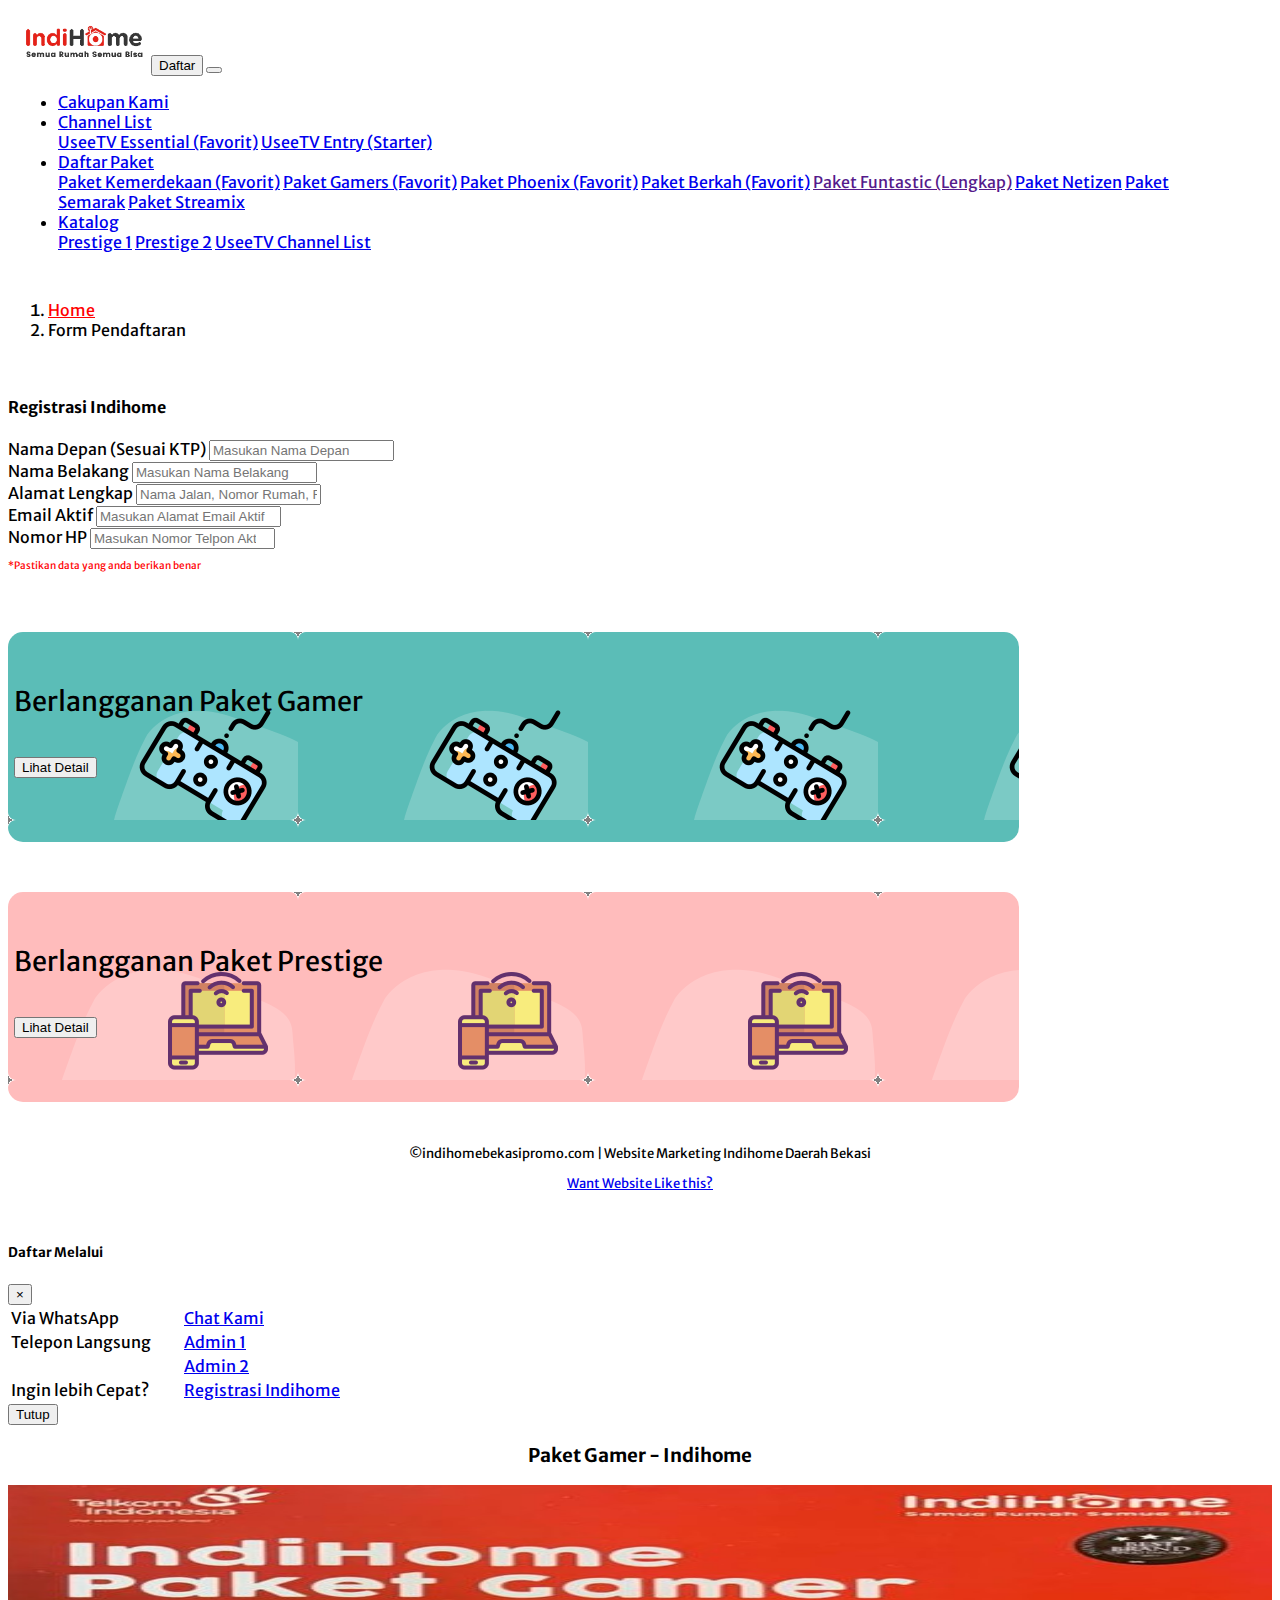
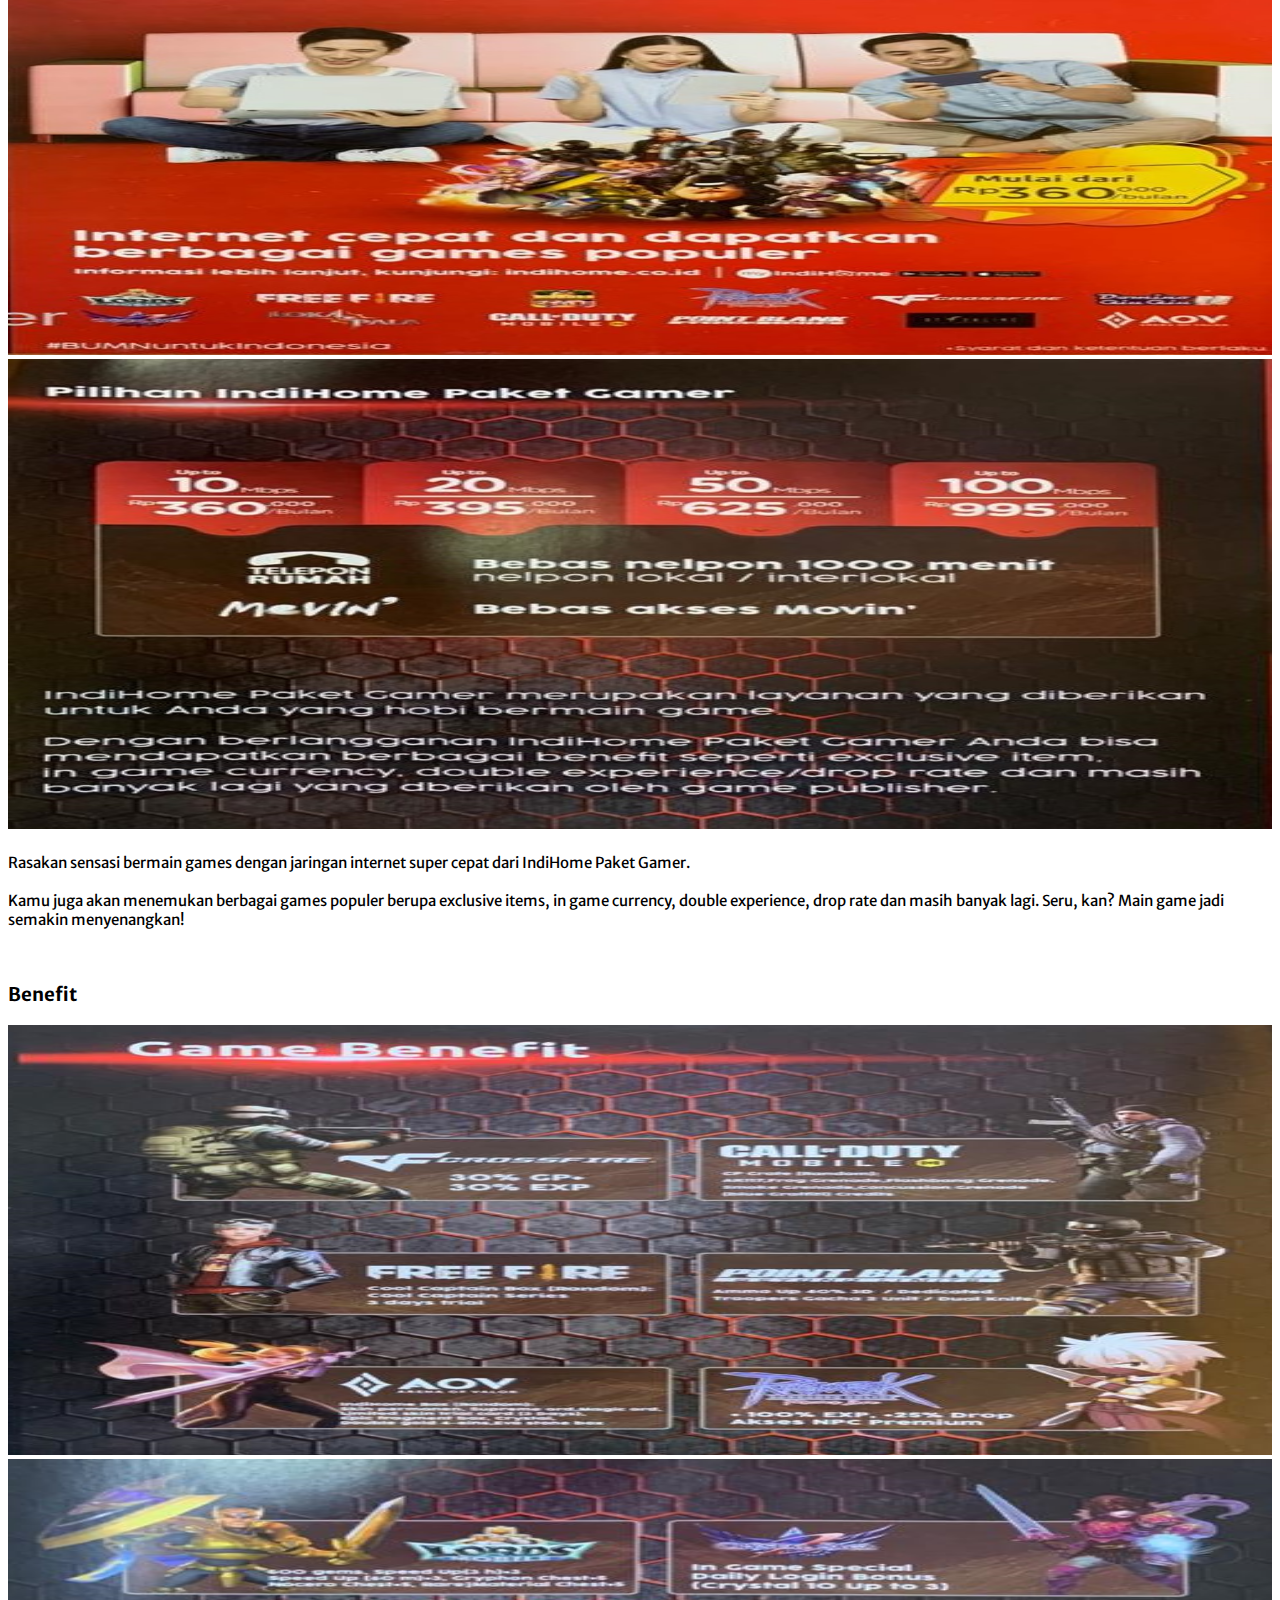
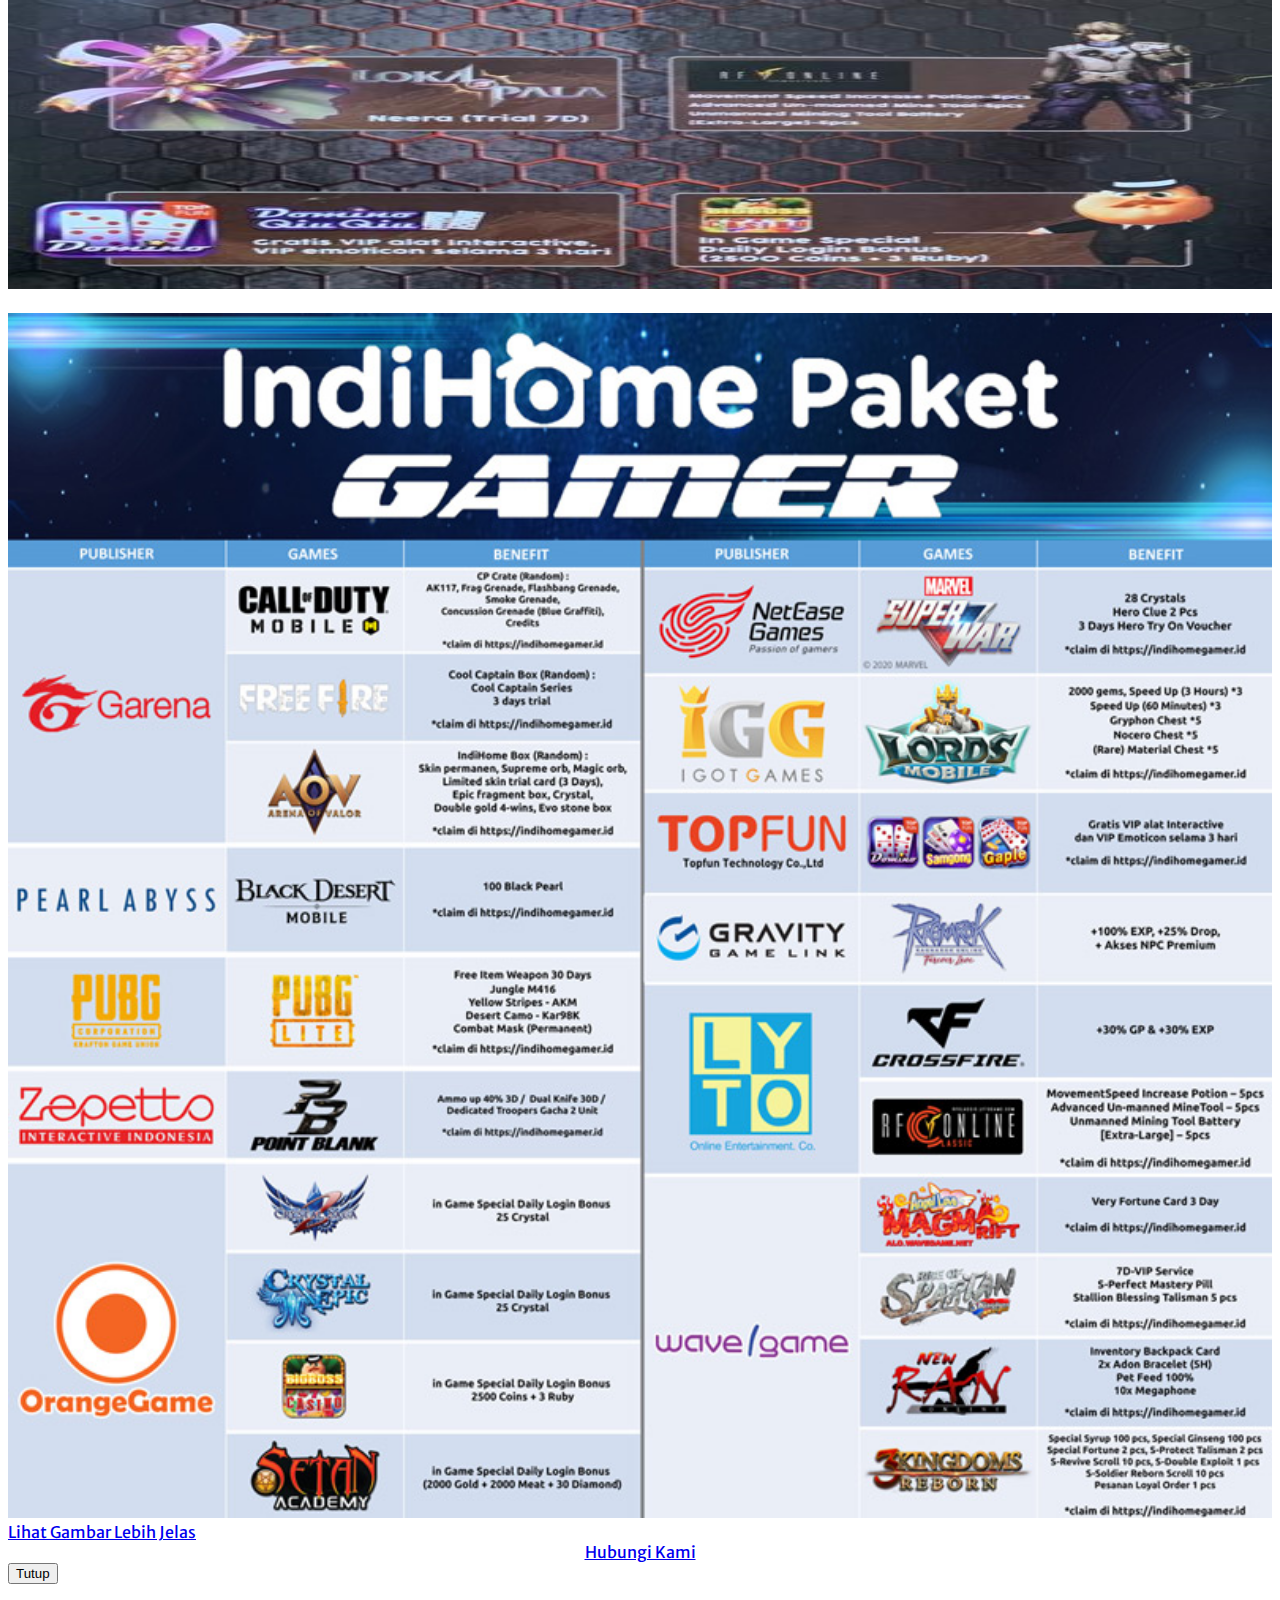
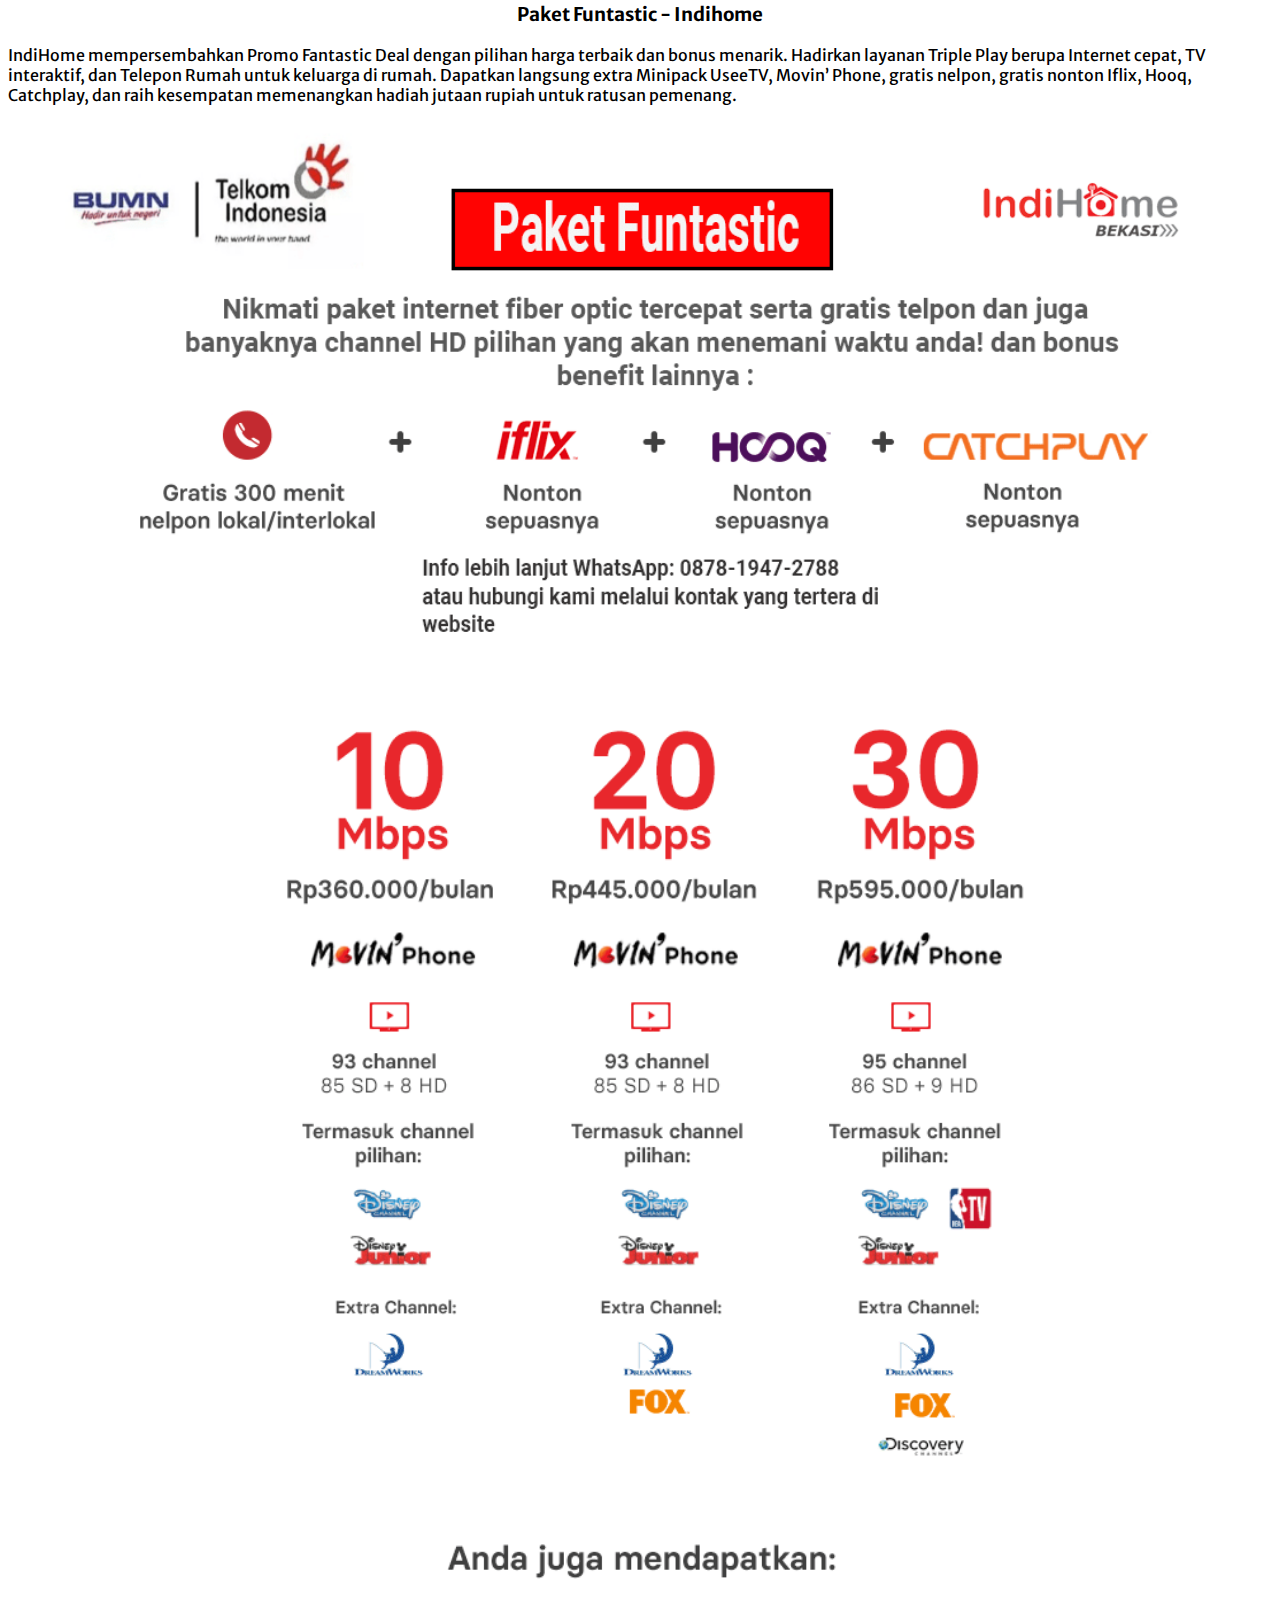
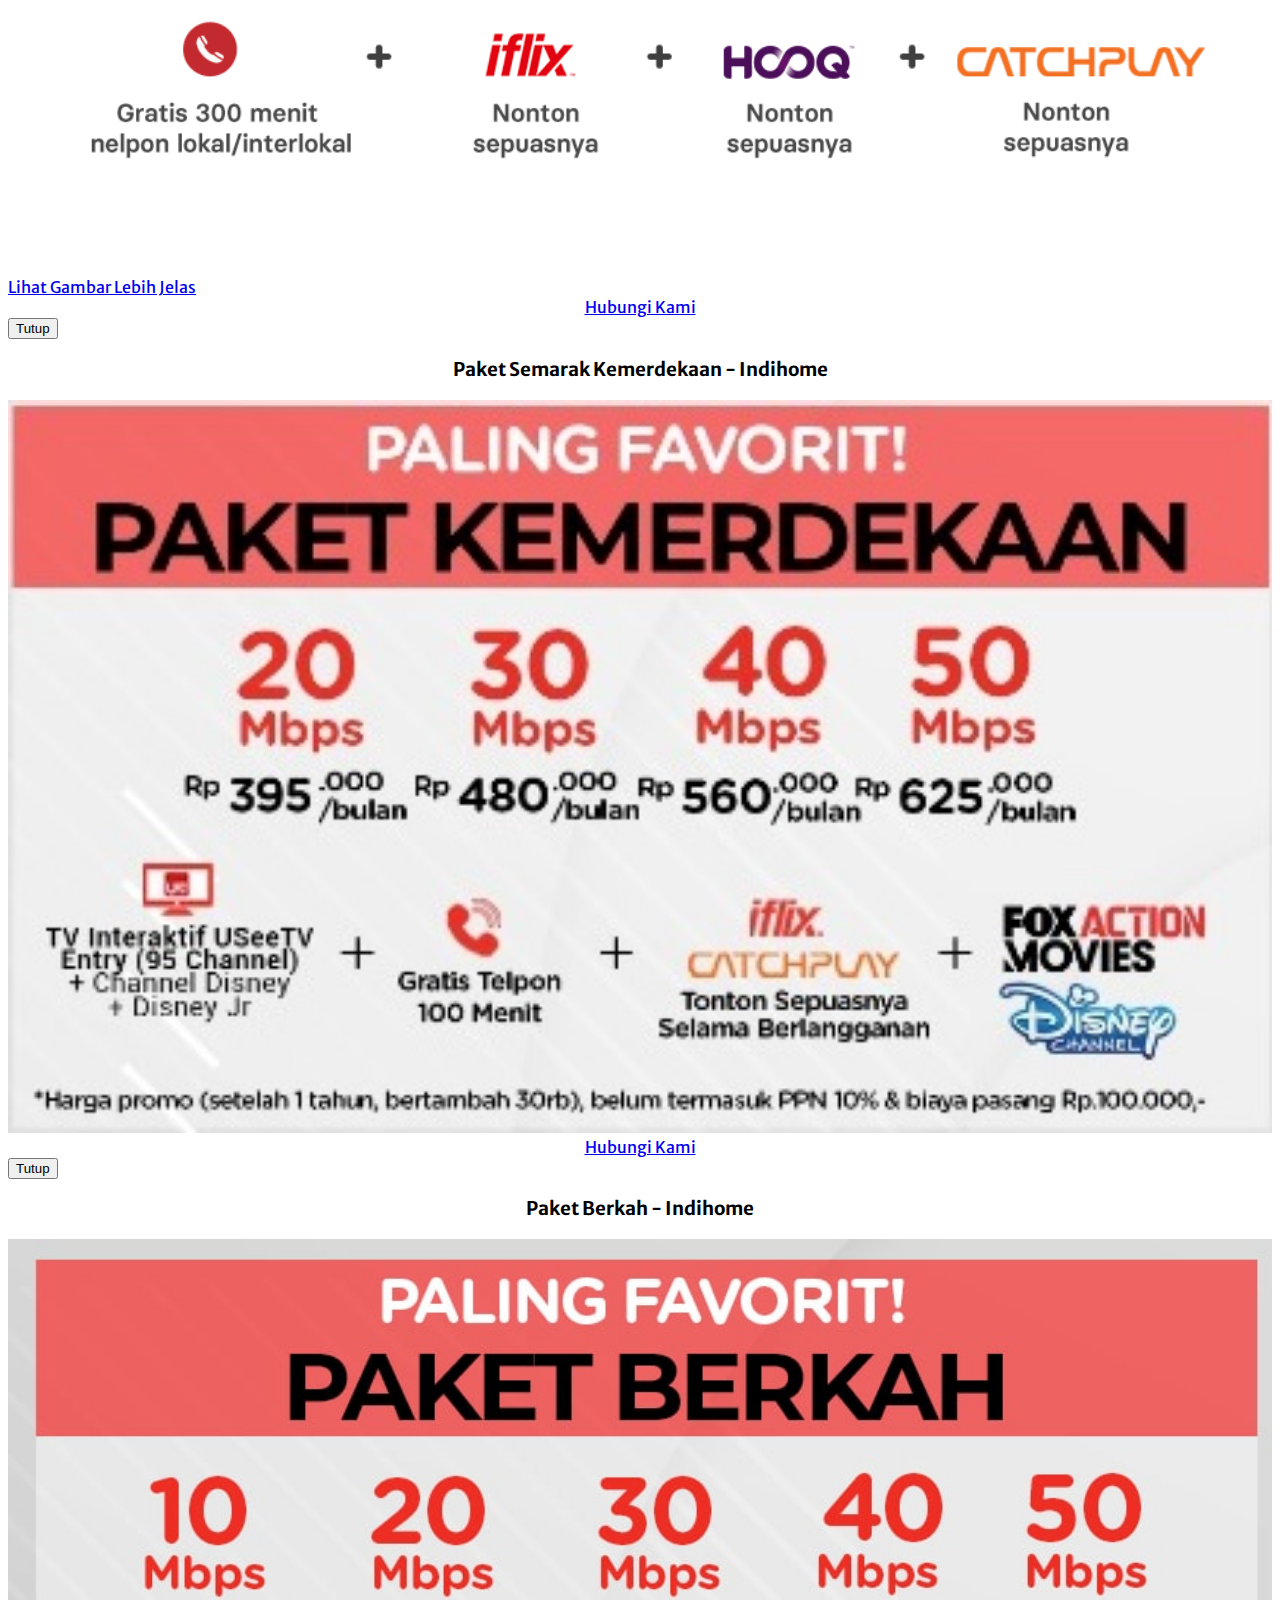
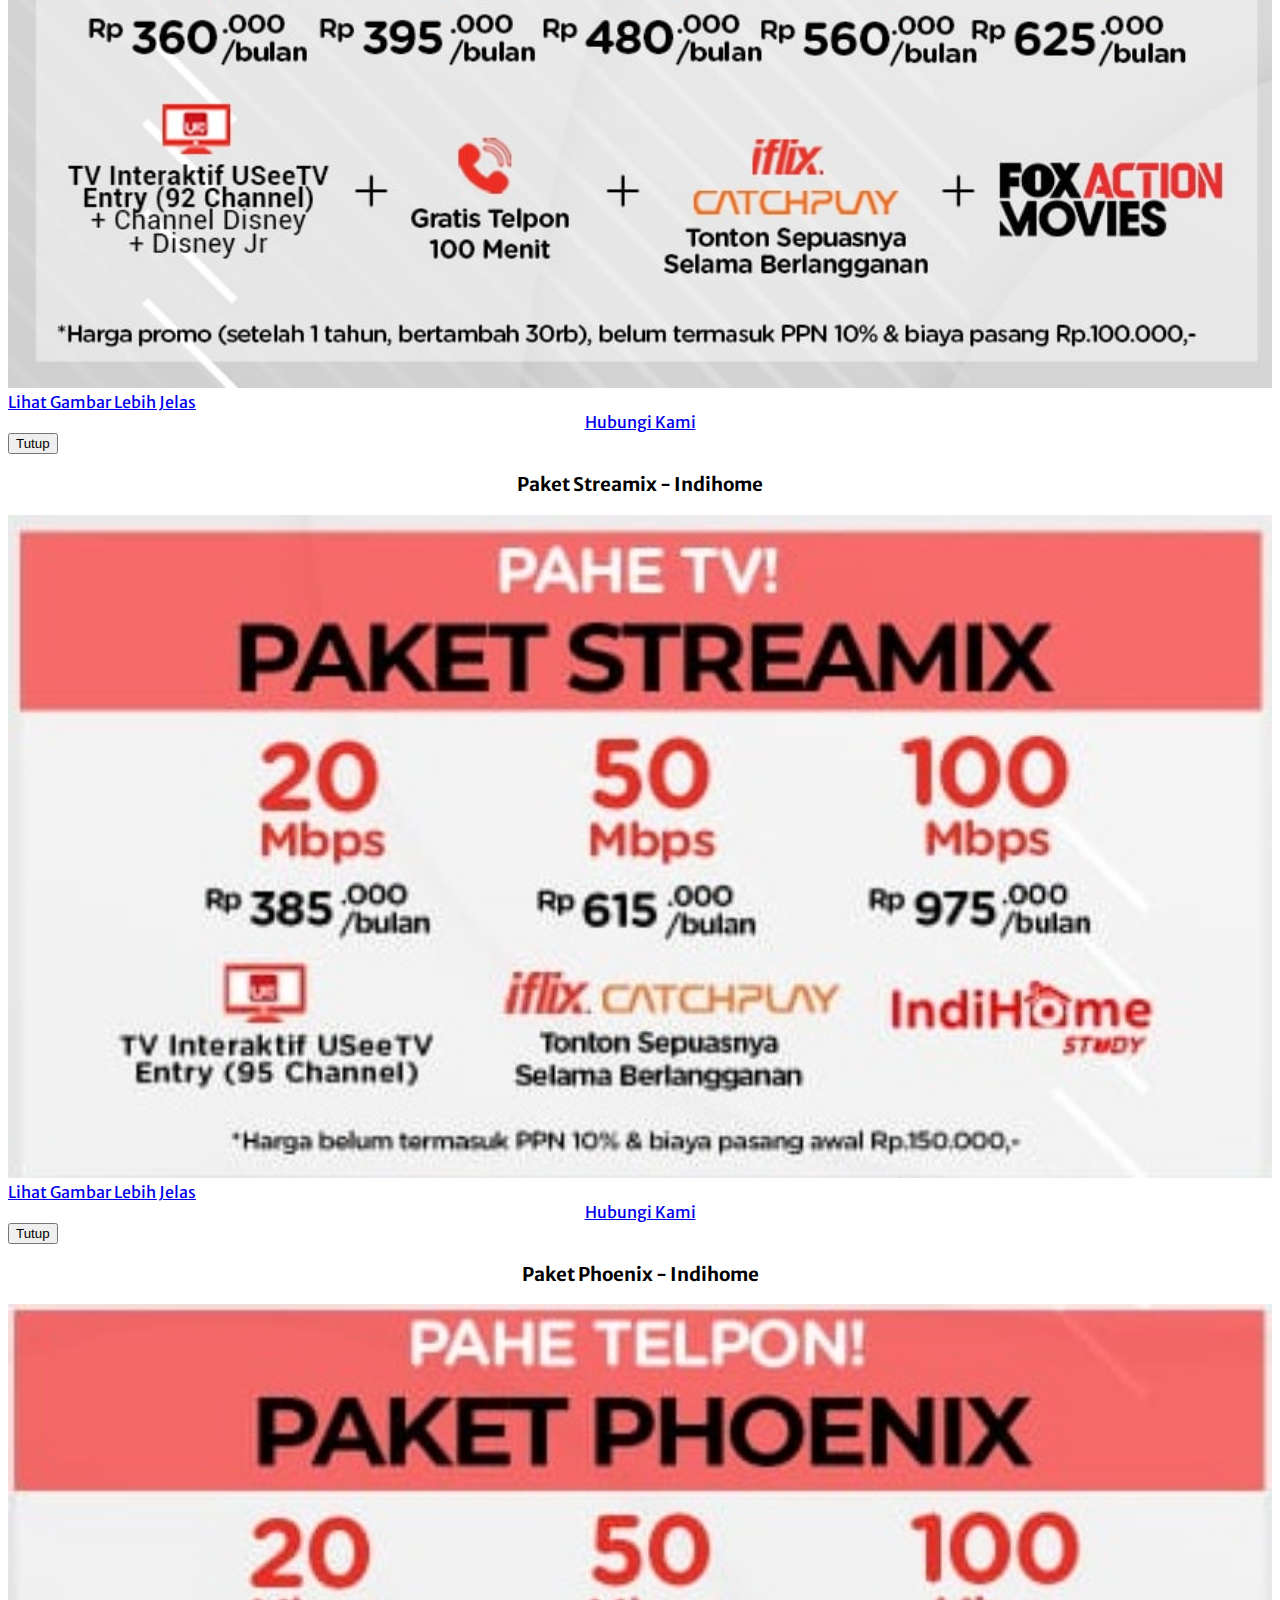
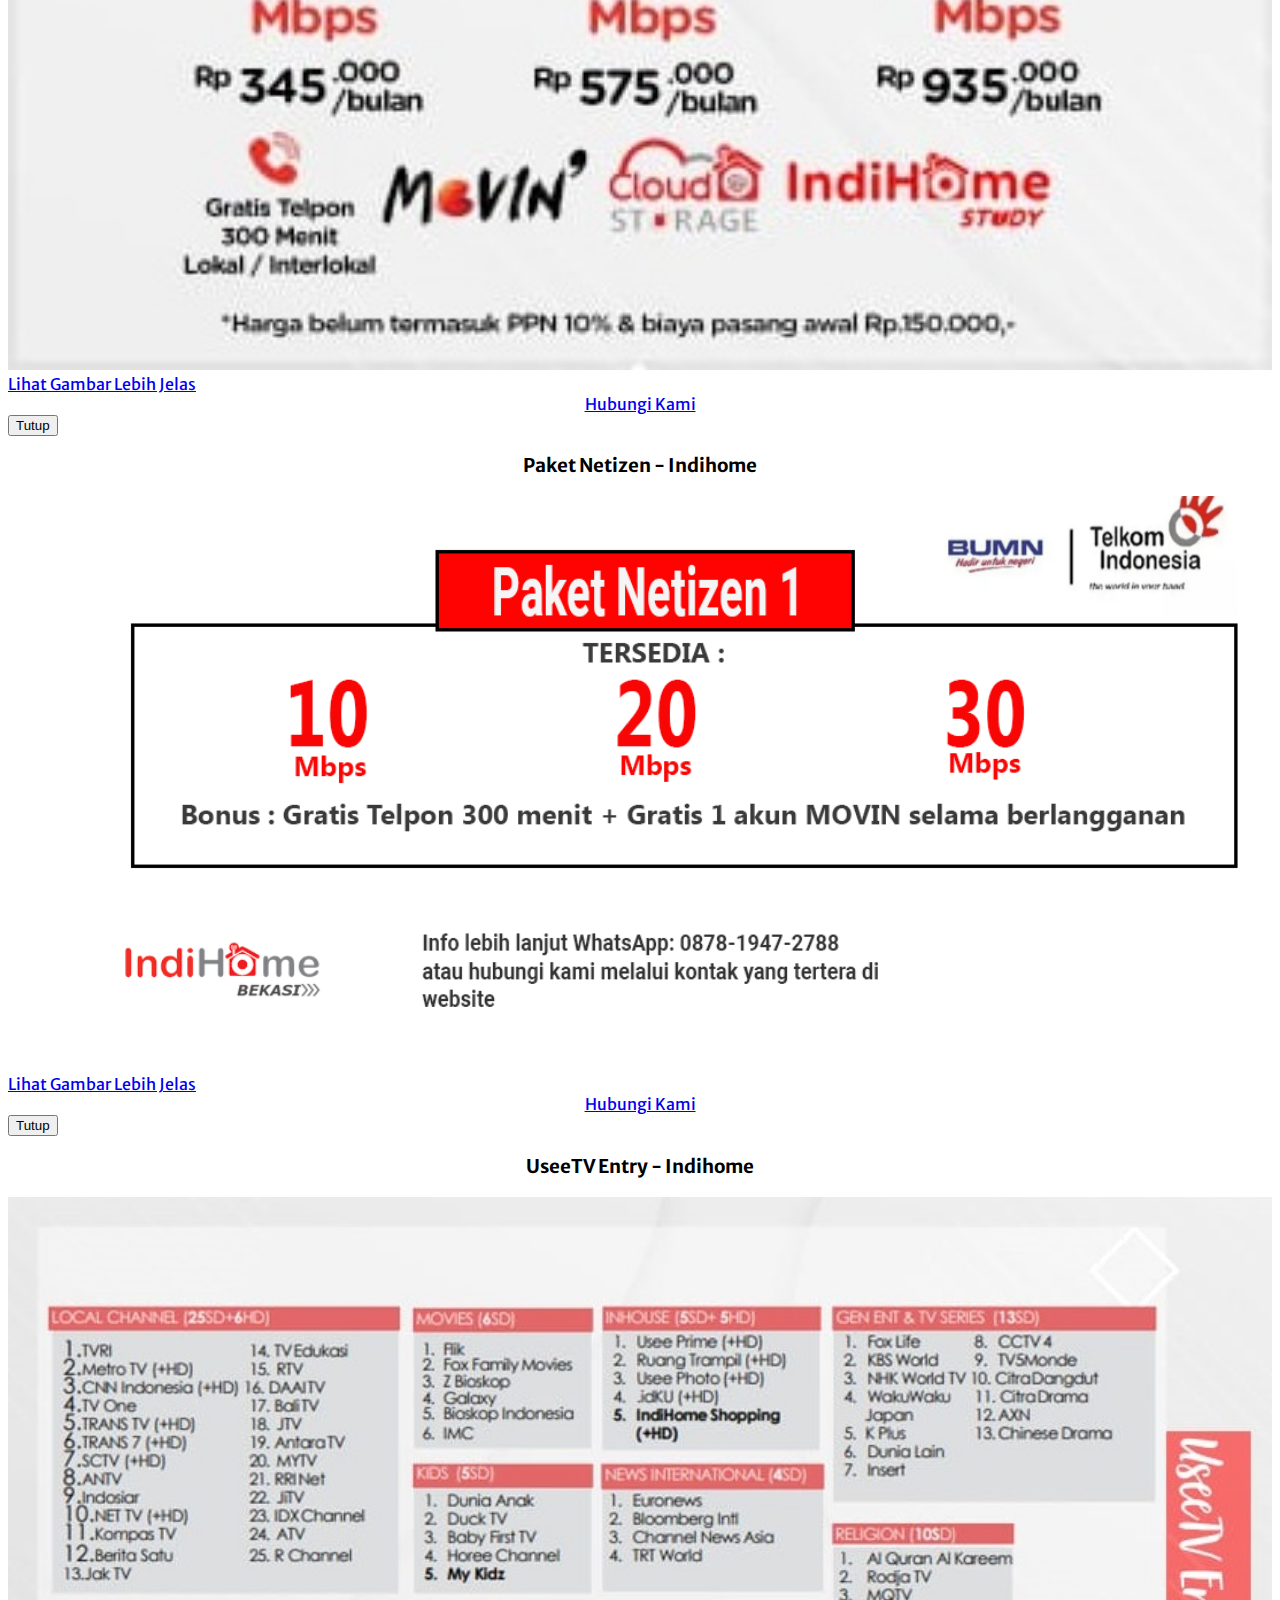
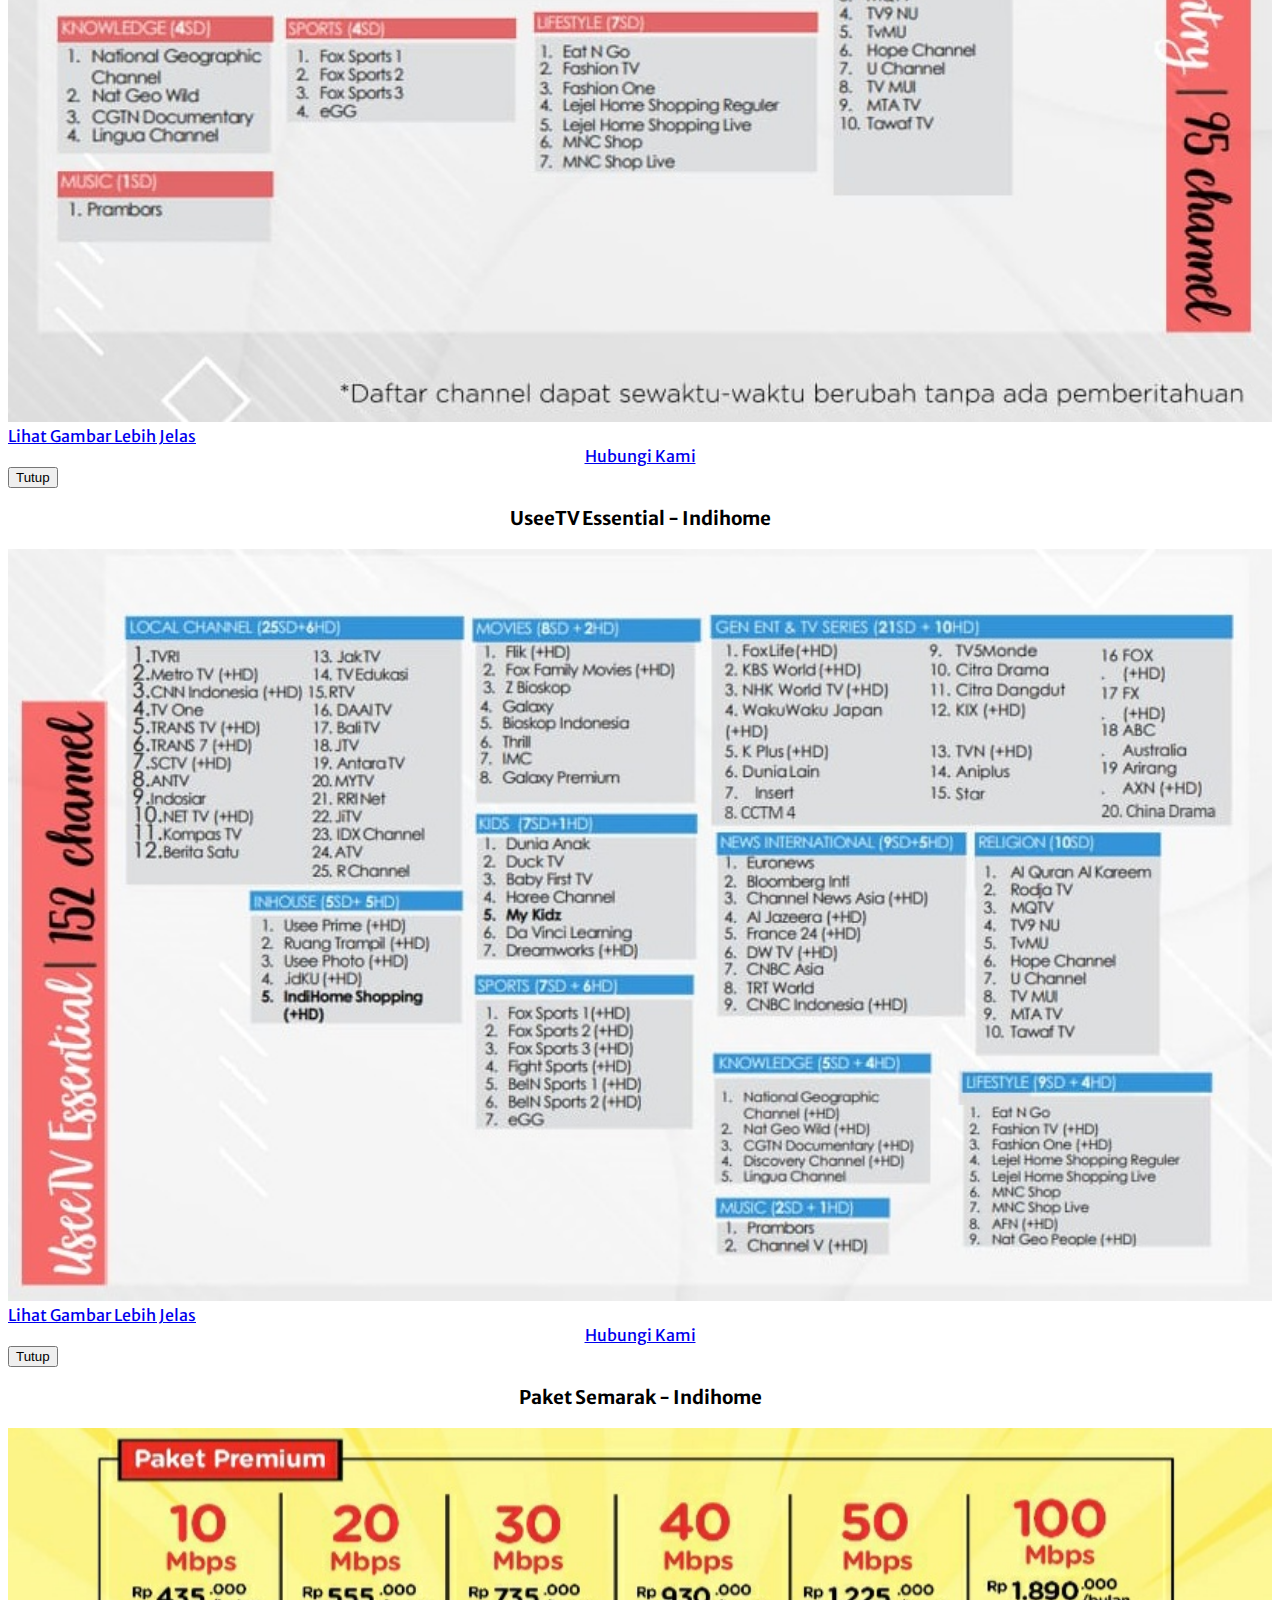
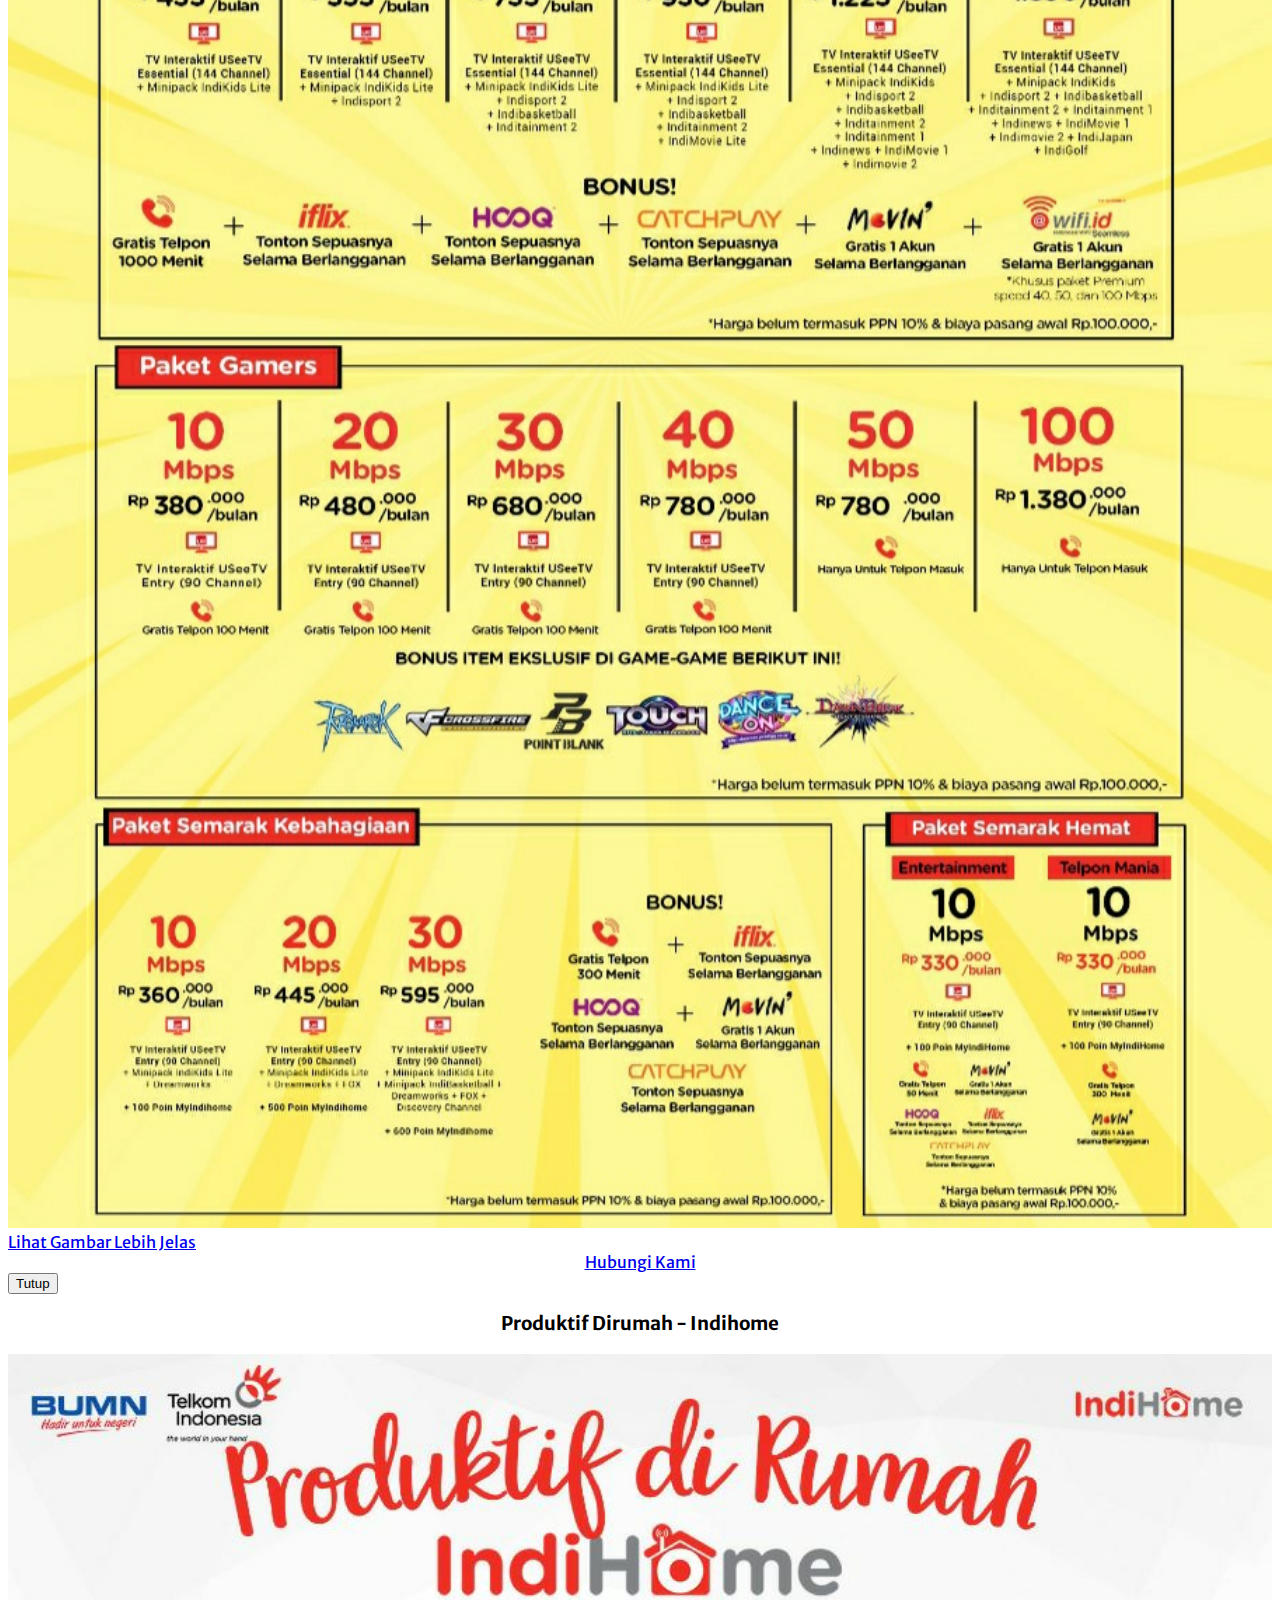
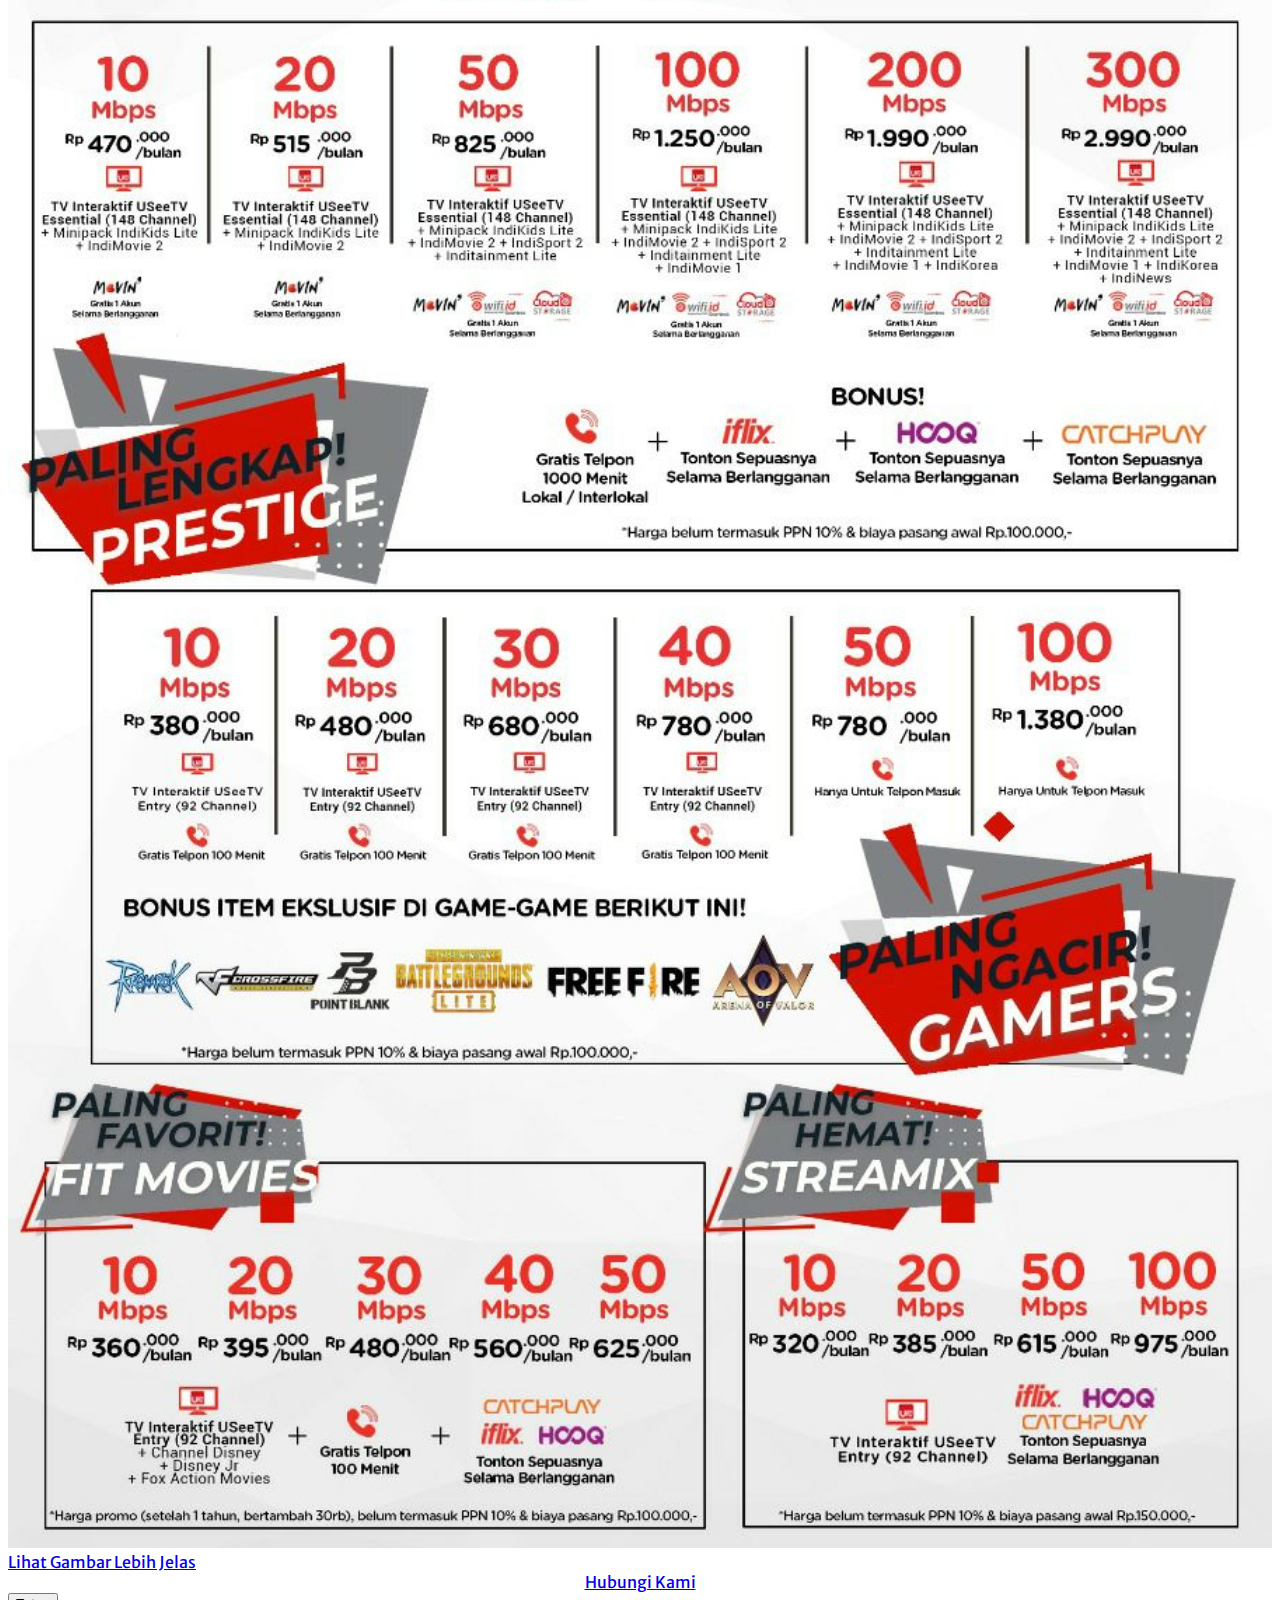
==== form_daftar.html @ 57435abb "Initiate" ====
<!DOCTYPE html>
<html lang="en">
<head>
  <meta charset="utf-8">
    <meta name="viewport" content="width=device-width, initial-scale=1">
    <meta name="keyword" content="promo indihome, indihome, bekasi, internet bekasi, internet indihome, promo internet, promo 2020, promo indihome terbaru">
    <meta name="description" content="Pasang internet Indihome daerah bekasi dan sekitarnya, dapatkan promo menarik dari kami, pasang segera dengan menghubungi kami via WA.">
    <meta name="author" content="Racyharkov">
  <meta name="viewport" content="width=device-width, initial-scale=1.0">
  <link rel="icon" type="image/png" href="assets/images/icons/favicon.png">
  <title>Form Daftar Indihomebekasi | Penyedia Layanan Internet Indihome Tercepat di Bekasi </title>
  <link rel="stylesheet" type="text/css" href="assets/styles/style.css">
  <link rel="stylesheet" href="https://stackpath.bootstrapcdn.com/bootstrap/4.1.3/css/bootstrap.min.css" integrity="sha384-MCw98/SFnGE8fJT3GXwEOngsV7Zt27NXFoaoApmYm81iuXoPkFOJwJ8ERdknLPMO" crossorigin="anonymous">

  <!-- Global site tag (gtag.js) - Google Analytics -->
  <script async src="https://www.googletagmanager.com/gtag/js?id=UA-177371817-2"></script>
  <script>
    window.dataLayer = window.dataLayer || [];
    function gtag(){dataLayer.push(arguments);}
    gtag('js', new Date());

    gtag('config', 'UA-177371817-2');
  </script>

</head>
<body>

  <nav class="shadow navbar navbar-expand-lg navbar-light sticky-top" style="background-color: white; padding: 2px 10px;">
      <a class="navbar-brand ml-3 mb-2" href="index.html"><img src="assets/images/logoindihome-new-black.png" width="130px"></a>
      <button type="button" class="btn btn-danger ml-auto mr-1 tombol-hubungi" data-toggle="modal" data-target="#modalhubungi">Daftar</button>
      <button class="navbar-toggler" type="button" data-toggle="collapse" data-target="#navbar">
          <span class="navbar-toggler-icon"></span>
      </button>
      <div class="collapse navbar-collapse flex-grow-0" id="navbar" style="margin-right: 5%;">
          <ul class="navbar-nav mr-auto mt-2 mt-lg-0">
            <li class="nav-item active mr-2 ml-2 labellokasi">
              <a class="nav-link" href="#aboutussection">Cakupan Kami</a>
            </li>
            <li class="nav-item active dropdown mr-2 ml-2">
               <a class="nav-link dropdown-toggle" href="#" id="navbarDropdown" role="button" data-toggle="dropdown" aria-haspopup="true" aria-expanded="false">
                  Channel List
               </a>
                <div class="dropdown-menu" aria-labelledby="navbarDropdown">
                  <a class="dropdown-item" href="#" data-toggle="modal" data-target=".modaluseetvessential">UseeTV Essential (Favorit)</a>
                  <a class="dropdown-item" href="#" data-toggle="modal" data-target=".modaluseetventry">UseeTV Entry (Starter)</a>
                </div>
            </li>
            <li class="nav-item active dropdown mr-2 ml-2">
               <a class="nav-link dropdown-toggle" href="#" id="navbarDropdown" role="button" data-toggle="dropdown" aria-haspopup="true" aria-expanded="false">
                  Daftar Paket
               </a>
                <div class="dropdown-menu" aria-labelledby="navbarDropdown">
                  <a class="dropdown-item" href="#" data-toggle="modal" data-target=".modalpaketkemerdekaan">Paket Kemerdekaan (Favorit)</a>
          <a class="dropdown-item" href="#" data-toggle="modal" data-target=".modaldtlpaketgamer">Paket Gamers (Favorit)</a>
                  <a class="dropdown-item" href="#" data-toggle="modal" data-target=".modalpaketphoenix">Paket Phoenix (Favorit)</a>
                  <a class="dropdown-item" href="#" data-toggle="modal" data-target=".modalpaketberkah">Paket Berkah (Favorit)</a>
                  <a class="dropdown-item" href="" data-toggle="modal" data-target=".modalpaketfuntastic">Paket Funtastic (Lengkap)</a>
                  <a class="dropdown-item" href="#" data-toggle="modal" data-target=".modalpaketnetizen">Paket Netizen</a>
                  <a class="dropdown-item" href="#" data-toggle="modal" data-target=".modalpaketsemarak">Paket Semarak</a>
                  <a class="dropdown-item" href="#" data-toggle="modal" data-target=".modalpaketstreamix">Paket Streamix</a>
                </div>
            </li>
            <li class="nav-item active dropdown mr-2 ml-2">
               <a class="nav-link dropdown-toggle" href="#" id="navbarDropdown" role="button" data-toggle="dropdown" aria-haspopup="true" aria-expanded="false">
                  Katalog
               </a>
                <div class="dropdown-menu" aria-labelledby="navbarDropdown">
                  <a class="dropdown-item" href="download/5_6246730254983889181.jpeg">Prestige 1</a>
          <a class="dropdown-item" href="download/paket-prestige-3.pdf">Prestige 2</a>
                  <a class="dropdown-item" href="download/5_6246730254983889182.jpeg">UseeTV Channel List</a>
                </div>
            </li>
          </ul>
        </div>
    </nav>
  <!--END OF NAVIGASI BAR-->
  <div class="container">
    <div class="row">
      <div class="col-md-8">
      <nav aria-label="breadcrumb" style="margin-top: 30px;">
          <ol class="breadcrumb">
            <li class="breadcrumb-item"><a href="index.html" style="color: red;">Home</a></li>
            <li class="breadcrumb-item active" aria-current="page">Form Pendaftaran</li>
          </ol>
      </nav>
      <br>
        <div class="container">
      <div class="card mt-2">
          <div class="card-header">
            <h4>Registrasi Indihome</h4>
          </div>
          <div class="card-body">

            <form>
              <div class="form-row">
                <div class="form-group col-md-6">
                  <label for="inputNamadepan">Nama Depan (Sesuai KTP)</label>
                  <input type="text" class="form-control" id="inputNamadepan" name="inputNamadepan" placeholder="Masukan Nama Depan" required>
                </div>
                <div class="form-group col-md-6">
                  <label for="inputNamabelakang">Nama Belakang</label>
                  <input type="text" class="form-control" id="inputNamabelakang" name="inputNamabelakang" placeholder="Masukan Nama Belakang" required>
                </div>
              </div>
              <div class="form-group">
                <label for="inputAddress1">Alamat Lengkap</label>
                <input type="text" class="form-control" id="inputAddress1" name="inputAddress1" placeholder="Nama Jalan, Nomor Rumah, RT/RW" required>
              </div>
              <div class="form-row">
                <div class="form-group col-md-6">
                  <label for="inputEmail">Email Aktif</label>
                  <input type="email" class="form-control" id="inputEmail" name="inputEmail" placeholder="Masukan Alamat Email Aktif" required>
                </div>
                <div class="form-group col-md-6">
                  <label for="inputNomortelp">Nomor HP</label>
                  <input type="number" class="form-control" id="inputNomortelp" name="inputNomortelp" placeholder="Masukan Nomor Telpon Aktif/WhatsaApp/dll. yang bisa dihubungi" required>
                </div>
              </div>
              <p style="color: red; font-size: 10px;">*Pastikan data yang anda berikan benar</p>
              <a class="btn btn-danger" style="color: white;" onclick="sendtoWhatsapp()">Kirim</a>
            </form>
          </div>
      </div>
  </div>
      </div>
      <div class="col-md-4">
        <div class="container contain-side" style="background: url('assets/images/200x270/mini-banner-2-raw.png'); margin-top: 30px;
  background-color: gray;
  height: 210px;
  width: 80% !important;
  border-radius: 15px;">
				<div class="ctn" style="display: inline-block;
  outline: none;
  margin: 10px auto 10px auto;
  padding: 15px 6px 15px 6px;
  font-size: 27px;">
					<p>Berlangganan Paket Gamer</p>
					<button class="btn btn-danger" data-toggle="modal" data-target=".modaldtlpaketgamer">Lihat Detail</button>
				</div>
		  </div>
		  <br>
		  <div class="container contain-side" style="background: url('assets/images/200x270/mini-banner-1-raw.png');
  background-color: gray;
  height: 210px;
  width: 80% !important;
  border-radius: 15px;">
			  <div class="ctn" style="display: inline-block;
  outline: none;
  margin: 10px auto 10px auto;
  padding: 15px 6px 15px 6px;
  font-size: 27px;">
				  <p>Berlangganan Paket Prestige</p>
				  <button class="btn btn-danger" data-toggle="modal" data-target=".modaldtlpaketprestige">Lihat Detail</button>
			  </div>            
		  </div>
      </div>
    </div>
    
  </div>



  <div class="footer" style="text-align: center; font-size: 13px; padding: 30px 20px;">
    <p>©indihomebekasipromo.com | Website Marketing Indihome Daerah Bekasi</p>
    <a href="https://www.rach-nh.xyz">Want Website Like this?</a>
  </div>


   <!--AREA MODAL-->


<div class="modal fade" id="modalhubungi" tabindex="-1" role="dialog" aria-labelledby="labelmodalhubungi" aria-hidden="true">
  <div class="modal-dialog" role="document">
    <div class="modal-content">
      <div class="modal-header">
        <h5 class="modal-title" id="labelmodalhubungi">Daftar Melalui</h5>
        <button type="button" class="close" data-dismiss="modal" aria-label="Close">
          <span aria-hidden="true">&times;</span>
        </button>
      </div>
      <div class="modal-body">
        <table class="contact-list">
          <tr>
            <td>Via WhatsApp</td>
            <td style="padding-left: 30px;"><a href="https://api.whatsapp.com/send?phone=6282246465011&text=Halo%2C+saya+ingin+pasang+Indihome+di+daerah+.+.+." class="btn btn-success"><span><i class="fab fa-fw fa-whatsapp"></i></span>Chat Kami</a></td>
          </tr>
          <tr>
            <td>Telepon Langsung</td>
            <td style="padding-left: 30px;"><a href="tel:082246465011" class="btn btn-primary"><span><i class="fas fa-fw fa-phone"></i></span>Admin 1</a></td>
          </tr>
          <tr>
            <td></td>
            <td style="padding-left: 30px;"><a href="tel:087819472788" class="btn btn-primary"><span><i class="fas fa-fw fa-phone"></i></span>Admin 2</a></td>
          </tr>
          <tr>
            <td>Ingin lebih Cepat?</td>
            <td style="padding-left: 30px;"><a href="form_daftar.html" class="btn btn-danger"><span><i class="fas fa-fw fa-clipboard"></i></span>Registrasi Indihome</a></td>
          </tr>
        </table>
      </div>
      <div class="modal-footer">
        <button type="button" class="btn btn-secondary" data-dismiss="modal">Tutup</button>
      </div>
    </div>
  </div>
</div>

<div class="modal fade modaldtlpaketgamer" tabindex="-1" role="dialog" aria-labelledby="myLargeModalLabel" aria-hidden="true">
  <div class="modal-dialog modal-lg">
    <div class="modal-content">
      <div class="modal-header">
        <h3 class="modal-title" align="center">Paket Gamer - Indihome</h3>
      </div>
      <div class="modal-body">
      <div class="row">
        <div class="col-sm-6">
        <img src="assets/images/paket-gamers-2.jpg" height="470" width="100%">
      </div>
      <div class="col-sm-6">
        <img src="assets/images/paket-gamers-1.jpg" height="470" width="100%">
      </div>
      </div>          
        <p style="font-size: 15px; margin-top: 20px;">Rasakan sensasi bermain games dengan jaringan internet super cepat dari IndiHome Paket Gamer.
        <br>
        <br>
        Kamu juga akan menemukan berbagai games populer berupa exclusive items, in game currency, double experience, drop rate dan masih banyak lagi. Seru, kan? Main game jadi semakin menyenangkan!</p>
    <br>
        <h3>Benefit</h3>
    <div class="row">
      <div class="col-sm-6">
        <img src="assets/images/gamers-benefit-2.png" height="430" width="100%">
      </div>
      <div class="col-sm-6">
        <img src="assets/images/gamers-benefit-1.png" height="430" width="100%">
      </div>
    </div>
    <br>
        <img src="assets/images/Tabel-HSI-010720.jpg" width="100%">
        <a href="assets/images/Tabel-HSI-010720.jpg" style="margin-top: 10px;">Lihat Gambar Lebih Jelas</a>
        <br>
        <center>
        <a href="tel:082246465011" class="btn btn-primary" style="margin-top: 12px;"><span><i class="fas fa-fw fa-phone"></i></span>Hubungi Kami</a>
        </center>
      </div>
      <div class="modal-footer">
        <button type="button" class="btn btn-secondary" data-dismiss="modal">Tutup</button>
      </div>
    </div>
  </div>
</div>



<div class="modal fade modalpaketfuntastic" tabindex="-1" role="dialog" aria-labelledby="myLargeModalLabel" aria-hidden="true">
  <div class="modal-dialog modal-lg">
    <div class="modal-content">
      <div class="modal-header">
        <h3 class="modal-title" align="center">Paket Funtastic - Indihome</h3>
      </div>
      <div class="modal-body">
        <p>
          IndiHome mempersembahkan Promo Fantastic Deal dengan pilihan harga terbaik dan bonus menarik. Hadirkan layanan Triple Play berupa Internet cepat, TV interaktif, dan Telepon Rumah untuk keluarga di rumah. Dapatkan langsung extra Minipack UseeTV, Movin’ Phone, gratis nelpon, gratis nonton Iflix, Hooq, Catchplay, dan raih kesempatan memenangkan hadiah jutaan rupiah untuk ratusan pemenang.
        </p>
        <img src="assets/images/daftar-paket/paketfuntastic-min.png" width="100%">
          <br>
        <img src="assets/images/paket-funtastic-price-min.png" width="100%">
        <a href="assets/images/paket-funtastic-price.png" style="margin-top: 10px;">Lihat Gambar Lebih Jelas</a>
        <br>
        <center>
        <a href="tel:082246465011" class="btn btn-primary" style="margin-top: 12px;"><span><i class="fas fa-fw fa-phone"></i></span>Hubungi Kami</a>
        </center>
      </div>
      <div class="modal-footer">
        <button type="button" class="btn btn-secondary" data-dismiss="modal">Tutup</button>
      </div>
    </div>
  </div>
</div>

<div class="modal fade modalpaketkemerdekaan" tabindex="-1" role="dialog" aria-labelledby="myLargeModalLabel" aria-hidden="true">
  <div class="modal-dialog modal-lg">
    <div class="modal-content">
      <div class="modal-header">
        <h3 class="modal-title" align="center">Paket Semarak Kemerdekaan - Indihome</h3>
      </div>
      <div class="modal-body">
        <img src="assets/images/daftar-paket/paketkemerdekaan.jpg" width="100%">
        <br>
        <center>
        <a href="tel:082246465011" class="btn btn-primary" style="margin-top: 12px;"><span><i class="fas fa-fw fa-phone"></i></span>Hubungi Kami</a>
        </center>
      </div>
      <div class="modal-footer">
        <button type="button" class="btn btn-secondary" data-dismiss="modal">Tutup</button>
      </div>
    </div>
  </div>
</div>

<div class="modal fade modalpaketberkah" tabindex="-1" role="dialog" aria-labelledby="myLargeModalLabel" aria-hidden="true">
  <div class="modal-dialog modal-lg">
    <div class="modal-content">
      <div class="modal-header">
        <h3 class="modal-title" align="center">Paket Berkah - Indihome</h3>
      </div>
      <div class="modal-body">
        <img src="assets/images/daftar-paket/paketberkah-min.jpg" width="100%">
        <a href="assets/images/paketberkah.jpg" style="margin-top: 10px;">Lihat Gambar Lebih Jelas</a>
        <br>
        <center>
        <a href="tel:082246465011" class="btn btn-primary" style="margin-top: 12px;"><span><i class="fas fa-fw fa-phone"></i></span>Hubungi Kami</a>
        </center>
      </div>
      <div class="modal-footer">
        <button type="button" class="btn btn-secondary" data-dismiss="modal">Tutup</button>
      </div>
    </div>
  </div>
</div>

<div class="modal fade modalpaketstreamix" tabindex="-1" role="dialog" aria-labelledby="myLargeModalLabel" aria-hidden="true">
  <div class="modal-dialog modal-lg">
    <div class="modal-content">
      <div class="modal-header">
        <h3 class="modal-title" align="center">Paket Streamix - Indihome</h3>
      </div>
      <div class="modal-body">
        <img src="assets/images/daftar-paket/paketstreamix-min.jpg" width="100%">
        <a href="assets/images/paketstreamix.jpg" style="margin-top: 10px;">Lihat Gambar Lebih Jelas</a>
        <br>
        <center>
        <a href="tel:082246465011" class="btn btn-primary" style="margin-top: 12px;"><span><i class="fas fa-fw fa-phone"></i></span>Hubungi Kami</a>
        </center>
      </div>
      <div class="modal-footer">
        <button type="button" class="btn btn-secondary" data-dismiss="modal">Tutup</button>
      </div>
    </div>
  </div>
</div>

<div class="modal fade modalpaketphoenix" tabindex="-1" role="dialog" aria-labelledby="myLargeModalLabel" aria-hidden="true">
  <div class="modal-dialog modal-lg">
    <div class="modal-content">
      <div class="modal-header">
        <h3 class="modal-title" align="center">Paket Phoenix - Indihome</h3>
      </div>
      <div class="modal-body">
        <img src="assets/images/daftar-paket/paketphoenix-min.jpg" width="100%">
        <a href="assets/images/paketphoenix.jpg" style="margin-top: 10px;">Lihat Gambar Lebih Jelas</a>
        <br>
        <center>
        <a href="tel:082246465011" class="btn btn-primary" style="margin-top: 12px;"><span><i class="fas fa-fw fa-phone"></i></span>Hubungi Kami</a>
        </center>
      </div>
      <div class="modal-footer">
        <button type="button" class="btn btn-secondary" data-dismiss="modal">Tutup</button>
      </div>
    </div>
  </div>
</div>

<div class="modal fade modalpaketnetizen" tabindex="-1" role="dialog" aria-labelledby="myLargeModalLabel" aria-hidden="true">
  <div class="modal-dialog modal-lg">
    <div class="modal-content">
      <div class="modal-header">
        <h3 class="modal-title" align="center">Paket Netizen - Indihome</h3>
      </div>
      <div class="modal-body">
        <img src="assets/images/daftar-paket/paketnetizen-min.png" width="100%">
        <a href="assets/images/paketnetizen.png" style="margin-top: 10px;">Lihat Gambar Lebih Jelas</a>
        <br>
        <center>
        <a href="tel:082246465011" class="btn btn-primary" style="margin-top: 12px;"><span><i class="fas fa-fw fa-phone"></i></span>Hubungi Kami</a>
        </center>
      </div>
      <div class="modal-footer">
        <button type="button" class="btn btn-secondary" data-dismiss="modal">Tutup</button>
      </div>
    </div>
  </div>
</div>

<div class="modal fade modaluseetventry" tabindex="-1" role="dialog" aria-labelledby="myLargeModalLabel" aria-hidden="true">
  <div class="modal-dialog modal-lg">
    <div class="modal-content">
      <div class="modal-header">
        <h3 class="modal-title" align="center">UseeTV Entry - Indihome</h3>
      </div>
      <div class="modal-body">
        <img src="assets/images/daftar-paket/useeTV_Entry-min.jpg" width="100%">
        <a href="assets/images/useeTV_Entry.jpg" style="margin-top: 10px;">Lihat Gambar Lebih Jelas</a>
        <br>
        <center>
        <a href="tel:082246465011" class="btn btn-primary" style="margin-top: 12px;"><span><i class="fas fa-fw fa-phone"></i></span>Hubungi Kami</a>
        </center>
      </div>
      <div class="modal-footer">
        <button type="button" class="btn btn-secondary" data-dismiss="modal">Tutup</button>
      </div>
    </div>
  </div>
</div>

<div class="modal fade modaluseetvessential" tabindex="-1" role="dialog" aria-labelledby="myLargeModalLabel" aria-hidden="true">
  <div class="modal-dialog modal-lg">
    <div class="modal-content">
      <div class="modal-header">
        <h3 class="modal-title" align="center">UseeTV Essential - Indihome</h3>
      </div>
      <div class="modal-body">
        <img src="assets/images/daftar-paket/useeTV_Essential-min.jpg" width="100%">
        <a href="assets/images/useeTV_Essential.jpg" style="margin-top: 10px;">Lihat Gambar Lebih Jelas</a>
        <br>
        <center>
        <a href="tel:082246465011" class="btn btn-primary" style="margin-top: 12px;"><span><i class="fas fa-fw fa-phone"></i></span>Hubungi Kami</a>
        </center>
      </div>
      <div class="modal-footer">
        <button type="button" class="btn btn-secondary" data-dismiss="modal">Tutup</button>
      </div>
    </div>
  </div>
</div>

<div class="modal fade modalpaketsemarak" tabindex="-1" role="dialog" aria-labelledby="myLargeModalLabel" aria-hidden="true">
  <div class="modal-dialog modal-lg">
    <div class="modal-content">
      <div class="modal-header">
        <h3 class="modal-title" align="center">Paket Semarak - Indihome</h3>
      </div>
      <div class="modal-body">
        <img src="assets/images/paketsemarak.jpeg" width="100%">
        <a href="assets/images/paketsemarak.jpeg" style="margin-top: 10px;">Lihat Gambar Lebih Jelas</a>
        <br>
        <center>
        <a href="tel:082246465011" class="btn btn-primary" style="margin-top: 12px;"><span><i class="fas fa-fw fa-phone"></i></span>Hubungi Kami</a>
        </center>
      </div>
      <div class="modal-footer">
        <button type="button" class="btn btn-secondary" data-dismiss="modal">Tutup</button>
      </div>
    </div>
  </div>
</div>

<div class="modal fade modalpaketproduktif" tabindex="-1" role="dialog" aria-labelledby="myLargeModalLabel" aria-hidden="true">
  <div class="modal-dialog modal-lg">
    <div class="modal-content">
      <div class="modal-header">
        <h3 class="modal-title" align="center">Produktif Dirumah - Indihome</h3>
      </div>
      <div class="modal-body">
        <img src="assets/images/paketproduktifdirumah.jpeg" width="100%">
        <a href="assets/images/paketproduktifdirumah.jpeg" style="margin-top: 10px;">Lihat Gambar Lebih Jelas</a>
        <br>
        <center>
        <a href="tel:082246465011" class="btn btn-primary" style="margin-top: 12px;"><span><i class="fas fa-fw fa-phone"></i></span>Hubungi Kami</a>
        </center>
      </div>
      <div class="modal-footer">
        <button type="button" class="btn btn-secondary" data-dismiss="modal">Tutup</button>
      </div>
    </div>
  </div>
</div>

<div class="modal fade modaldtlpaketprestige" tabindex="-1" role="dialog" aria-labelledby="myLargeModalLabel" aria-hidden="true">
  <div class="modal-dialog modal-lg">
    <div class="modal-content">
      <div class="modal-header">
        <h3 class="modal-title" align="center">Paket Prestige - Indihome</h3>
      </div>
      <div class="modal-body">
        <img src="assets/images/daftar-paket/paketprestige-min.jpg" width="100%">
        <h4 style="margin-top: 16px;">Indihome Paket Prestige</h4>
        <p style="margin-top: 10px;">
        Bikin momen bersama keluarga di rumah jadi makin seru dengan IndiHome Paket Prestige. Nikmati internet super cepat dengan pilihan paket hingga 300Mbps, tayangan TV Interaktif terlengkap dan bebas nelpon dengan telepon rumah 1000 menit. Dapatkan juga berbagai bonus menarik seperti channel-channel TV populer, Iflix dan Catchplay+. Tunggu apalagi, segera berlangganan IndiHome Paket Prestige dan rasakan sensasi internetan dengan jaringan super cepat dan berbagai macam keunggulan lainnya bersama IndiHome.
        </p>
        <a href="assets/images/paketprestige.jpg" style="margin-top: 10px;">Lihat Gambar Lebih Jelas</a>
        <br>
        <center>
        <a href="tel:082246465011" class="btn btn-primary" style="margin-top: 12px;"><span><i class="fas fa-fw fa-phone"></i></span>Hubungi Kami</a>
        </center>
      </div>
      <div class="modal-footer">
         <button type="button" class="btn btn-secondary" data-dismiss="modal">Tutup</button>
      </div>
    </div>
  </div>
</div>

    <!---->


  <script src="https://code.jquery.com/jquery-3.3.1.slim.min.js" integrity="sha384-q8i/X+965DzO0rT7abK41JStQIAqVgRVzpbzo5smXKp4YfRvH+8abtTE1Pi6jizo" crossorigin="anonymous"></script>
  <script src="https://stackpath.bootstrapcdn.com/bootstrap/4.1.3/js/bootstrap.min.js" integrity="sha384-ChfqqxuZUCnJSK3+MXmPNIyE6ZbWh2IMqE241rYiqJxyMiZ6OW/JmZQ5stwEULTy" crossorigin="anonymous"></script>
      <script type="text/javascript">


    //This will be called when the link is clicked
    function sendtoWhatsapp()
    {
          var tbemail = document.getElementById("inputEmail").value;
          var tbnamadepan = document.getElementById("inputNamadepan").value;
          var tbnamabelakang = document.getElementById("inputNamabelakang").value;
          var tbalamat = document.getElementById("inputAddress1").value;
          var tbnomortelp = document.getElementById("inputNomortelp").value;
        
        if(tbnamadepan.length == 0 && tbnamabelakang.length == 0 && tbalamat.length == 0 && tbnomortelp.length == 0 && tbemail.length == 0)
        {
          alert("Cek input anda kembali");
          return false;
        }
        else
        {
        var message    = encodeURIComponent( "Saya ingin pasang Indihome, berikut data-data yang dibutuhkan \n Nama :" + tbnamadepan + " " + tbnamabelakang + "\n Alamat : " + tbalamat + "\n Email Aktif: " + tbemail + "\n Nomor Telepon : " + tbnomortelp + "\n Mohon konfirmasi ke saya jika menuju ketempat saya, Terima Kasih.");
        var whatsapp_url = "https://api.whatsapp.com/send?phone=6282246465011&text=" + message;
        window.location.href = whatsapp_url;
        }

    }

      

    </script>
</body>
</html>
---- assets/styles/style.css ----
@import url('https://fonts.googleapis.com/css2?family=Merriweather+Sans:ital,wght@0,300;0,400;0,500;0,600;0,700;0,800;1,300;1,400;1,500;1,600;1,700;1,800&display=swap');

*
{
	scroll-behavior: smooth;
}

body
{
  font-family: 'Merriweather Sans', sans-serif;
  overflow-x: hidden;
  display: flex;
  min-height: 100vh;
  flex-direction: column;
}

.welcome-banner
{
	height: auto; 
	background-color: #d52c27; 
	padding: 20px 90px !important;
}

.wabutton
{
	background-color: #28CD46;
	border: 1px solid #28CD46;
	border-radius: 10px;
	color: white;
	padding: 13px 20px;
	margin-right: 30px;
	transition: 0.3s ease-in-out;	
}

.wabutton:hover
{
	background-color: #11C236;
	border: 1px solid #11C236;
	text-decoration: none;
	transition: 0.2s ease-in-out;
	color: white;
}

.unggulanbutton
{
	border-radius: 10px;
	border: 1px solid white;
	padding: 13px 20px;
	color: white;
	transition: 0.3s ease-in-out;
}

.unggulanbutton:hover
{
	color: black;
	background-color: white;
	text-decoration: none;
	transition: 0.2s ease-in-out;
}


button .slick-next .slick.arrow, button .slick-next .slick.arrow
{
	visibility: hidden;
}

.slidew
{
	height: 320px !important; 
	width: auto; 
	background-color: white; 
	text-align: center;
	outline: none;
	position: relative;
	background-color: gray;
}

.slidew:hover img
{
	clear: both;
	opacity: 0.2;
	transform: scale(1.4);
	transition: 0.3s ease-in-out;
	margin: 0;
}

.slidew:hover div
{
	top: 20px;
	transition: 0.5s ease-in-out;
}

.slidew img
{
	position: absolute;
	transition: 0.5s ease-in-out;
	height: 100%;
	width: auto;
}

.slidew div
{
	padding-top: 40px;
	padding-right: 4rem;
	text-align: left;
	position: absolute; 
	bottom: 50px;
	left: 30px;
	top: 100%;
	transition: 0.3s ease-in-out;
}

.slidew div a
{
	border: 1px solid white;
	border-radius: 20px;
	background-color: transparent;
	color: white;
	padding: 5px 30px;
	text-decoration: none;
	transition: 0.4s ease-in-out;
	outline: none;
}

.slidew div a:hover
{
	transition: 0.3s ease-in-out;
	border: 1px solid #D52C27;
	background-color: #D52C27;
	color: white;
}

.contain-side
{
 /* background: url('images/paketsemarak.jpeg');
  background-repeat: no-repeat;
  background-size: cover;*/
  margin-top: 30px;
  background-color: gray;
  height: 210px;
  width: 80% !important;
  border-radius: 15px;
}

.ctn
{
  display: inline-block;
  outline: none;
  margin: 10px auto 10px auto;
  padding: 15px 6px 15px 6px;
  font-size: 27px;
}

@media screen and (max-width: 870px)
{
	.welcome-banner
	{
		padding: 20px 15px !important;
	}
}
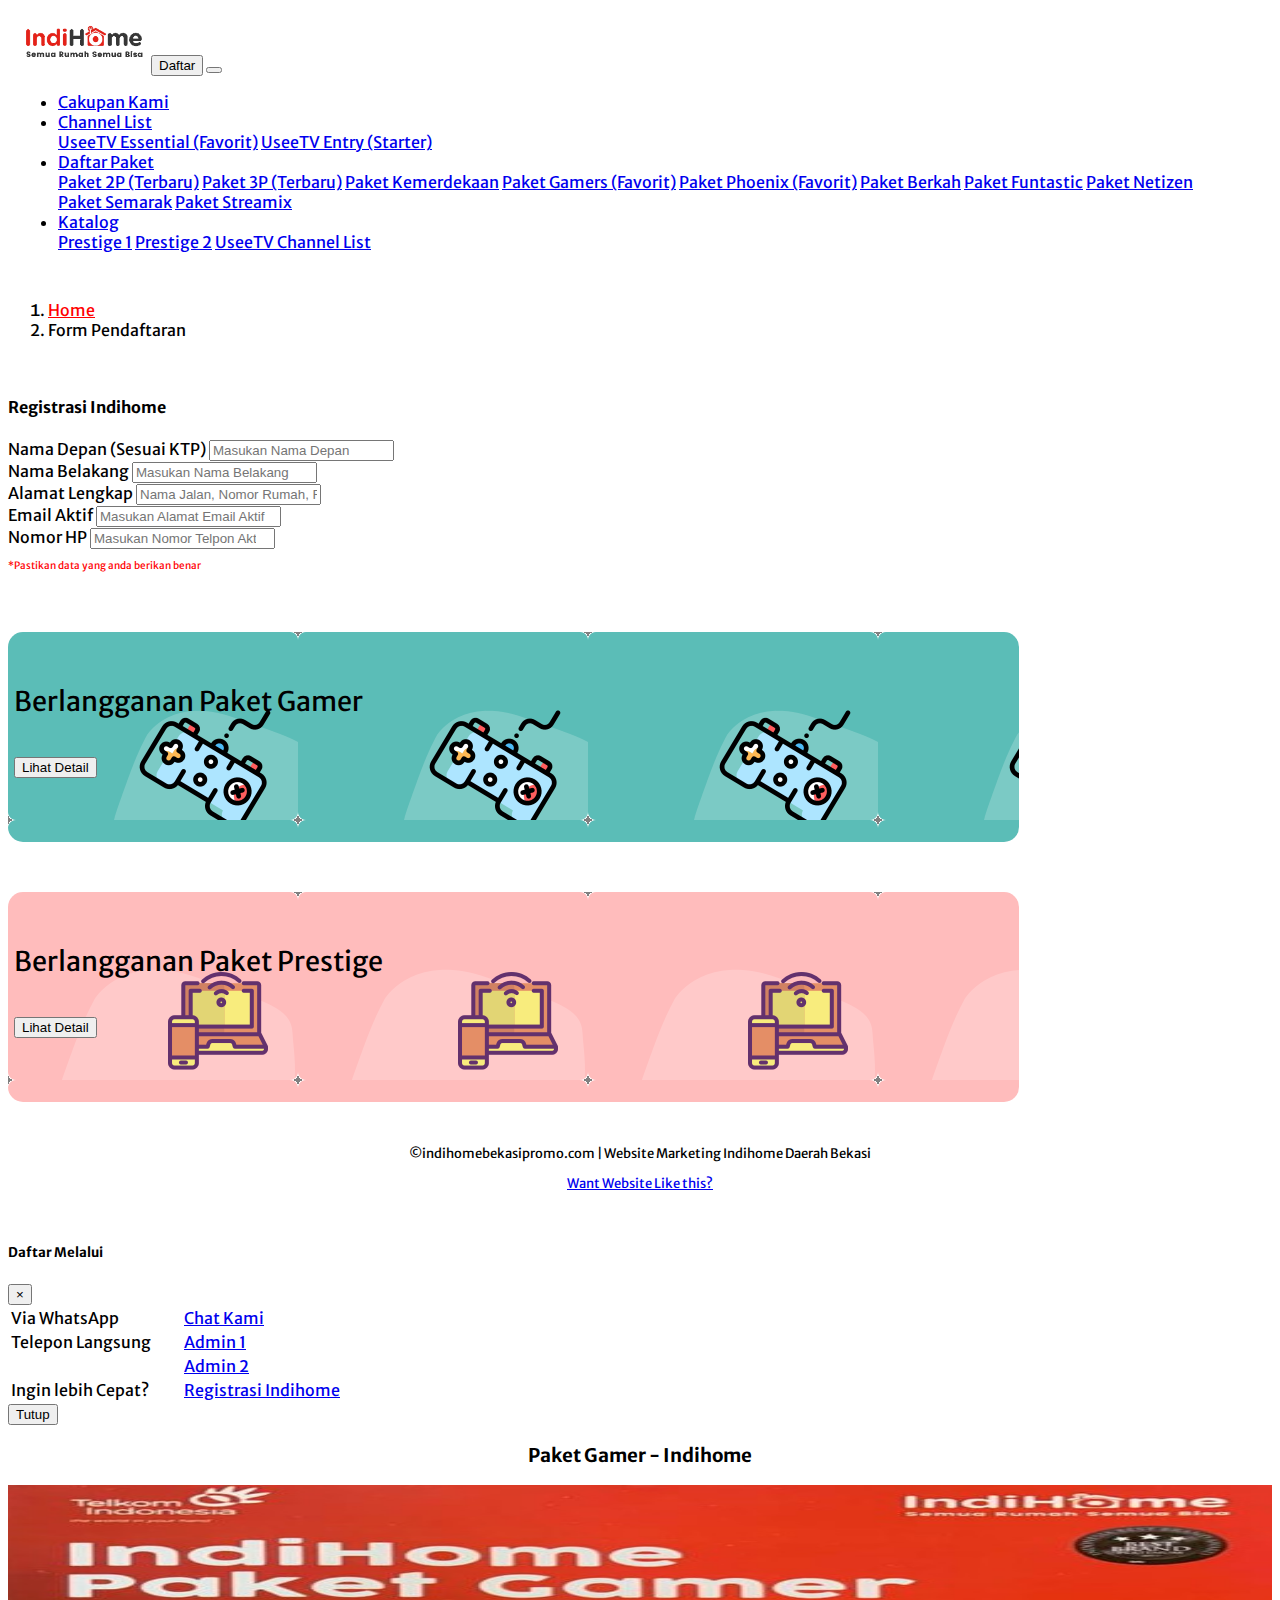
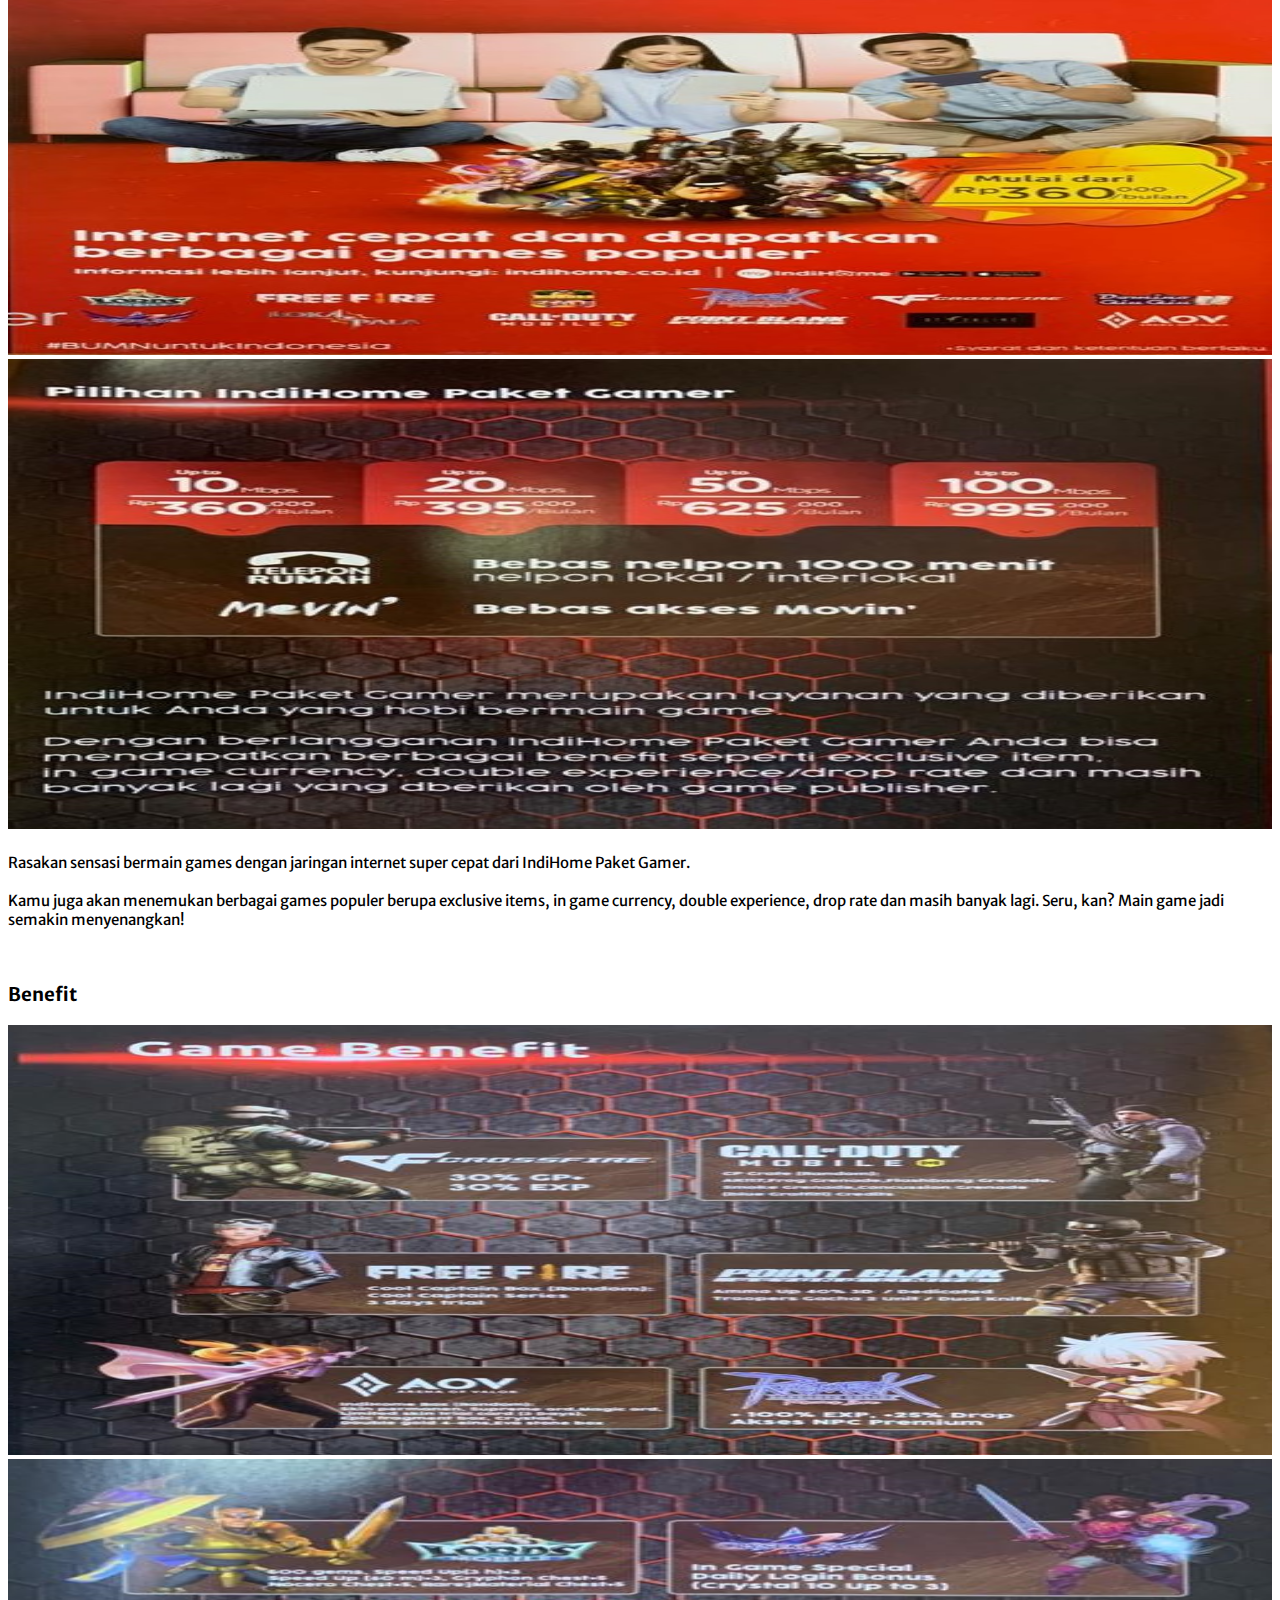
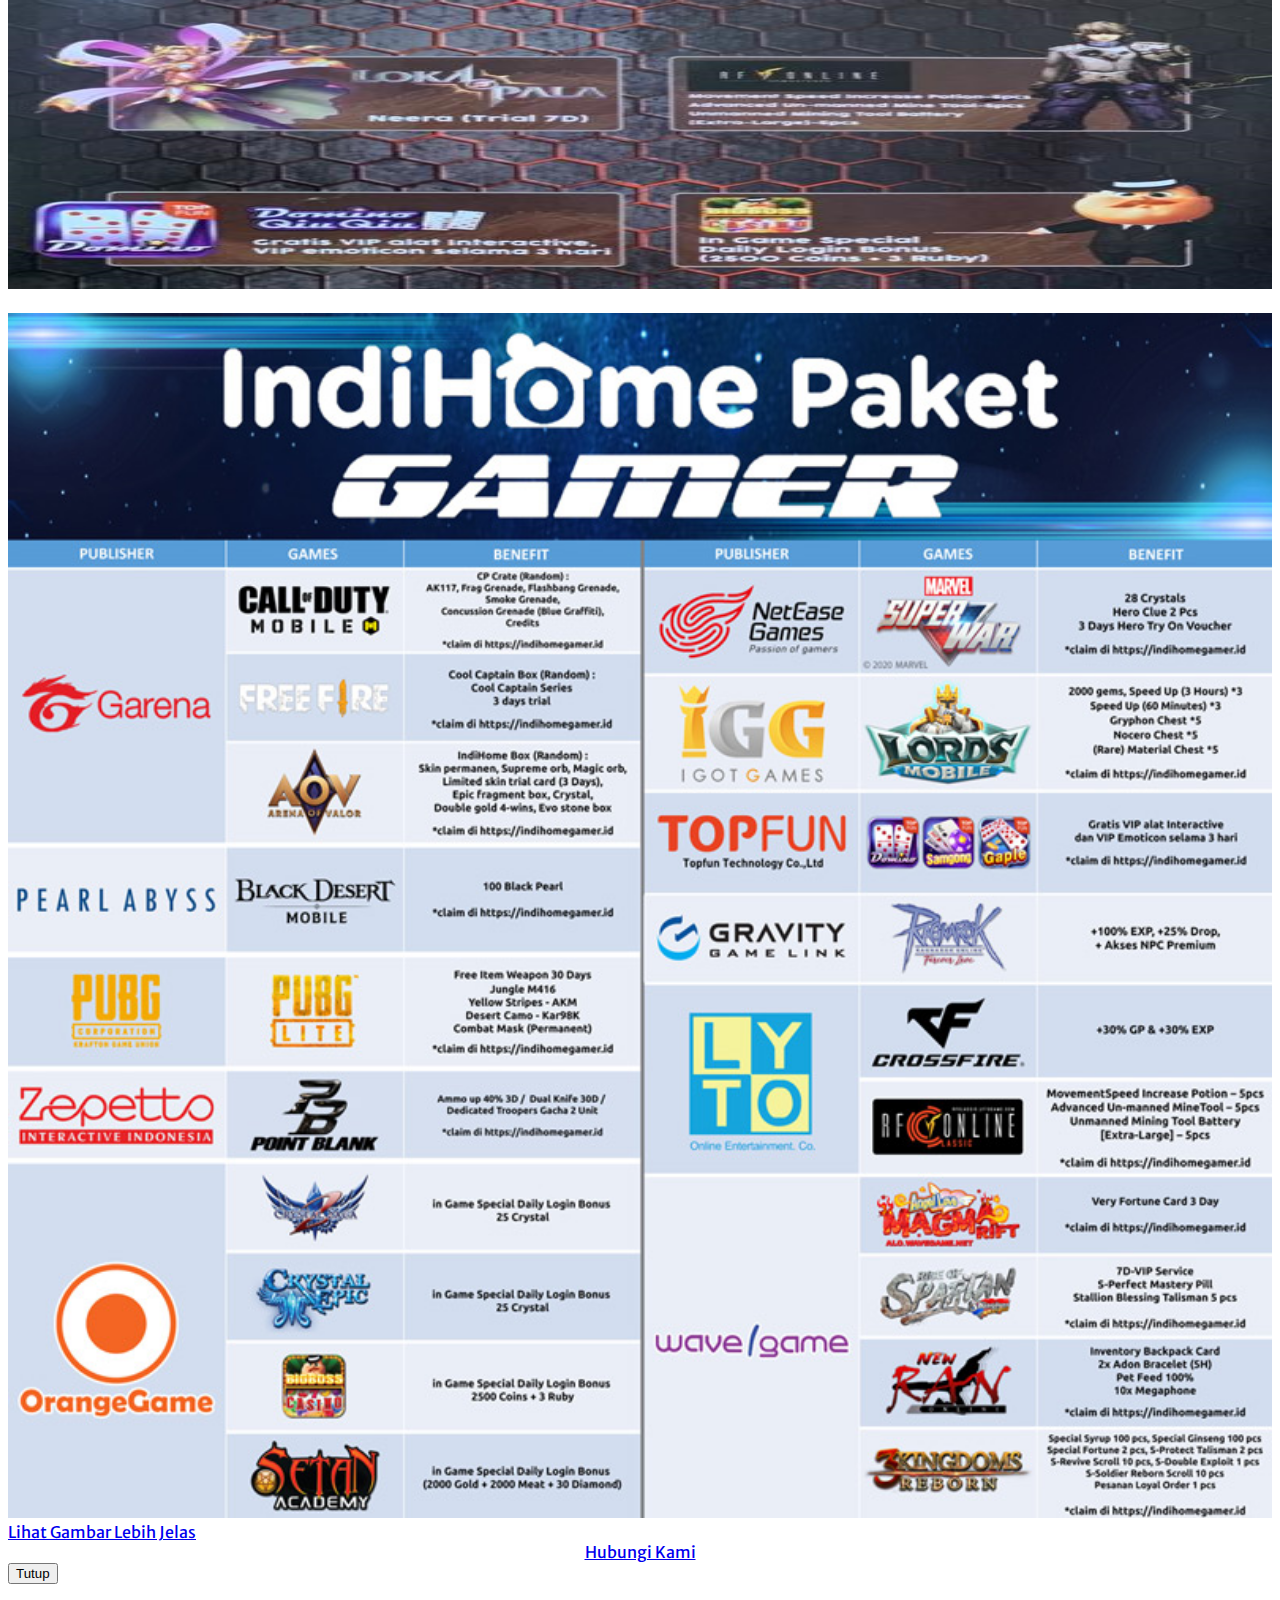
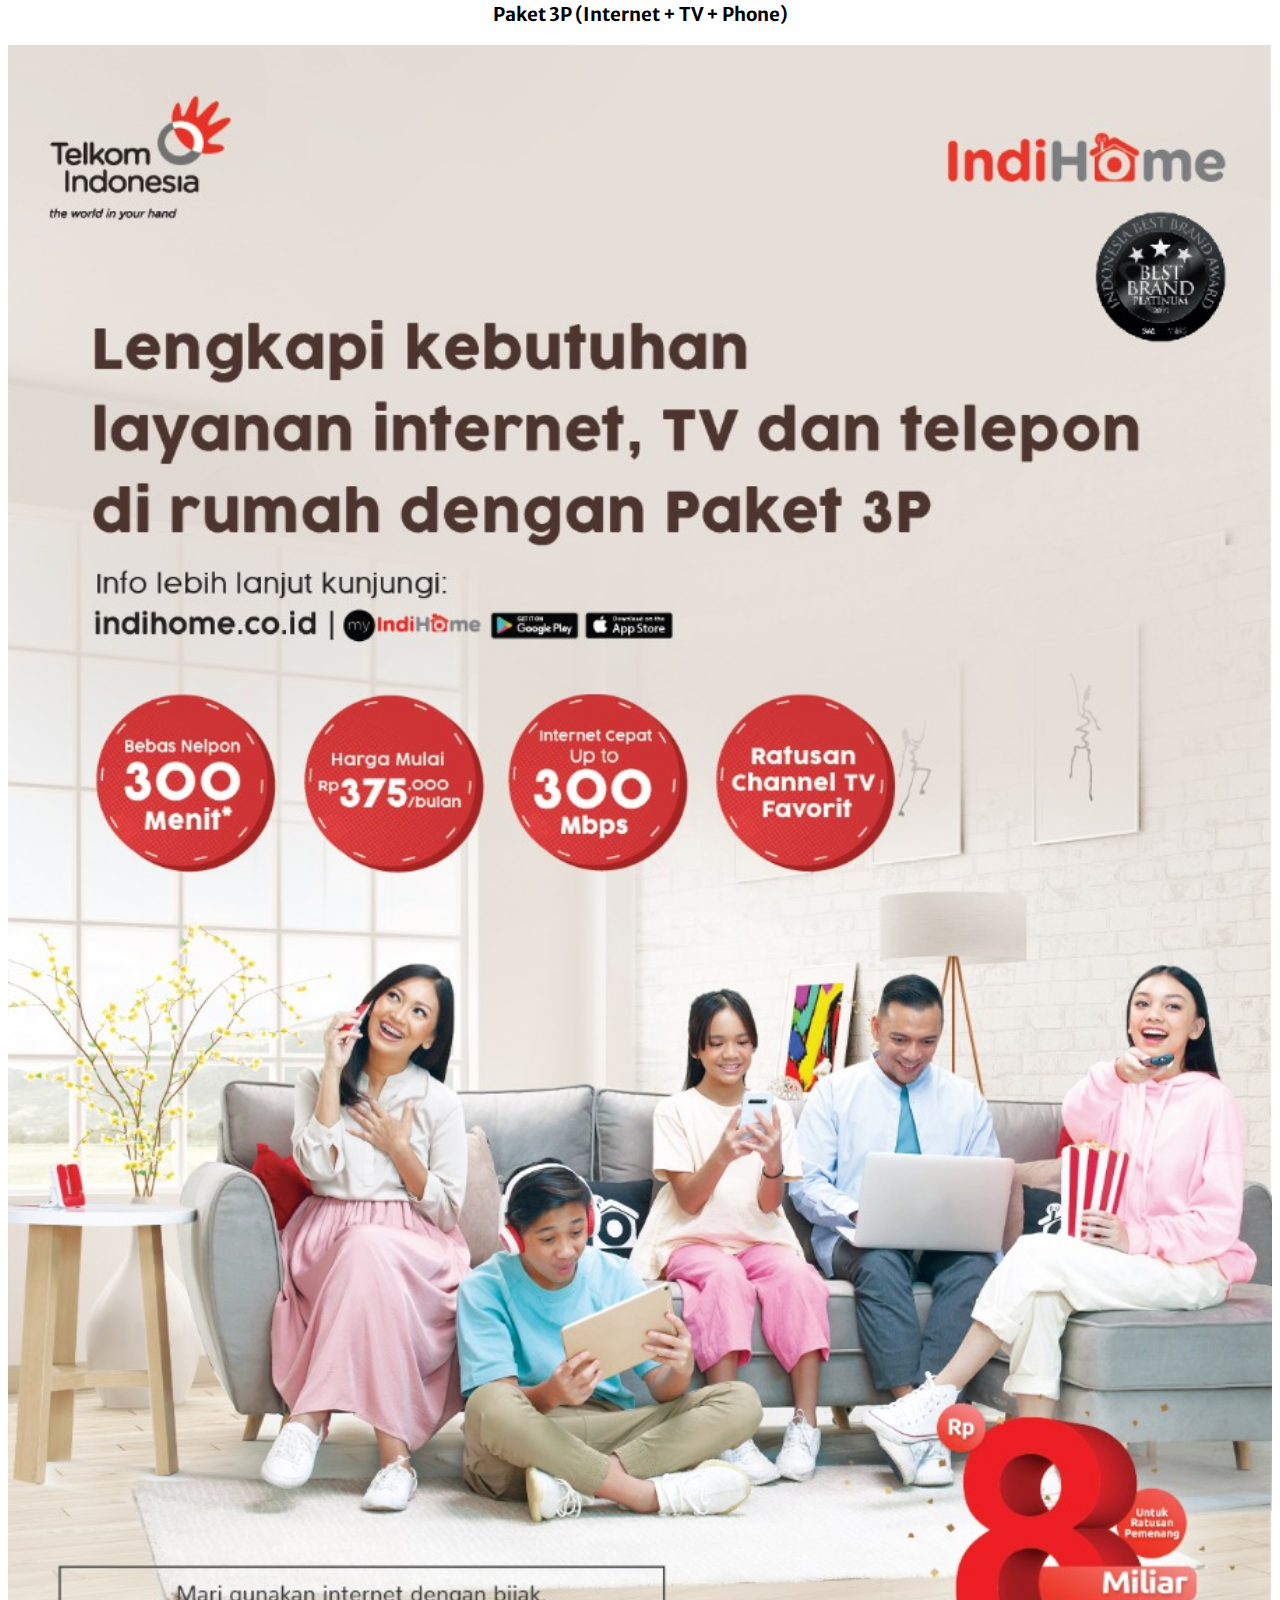
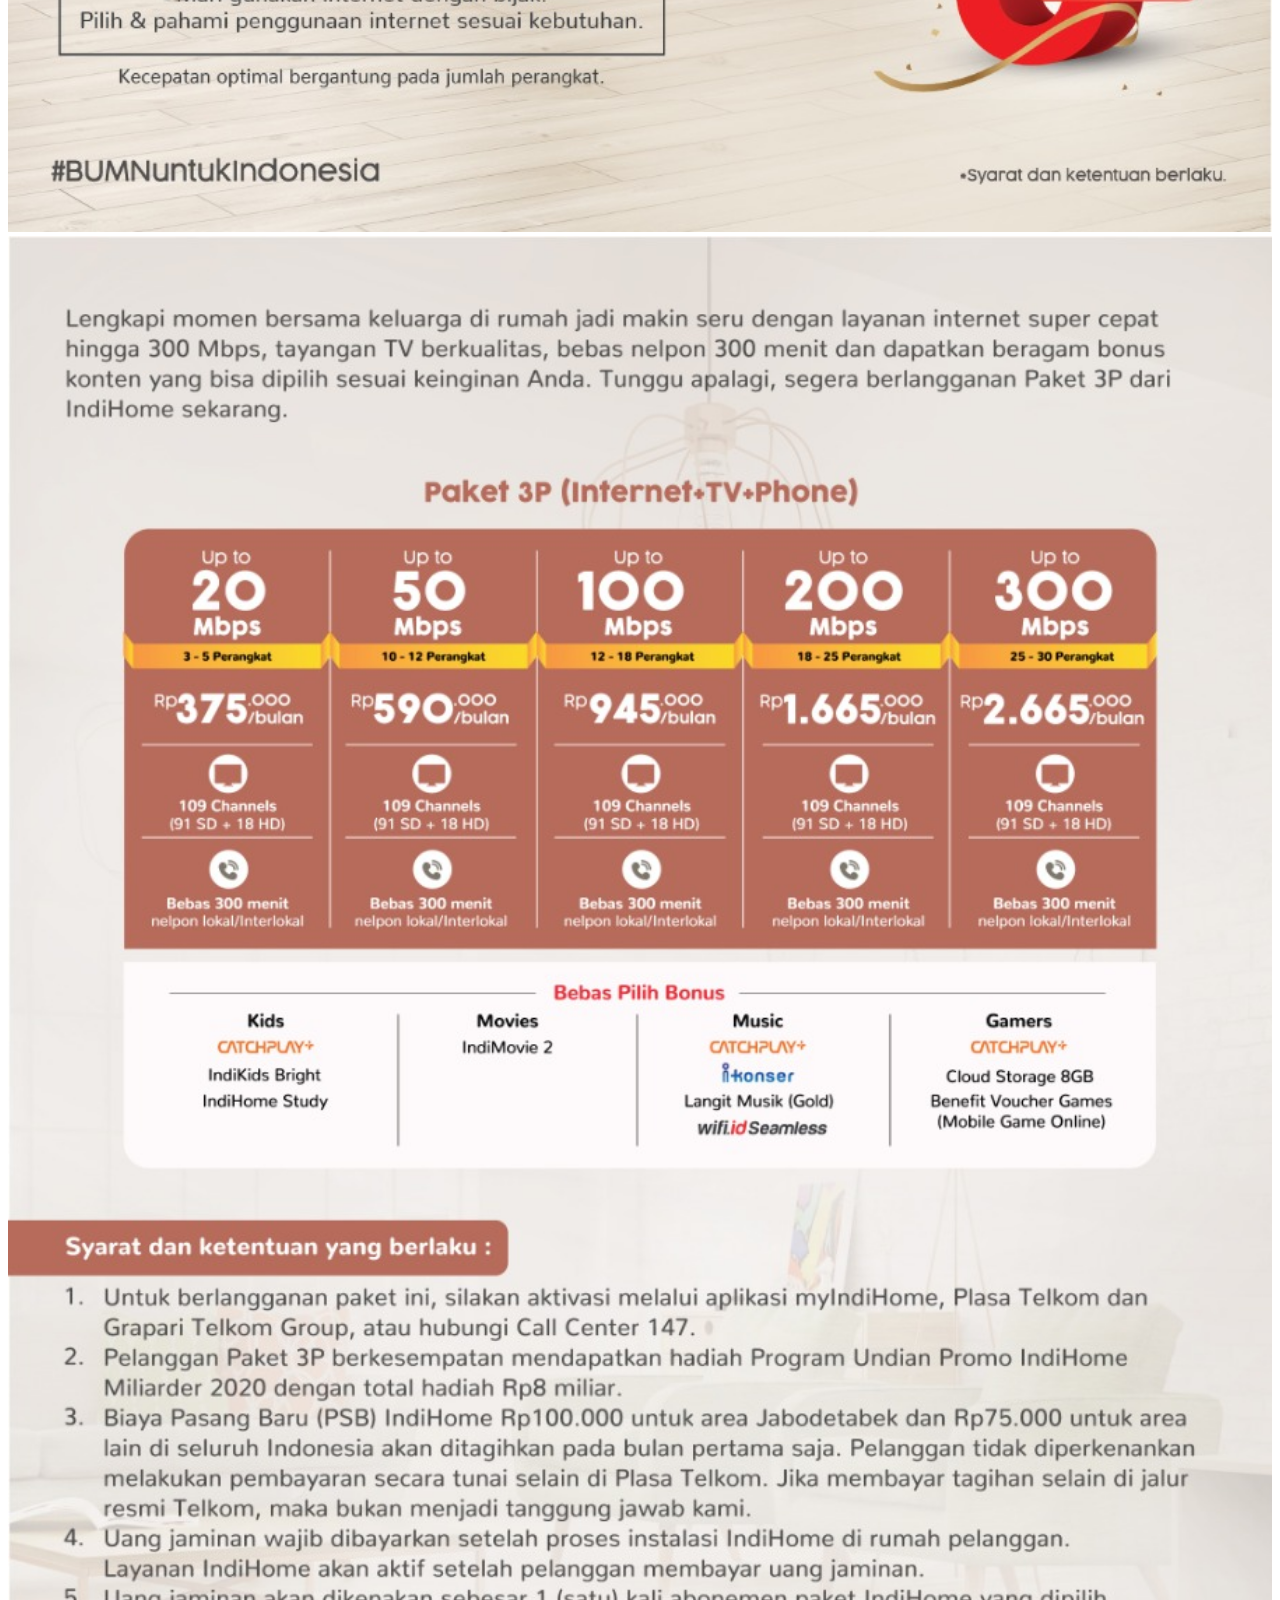
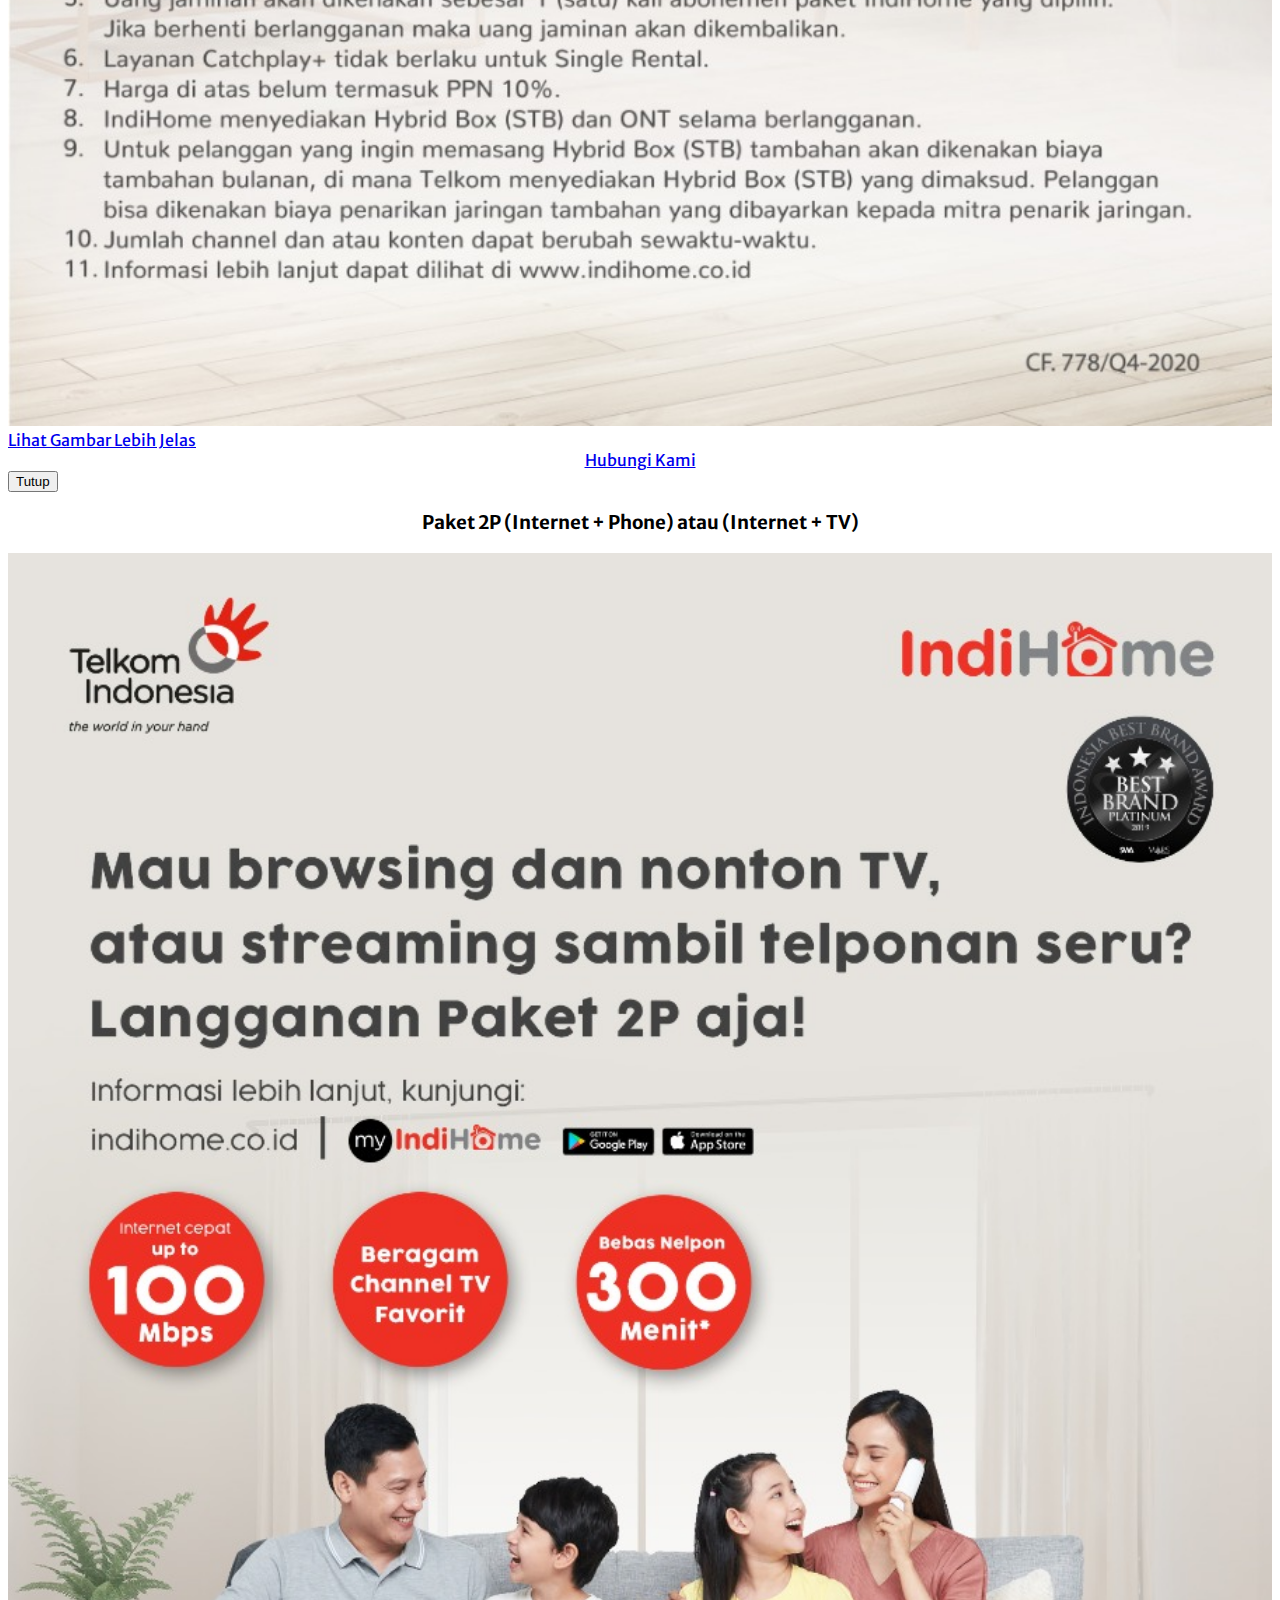
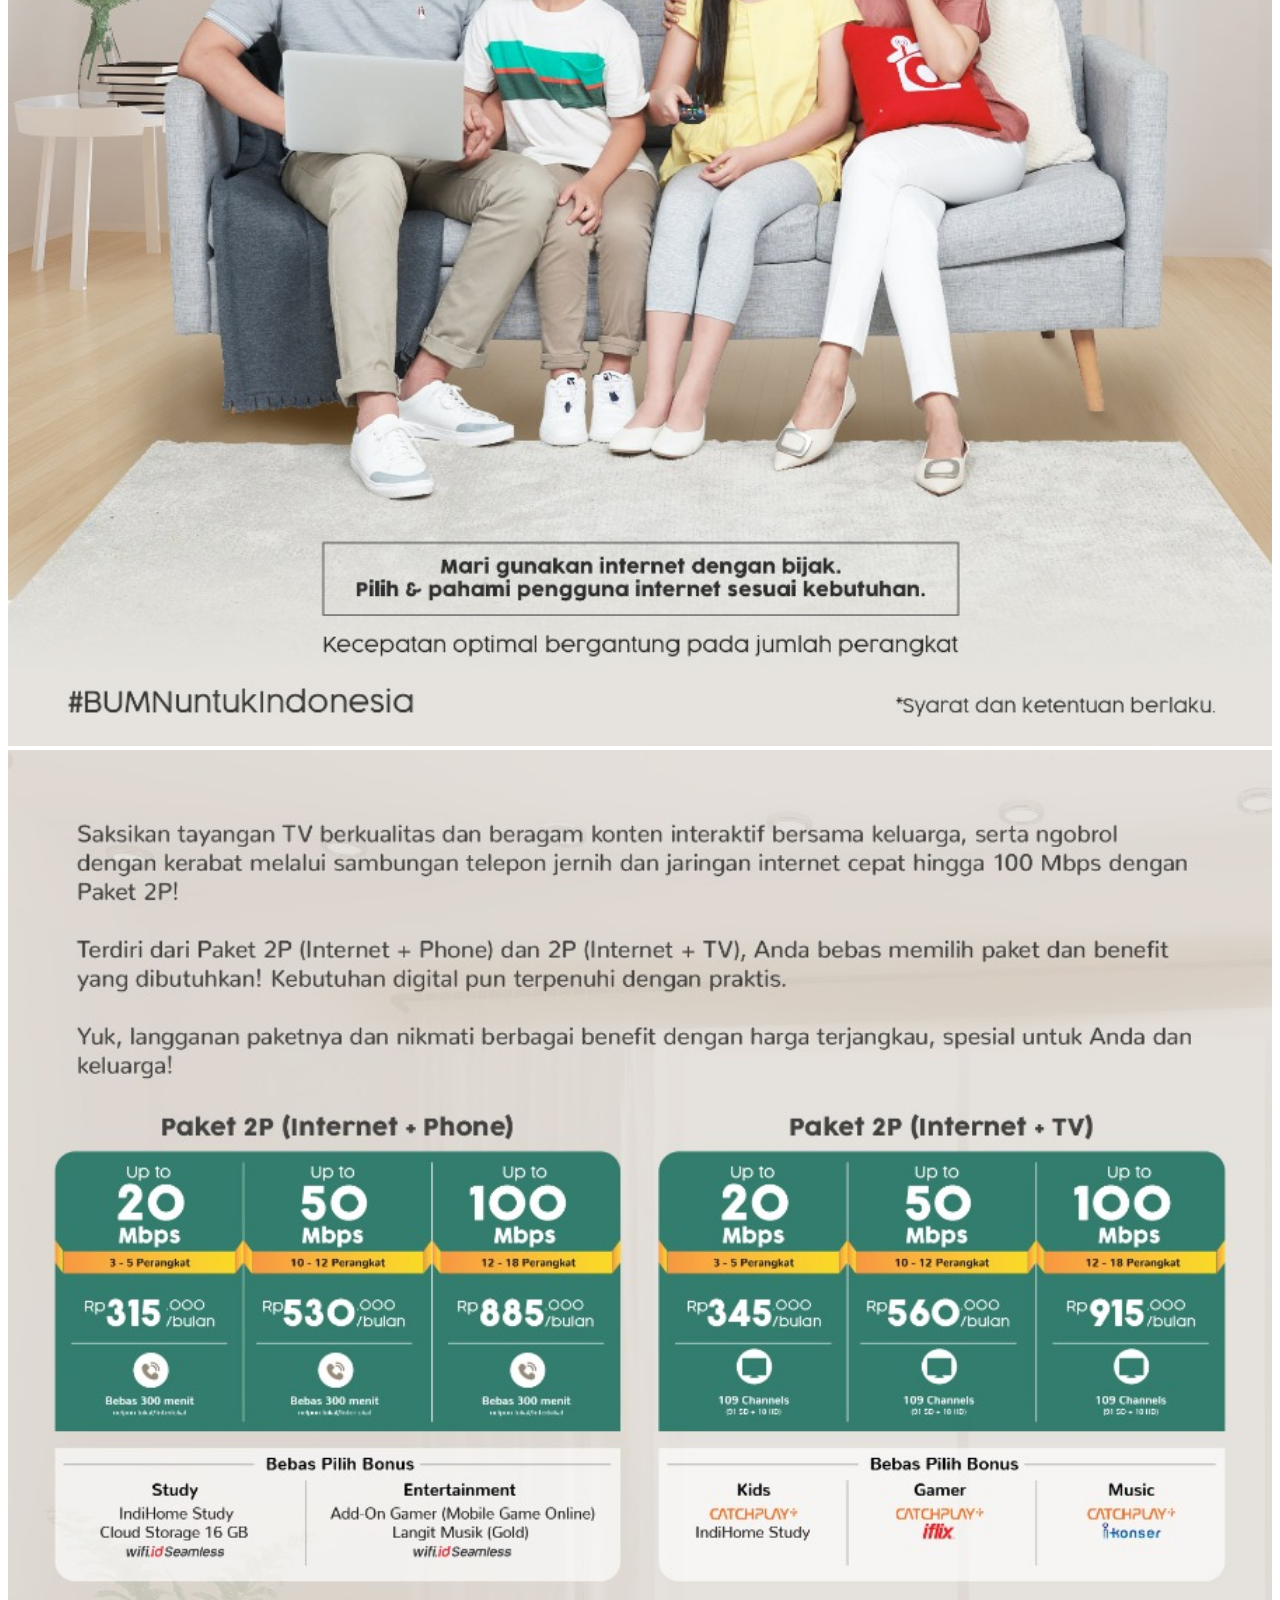
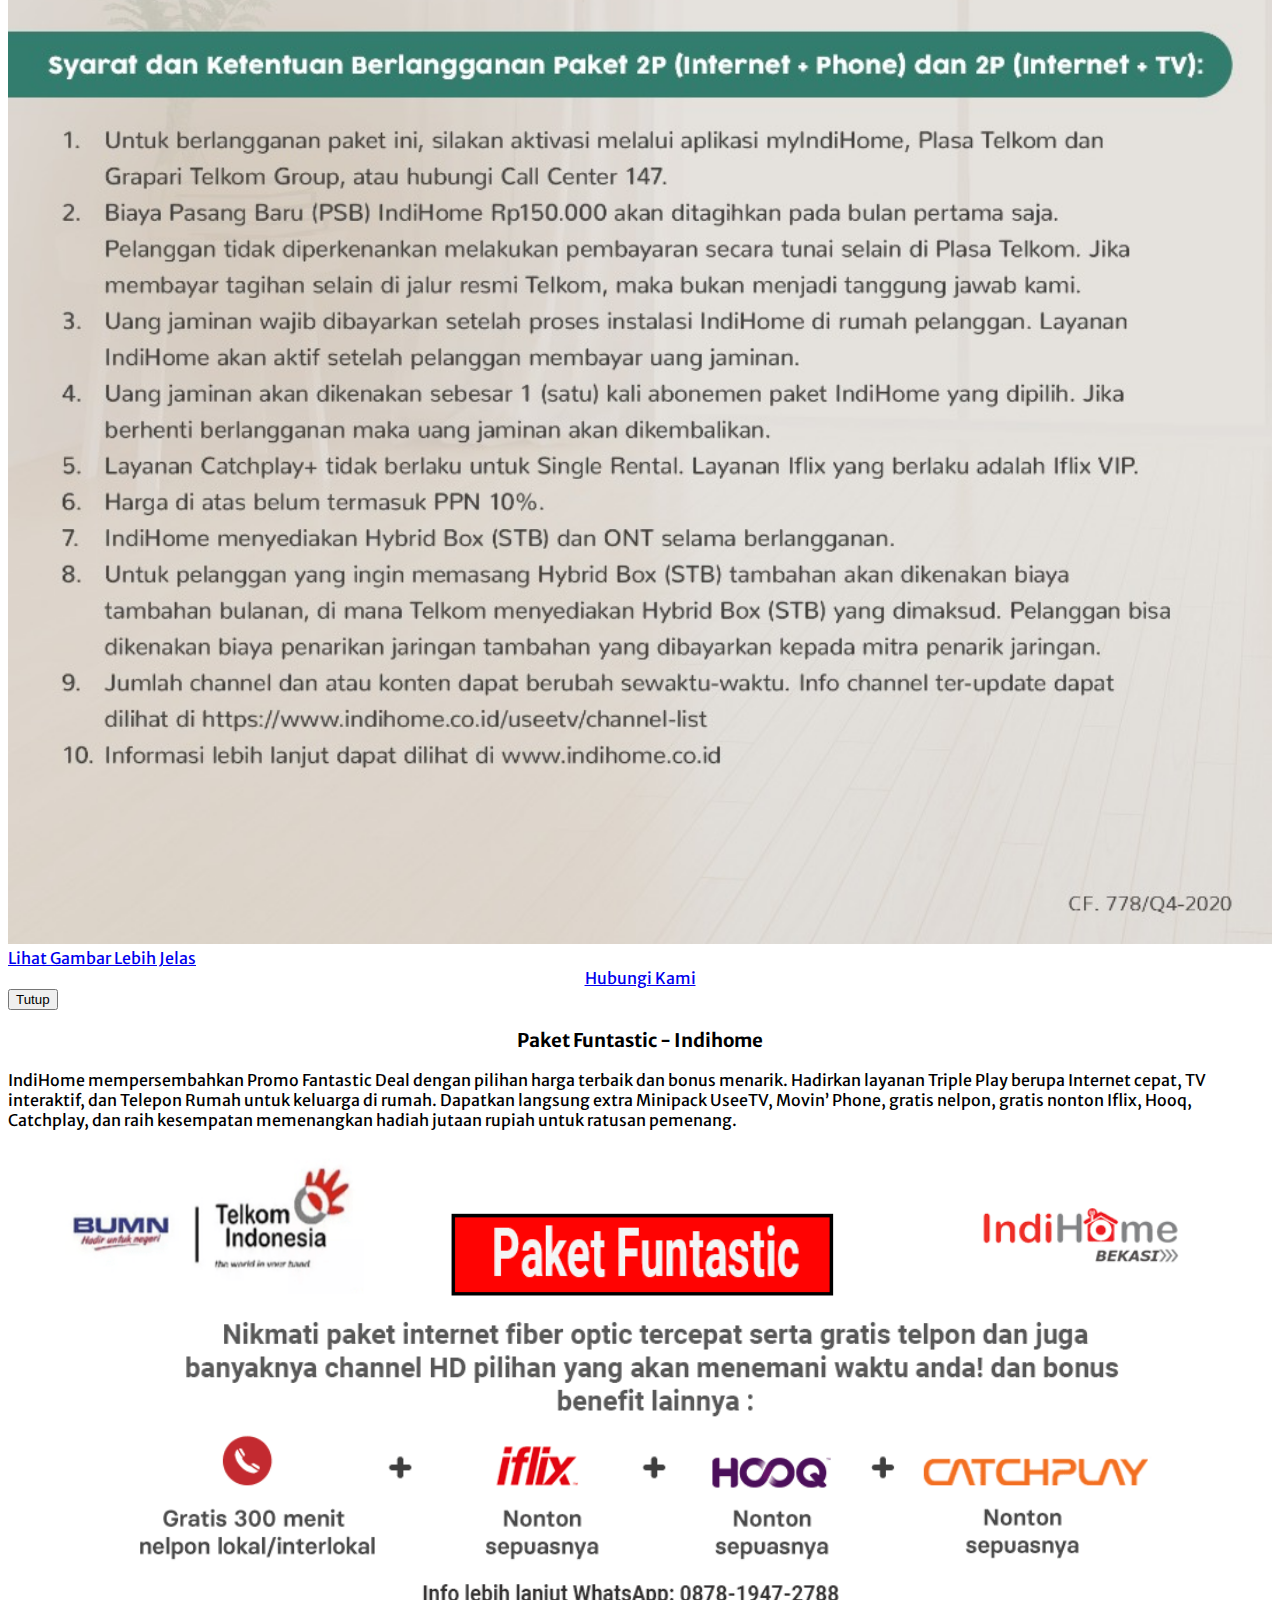
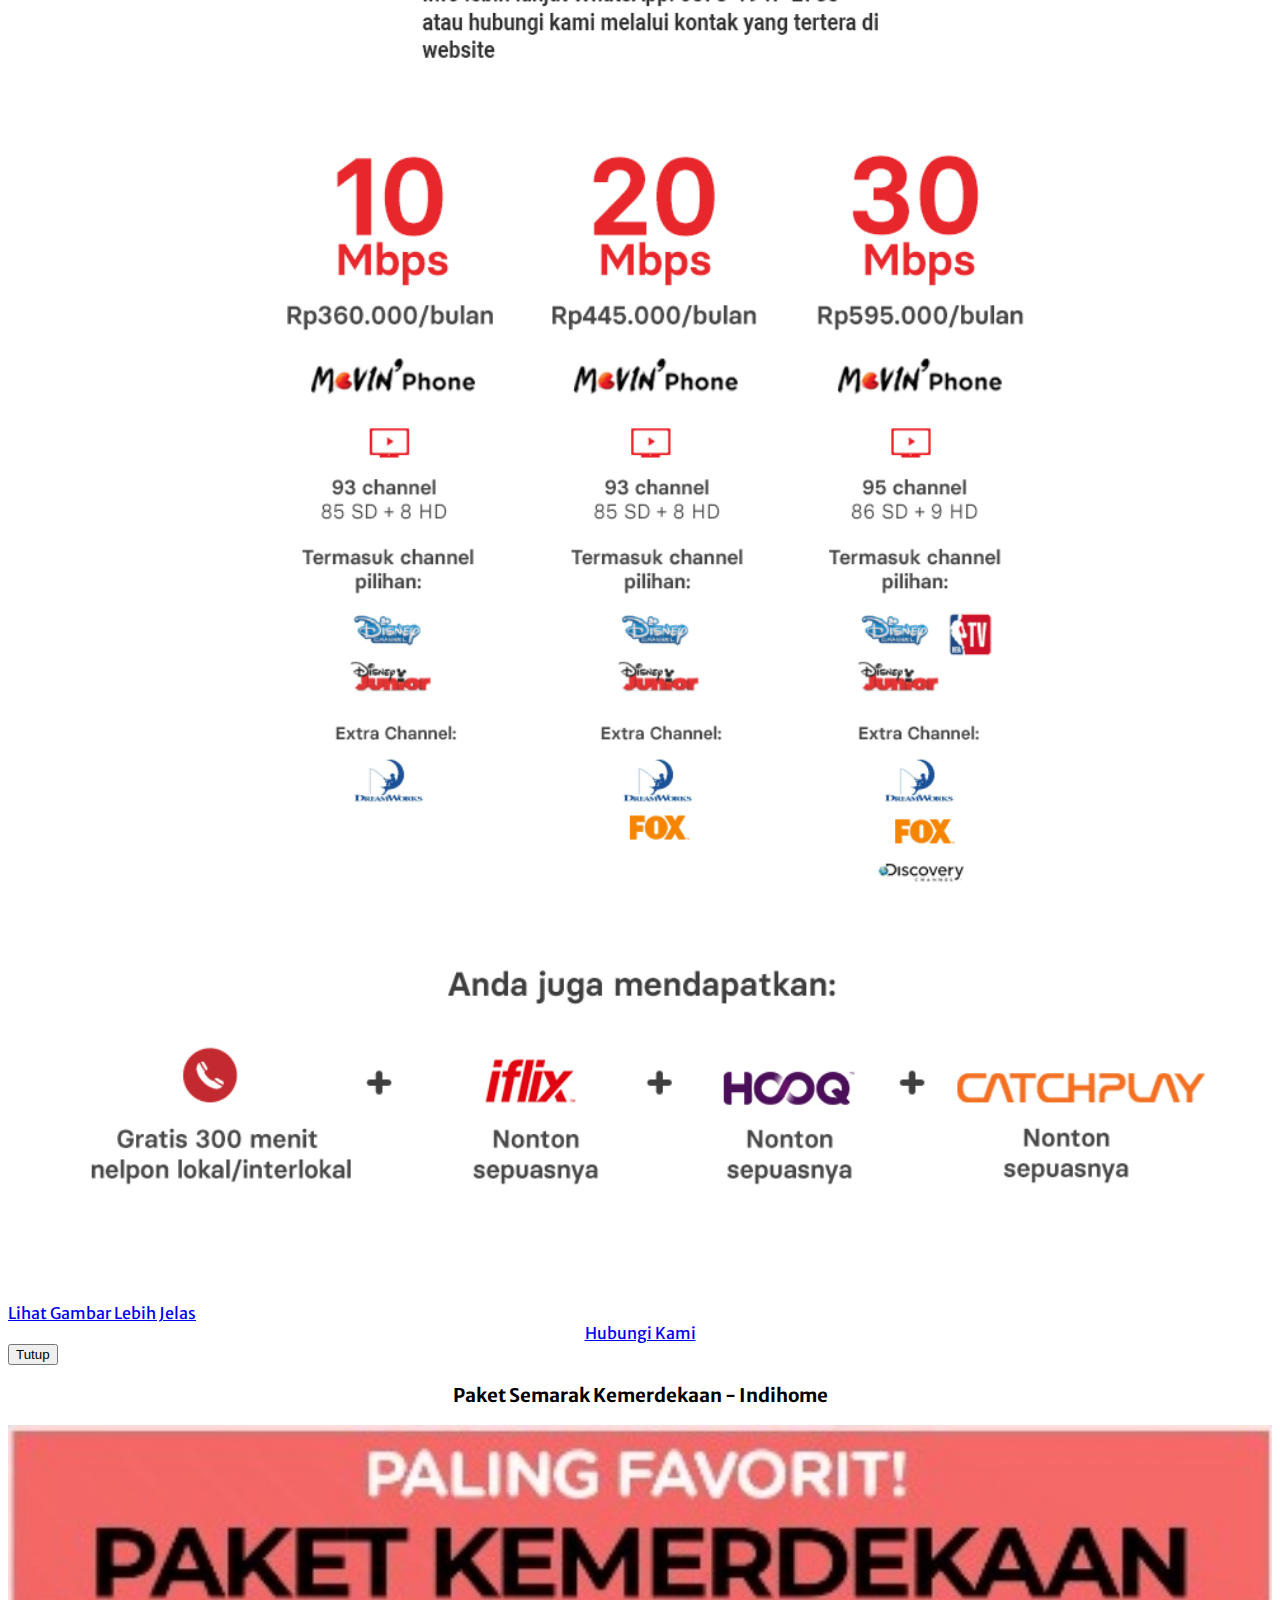
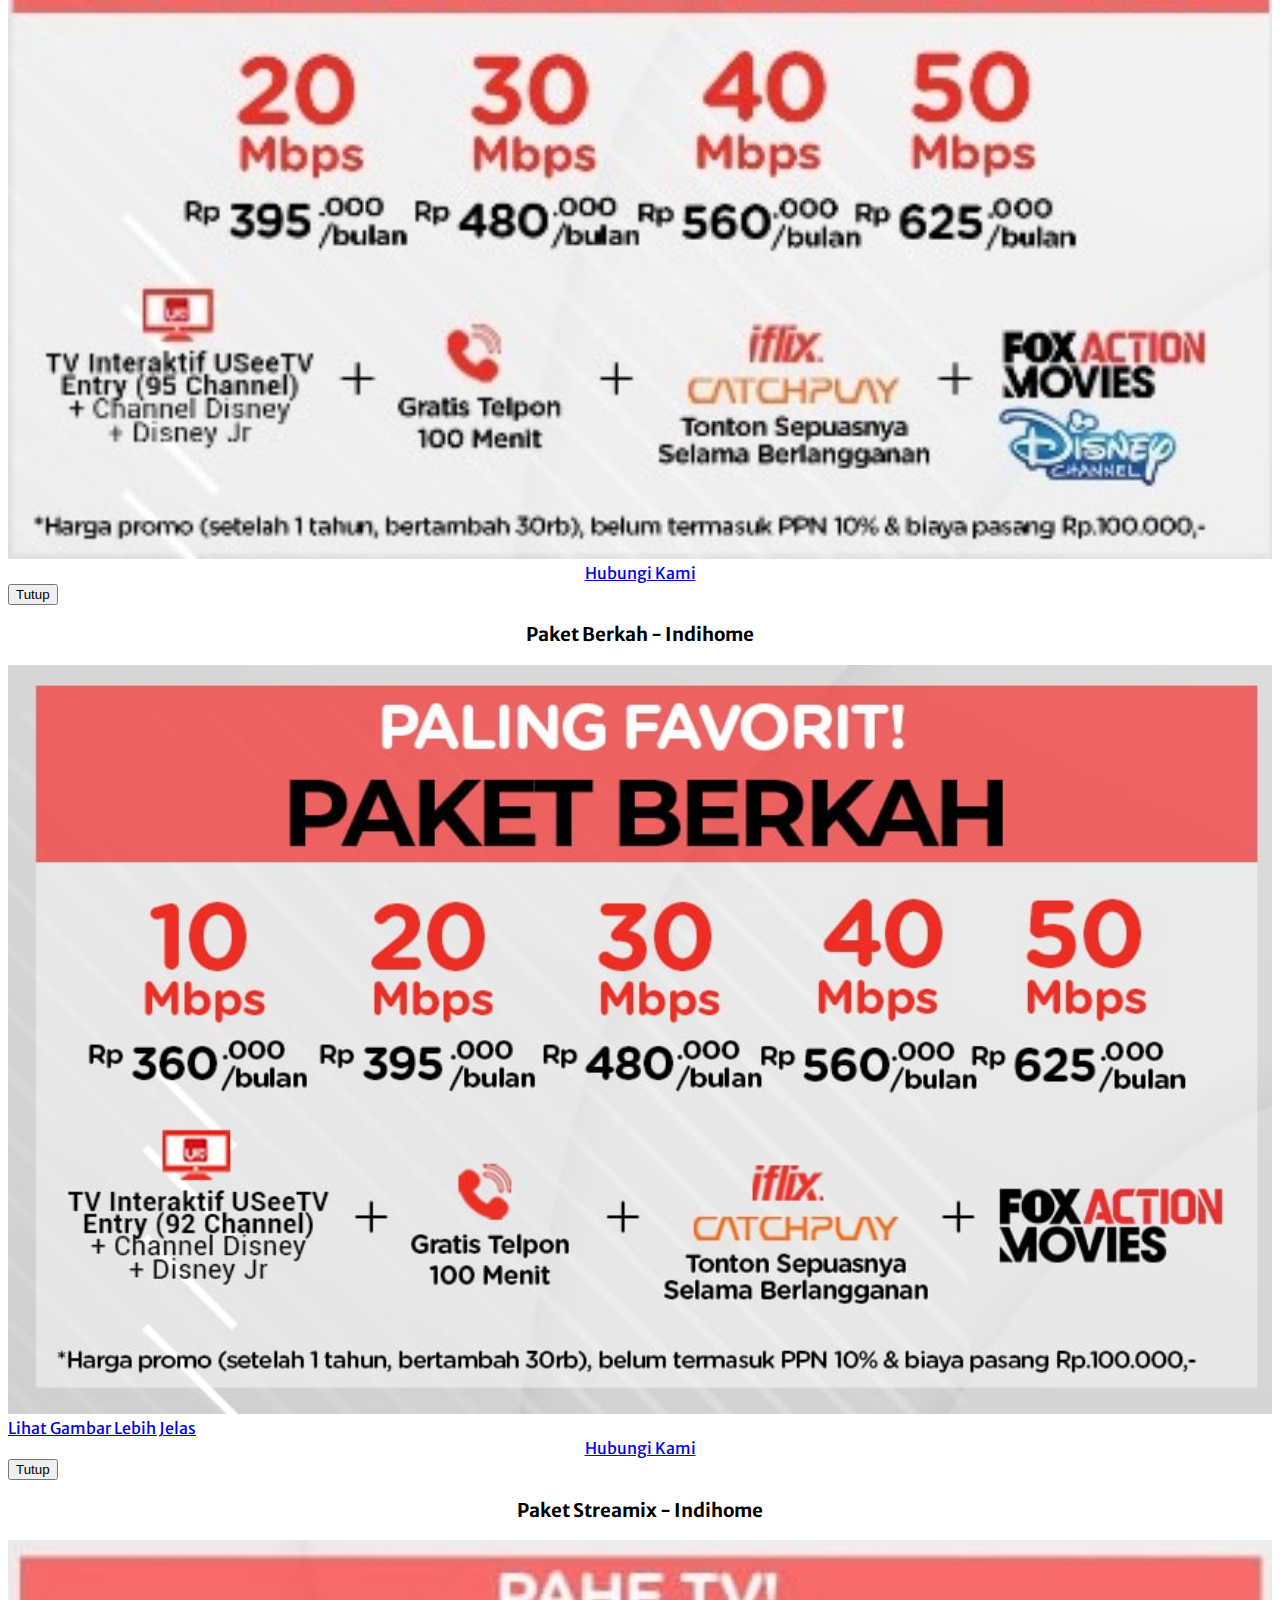
==== commit 9ac3762c: "Tambah Menu Paket" ====
--- a/form_daftar.html
+++ b/form_daftar.html
@@ -50,11 +50,13 @@
                   Daftar Paket
                </a>
                 <div class="dropdown-menu" aria-labelledby="navbarDropdown">
-                  <a class="dropdown-item" href="#" data-toggle="modal" data-target=".modalpaketkemerdekaan">Paket Kemerdekaan (Favorit)</a>
-          <a class="dropdown-item" href="#" data-toggle="modal" data-target=".modaldtlpaketgamer">Paket Gamers (Favorit)</a>
+                  <a class="dropdown-item" href="#" data-toggle="modal" data-target=".modaldtlpaket2p">Paket 2P (Terbaru)</a>
+                  <a class="dropdown-item" href="#" data-toggle="modal" data-target=".modaldtlpaket3p">Paket 3P (Terbaru)</a>
+                  <a class="dropdown-item" href="#" data-toggle="modal" data-target=".modalpaketkemerdekaan">Paket Kemerdekaan</a>
+                  <a class="dropdown-item" href="#" data-toggle="modal" data-target=".modaldtlpaketgamer">Paket Gamers (Favorit)</a>
                   <a class="dropdown-item" href="#" data-toggle="modal" data-target=".modalpaketphoenix">Paket Phoenix (Favorit)</a>
-                  <a class="dropdown-item" href="#" data-toggle="modal" data-target=".modalpaketberkah">Paket Berkah (Favorit)</a>
-                  <a class="dropdown-item" href="" data-toggle="modal" data-target=".modalpaketfuntastic">Paket Funtastic (Lengkap)</a>
+                  <a class="dropdown-item" href="#" data-toggle="modal" data-target=".modalpaketberkah">Paket Berkah</a>
+                  <a class="dropdown-item" href="#" data-toggle="modal" data-target=".modalpaketfuntastic">Paket Funtastic</a>
                   <a class="dropdown-item" href="#" data-toggle="modal" data-target=".modalpaketnetizen">Paket Netizen</a>
                   <a class="dropdown-item" href="#" data-toggle="modal" data-target=".modalpaketsemarak">Paket Semarak</a>
                   <a class="dropdown-item" href="#" data-toggle="modal" data-target=".modalpaketstreamix">Paket Streamix</a>
@@ -249,6 +251,49 @@
   </div>
 </div>
 
+<div class="modal fade modaldtlpaket3p" tabindex="-1" role="dialog" aria-labelledby="myLargeModalLabel" aria-hidden="true">
+  <div class="modal-dialog modal-lg">
+    <div class="modal-content">
+      <div class="modal-header">
+        <h3 class="modal-title" align="center">Paket 3P (Internet + TV + Phone)</h3>
+      </div>
+      <div class="modal-body">
+        <img src="assets/images/daftar-paket/paket3pintro.jpeg" width="100%">
+        <img src="assets/images/daftar-paket/paket3pdetail.jpeg" width="100%">
+        <a href="assets/images/daftar-paket/paket3pdetail.jpeg" style="margin-top: 10px;">Lihat Gambar Lebih Jelas</a>
+        <br>
+        <center>
+        <a href="tel:082246465011" class="btn btn-primary" style="margin-top: 12px;"><span><i class="fas fa-fw fa-phone"></i></span>Hubungi Kami</a>
+        </center>
+      </div>
+      <div class="modal-footer">
+        <button type="button" class="btn btn-secondary" data-dismiss="modal">Tutup</button>
+      </div>
+    </div>
+  </div>
+</div>
+
+<div class="modal fade modaldtlpaket2p" tabindex="-1" role="dialog" aria-labelledby="myLargeModalLabel" aria-hidden="true">
+  <div class="modal-dialog modal-lg">
+    <div class="modal-content">
+      <div class="modal-header">
+        <h3 class="modal-title" align="center">Paket 2P (Internet + Phone) atau (Internet + TV)</h3>
+      </div>
+      <div class="modal-body">
+        <img src="assets/images/daftar-paket/paket2pintro.jpeg" width="100%">
+        <img src="assets/images/daftar-paket/paket2pdetail.jpeg" width="100%">
+        <a href="assets/images/daftar-paket/paket2pdetail.jpeg" style="margin-top: 10px;">Lihat Gambar Lebih Jelas</a>
+        <br>
+        <center>
+        <a href="tel:082246465011" class="btn btn-primary" style="margin-top: 12px;"><span><i class="fas fa-fw fa-phone"></i></span>Hubungi Kami</a>
+        </center>
+      </div>
+      <div class="modal-footer">
+        <button type="button" class="btn btn-secondary" data-dismiss="modal">Tutup</button>
+      </div>
+    </div>
+  </div>
+</div>
 
 
 <div class="modal fade modalpaketfuntastic" tabindex="-1" role="dialog" aria-labelledby="myLargeModalLabel" aria-hidden="true">
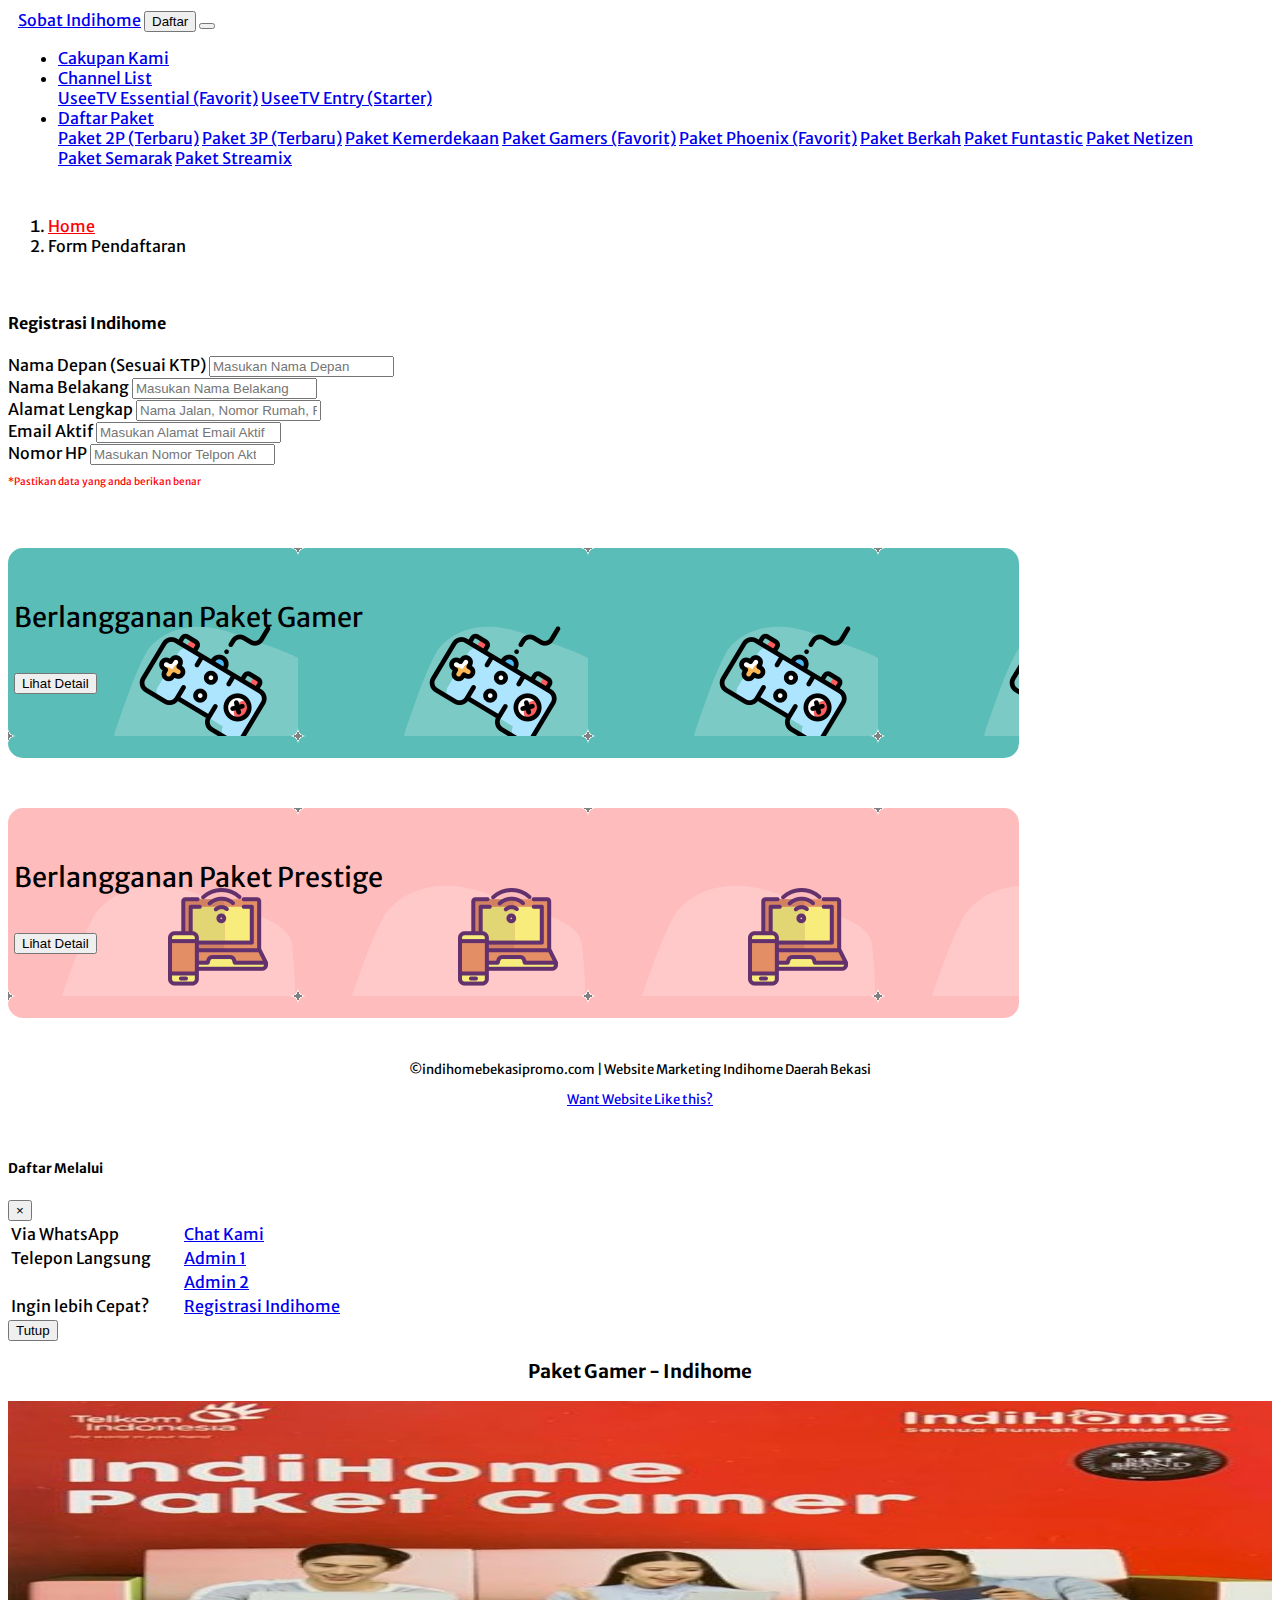
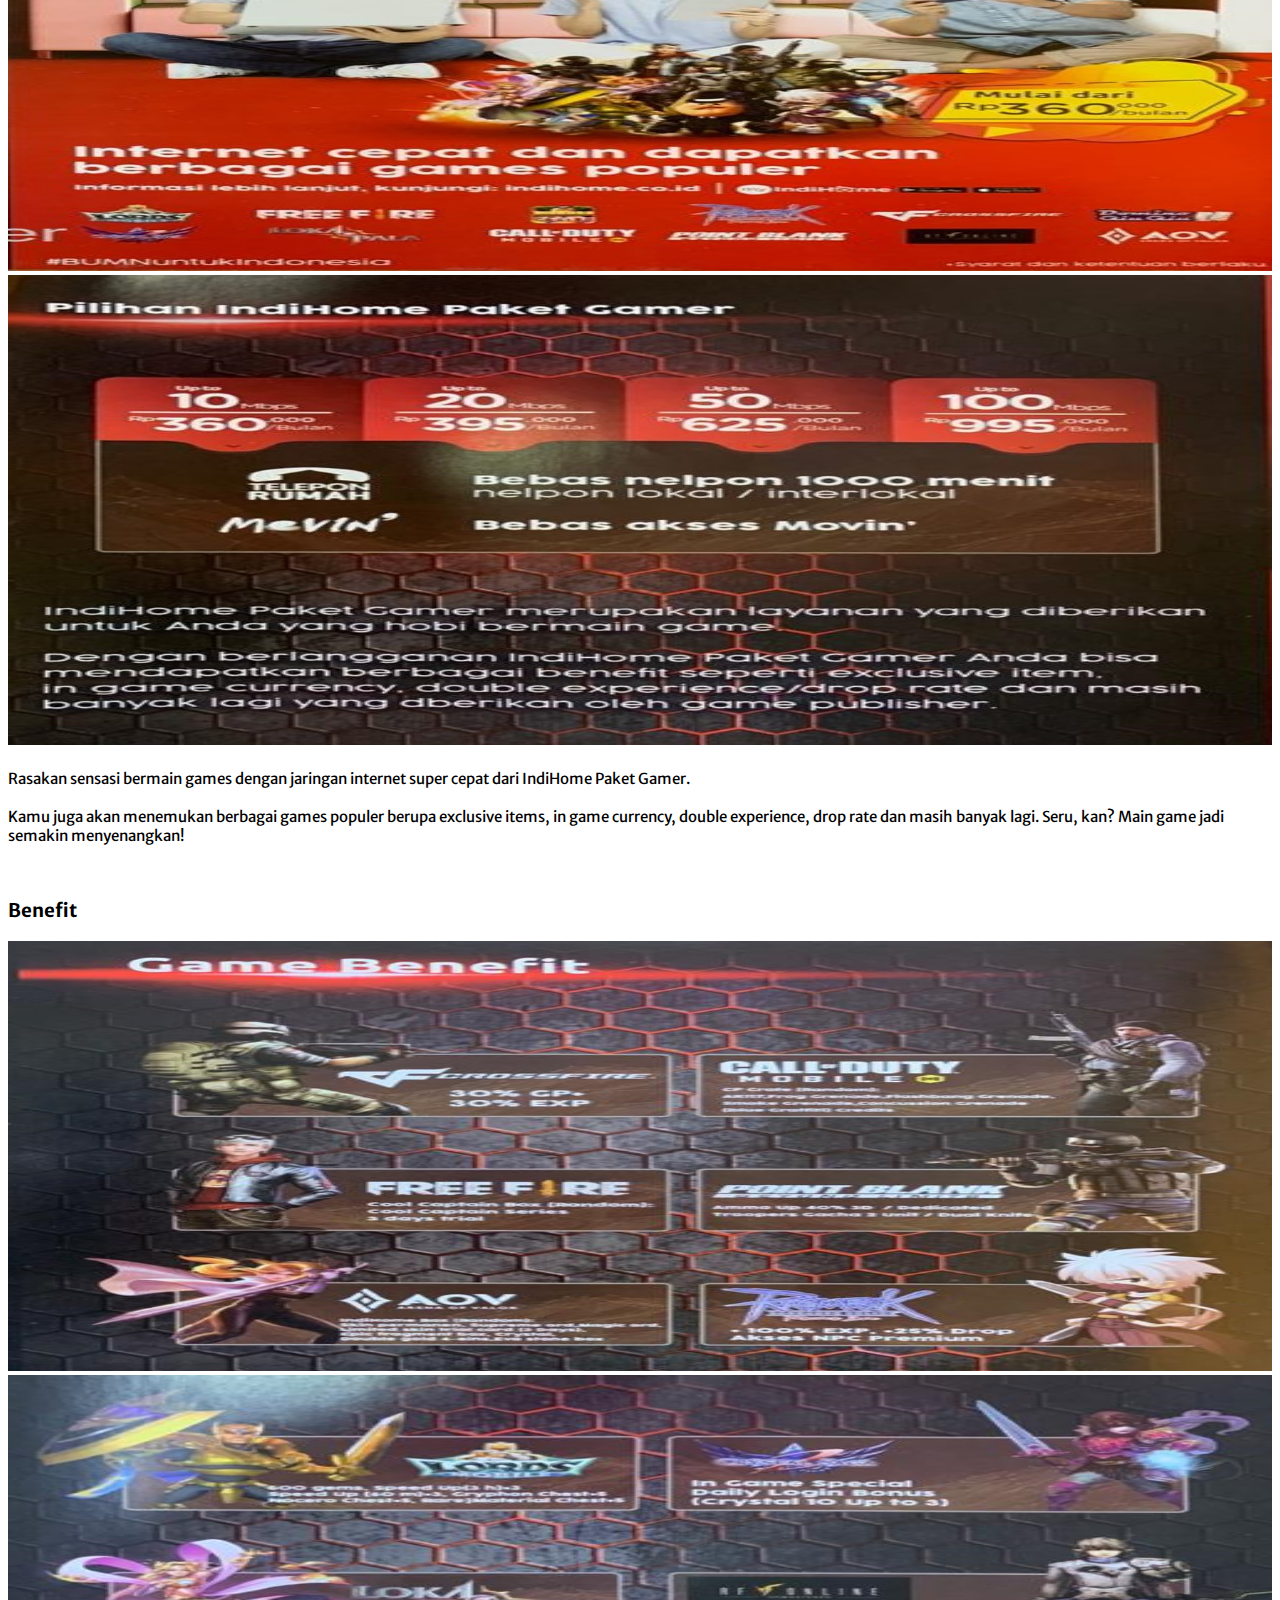
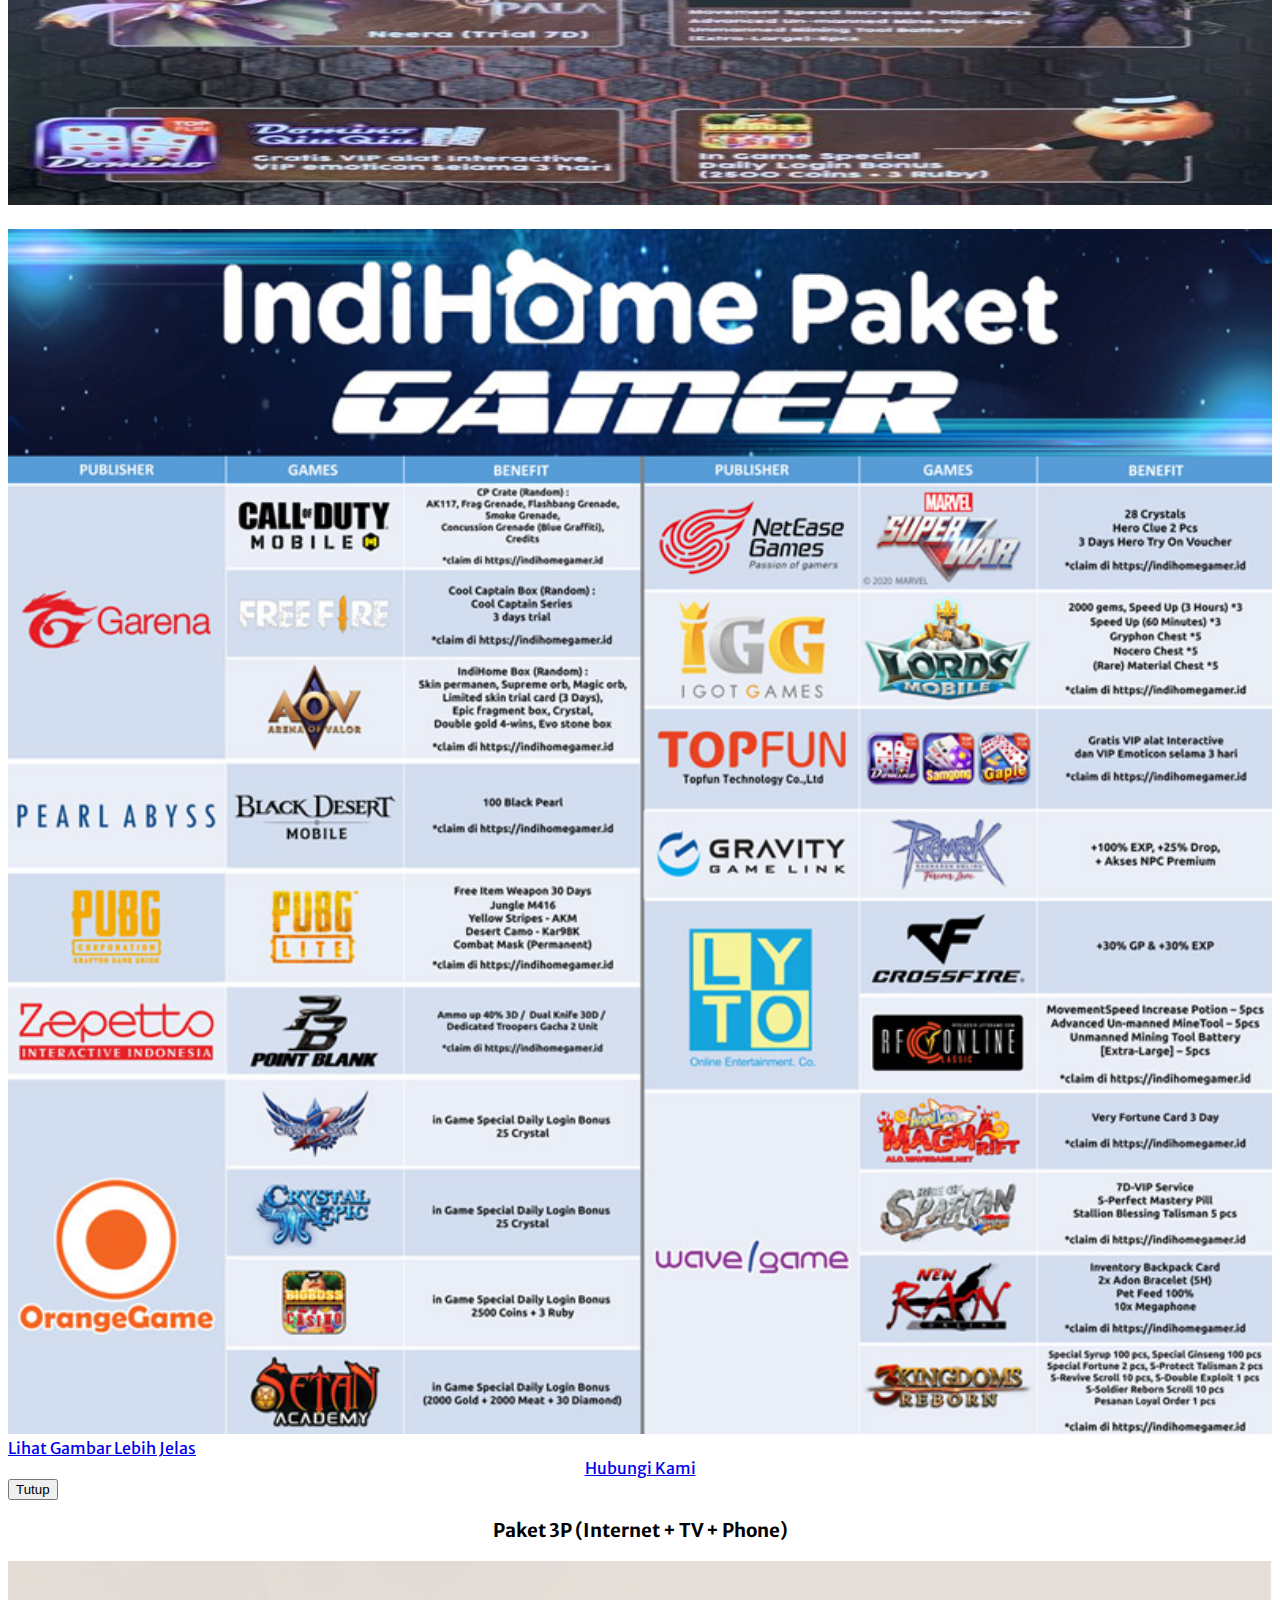
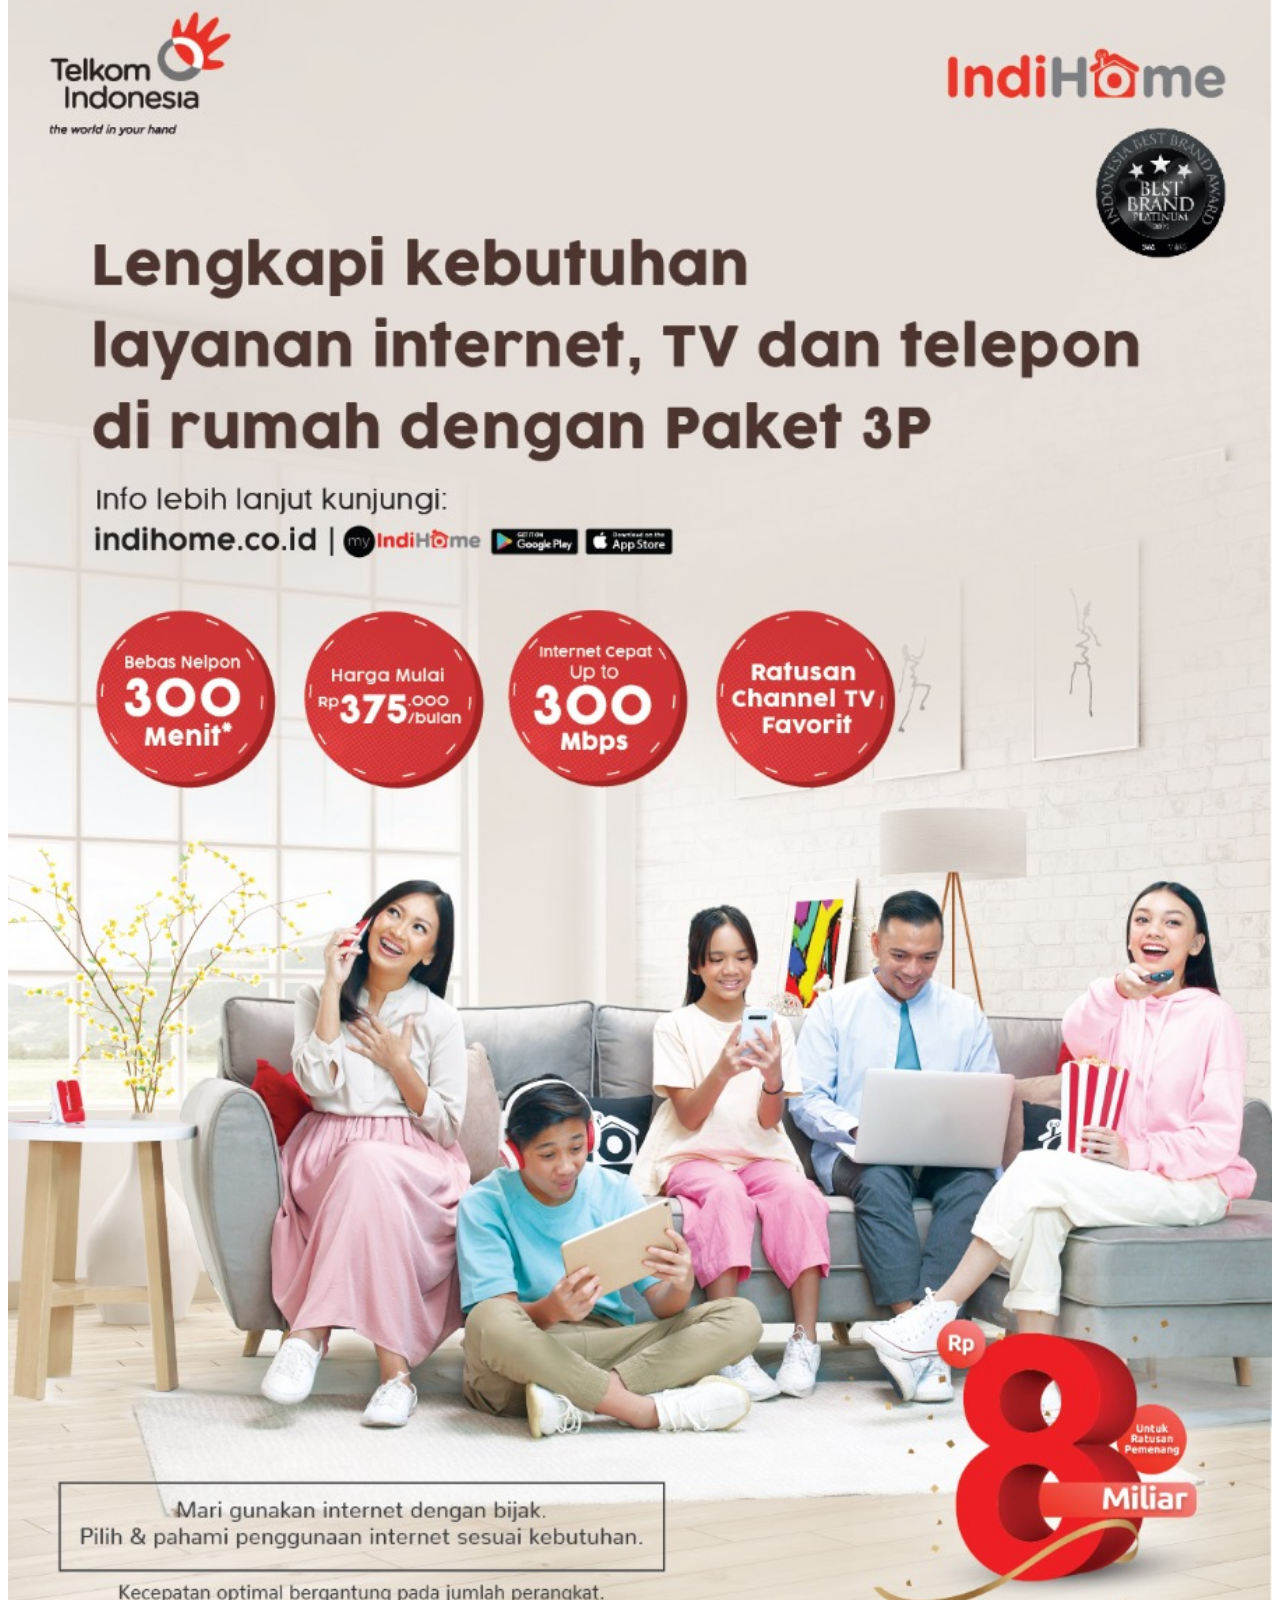
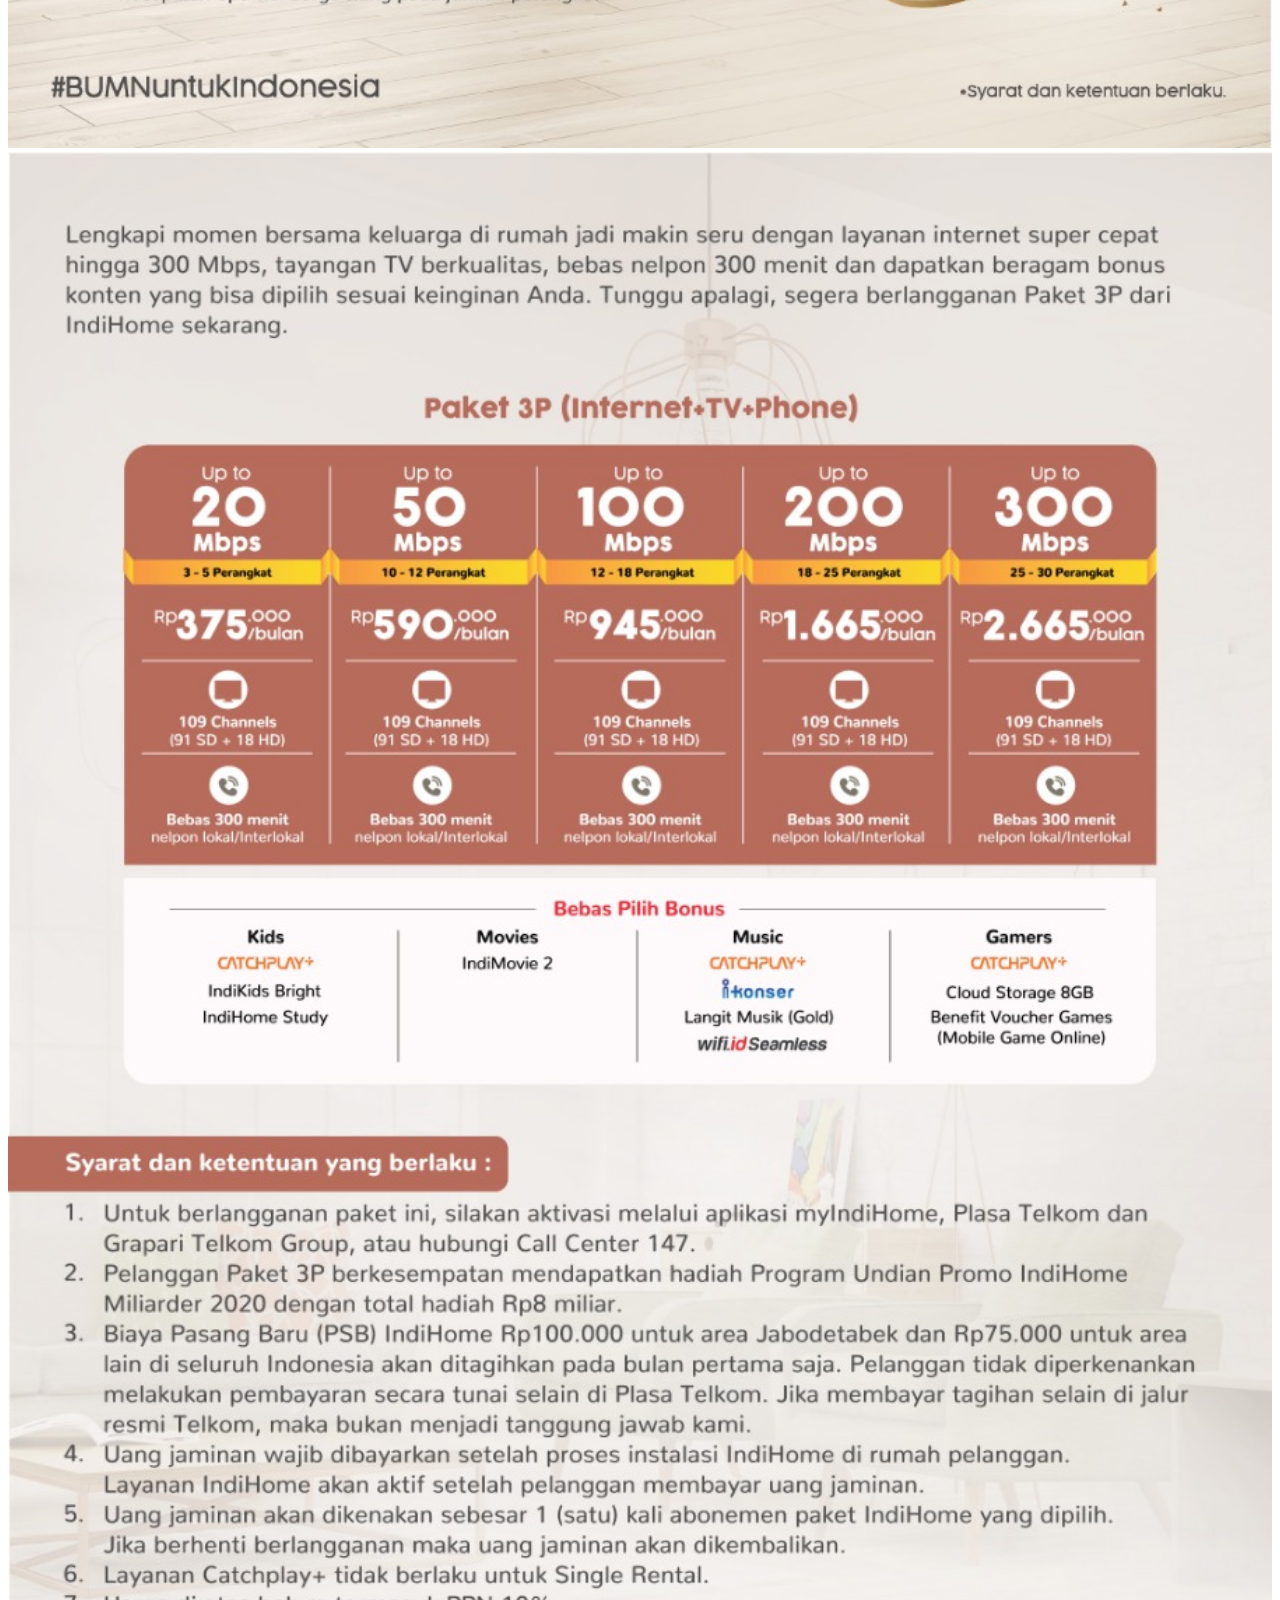
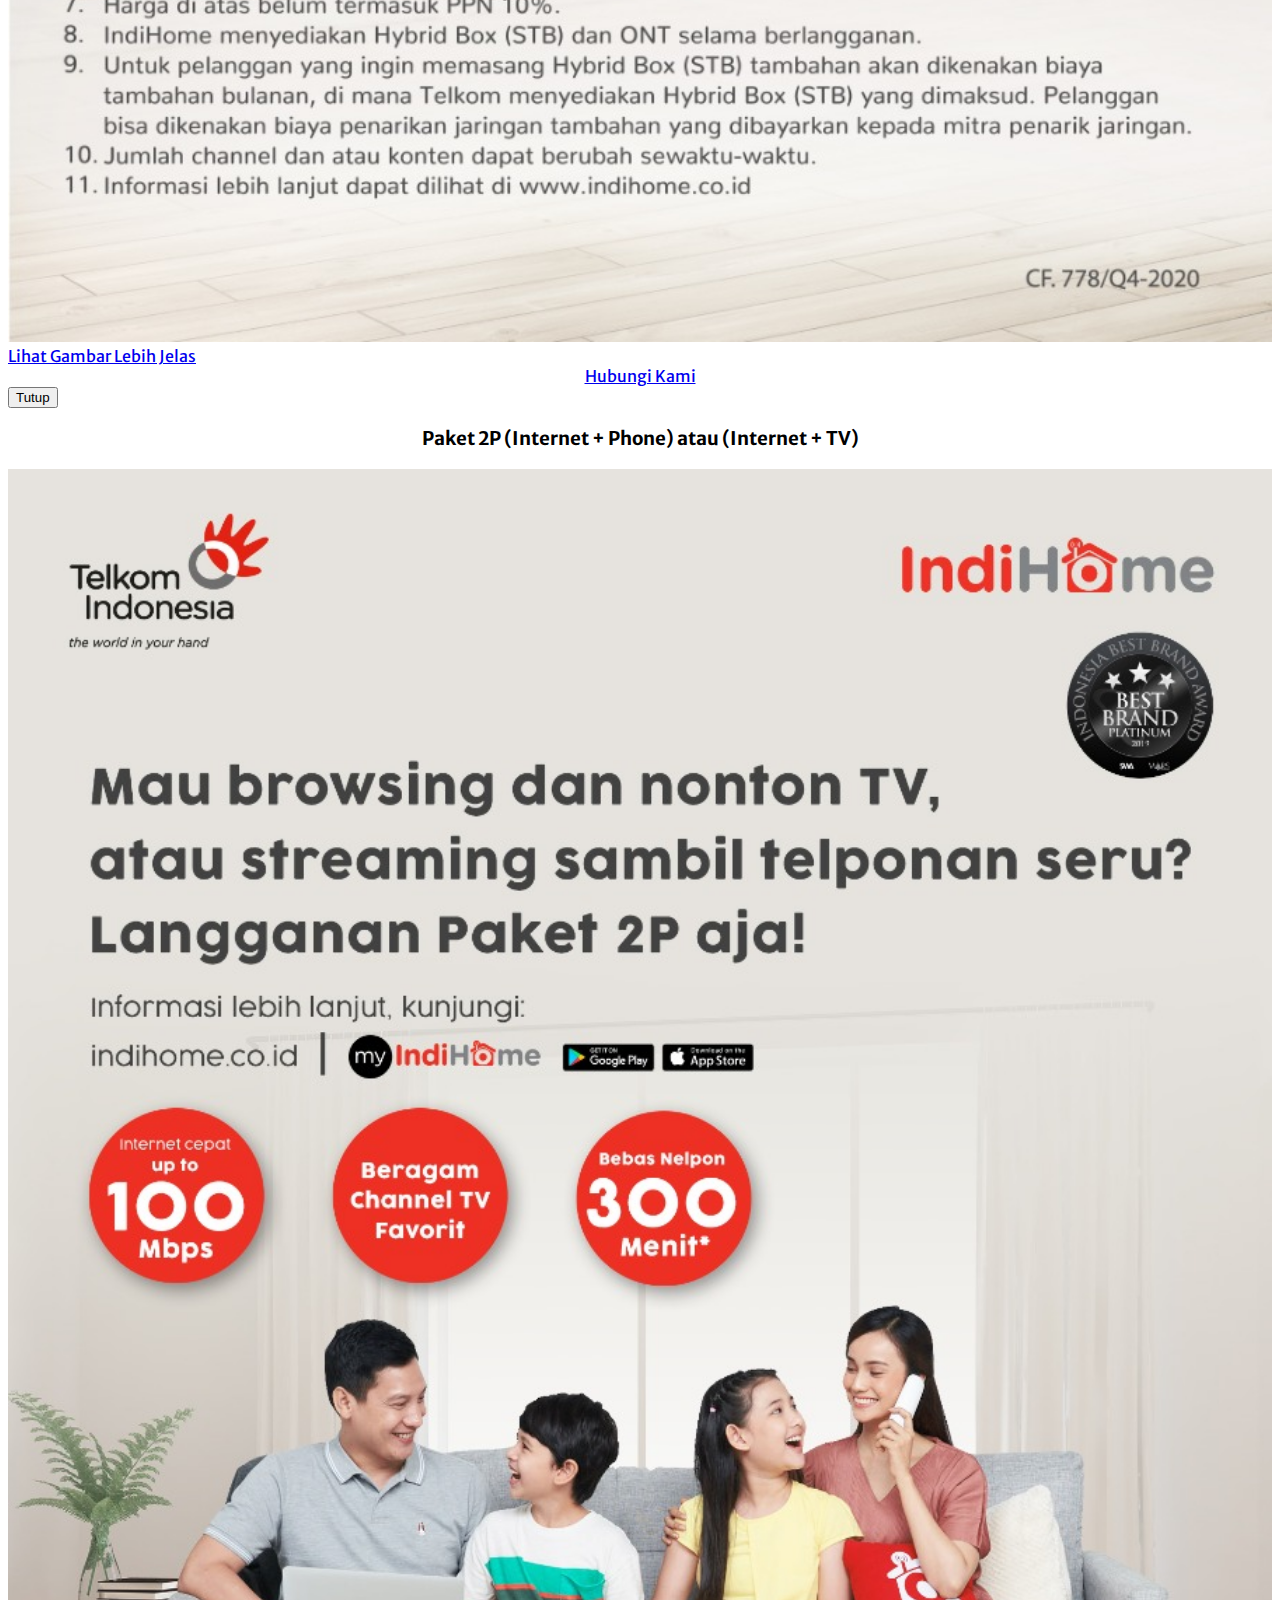
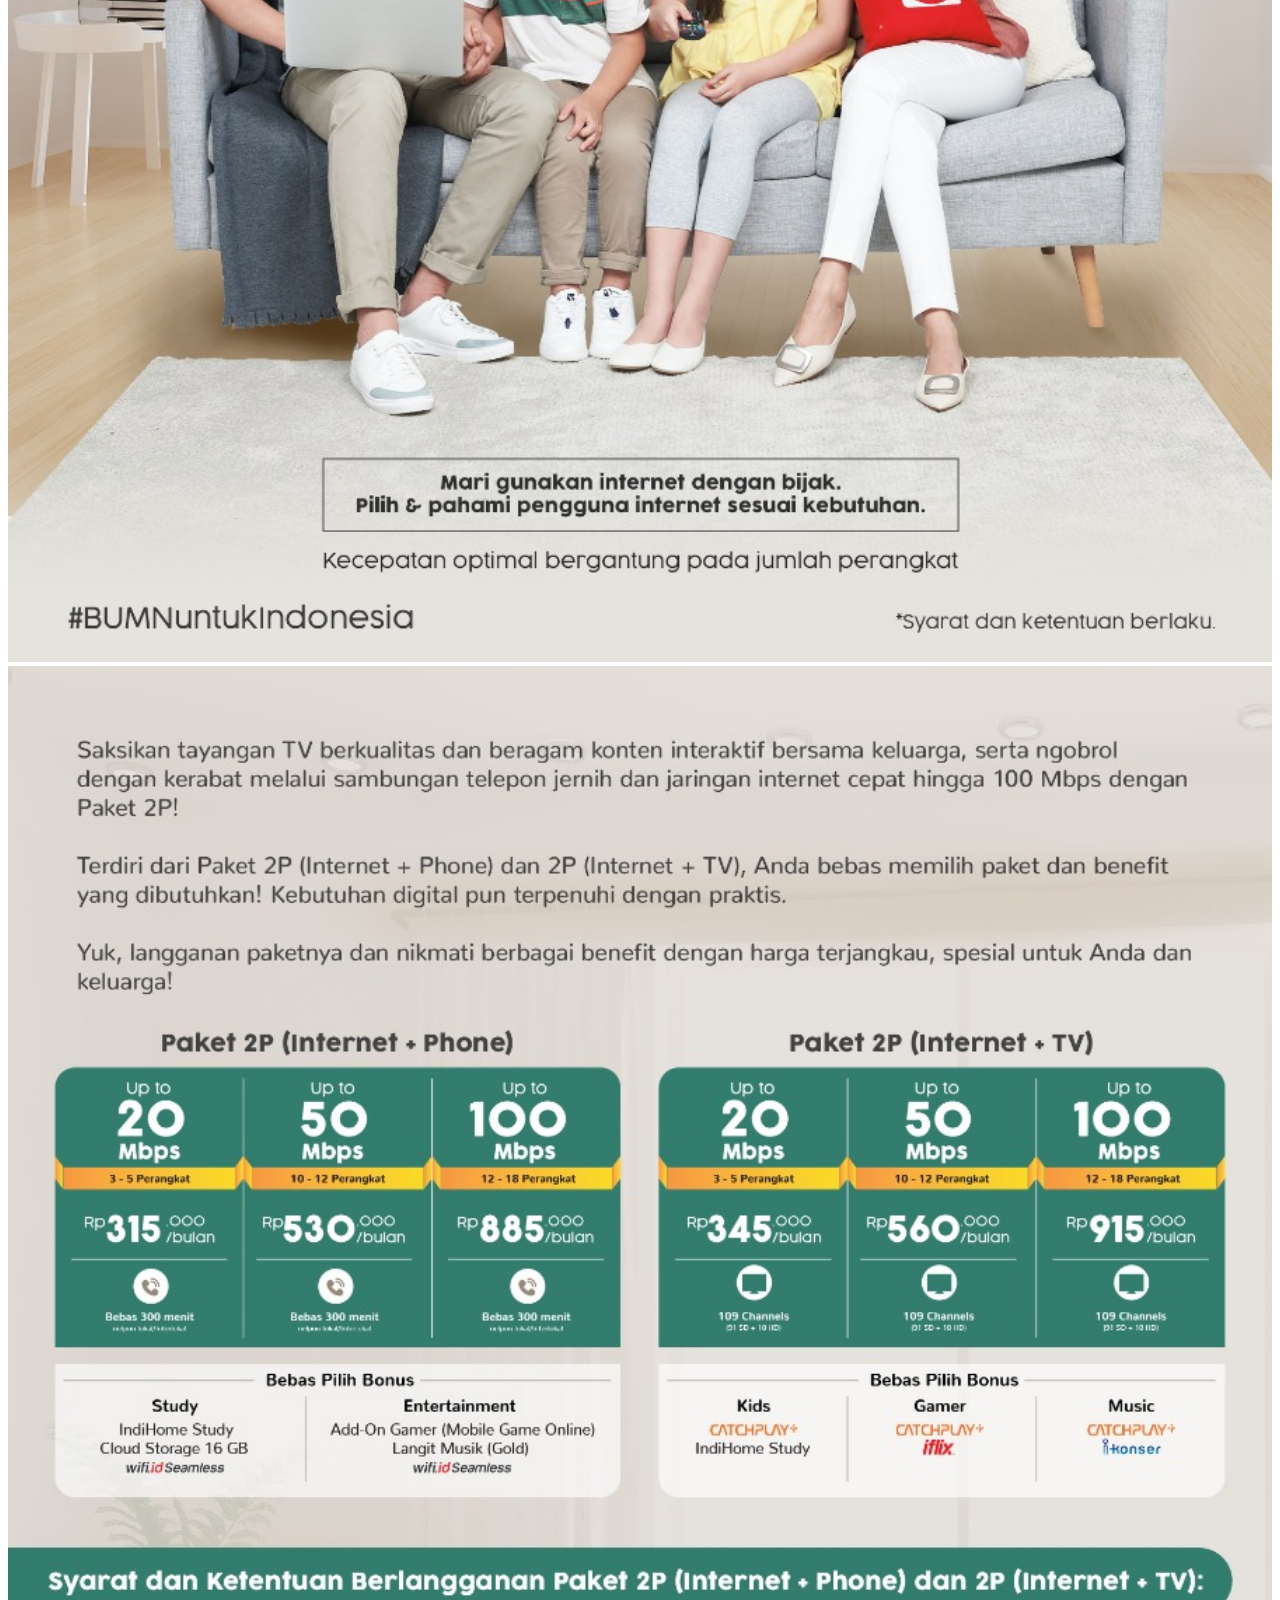
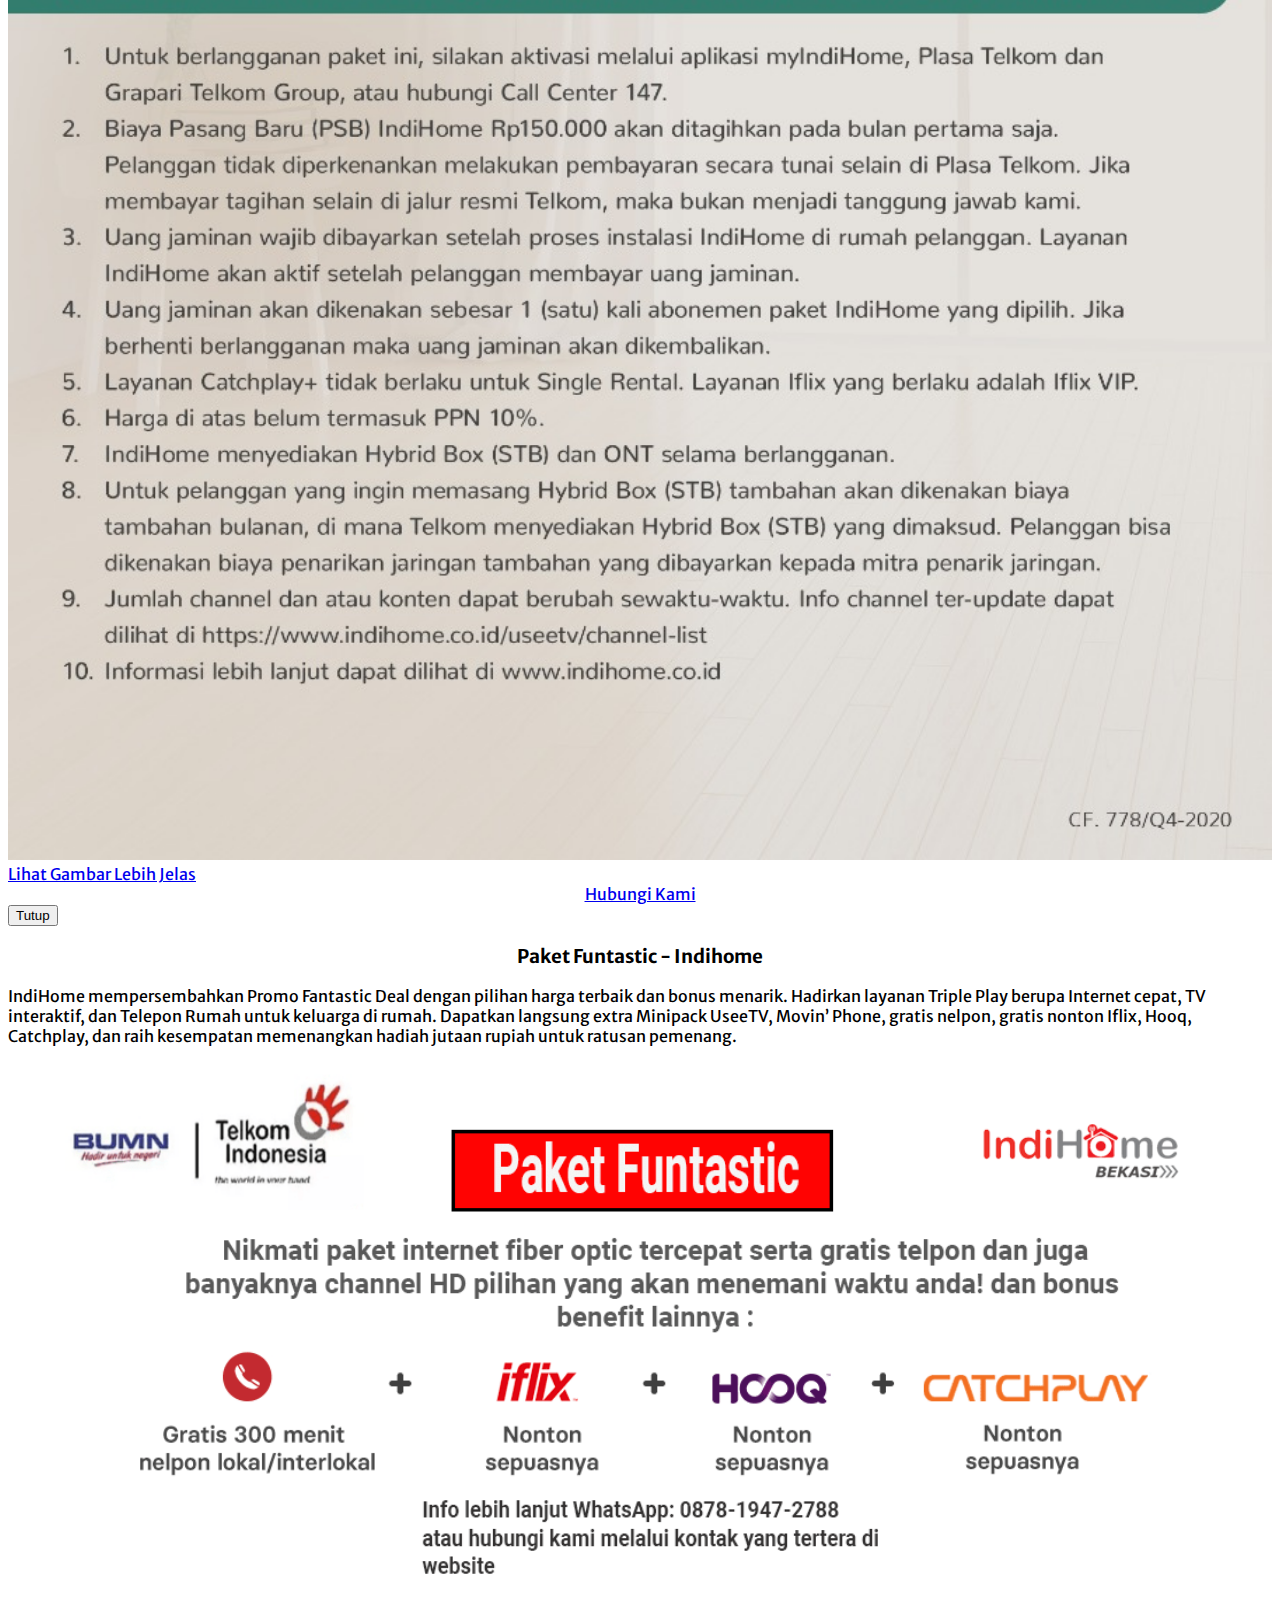
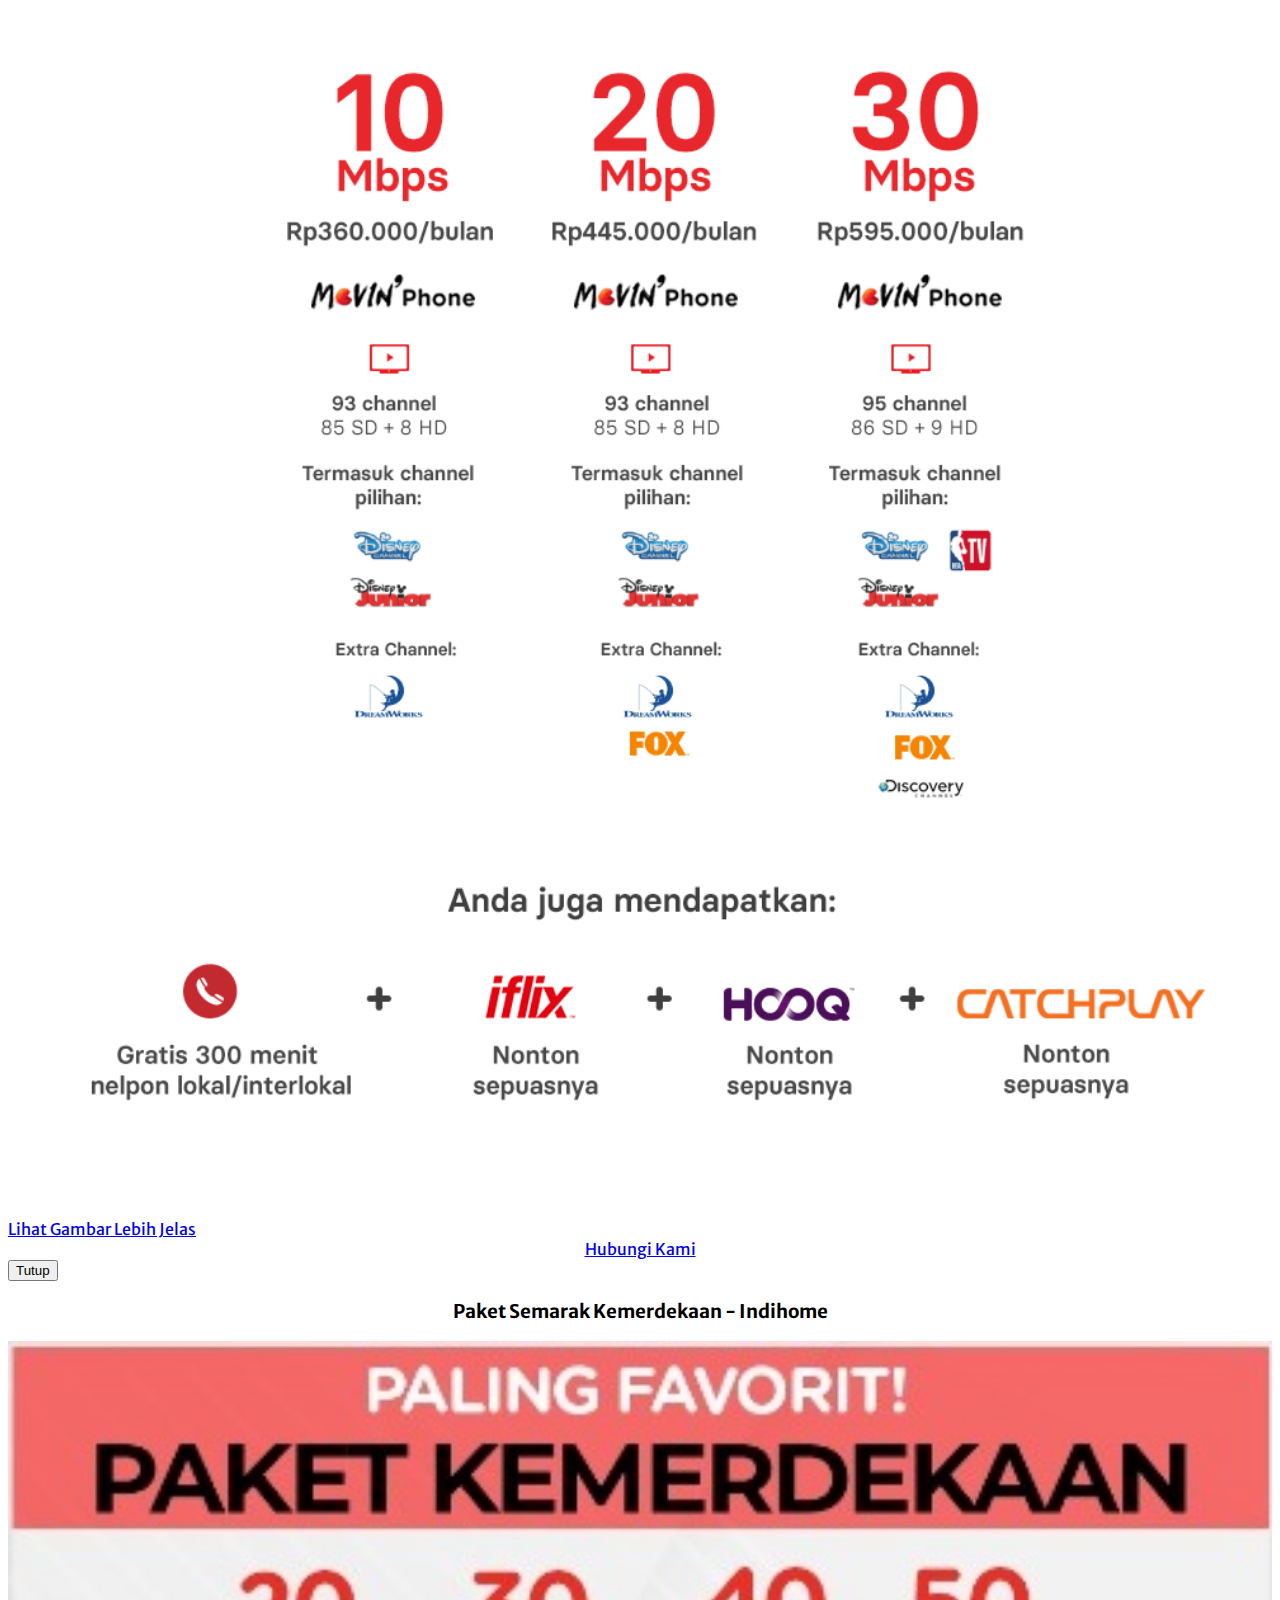
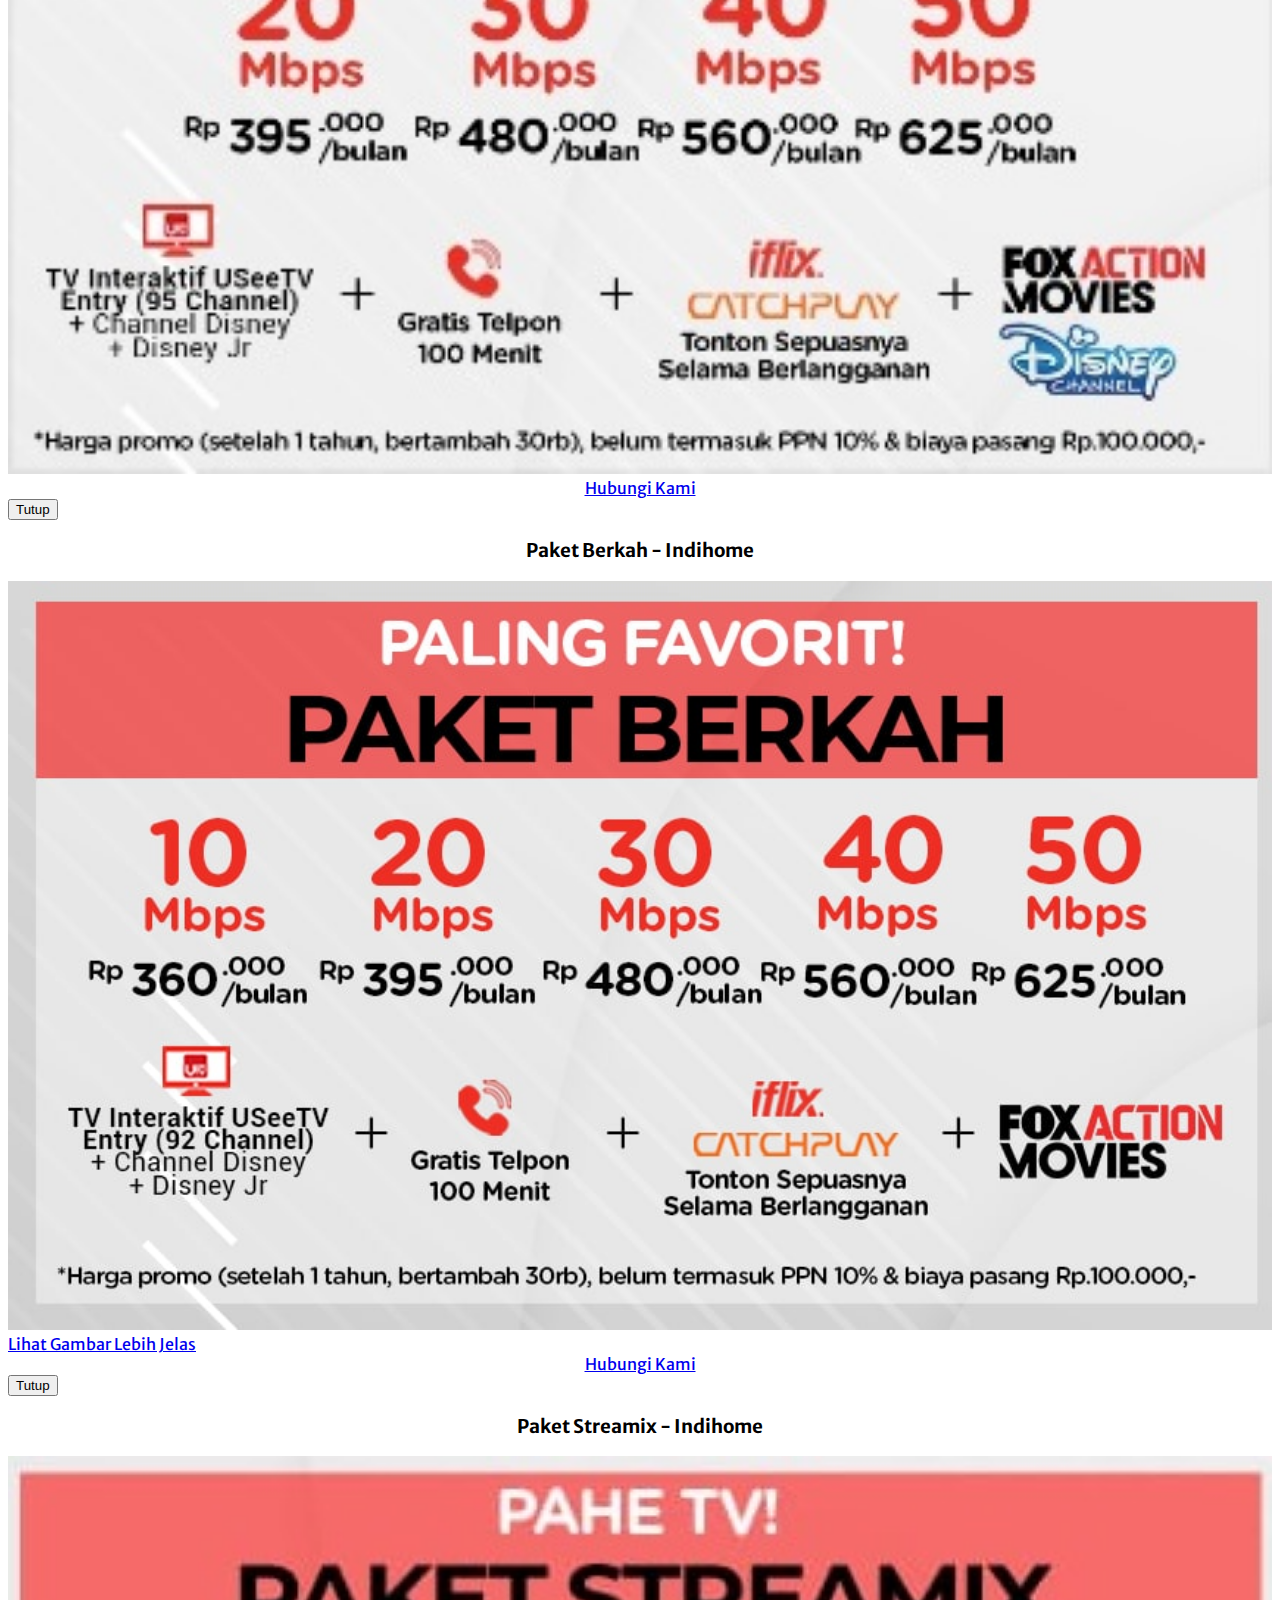
==== commit f56d5198: "Penyederhanaan" ====
--- a/form_daftar.html
+++ b/form_daftar.html
@@ -26,7 +26,7 @@
 <body>
 
   <nav class="shadow navbar navbar-expand-lg navbar-light sticky-top" style="background-color: white; padding: 2px 10px;">
-      <a class="navbar-brand ml-3 mb-2" href="index.html"><img src="assets/images/logoindihome-new-black.png" width="130px"></a>
+      <a class="navbar-brand ml-3 mb-2" href="index.html">Sobat Indihome</a>
       <button type="button" class="btn btn-danger ml-auto mr-1 tombol-hubungi" data-toggle="modal" data-target="#modalhubungi">Daftar</button>
       <button class="navbar-toggler" type="button" data-toggle="collapse" data-target="#navbar">
           <span class="navbar-toggler-icon"></span>
@@ -62,16 +62,6 @@
                   <a class="dropdown-item" href="#" data-toggle="modal" data-target=".modalpaketstreamix">Paket Streamix</a>
                 </div>
             </li>
-            <li class="nav-item active dropdown mr-2 ml-2">
-               <a class="nav-link dropdown-toggle" href="#" id="navbarDropdown" role="button" data-toggle="dropdown" aria-haspopup="true" aria-expanded="false">
-                  Katalog
-               </a>
-                <div class="dropdown-menu" aria-labelledby="navbarDropdown">
-                  <a class="dropdown-item" href="download/5_6246730254983889181.jpeg">Prestige 1</a>
-          <a class="dropdown-item" href="download/paket-prestige-3.pdf">Prestige 2</a>
-                  <a class="dropdown-item" href="download/5_6246730254983889182.jpeg">UseeTV Channel List</a>
-                </div>
-            </li>
           </ul>
         </div>
     </nav>
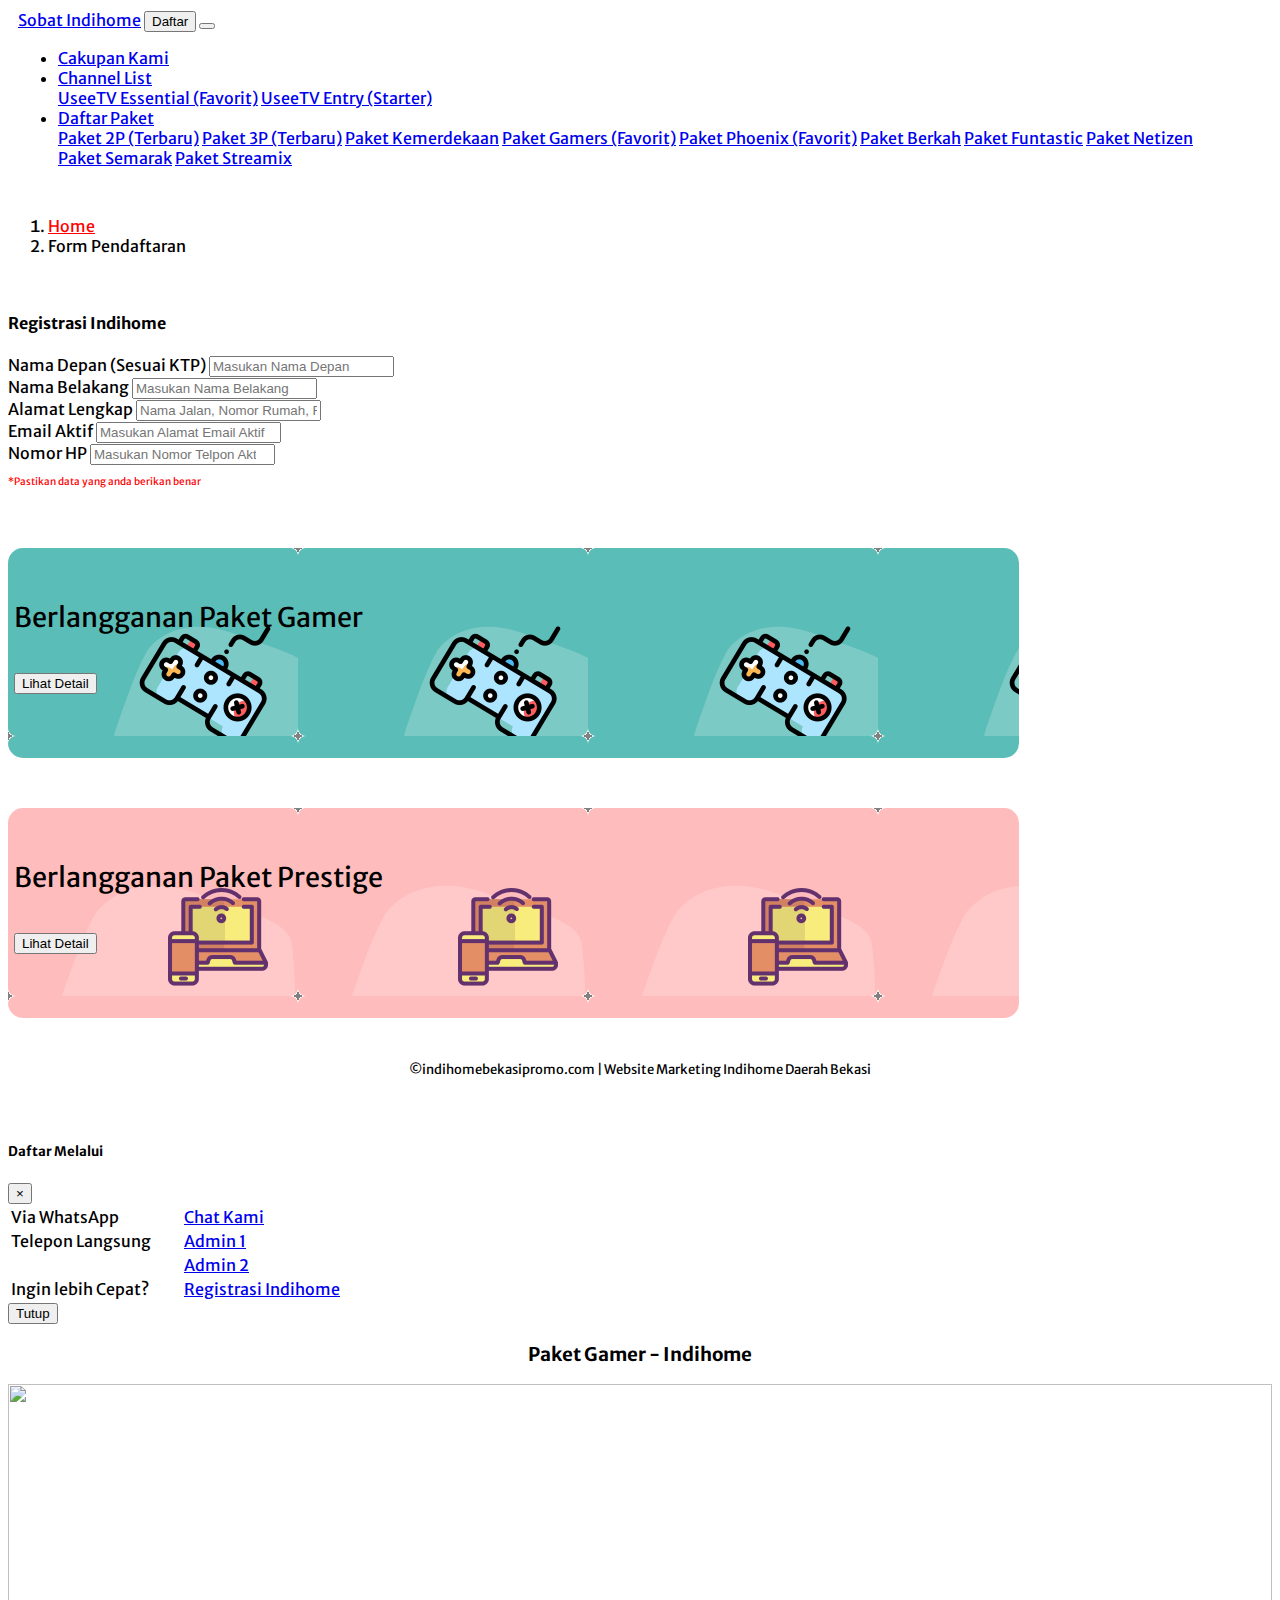
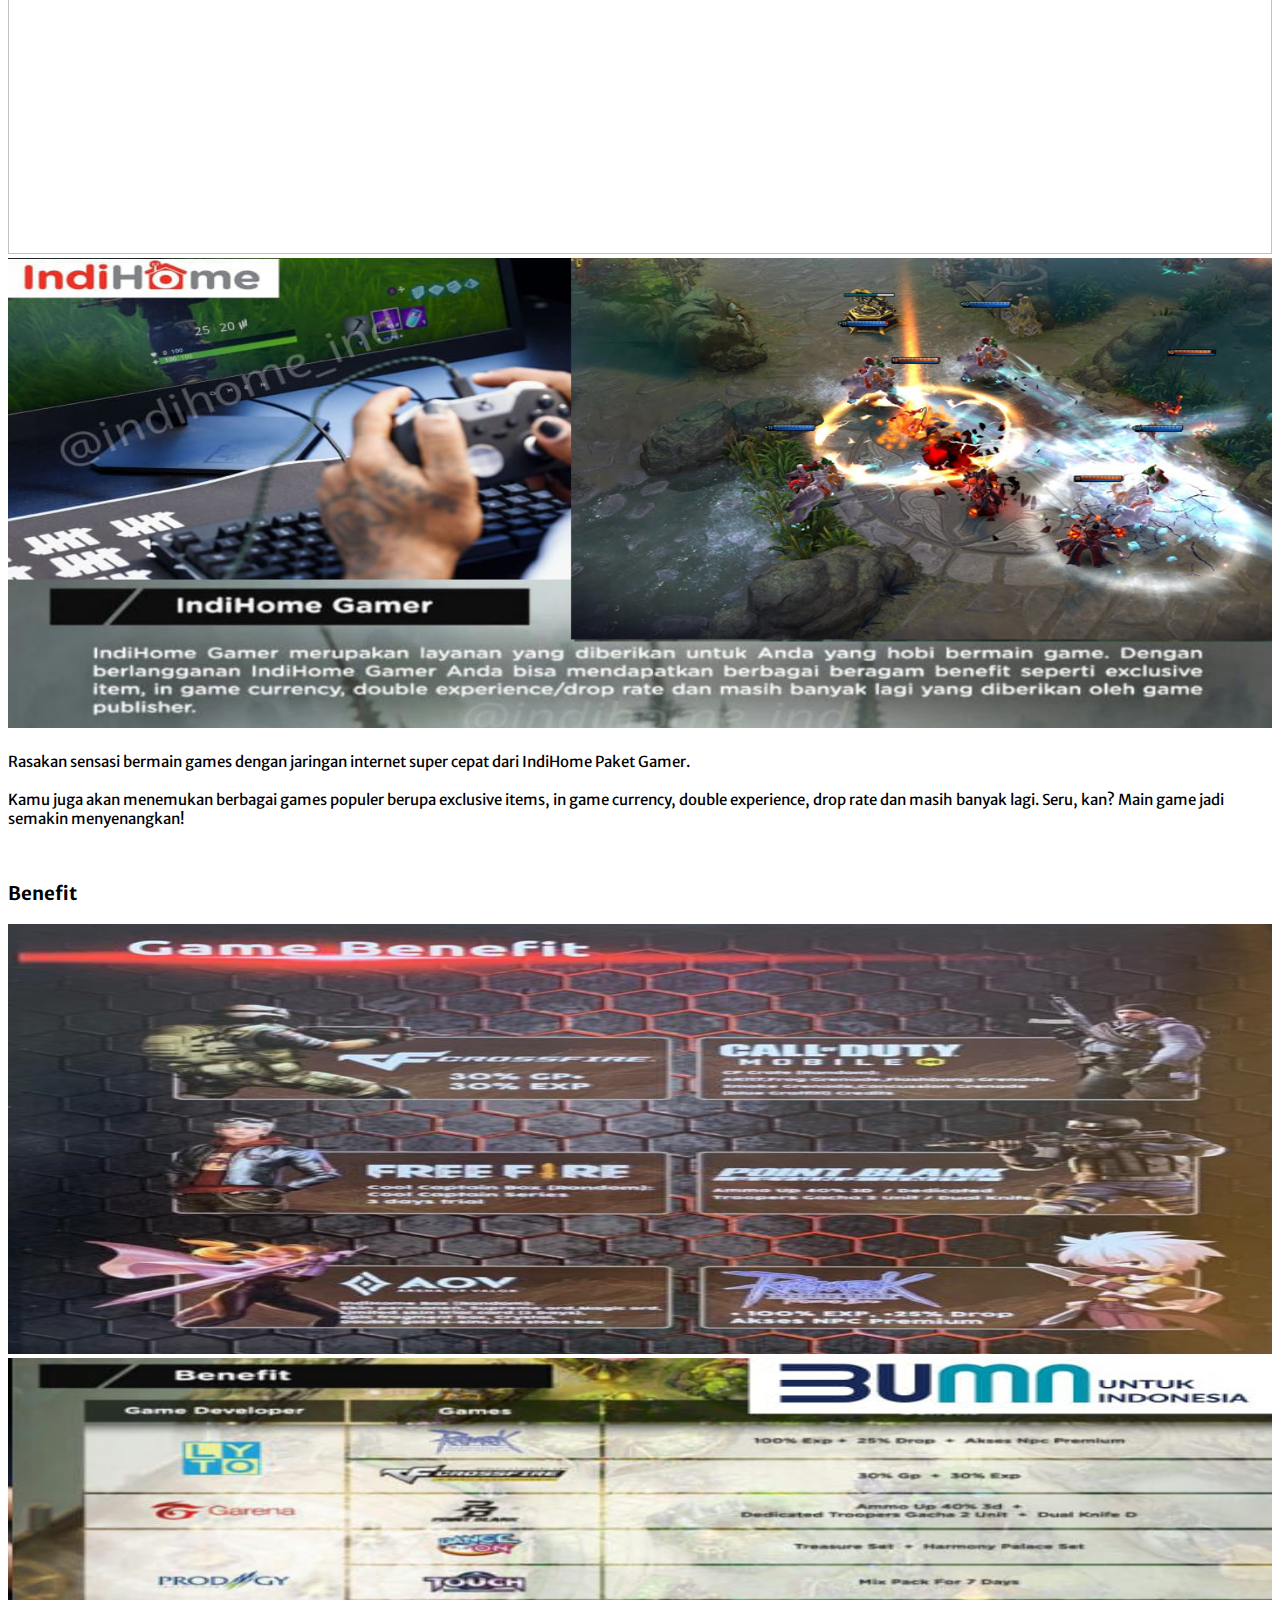
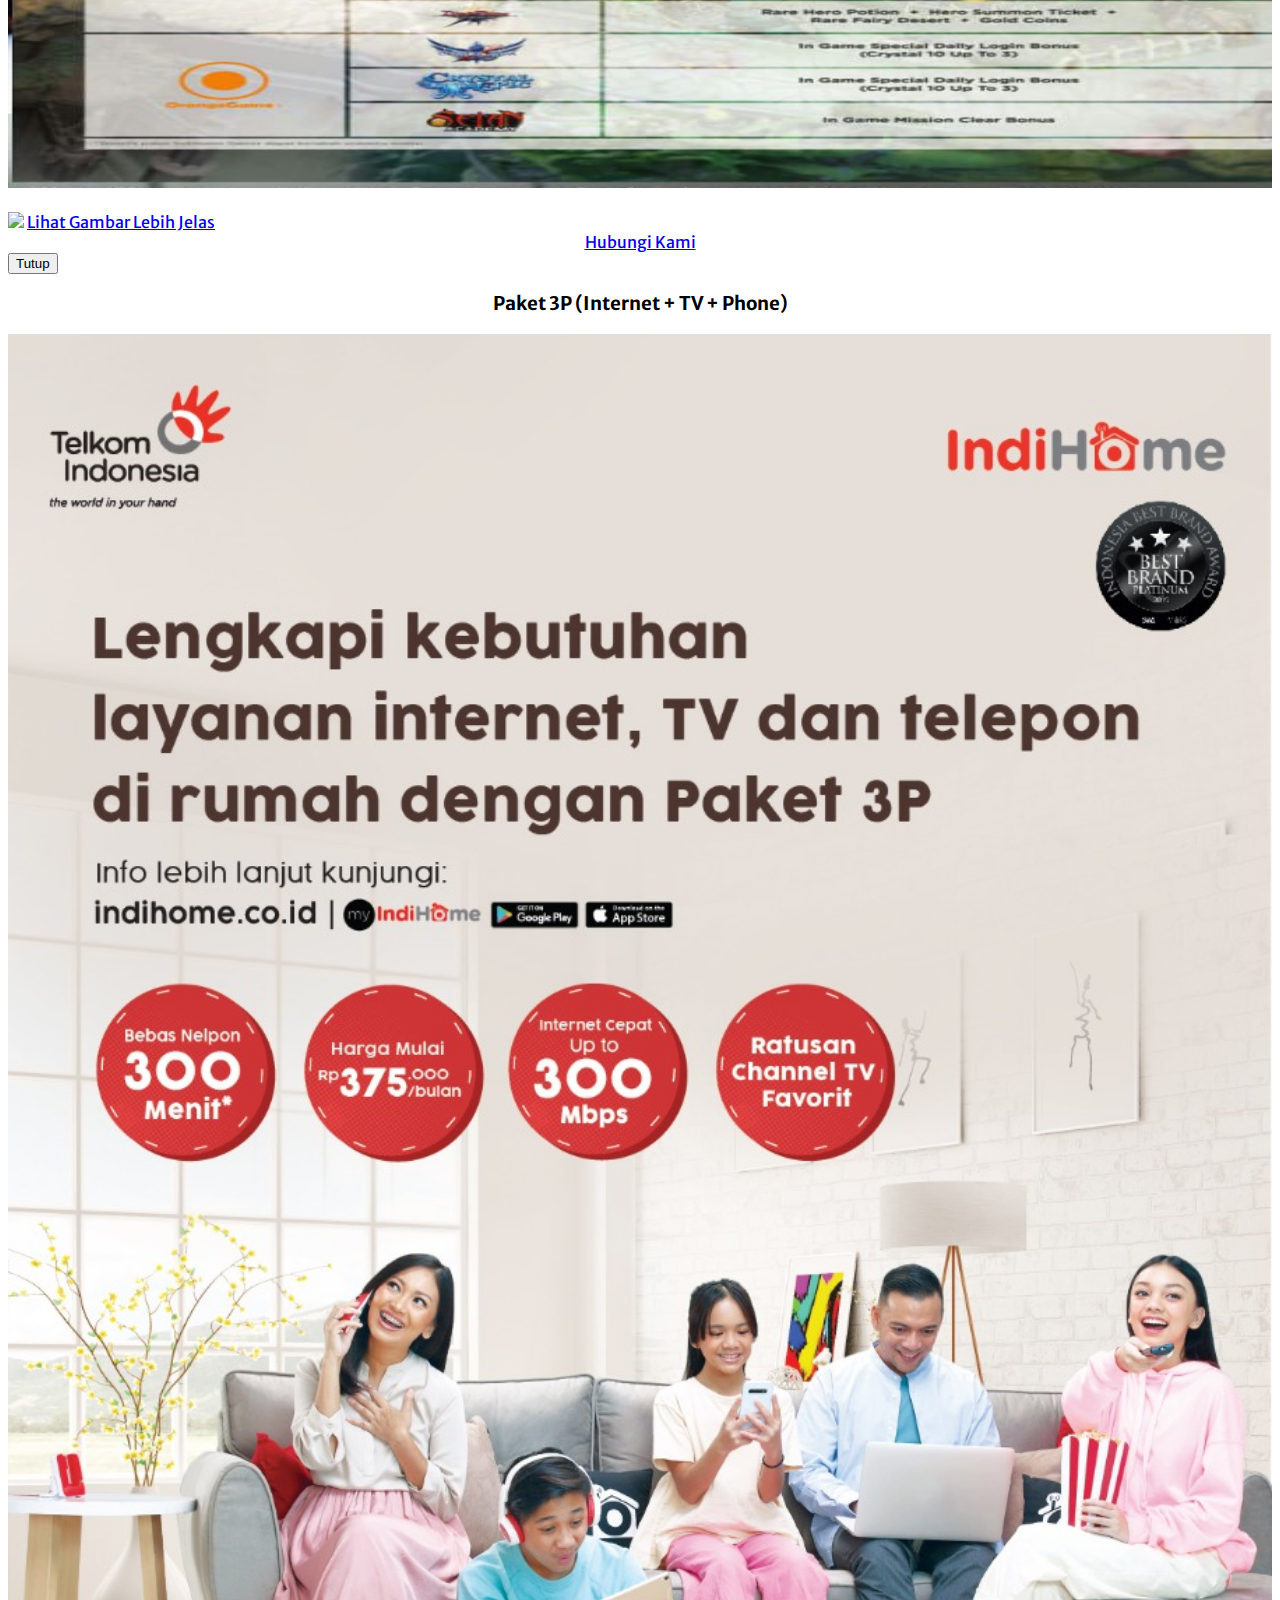
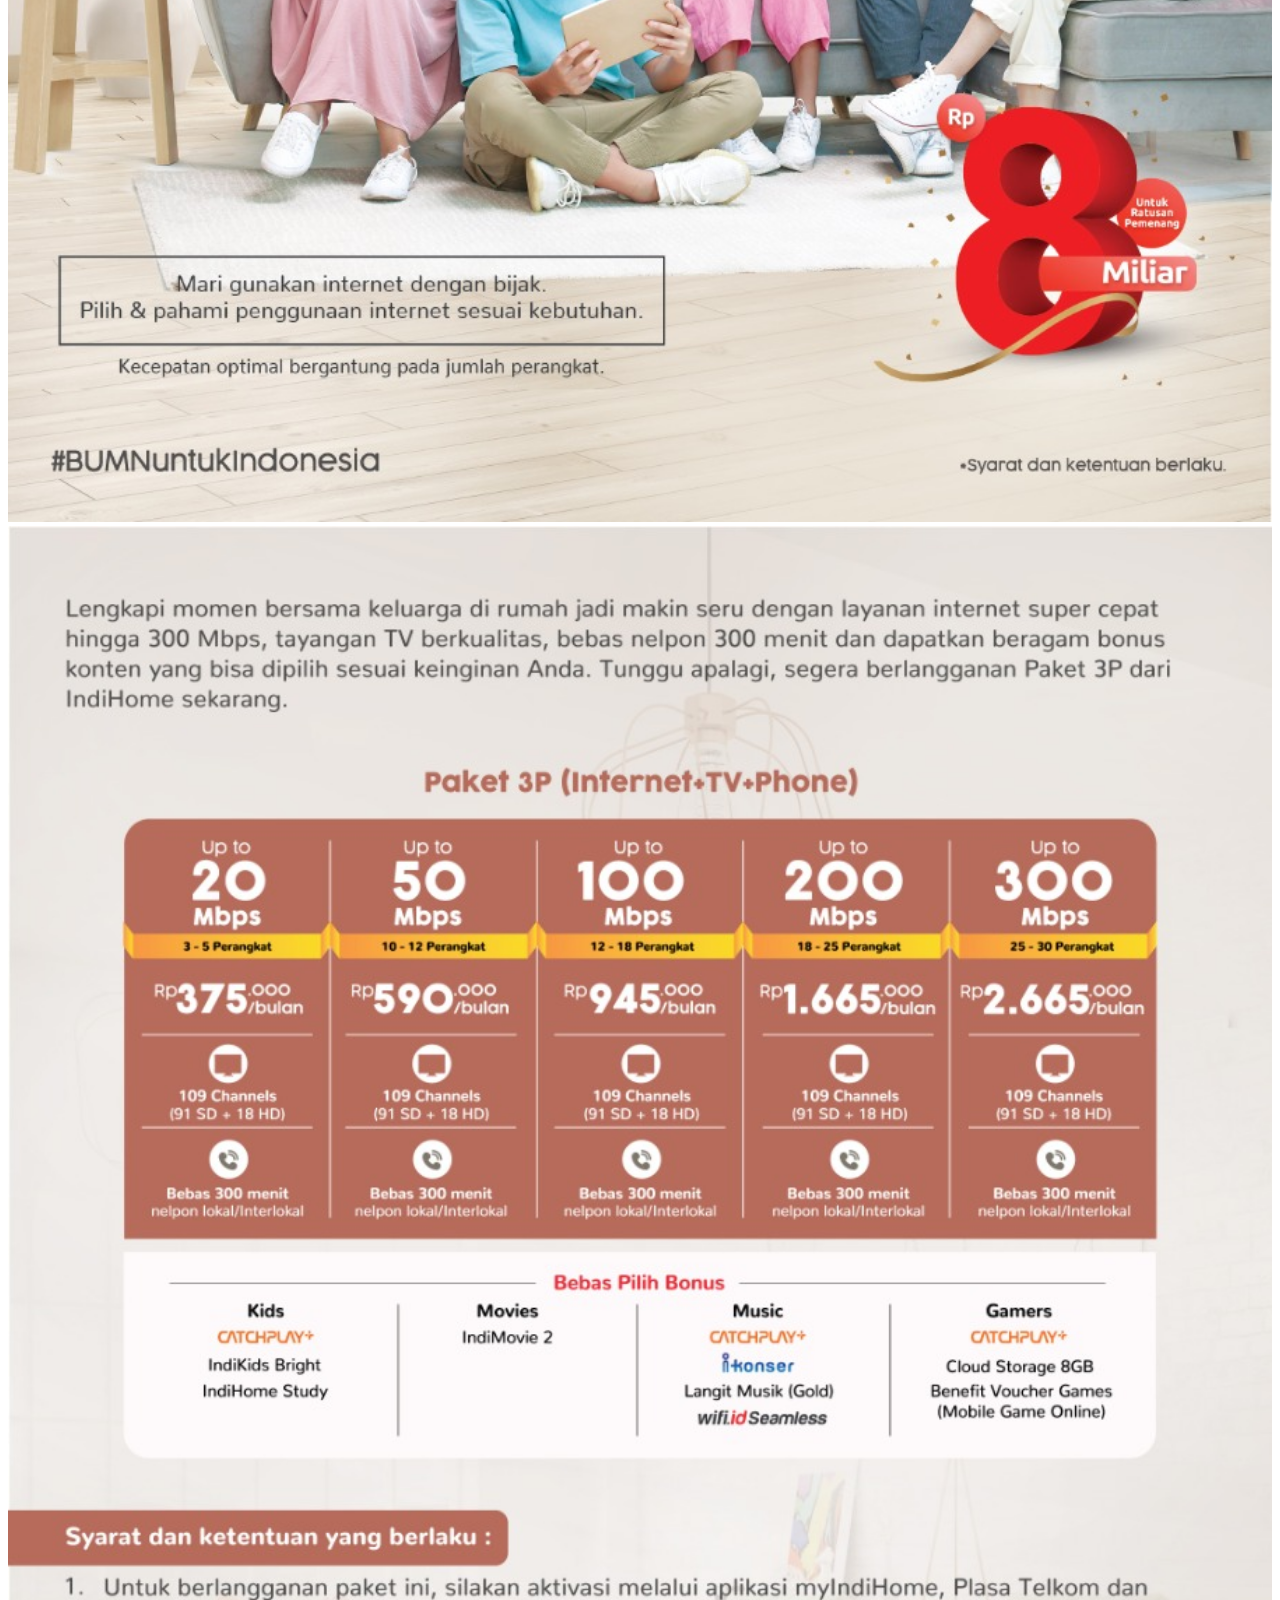
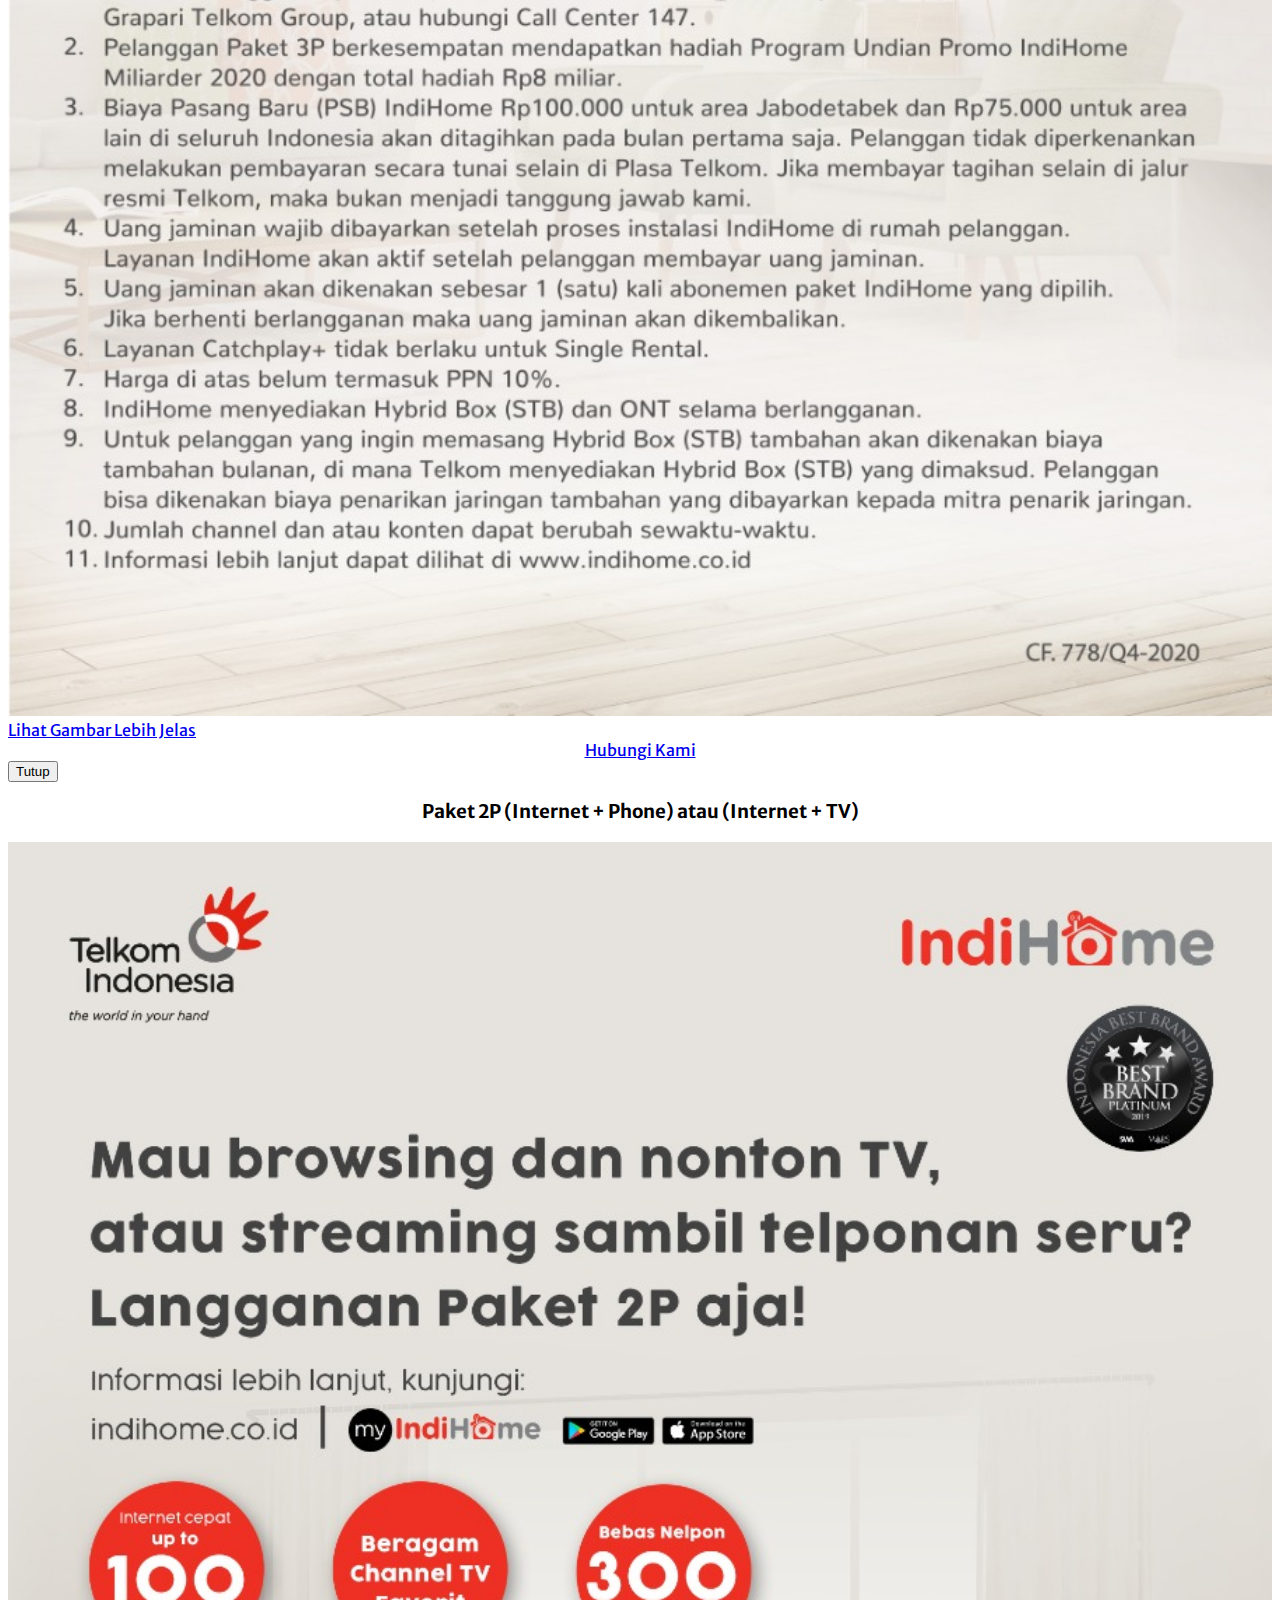
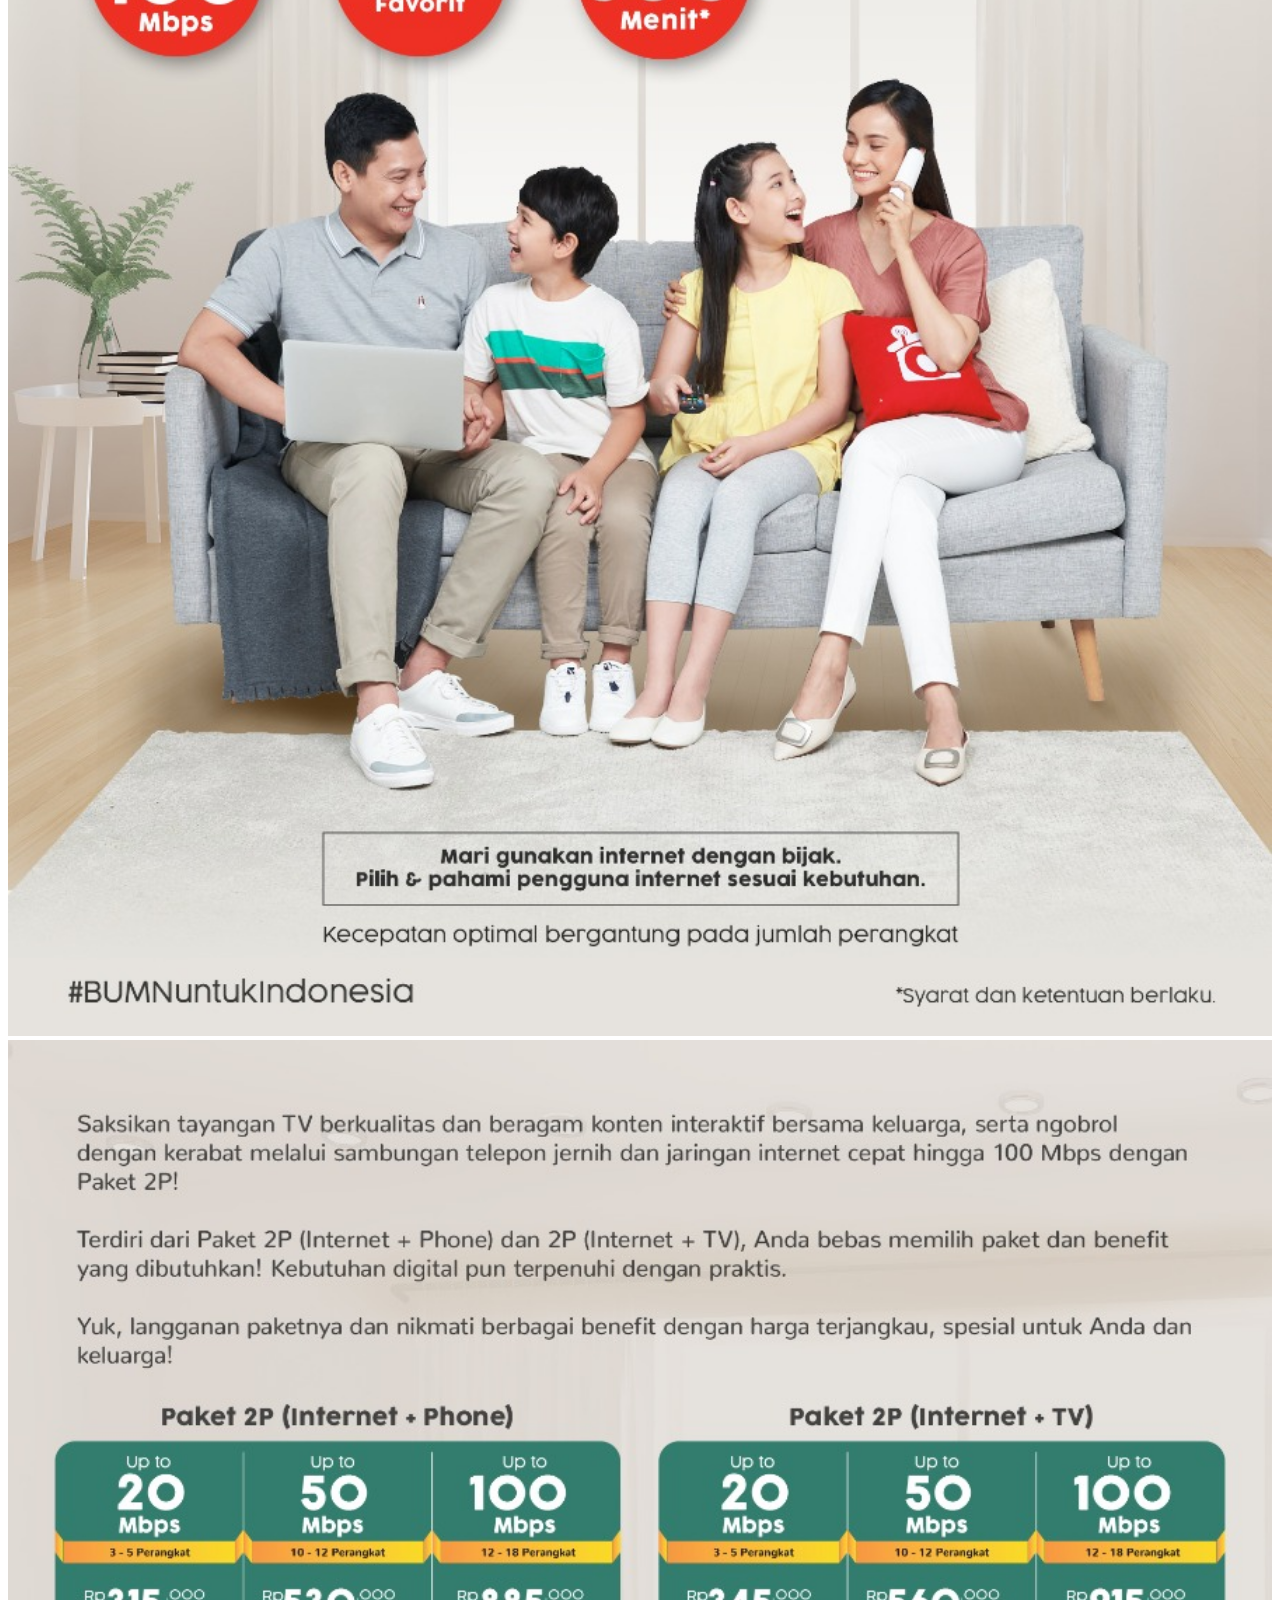
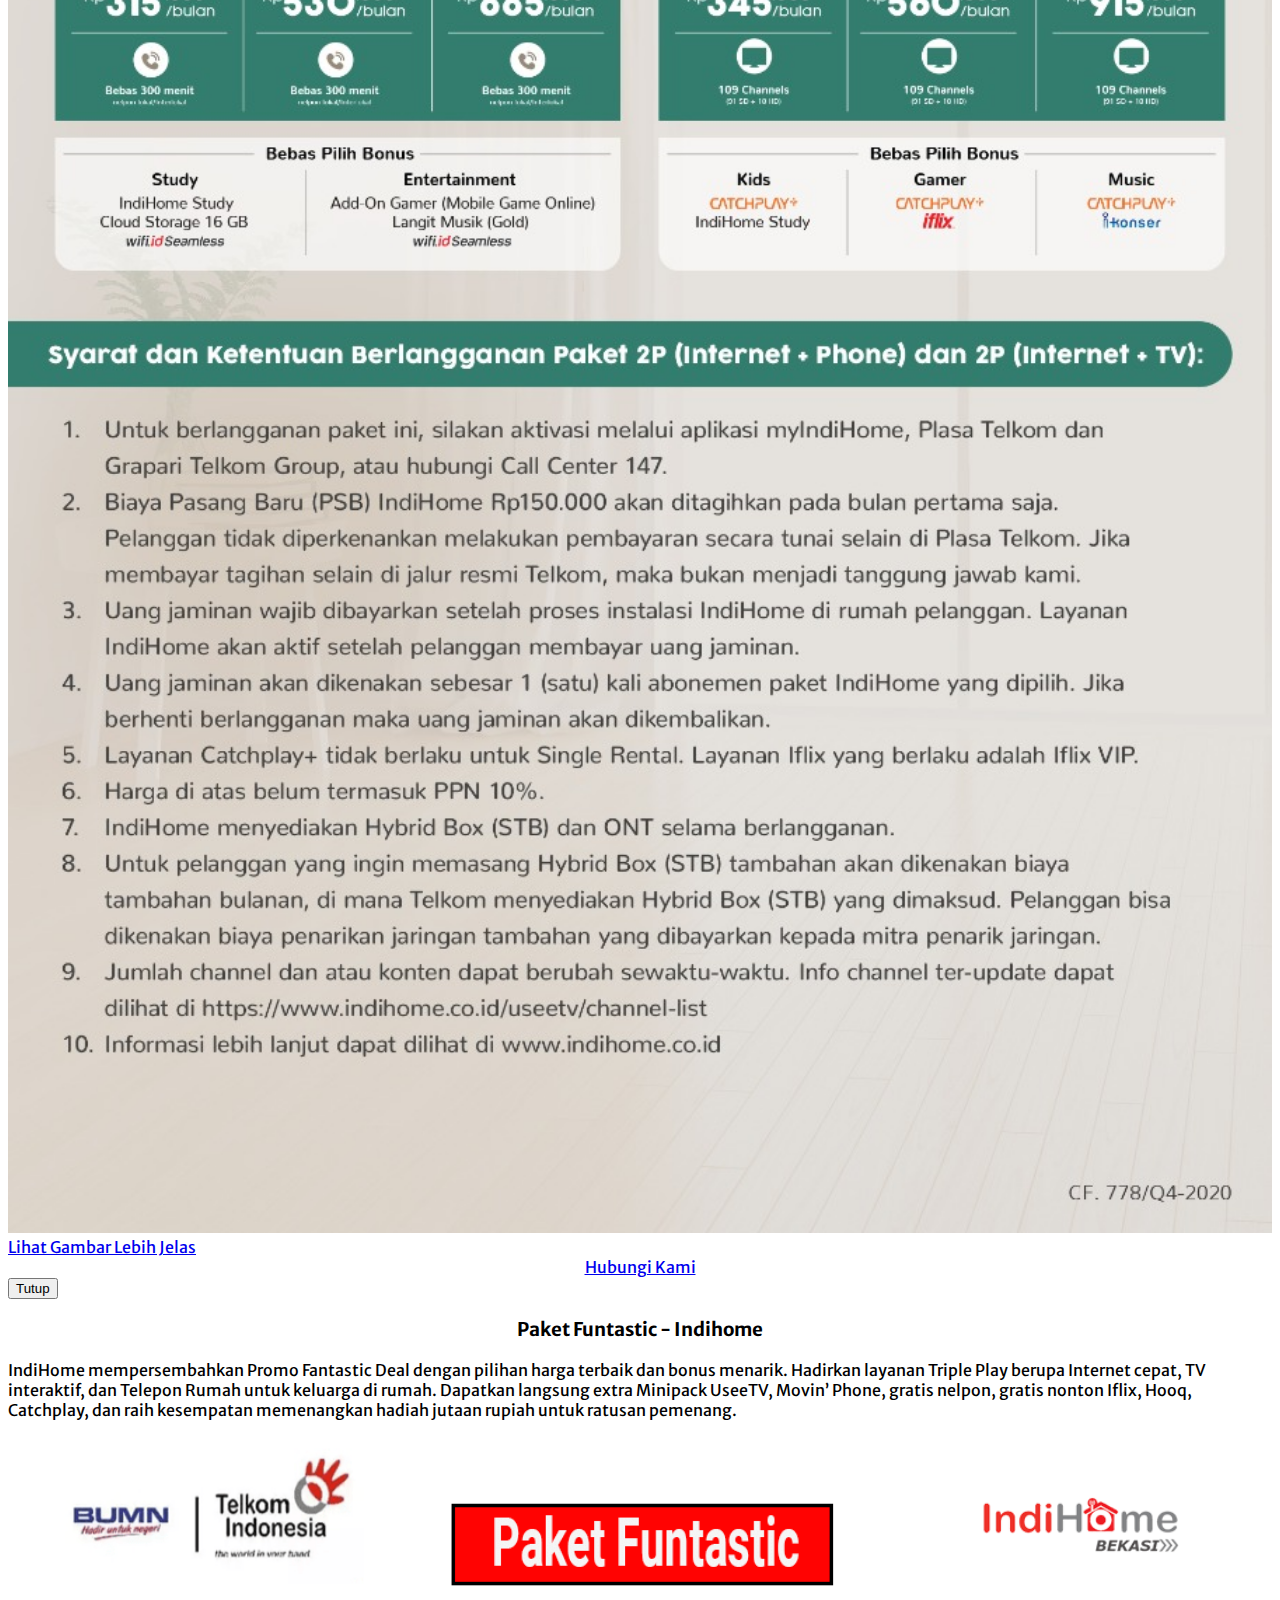
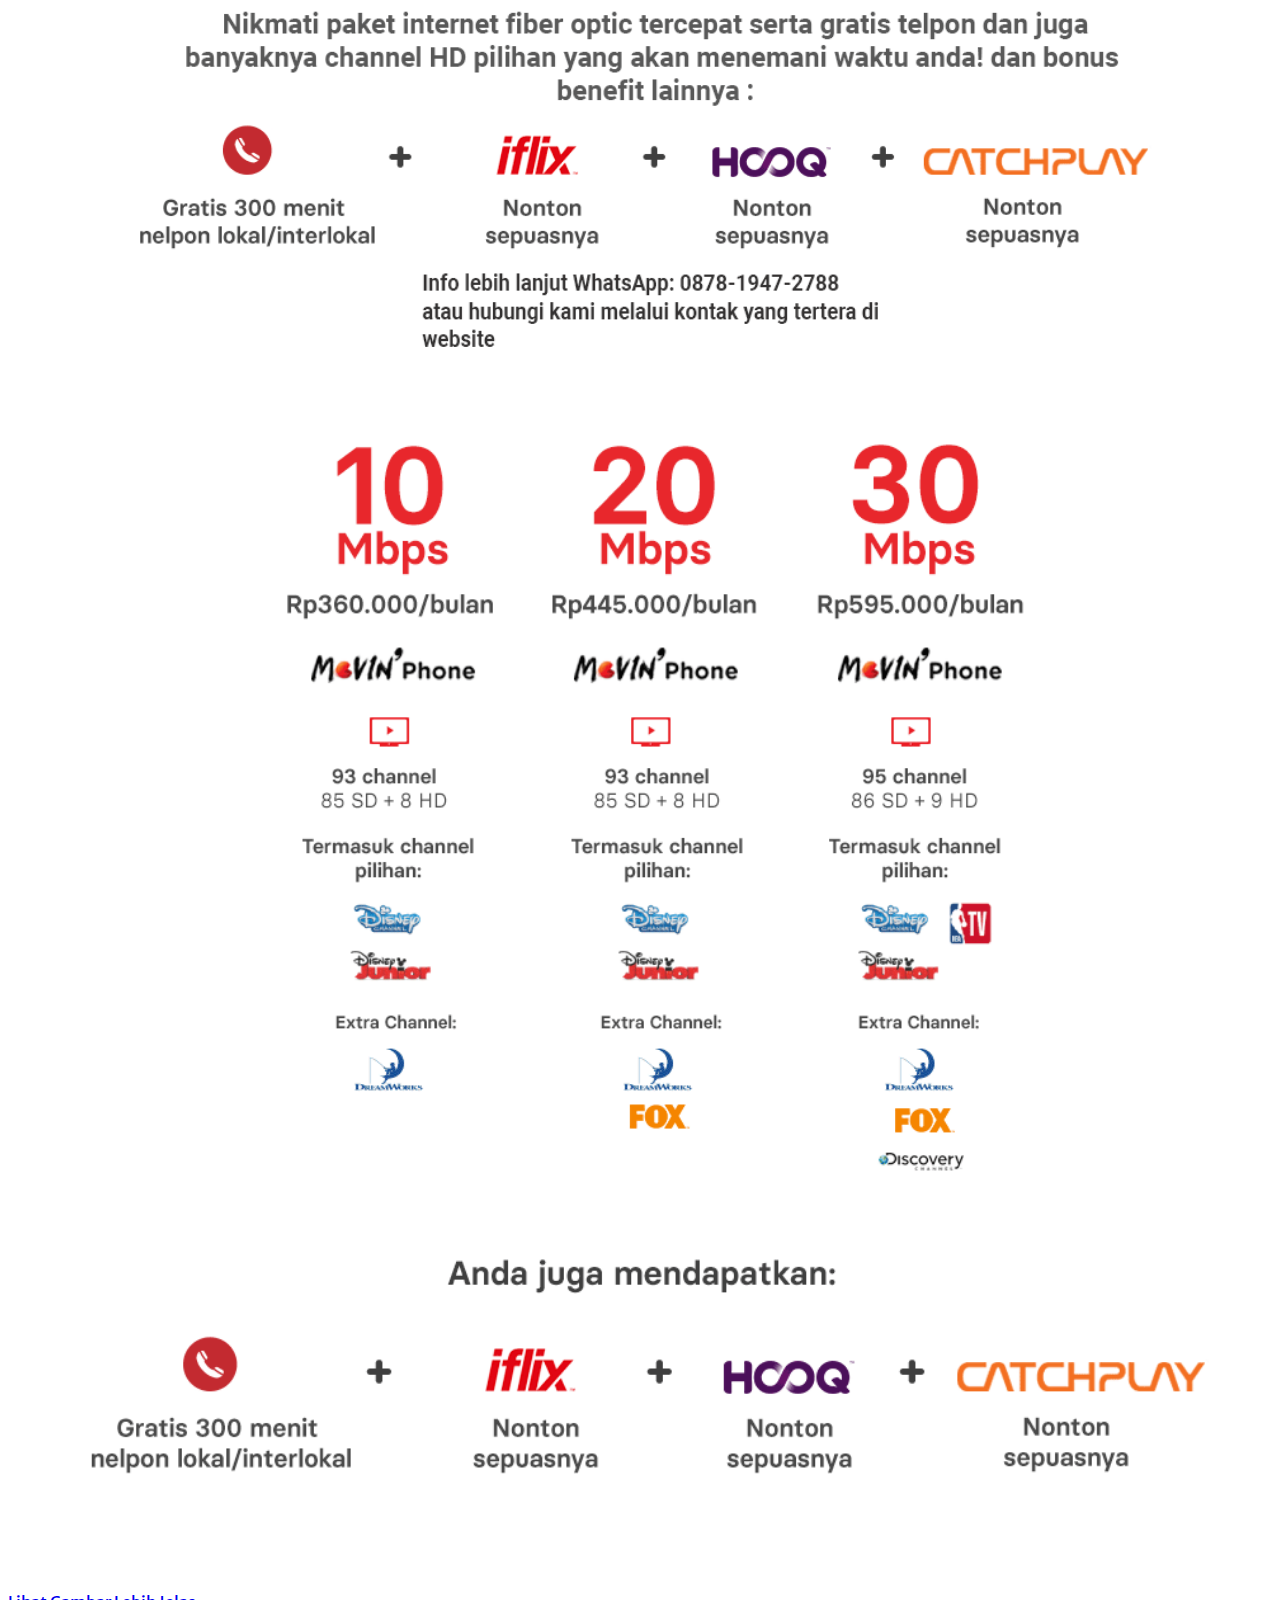
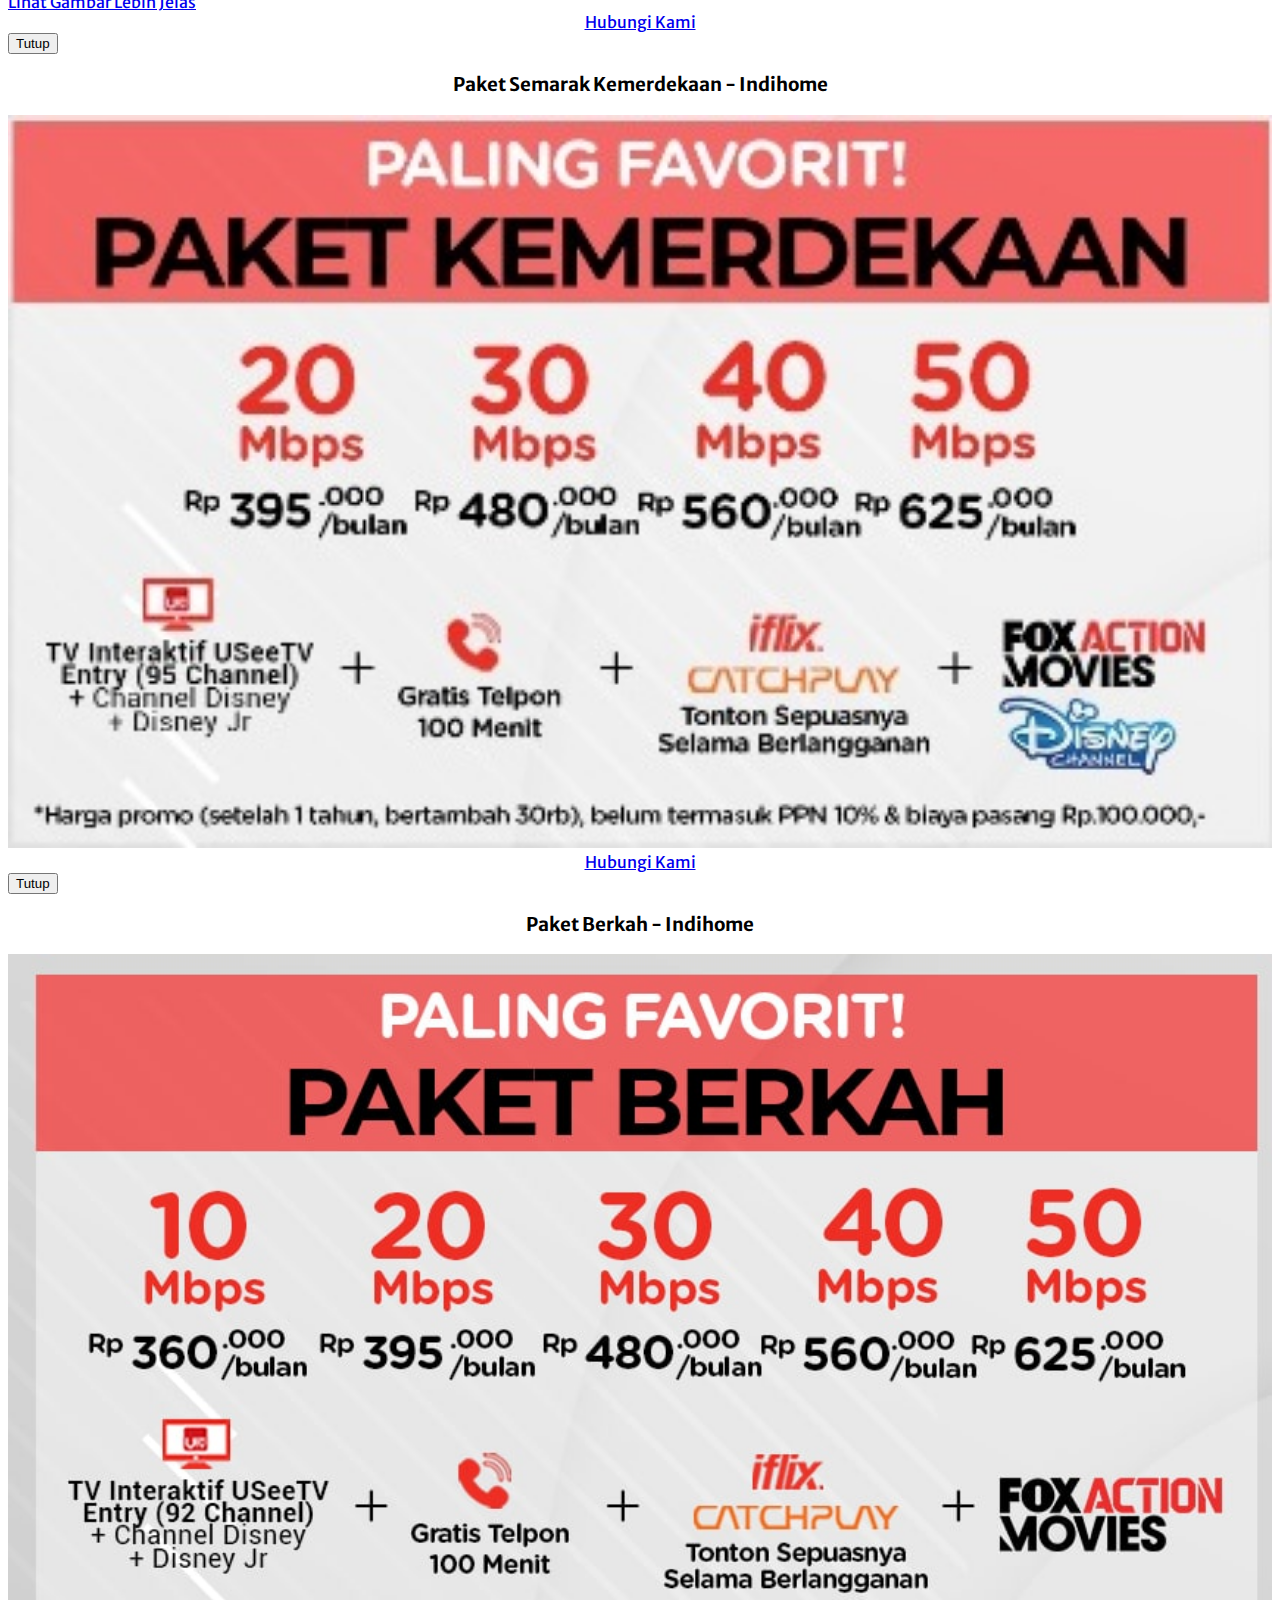
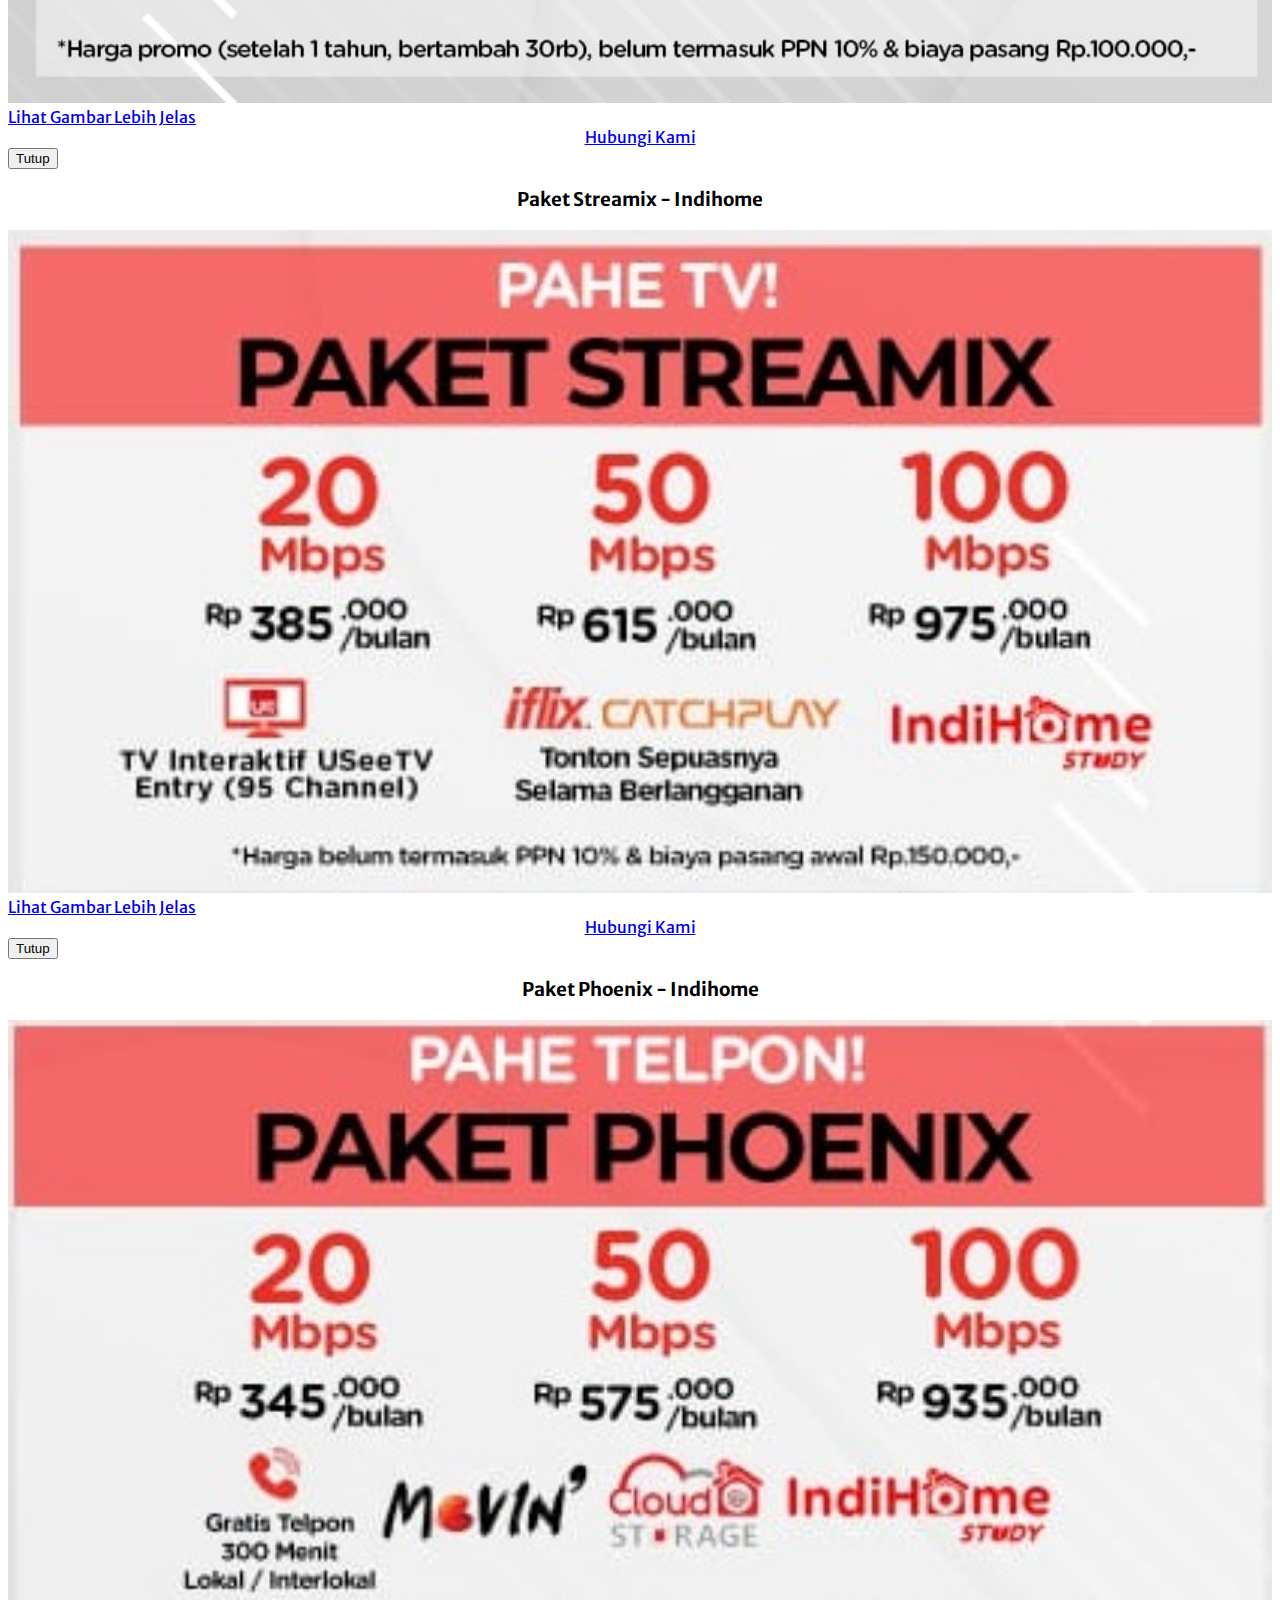
==== commit 3fcdf1aa: "fix v2" ====
--- a/form_daftar.html
+++ b/form_daftar.html
@@ -7,20 +7,12 @@
     <meta name="description" content="Pasang internet Indihome daerah bekasi dan sekitarnya, dapatkan promo menarik dari kami, pasang segera dengan menghubungi kami via WA.">
     <meta name="author" content="Racyharkov">
   <meta name="viewport" content="width=device-width, initial-scale=1.0">
-  <link rel="icon" type="image/png" href="assets/images/icons/favicon.png">
+ 
   <title>Form Daftar Indihomebekasi | Penyedia Layanan Internet Indihome Tercepat di Bekasi </title>
   <link rel="stylesheet" type="text/css" href="assets/styles/style.css">
   <link rel="stylesheet" href="https://stackpath.bootstrapcdn.com/bootstrap/4.1.3/css/bootstrap.min.css" integrity="sha384-MCw98/SFnGE8fJT3GXwEOngsV7Zt27NXFoaoApmYm81iuXoPkFOJwJ8ERdknLPMO" crossorigin="anonymous">
 
-  <!-- Global site tag (gtag.js) - Google Analytics -->
-  <script async src="https://www.googletagmanager.com/gtag/js?id=UA-177371817-2"></script>
-  <script>
-    window.dataLayer = window.dataLayer || [];
-    function gtag(){dataLayer.push(arguments);}
-    gtag('js', new Date());
-
-    gtag('config', 'UA-177371817-2');
-  </script>
+  
 
 </head>
 <body>
@@ -154,7 +146,7 @@
 
   <div class="footer" style="text-align: center; font-size: 13px; padding: 30px 20px;">
     <p>©indihomebekasipromo.com | Website Marketing Indihome Daerah Bekasi</p>
-    <a href="https://www.rach-nh.xyz">Want Website Like this?</a>
+   
   </div>
 
 
@@ -174,11 +166,11 @@
         <table class="contact-list">
           <tr>
             <td>Via WhatsApp</td>
-            <td style="padding-left: 30px;"><a href="https://api.whatsapp.com/send?phone=6282246465011&text=Halo%2C+saya+ingin+pasang+Indihome+di+daerah+.+.+." class="btn btn-success"><span><i class="fab fa-fw fa-whatsapp"></i></span>Chat Kami</a></td>
+            <td style="padding-left: 30px;"><a href="https://api.whatsapp.com/send?phone=6282260030908&text=Halo%2C+saya+ingin+pasang+Indihome+di+daerah+.+.+." class="btn btn-success"><span><i class="fab fa-fw fa-whatsapp"></i></span>Chat Kami</a></td>
           </tr>
           <tr>
             <td>Telepon Langsung</td>
-            <td style="padding-left: 30px;"><a href="tel:082246465011" class="btn btn-primary"><span><i class="fas fa-fw fa-phone"></i></span>Admin 1</a></td>
+            <td style="padding-left: 30px;"><a href="tel:082260030908" class="btn btn-primary"><span><i class="fas fa-fw fa-phone"></i></span>Admin 1</a></td>
           </tr>
           <tr>
             <td></td>
@@ -231,7 +223,7 @@
         <a href="assets/images/Tabel-HSI-010720.jpg" style="margin-top: 10px;">Lihat Gambar Lebih Jelas</a>
         <br>
         <center>
-        <a href="tel:082246465011" class="btn btn-primary" style="margin-top: 12px;"><span><i class="fas fa-fw fa-phone"></i></span>Hubungi Kami</a>
+        <a href="tel:082260030908" class="btn btn-primary" style="margin-top: 12px;"><span><i class="fas fa-fw fa-phone"></i></span>Hubungi Kami</a>
         </center>
       </div>
       <div class="modal-footer">
@@ -253,7 +245,7 @@
         <a href="assets/images/daftar-paket/paket3pdetail.jpeg" style="margin-top: 10px;">Lihat Gambar Lebih Jelas</a>
         <br>
         <center>
-        <a href="tel:082246465011" class="btn btn-primary" style="margin-top: 12px;"><span><i class="fas fa-fw fa-phone"></i></span>Hubungi Kami</a>
+        <a href="tel:082260030908" class="btn btn-primary" style="margin-top: 12px;"><span><i class="fas fa-fw fa-phone"></i></span>Hubungi Kami</a>
         </center>
       </div>
       <div class="modal-footer">
@@ -275,7 +267,7 @@
         <a href="assets/images/daftar-paket/paket2pdetail.jpeg" style="margin-top: 10px;">Lihat Gambar Lebih Jelas</a>
         <br>
         <center>
-        <a href="tel:082246465011" class="btn btn-primary" style="margin-top: 12px;"><span><i class="fas fa-fw fa-phone"></i></span>Hubungi Kami</a>
+        <a href="tel:082260030908" class="btn btn-primary" style="margin-top: 12px;"><span><i class="fas fa-fw fa-phone"></i></span>Hubungi Kami</a>
         </center>
       </div>
       <div class="modal-footer">
@@ -302,7 +294,7 @@
         <a href="assets/images/paket-funtastic-price.png" style="margin-top: 10px;">Lihat Gambar Lebih Jelas</a>
         <br>
         <center>
-        <a href="tel:082246465011" class="btn btn-primary" style="margin-top: 12px;"><span><i class="fas fa-fw fa-phone"></i></span>Hubungi Kami</a>
+        <a href="tel:082260030908" class="btn btn-primary" style="margin-top: 12px;"><span><i class="fas fa-fw fa-phone"></i></span>Hubungi Kami</a>
         </center>
       </div>
       <div class="modal-footer">
@@ -322,7 +314,7 @@
         <img src="assets/images/daftar-paket/paketkemerdekaan.jpg" width="100%">
         <br>
         <center>
-        <a href="tel:082246465011" class="btn btn-primary" style="margin-top: 12px;"><span><i class="fas fa-fw fa-phone"></i></span>Hubungi Kami</a>
+        <a href="tel:082260030908" class="btn btn-primary" style="margin-top: 12px;"><span><i class="fas fa-fw fa-phone"></i></span>Hubungi Kami</a>
         </center>
       </div>
       <div class="modal-footer">
@@ -343,7 +335,7 @@
         <a href="assets/images/paketberkah.jpg" style="margin-top: 10px;">Lihat Gambar Lebih Jelas</a>
         <br>
         <center>
-        <a href="tel:082246465011" class="btn btn-primary" style="margin-top: 12px;"><span><i class="fas fa-fw fa-phone"></i></span>Hubungi Kami</a>
+        <a href="tel:082260030908" class="btn btn-primary" style="margin-top: 12px;"><span><i class="fas fa-fw fa-phone"></i></span>Hubungi Kami</a>
         </center>
       </div>
       <div class="modal-footer">
@@ -364,7 +356,7 @@
         <a href="assets/images/paketstreamix.jpg" style="margin-top: 10px;">Lihat Gambar Lebih Jelas</a>
         <br>
         <center>
-        <a href="tel:082246465011" class="btn btn-primary" style="margin-top: 12px;"><span><i class="fas fa-fw fa-phone"></i></span>Hubungi Kami</a>
+        <a href="tel:082260030908" class="btn btn-primary" style="margin-top: 12px;"><span><i class="fas fa-fw fa-phone"></i></span>Hubungi Kami</a>
         </center>
       </div>
       <div class="modal-footer">
@@ -385,7 +377,7 @@
         <a href="assets/images/paketphoenix.jpg" style="margin-top: 10px;">Lihat Gambar Lebih Jelas</a>
         <br>
         <center>
-        <a href="tel:082246465011" class="btn btn-primary" style="margin-top: 12px;"><span><i class="fas fa-fw fa-phone"></i></span>Hubungi Kami</a>
+        <a href="tel:082260030908" class="btn btn-primary" style="margin-top: 12px;"><span><i class="fas fa-fw fa-phone"></i></span>Hubungi Kami</a>
         </center>
       </div>
       <div class="modal-footer">
@@ -406,7 +398,7 @@
         <a href="assets/images/paketnetizen.png" style="margin-top: 10px;">Lihat Gambar Lebih Jelas</a>
         <br>
         <center>
-        <a href="tel:082246465011" class="btn btn-primary" style="margin-top: 12px;"><span><i class="fas fa-fw fa-phone"></i></span>Hubungi Kami</a>
+        <a href="tel:082260030908" class="btn btn-primary" style="margin-top: 12px;"><span><i class="fas fa-fw fa-phone"></i></span>Hubungi Kami</a>
         </center>
       </div>
       <div class="modal-footer">
@@ -427,7 +419,7 @@
         <a href="assets/images/useeTV_Entry.jpg" style="margin-top: 10px;">Lihat Gambar Lebih Jelas</a>
         <br>
         <center>
-        <a href="tel:082246465011" class="btn btn-primary" style="margin-top: 12px;"><span><i class="fas fa-fw fa-phone"></i></span>Hubungi Kami</a>
+        <a href="tel:082260030908" class="btn btn-primary" style="margin-top: 12px;"><span><i class="fas fa-fw fa-phone"></i></span>Hubungi Kami</a>
         </center>
       </div>
       <div class="modal-footer">
@@ -448,7 +440,7 @@
         <a href="assets/images/useeTV_Essential.jpg" style="margin-top: 10px;">Lihat Gambar Lebih Jelas</a>
         <br>
         <center>
-        <a href="tel:082246465011" class="btn btn-primary" style="margin-top: 12px;"><span><i class="fas fa-fw fa-phone"></i></span>Hubungi Kami</a>
+        <a href="tel:082260030908" class="btn btn-primary" style="margin-top: 12px;"><span><i class="fas fa-fw fa-phone"></i></span>Hubungi Kami</a>
         </center>
       </div>
       <div class="modal-footer">
@@ -469,7 +461,7 @@
         <a href="assets/images/paketsemarak.jpeg" style="margin-top: 10px;">Lihat Gambar Lebih Jelas</a>
         <br>
         <center>
-        <a href="tel:082246465011" class="btn btn-primary" style="margin-top: 12px;"><span><i class="fas fa-fw fa-phone"></i></span>Hubungi Kami</a>
+        <a href="tel:082260030908" class="btn btn-primary" style="margin-top: 12px;"><span><i class="fas fa-fw fa-phone"></i></span>Hubungi Kami</a>
         </center>
       </div>
       <div class="modal-footer">
@@ -490,7 +482,7 @@
         <a href="assets/images/paketproduktifdirumah.jpeg" style="margin-top: 10px;">Lihat Gambar Lebih Jelas</a>
         <br>
         <center>
-        <a href="tel:082246465011" class="btn btn-primary" style="margin-top: 12px;"><span><i class="fas fa-fw fa-phone"></i></span>Hubungi Kami</a>
+        <a href="tel:082260030908" class="btn btn-primary" style="margin-top: 12px;"><span><i class="fas fa-fw fa-phone"></i></span>Hubungi Kami</a>
         </center>
       </div>
       <div class="modal-footer">
@@ -515,7 +507,7 @@
         <a href="assets/images/paketprestige.jpg" style="margin-top: 10px;">Lihat Gambar Lebih Jelas</a>
         <br>
         <center>
-        <a href="tel:082246465011" class="btn btn-primary" style="margin-top: 12px;"><span><i class="fas fa-fw fa-phone"></i></span>Hubungi Kami</a>
+        <a href="tel:082260030908" class="btn btn-primary" style="margin-top: 12px;"><span><i class="fas fa-fw fa-phone"></i></span>Hubungi Kami</a>
         </center>
       </div>
       <div class="modal-footer">
@@ -550,7 +542,7 @@
         else
         {
         var message    = encodeURIComponent( "Saya ingin pasang Indihome, berikut data-data yang dibutuhkan \n Nama :" + tbnamadepan + " " + tbnamabelakang + "\n Alamat : " + tbalamat + "\n Email Aktif: " + tbemail + "\n Nomor Telepon : " + tbnomortelp + "\n Mohon konfirmasi ke saya jika menuju ketempat saya, Terima Kasih.");
-        var whatsapp_url = "https://api.whatsapp.com/send?phone=6282246465011&text=" + message;
+        var whatsapp_url = "https://api.whatsapp.com/send?phone=6282260030908&text=" + message;
         window.location.href = whatsapp_url;
         }
 
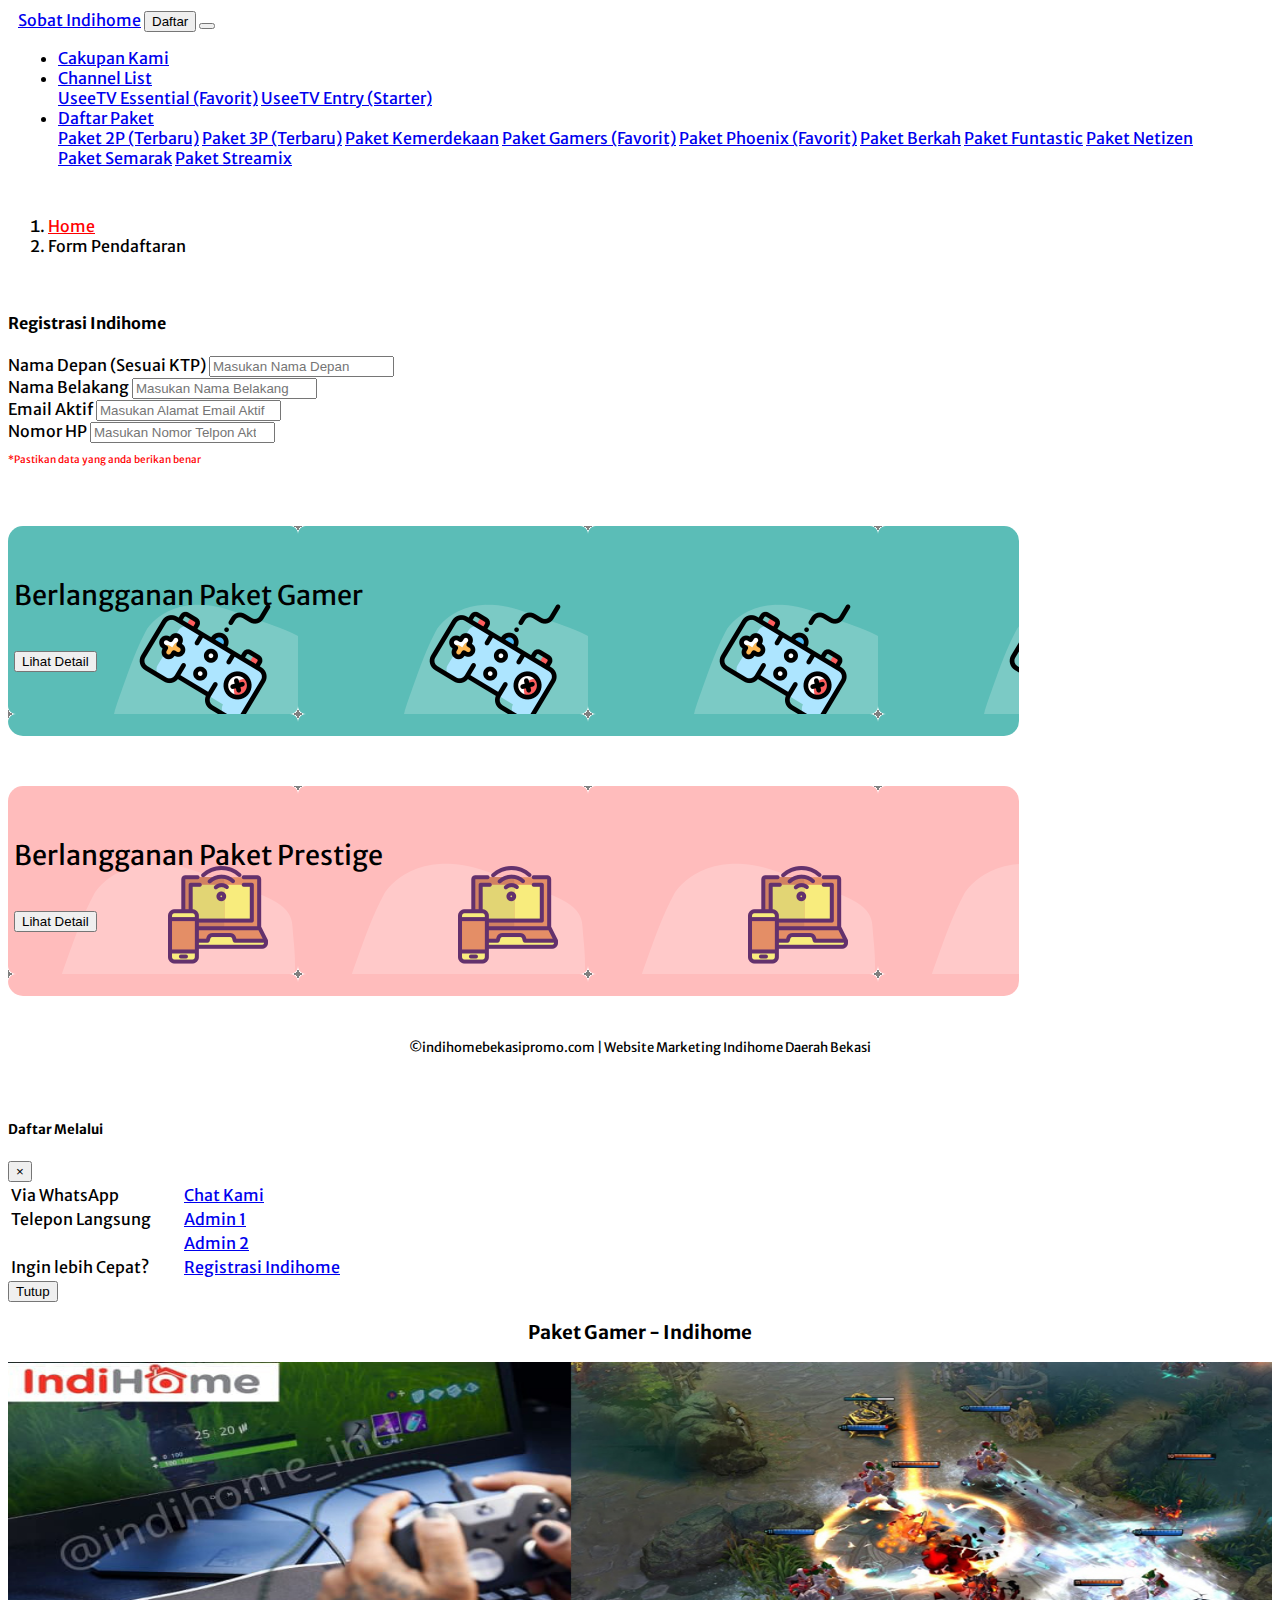
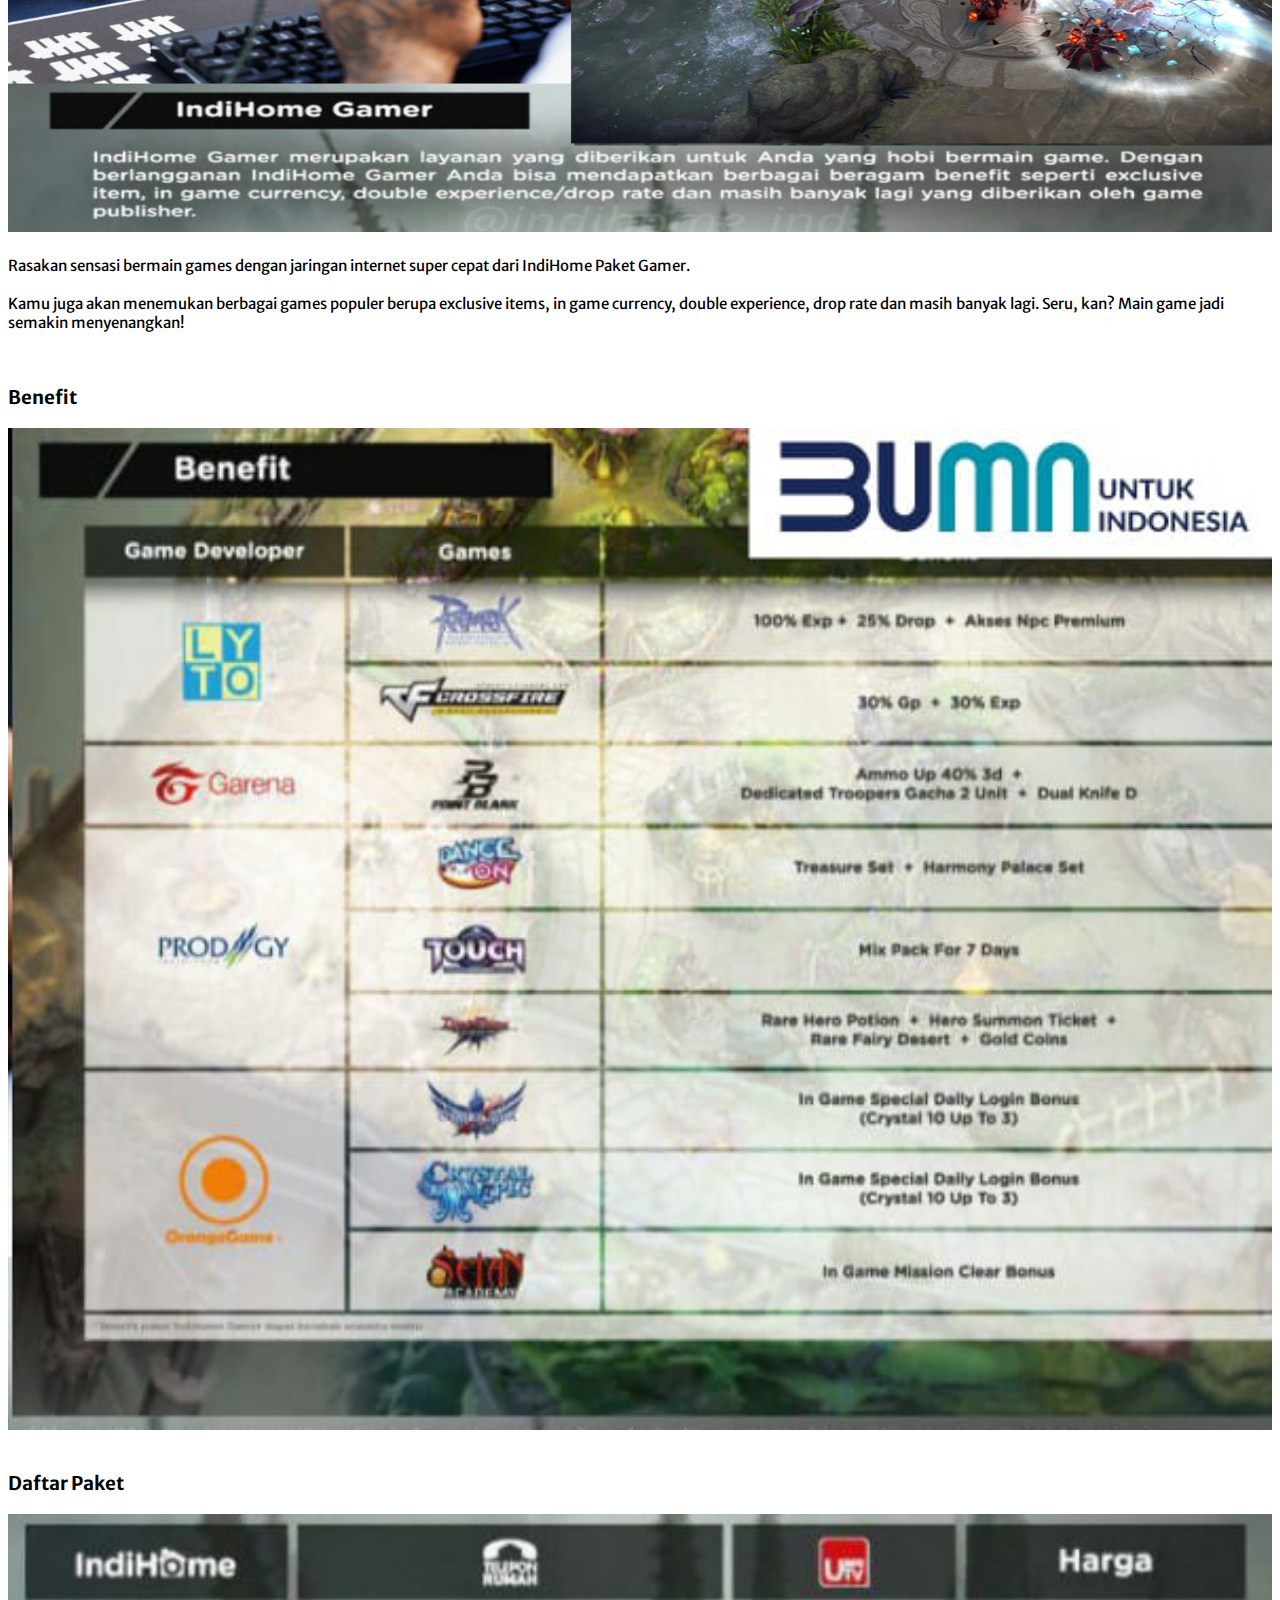
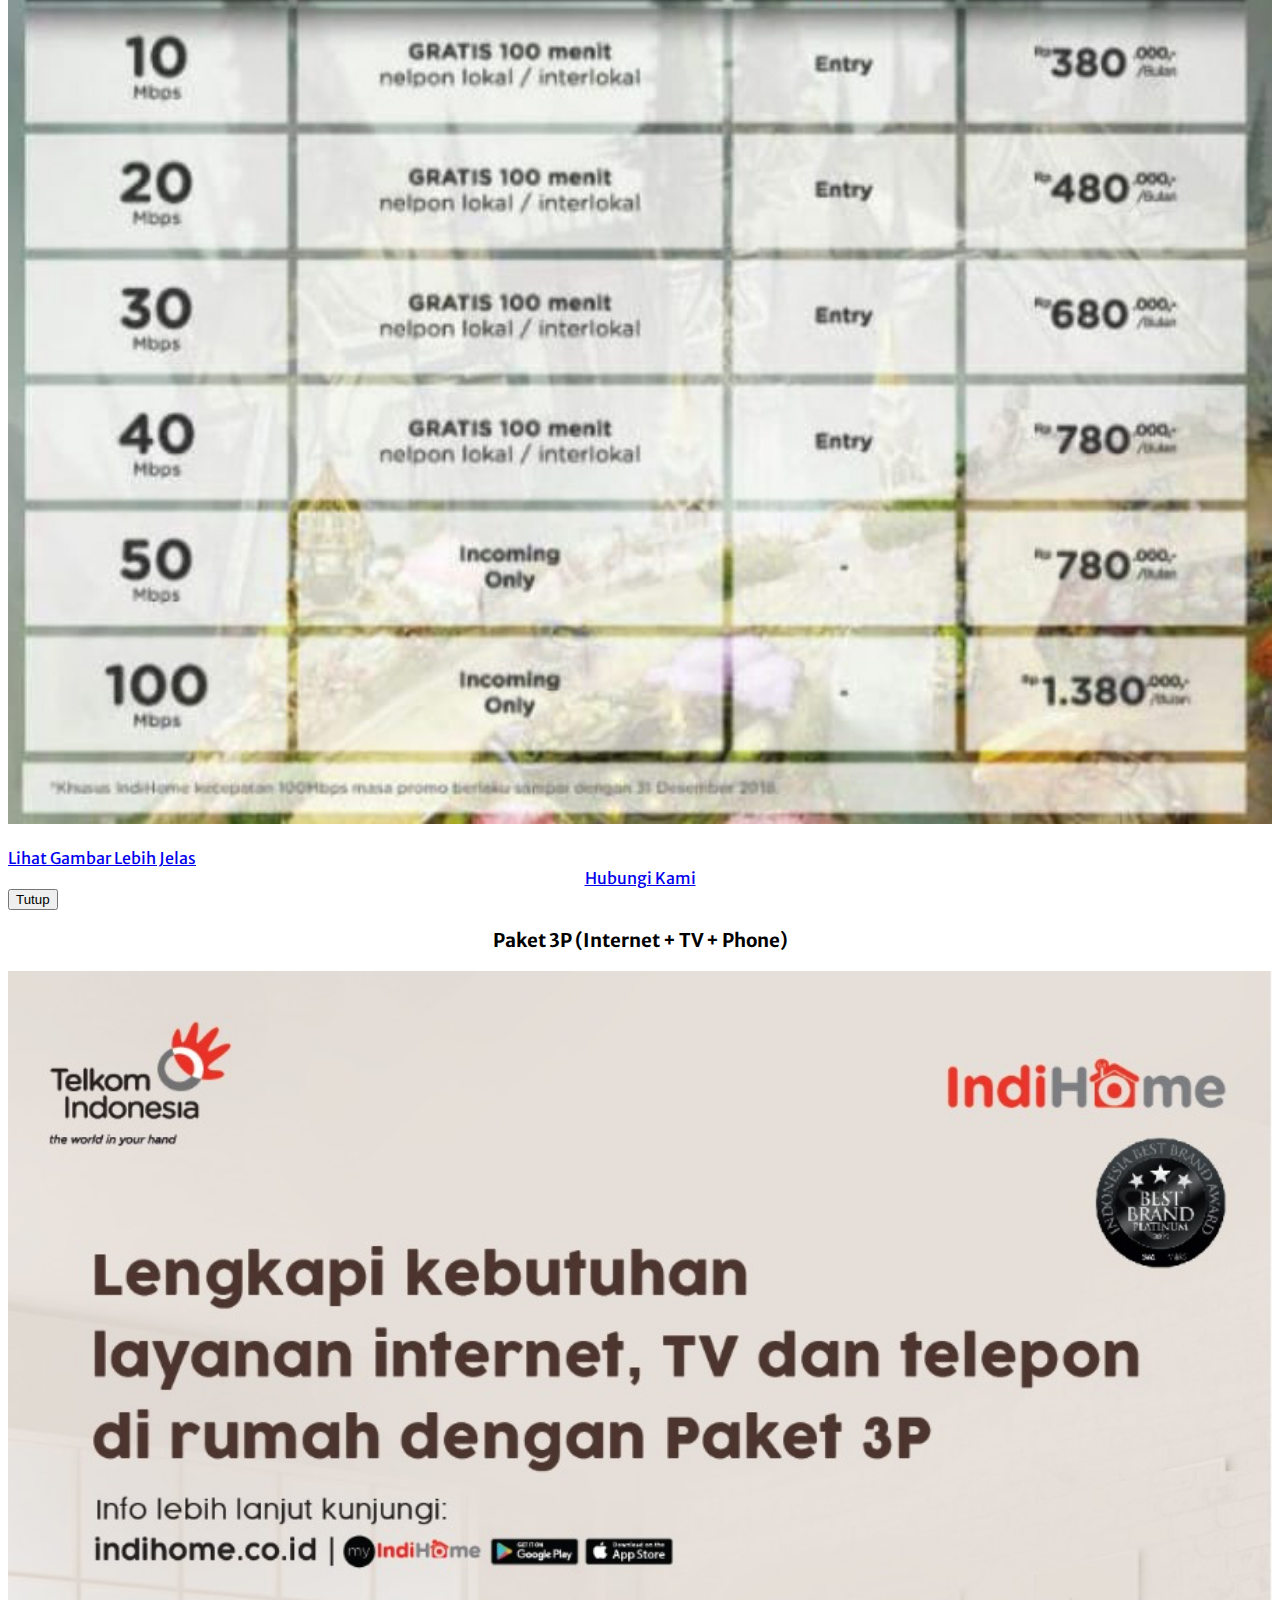
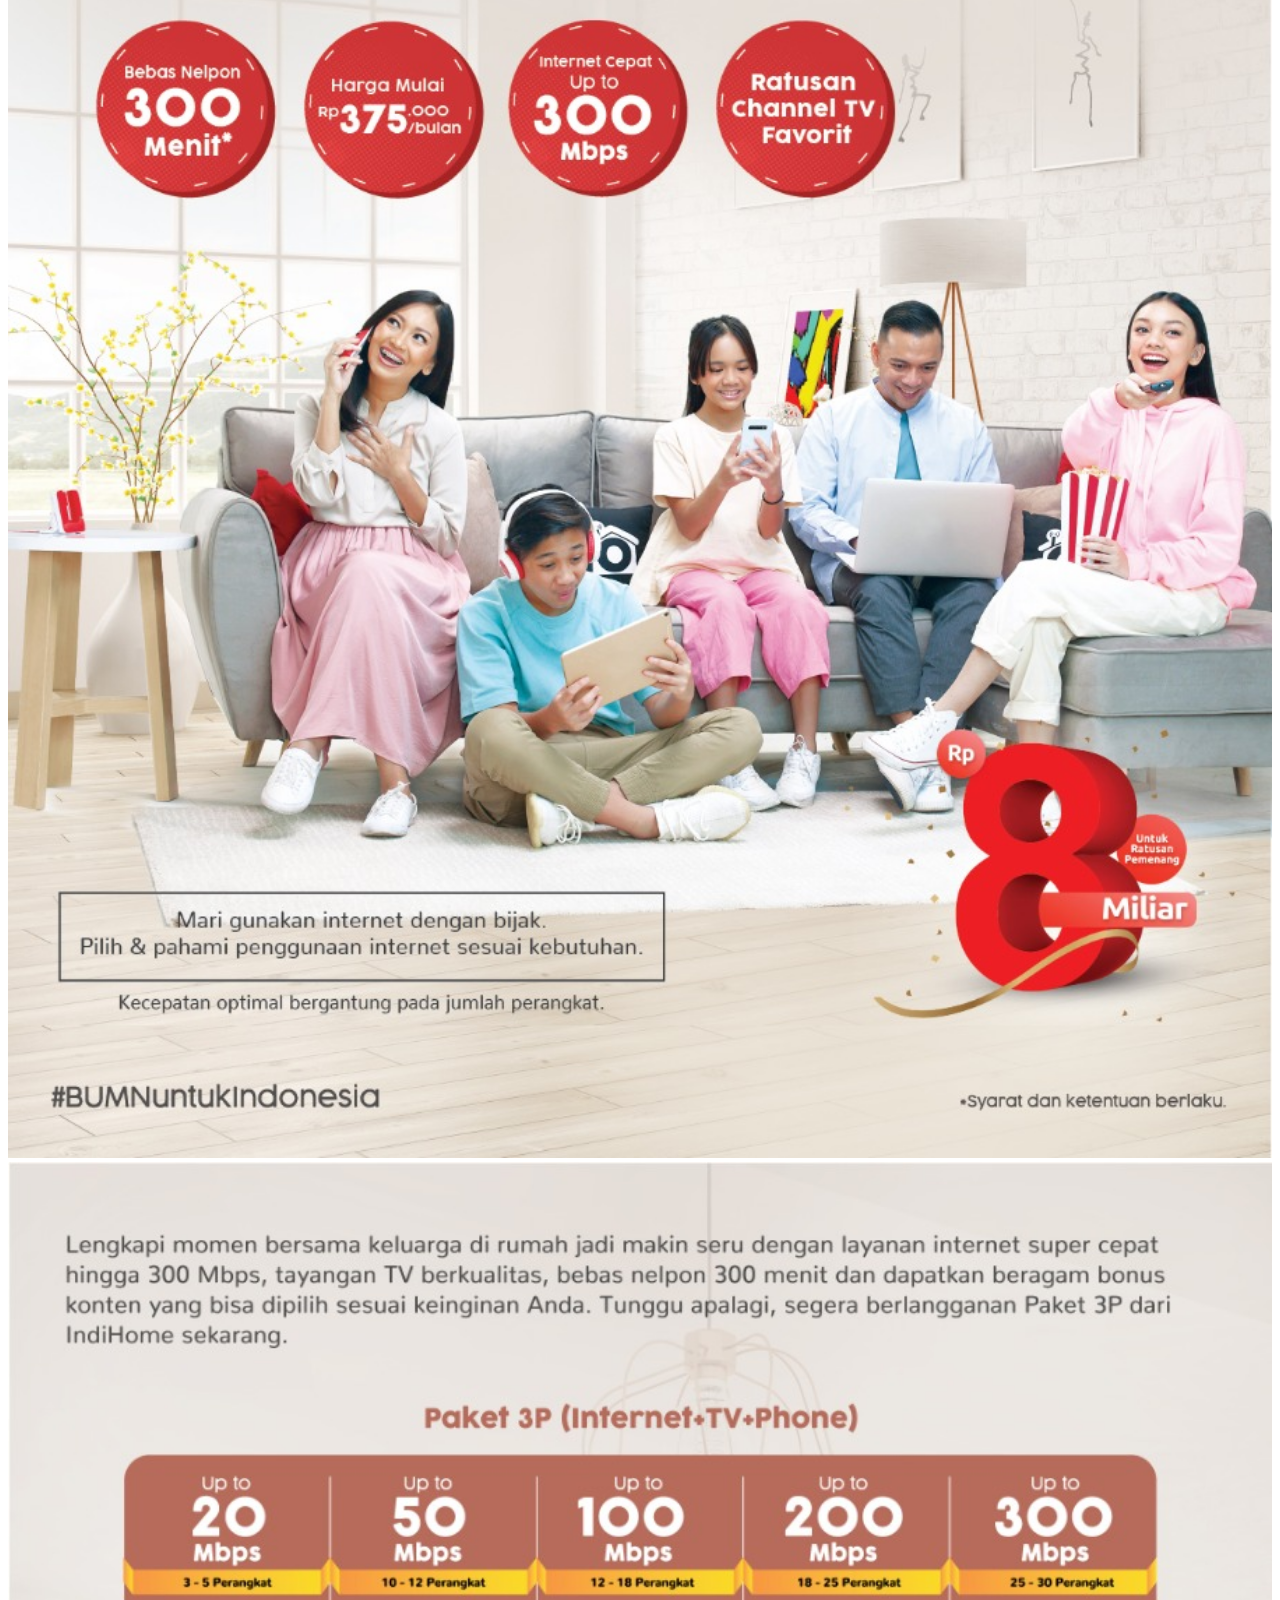
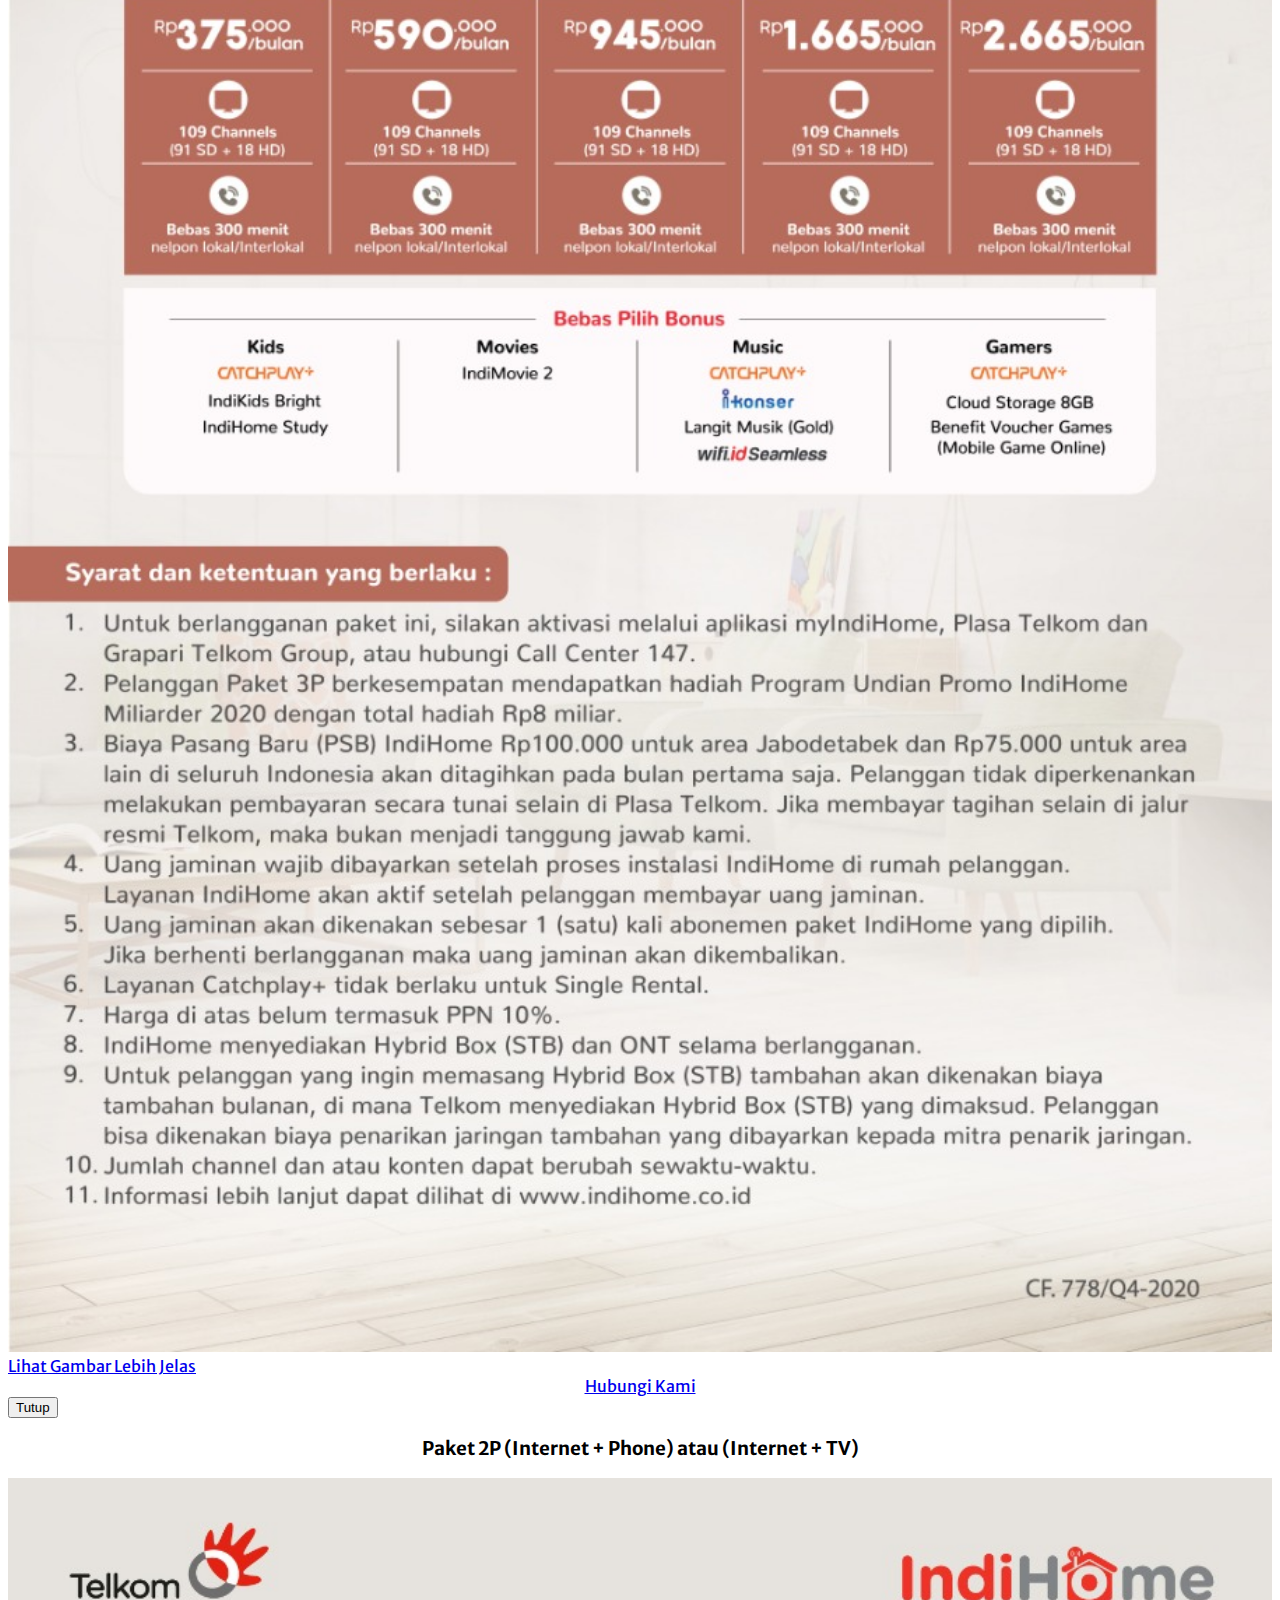
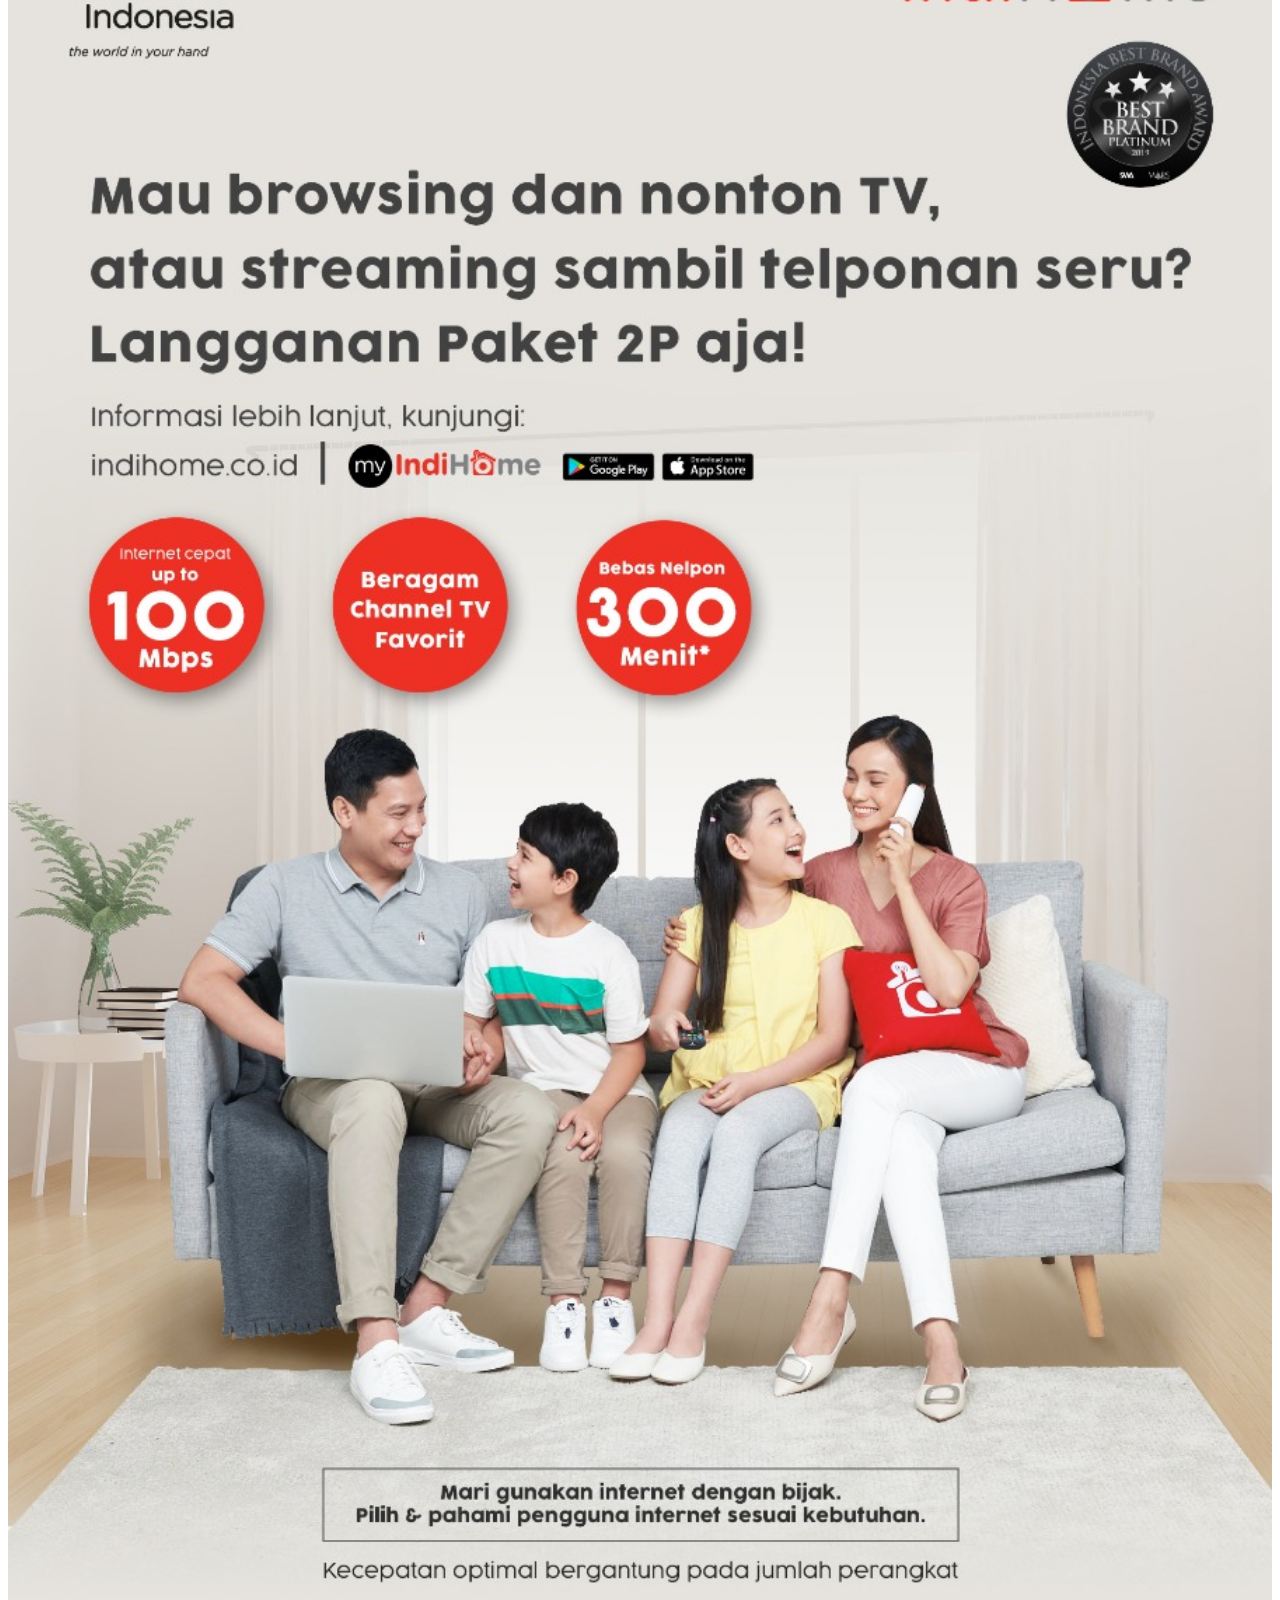
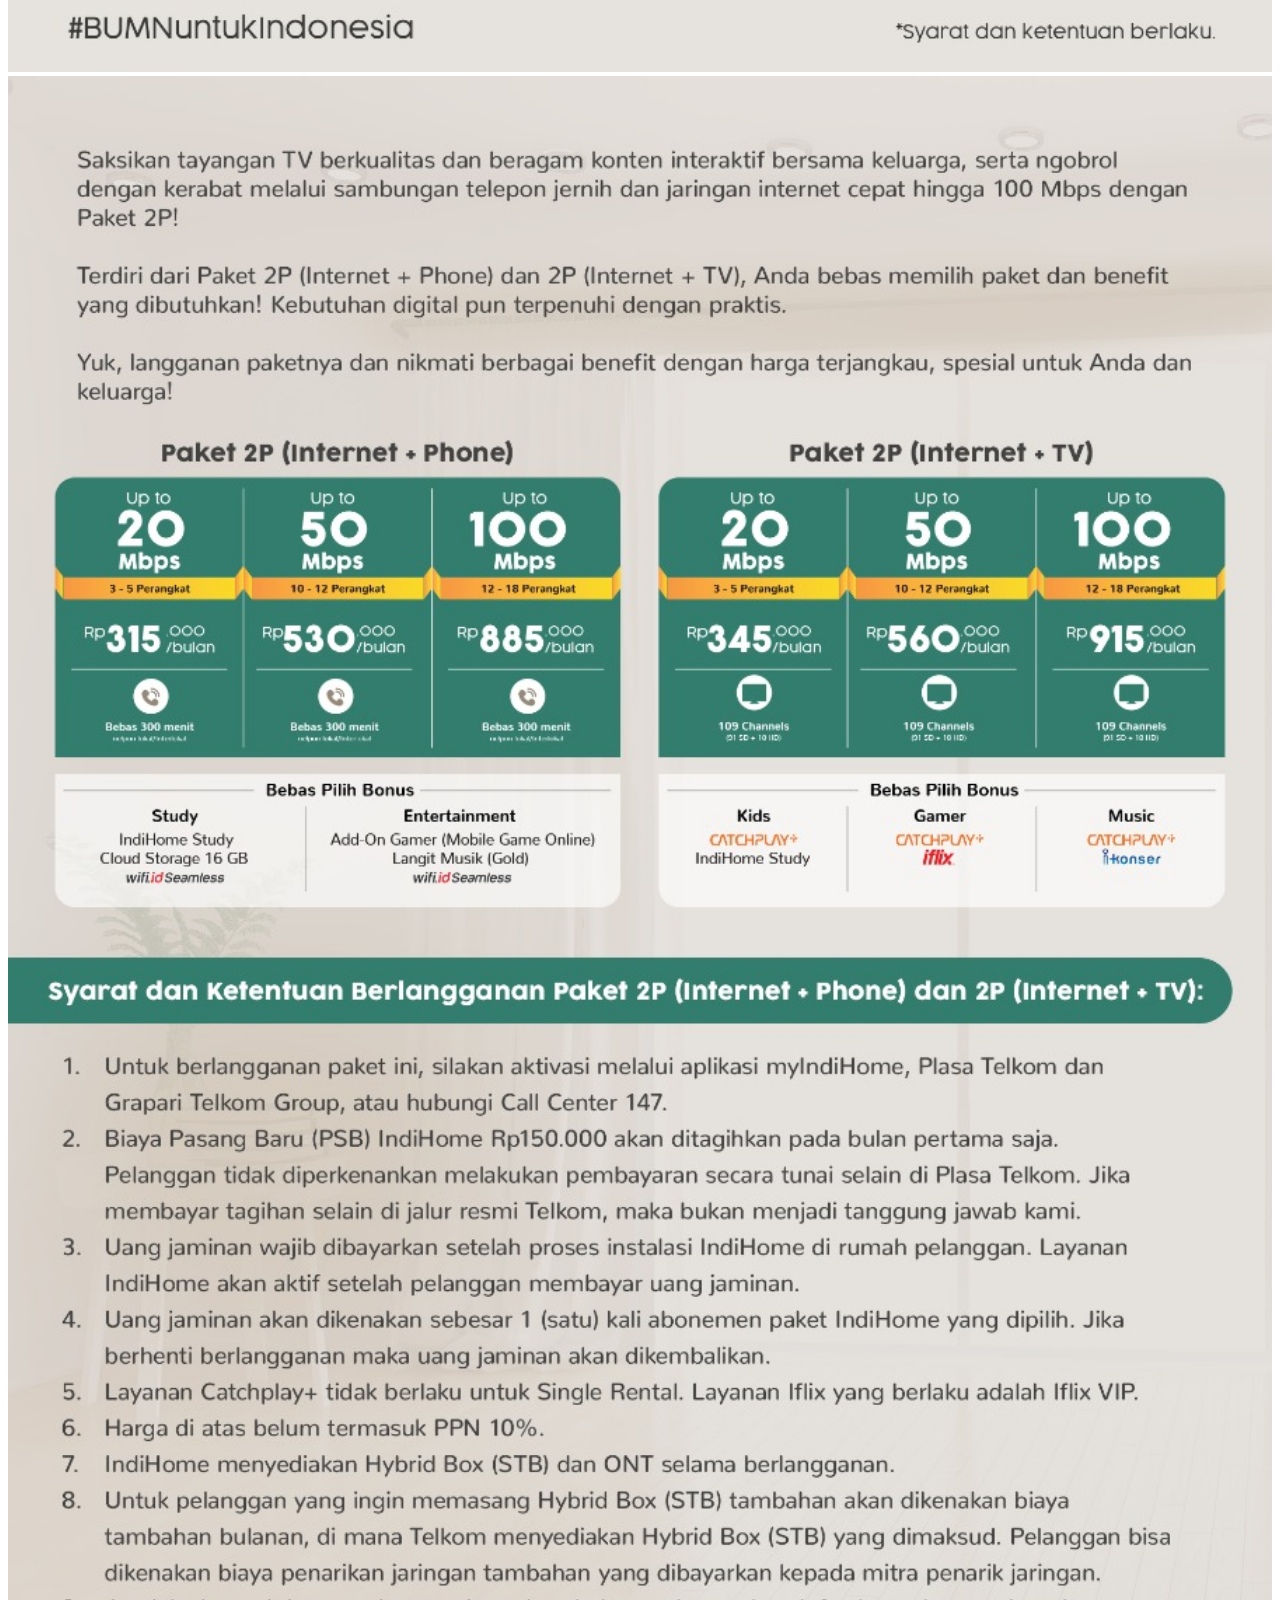
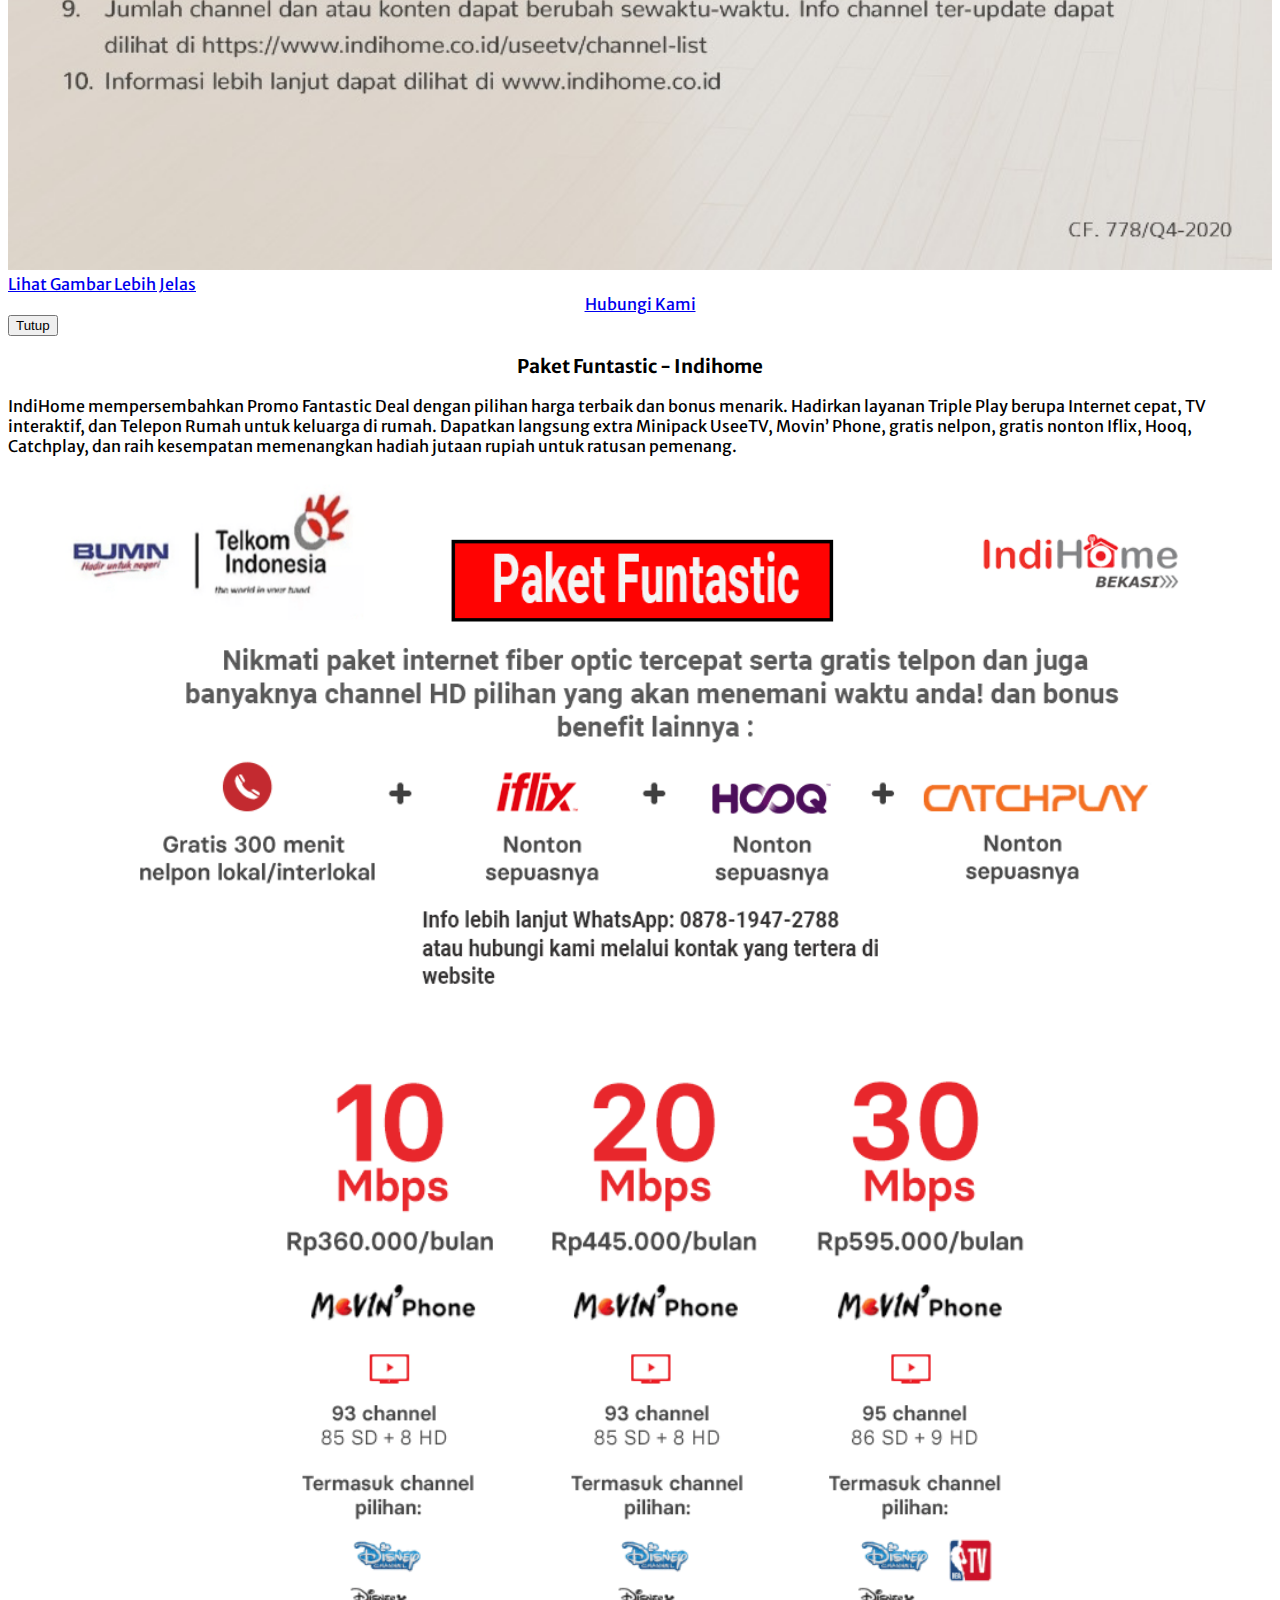
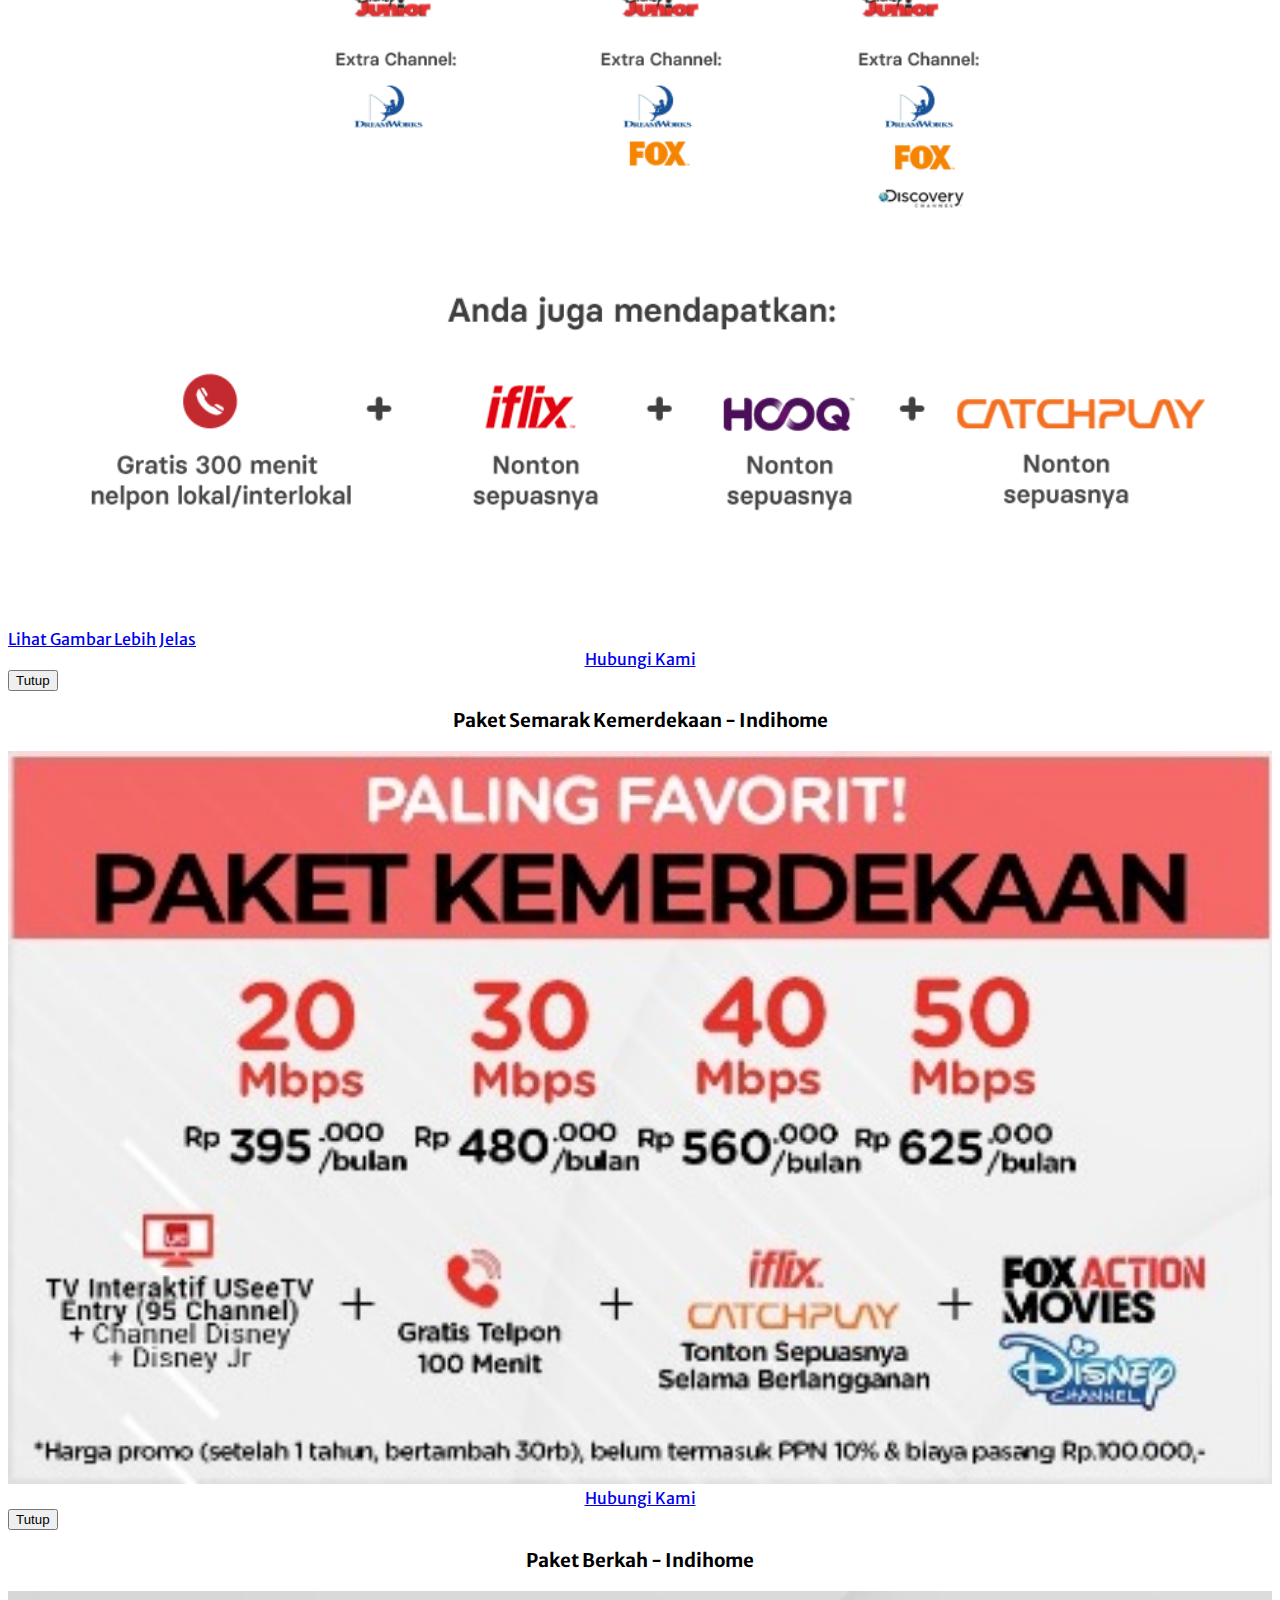
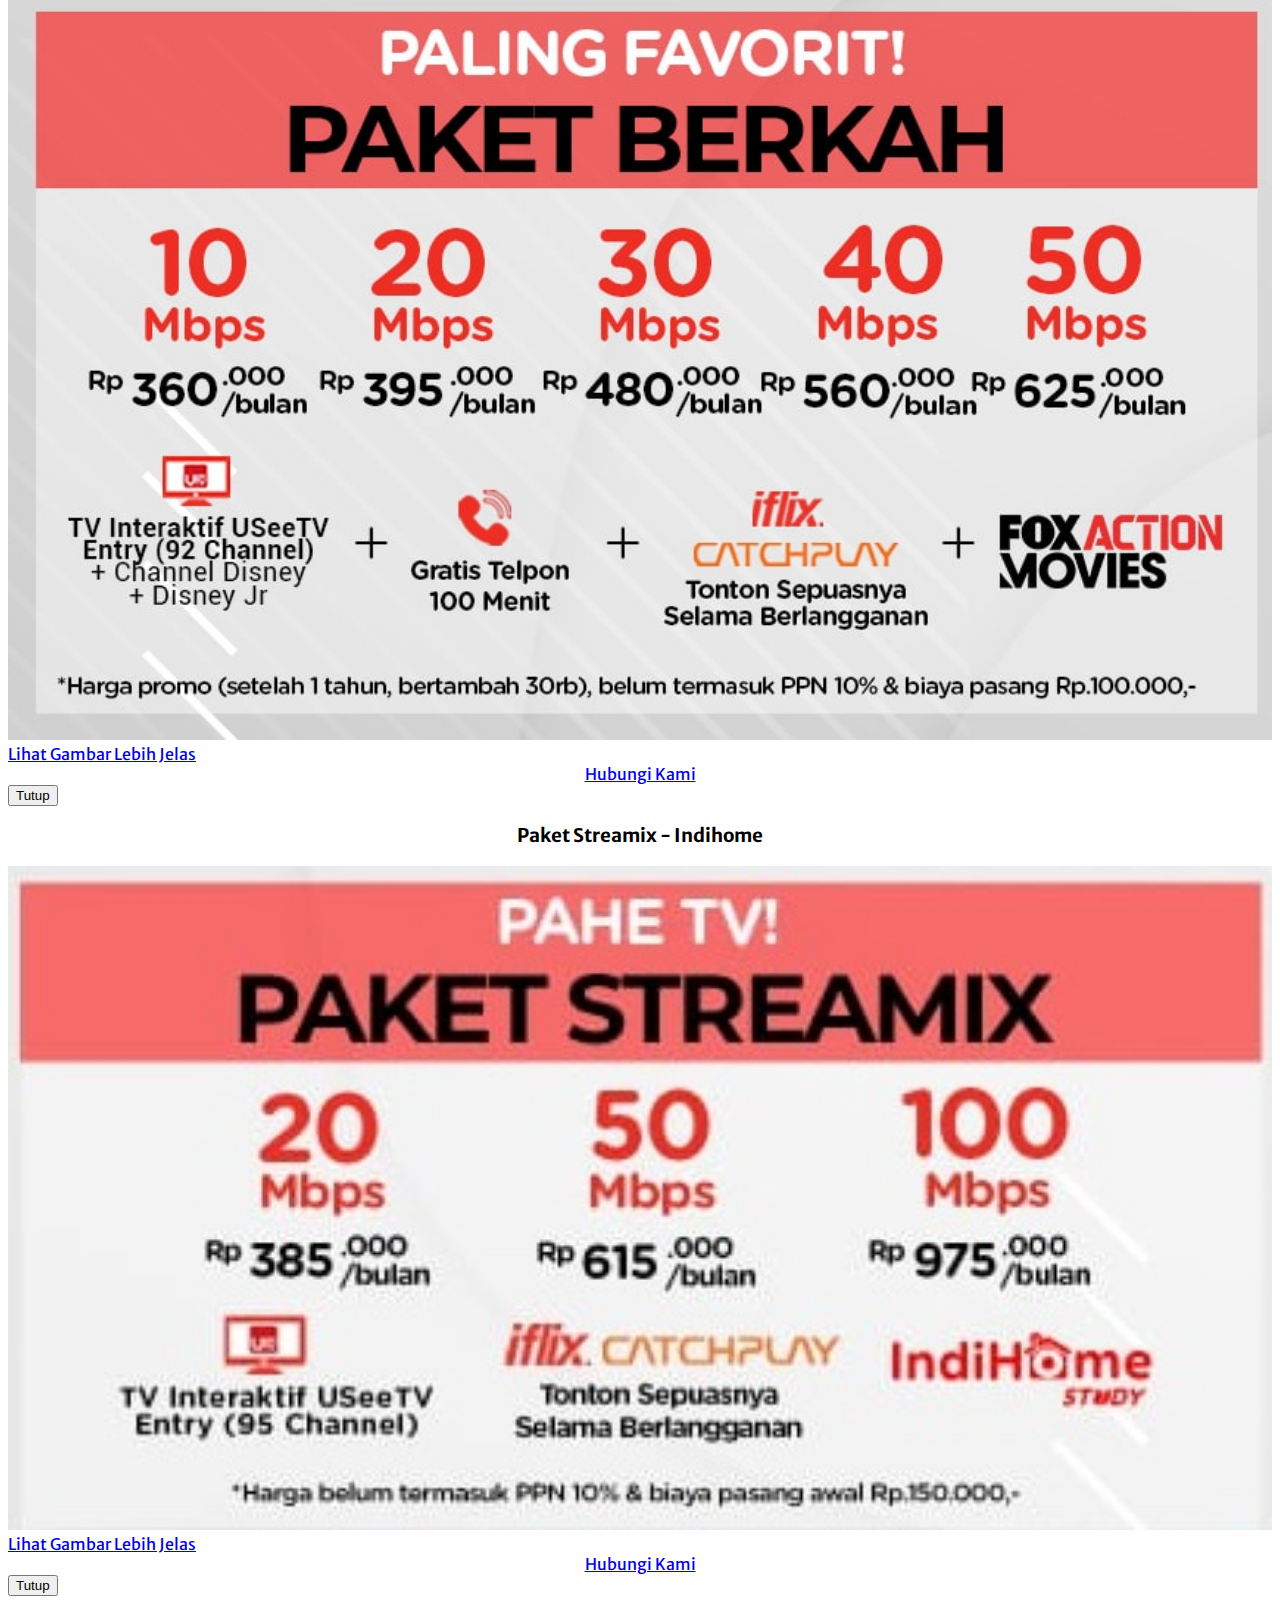
==== commit 5116ca8a: "adding content" ====
--- a/form_daftar.html
+++ b/form_daftar.html
@@ -2,18 +2,19 @@
 <html lang="en">
 <head>
   <meta charset="utf-8">
-    <meta name="viewport" content="width=device-width, initial-scale=1">
-    <meta name="keyword" content="promo indihome, indihome, bekasi, internet bekasi, internet indihome, promo internet, promo 2020, promo indihome terbaru">
-    <meta name="description" content="Pasang internet Indihome daerah bekasi dan sekitarnya, dapatkan promo menarik dari kami, pasang segera dengan menghubungi kami via WA.">
-    <meta name="author" content="Racyharkov">
+  <meta name="viewport" content="width=device-width, initial-scale=1">
+  <meta name="keyword" content="promo indihome, indihome, bekasi, internet bekasi, internet indihome, promo internet, promo 2020, promo indihome terbaru">
+  <meta name="description" content="Pasang internet Indihome daerah bekasi dan sekitarnya, dapatkan promo menarik dari kami, pasang segera dengan menghubungi kami via WA.">
   <meta name="viewport" content="width=device-width, initial-scale=1.0">
  
   <title>Form Daftar Indihomebekasi | Penyedia Layanan Internet Indihome Tercepat di Bekasi </title>
+  <meta property="og:title" content="Marketing Indihome daerah Bekasi" />
+  <meta property="og:url" content="https://www.indihomebekasipromo.com" />
+  <meta property="og:description" content="Pasang internet Indihome daerah bekasi dan sekitarnya, dapatkan promo menarik dari kami, pasang segera dengan menghubungi kami via WA.">
+  <meta property="og:image" content="https://www.indihomebekasipromo.com/assets/images/icons/icon.png">
   <link rel="stylesheet" type="text/css" href="assets/styles/style.css">
   <link rel="stylesheet" href="https://stackpath.bootstrapcdn.com/bootstrap/4.1.3/css/bootstrap.min.css" integrity="sha384-MCw98/SFnGE8fJT3GXwEOngsV7Zt27NXFoaoApmYm81iuXoPkFOJwJ8ERdknLPMO" crossorigin="anonymous">
-
-  
-
+  <link rel="icon" href="assets/images/icons/favicon.png" type="image/png"/>
 </head>
 <body>
 
@@ -86,10 +87,6 @@
                   <input type="text" class="form-control" id="inputNamabelakang" name="inputNamabelakang" placeholder="Masukan Nama Belakang" required>
                 </div>
               </div>
-              <div class="form-group">
-                <label for="inputAddress1">Alamat Lengkap</label>
-                <input type="text" class="form-control" id="inputAddress1" name="inputAddress1" placeholder="Nama Jalan, Nomor Rumah, RT/RW" required>
-              </div>
               <div class="form-row">
                 <div class="form-group col-md-6">
                   <label for="inputEmail">Email Aktif</label>
@@ -196,31 +193,31 @@
         <h3 class="modal-title" align="center">Paket Gamer - Indihome</h3>
       </div>
       <div class="modal-body">
-      <div class="row">
-        <div class="col-sm-6">
-        <img src="assets/images/paket-gamers-2.jpg" height="470" width="100%">
-      </div>
-      <div class="col-sm-6">
-        <img src="assets/images/paket-gamers-1.jpg" height="470" width="100%">
-      </div>
-      </div>          
+		  <div class="row">
+		  	<div class="col">
+				<img src="assets/images/paket-gamers-1.jpg" height="470" width="100%">
+			</div>
+		  </div>        	
         <p style="font-size: 15px; margin-top: 20px;">Rasakan sensasi bermain games dengan jaringan internet super cepat dari IndiHome Paket Gamer.
         <br>
         <br>
         Kamu juga akan menemukan berbagai games populer berupa exclusive items, in game currency, double experience, drop rate dan masih banyak lagi. Seru, kan? Main game jadi semakin menyenangkan!</p>
+		<br>
+    <h3>Benefit</h3>
+		<div class="row">
+			<div class="col">
+				<img src="assets/images/gamers-benefit-1.png" height="auto" width="100%">
+			</div>
+    </div>
     <br>
-        <h3>Benefit</h3>
-    <div class="row">
-      <div class="col-sm-6">
-        <img src="assets/images/gamers-benefit-2.png" height="430" width="100%">
-      </div>
-      <div class="col-sm-6">
-        <img src="assets/images/gamers-benefit-1.png" height="430" width="100%">
-      </div>
-    </div>
-    <br>
-        <img src="assets/images/Tabel-HSI-010720.jpg" width="100%">
-        <a href="assets/images/Tabel-HSI-010720.jpg" style="margin-top: 10px;">Lihat Gambar Lebih Jelas</a>
+    <h3>Daftar Paket</h3>
+		<div class="row">
+			<div class="col">
+				<img src="assets/images/tabel-daftar-paket-gamers.jpg" height="auto" width="100%">
+			</div>
+		</div>
+		<br>
+        <a href="assets/images/ad9j2j2j2.png" style="margin-top: 10px;">Lihat Gambar Lebih Jelas</a>
         <br>
         <center>
         <a href="tel:082260030908" class="btn btn-primary" style="margin-top: 12px;"><span><i class="fas fa-fw fa-phone"></i></span>Hubungi Kami</a>
--- a/assets/styles/style.css
+++ b/assets/styles/style.css
@@ -9,17 +9,86 @@
 {
   font-family: 'Merriweather Sans', sans-serif;
   overflow-x: hidden;
+  overflow-y: hidden;
   display: flex;
   min-height: 100vh;
   flex-direction: column;
 }
 
+/* width */
+::-webkit-scrollbar {
+	width: 10px;
+  }
+  
+  /* Track */
+  ::-webkit-scrollbar-track {
+	background: #f1f1f1; 
+  }
+   
+  /* Handle */
+  ::-webkit-scrollbar-thumb {
+	background: #888; 
+  }
+  
+  /* Handle on hover */
+  ::-webkit-scrollbar-thumb:hover {
+	background: #555; 
+  }
+
 .welcome-banner
 {
-	height: auto; 
-	background-color: #d52c27; 
+	height: 100vh; 
+	overflow-x: hidden;
+	background-color: transparent; 
 	padding: 20px 90px !important;
 }
+
+.welcome-text {
+	margin-top: 0 !important;
+	max-width: 900px; 
+	margin: 0;
+	position: absolute;
+	top: 50%;
+	-ms-transform: translateY(-70%);
+	transform: translateY(-70%);
+}
+
+.wrapper{
+	margin-top: 0;
+	height: 100vh;
+	overflow-x: hidden;
+	overflow-y: auto;
+	perspective: 2px;
+}
+
+.wrapper-welcome-banner
+{
+	position: relative;
+	height: 100vh;
+	display: flex;
+	align-items: center;
+	justify-content: center;
+	color: white;
+	text-shadow: 0 0 5px #000;
+}
+
+.parallax::after {
+	content: " ";
+	position: absolute;
+	top: 0;
+	right: 0;
+	bottom: 0;
+	left: 0;
+	transform: translateZ(-1px) scale(1.5);
+	background-size: 100%;
+	z-index: -1;
+}
+.bg1::after {
+	background-image: url('/assets/images/jumbo/bg.webp');
+	background-repeat: no-repeat;
+	background-size: cover;
+	background-position: center;
+  }
 
 .wabutton
 {
@@ -41,12 +110,40 @@
 	color: white;
 }
 
+.service-wrapper
+{
+	width: 100%;
+	max-width: 900px;
+	align-self: center;
+}
+
+.service-wrapper > .row > .col-md-4 > div.service-icon-wrapper > svg
+{
+	color: #E43121;
+	margin: 25px;
+}
+
+div.service-description > h4, div.service-description > p
+{
+	text-align: center;
+	color: #333333;
+	margin: 10px;
+}
+
+.service-icon-wrapper
+{
+	text-align: center;
+}
+
+
+
 .unggulanbutton
 {
 	border-radius: 10px;
 	border: 1px solid white;
 	padding: 13px 20px;
-	color: white;
+	color: black;
+	background-color: white;
 	transition: 0.3s ease-in-out;
 }
 
@@ -64,70 +161,29 @@
 	visibility: hidden;
 }
 
-.slidew
-{
-	height: 320px !important; 
-	width: auto; 
-	background-color: white; 
-	text-align: center;
-	outline: none;
-	position: relative;
-	background-color: gray;
-}
-
-.slidew:hover img
-{
-	clear: both;
-	opacity: 0.2;
-	transform: scale(1.4);
-	transition: 0.3s ease-in-out;
-	margin: 0;
-}
-
-.slidew:hover div
-{
-	top: 20px;
-	transition: 0.5s ease-in-out;
-}
-
-.slidew img
-{
-	position: absolute;
-	transition: 0.5s ease-in-out;
-	height: 100%;
-	width: auto;
-}
-
-.slidew div
-{
-	padding-top: 40px;
-	padding-right: 4rem;
-	text-align: left;
-	position: absolute; 
-	bottom: 50px;
-	left: 30px;
-	top: 100%;
-	transition: 0.3s ease-in-out;
-}
-
-.slidew div a
-{
-	border: 1px solid white;
-	border-radius: 20px;
-	background-color: transparent;
-	color: white;
-	padding: 5px 30px;
-	text-decoration: none;
-	transition: 0.4s ease-in-out;
-	outline: none;
-}
-
-.slidew div a:hover
-{
-	transition: 0.3s ease-in-out;
-	border: 1px solid #D52C27;
-	background-color: #D52C27;
-	color: white;
+
+.collapse-btn
+{
+	width: 100%;
+    background-color: #ecebea !important;
+    border-radius: 15px !important;
+}
+
+.collapse-btn:hover
+{
+    background-color: #cccccc !important;
+	text-decoration: none !important;
+}
+
+.collapse-btn:focus
+{
+	background-color: #cccccc !important;
+	text-decoration: none !important;
+}
+
+.clear-p
+{
+	margin-top: 15px;
 }
 
 .contain-side
@@ -151,10 +207,52 @@
   font-size: 27px;
 }
 
+/* Style the buttons that are used to open and close the accordion panel */
+.accordion-faq {
+	background-color: #eee;
+	color: #444;
+	cursor: pointer;
+	padding: 18px;
+	width: 100%;
+	border: none;
+	text-align: left;
+	outline: none;
+	font-size: 15px;
+	transition: 0.4s;
+  }
+  
+  .selected, .accordion-faq:hover {
+	background-color: #ccc;
+  }
+  
+  .accordion-faq:after {
+	content: '\002B';
+	color: #777;
+	font-weight: bold;
+	float: right;
+	margin-left: 5px;
+  }
+  
+  .selected:after {
+	content: "\2212";
+  }
+  
+  .panel {
+	padding: 0 18px;
+	background-color: white;
+	max-height: 0;
+	overflow: hidden;
+	transition: max-height 0.2s ease-out;
+  }
+
 @media screen and (max-width: 870px)
 {
 	.welcome-banner
 	{
 		padding: 20px 15px !important;
 	}
+
+	.welcome-text {
+		margin-top: -15% !important;
+	}
 }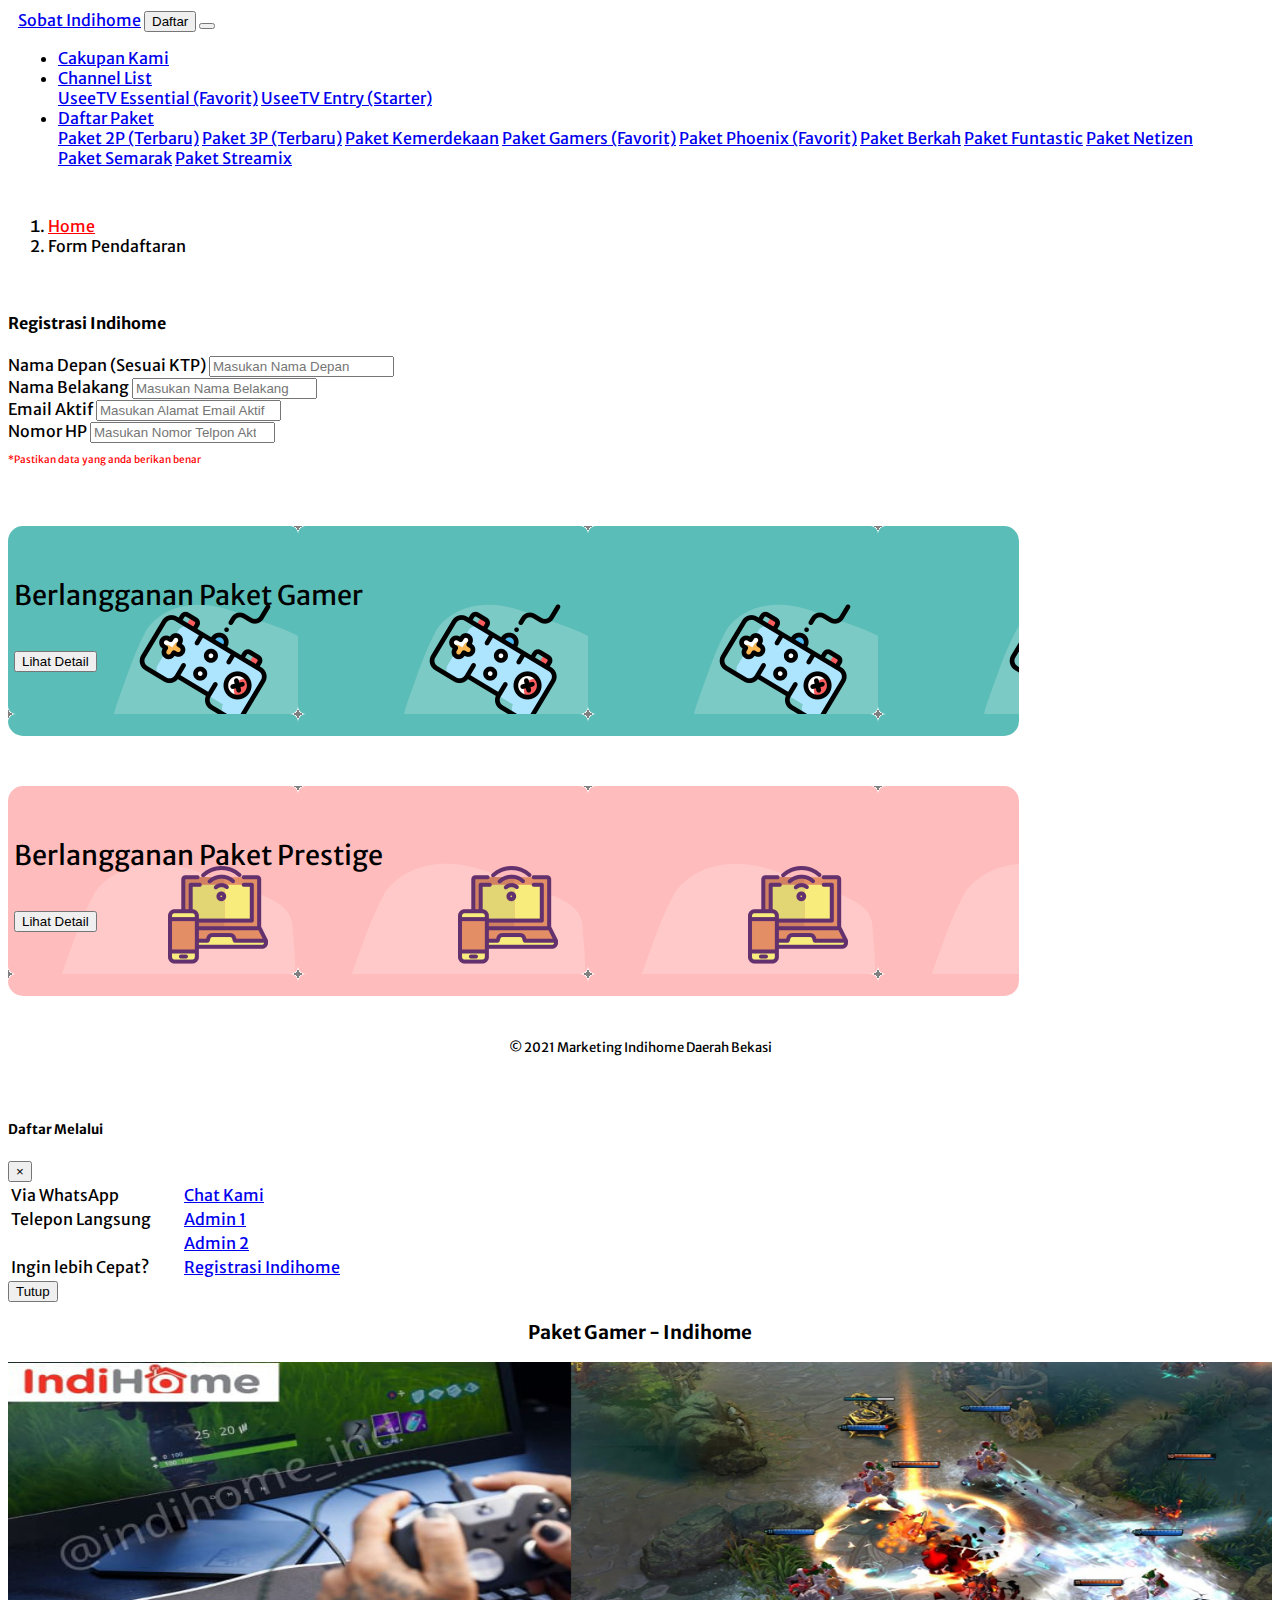
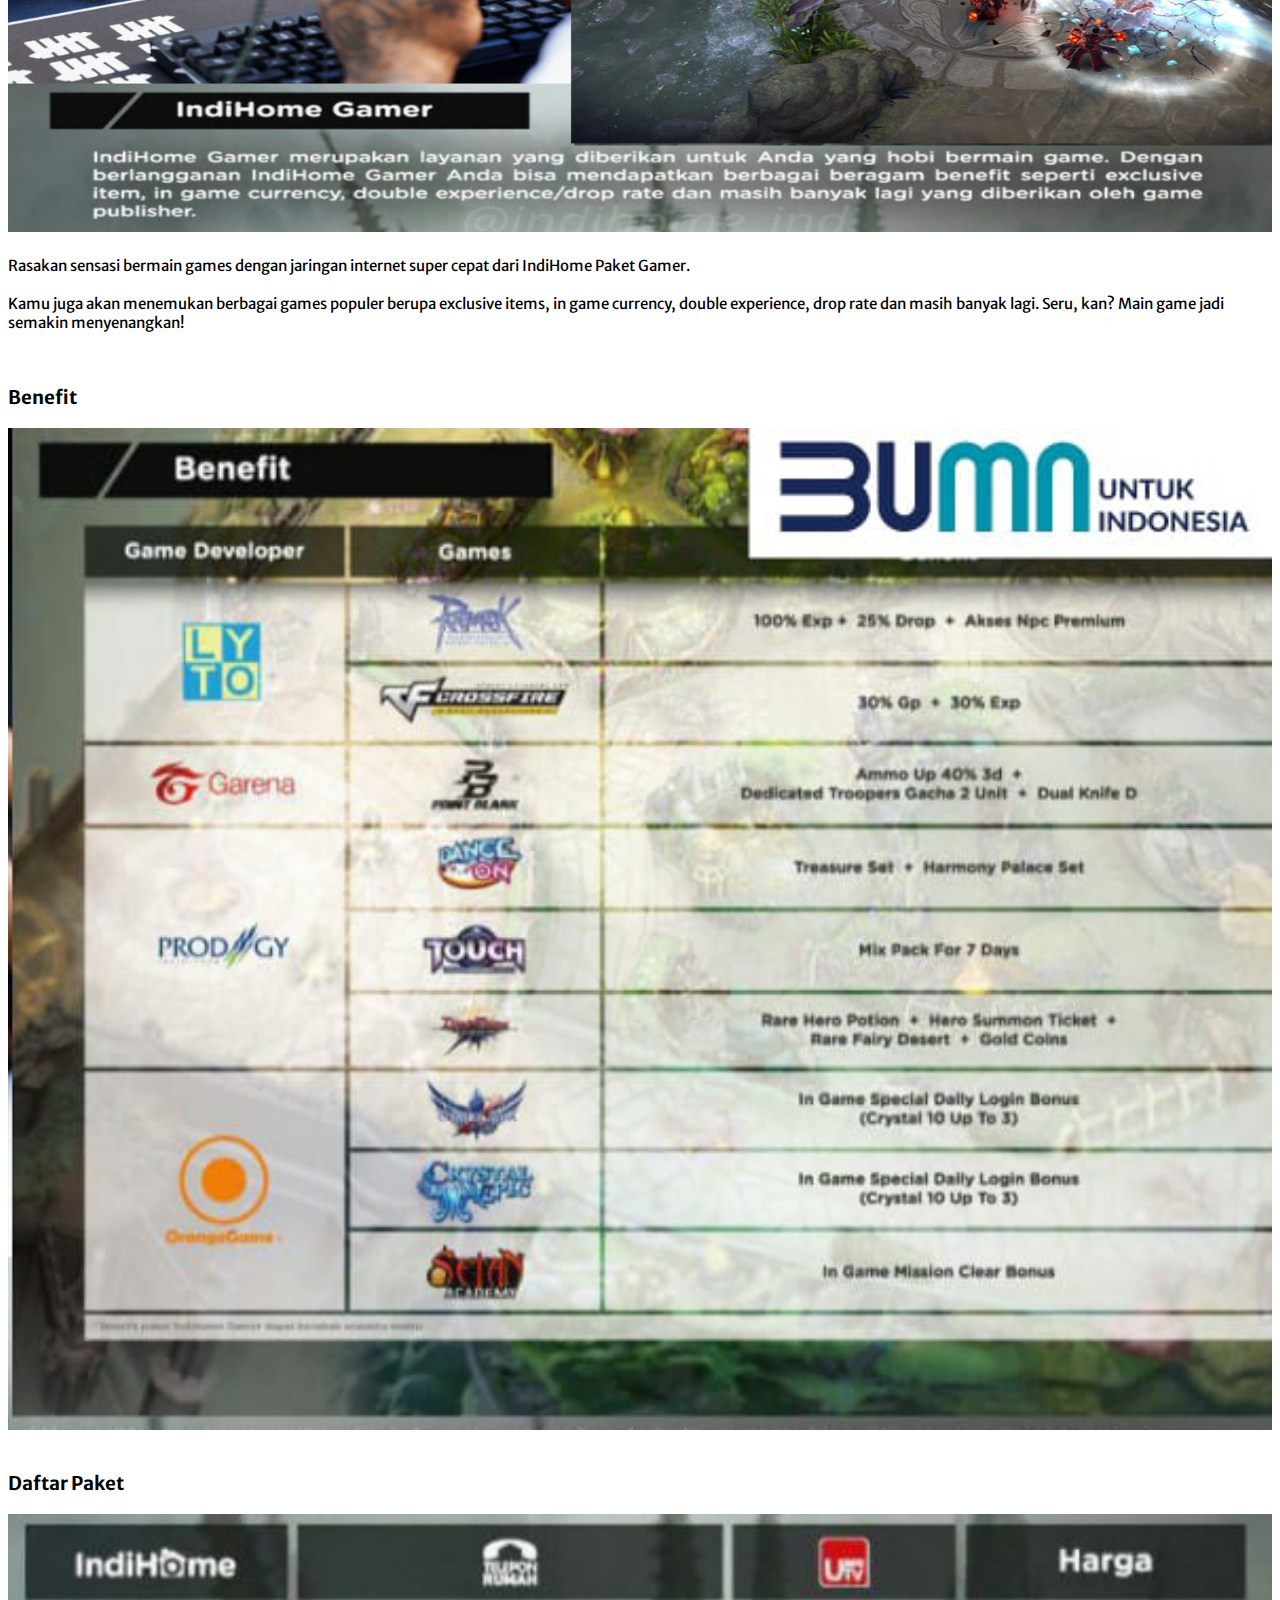
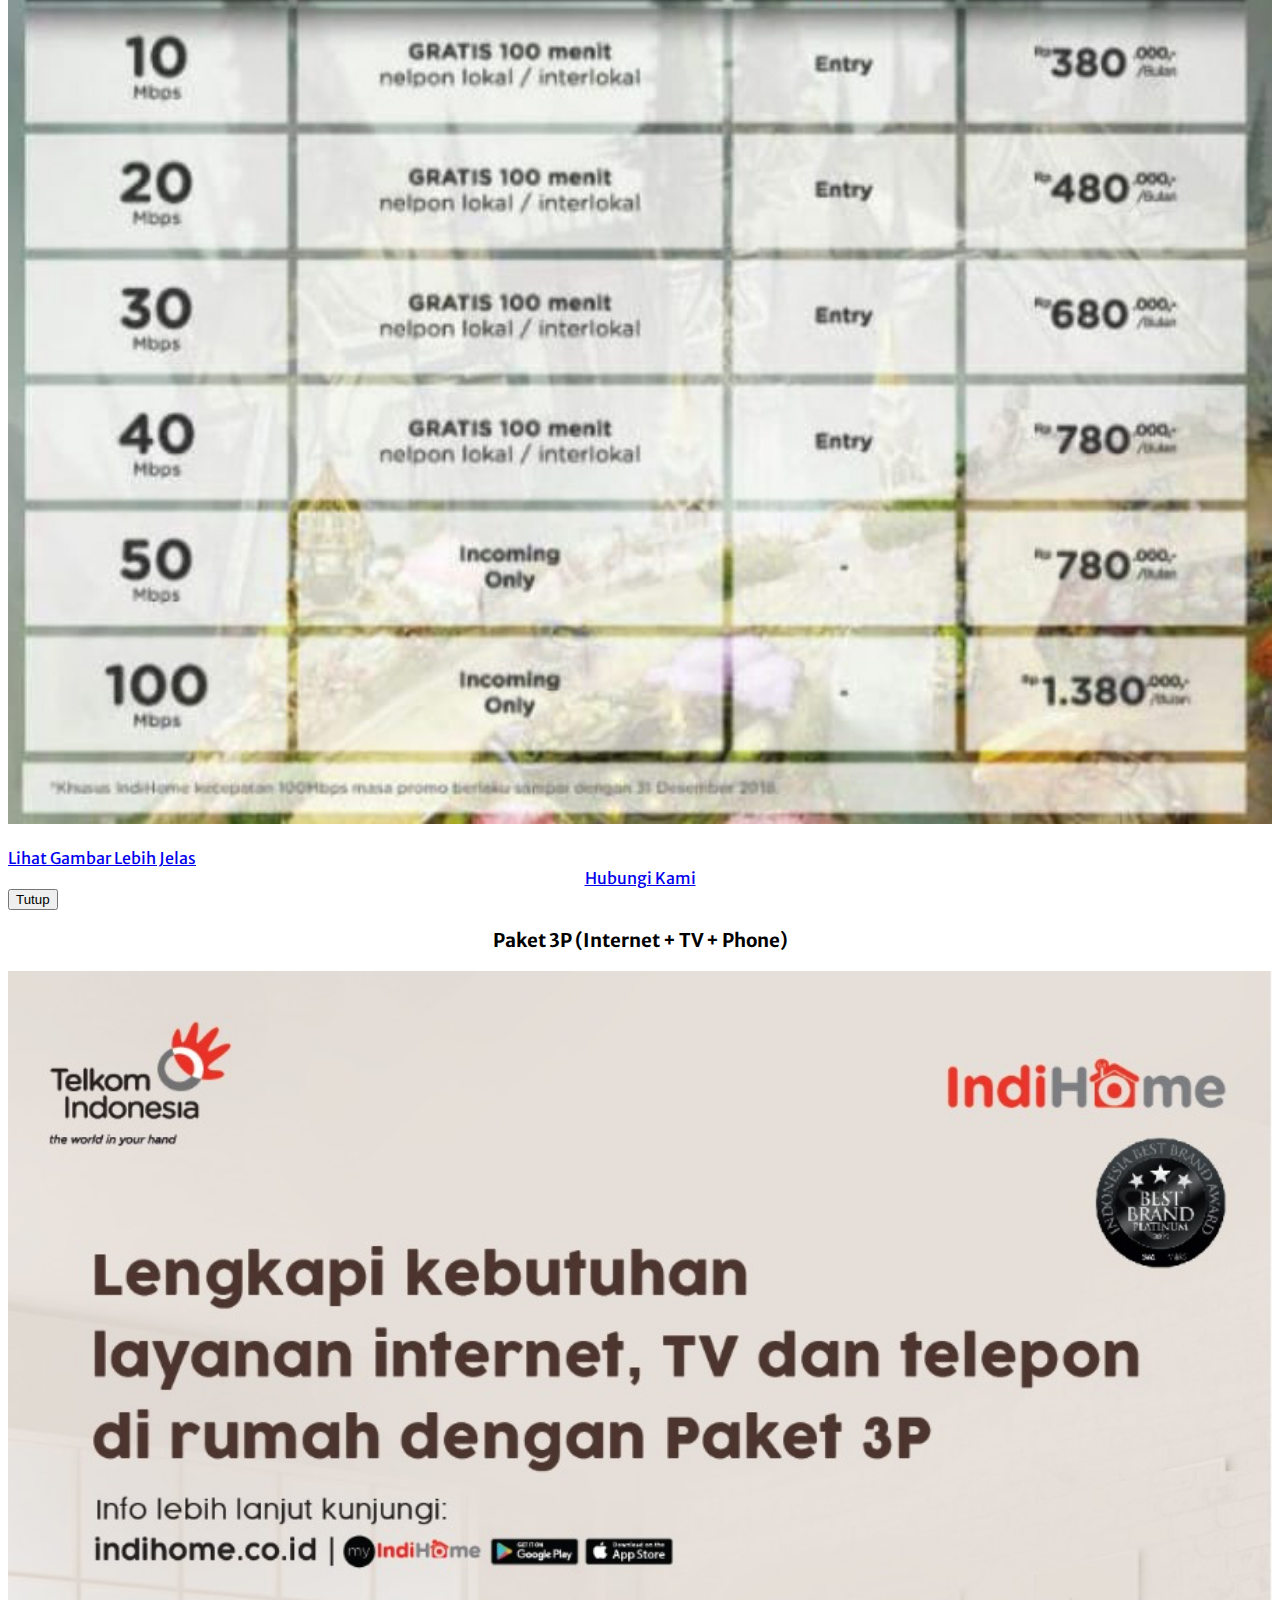
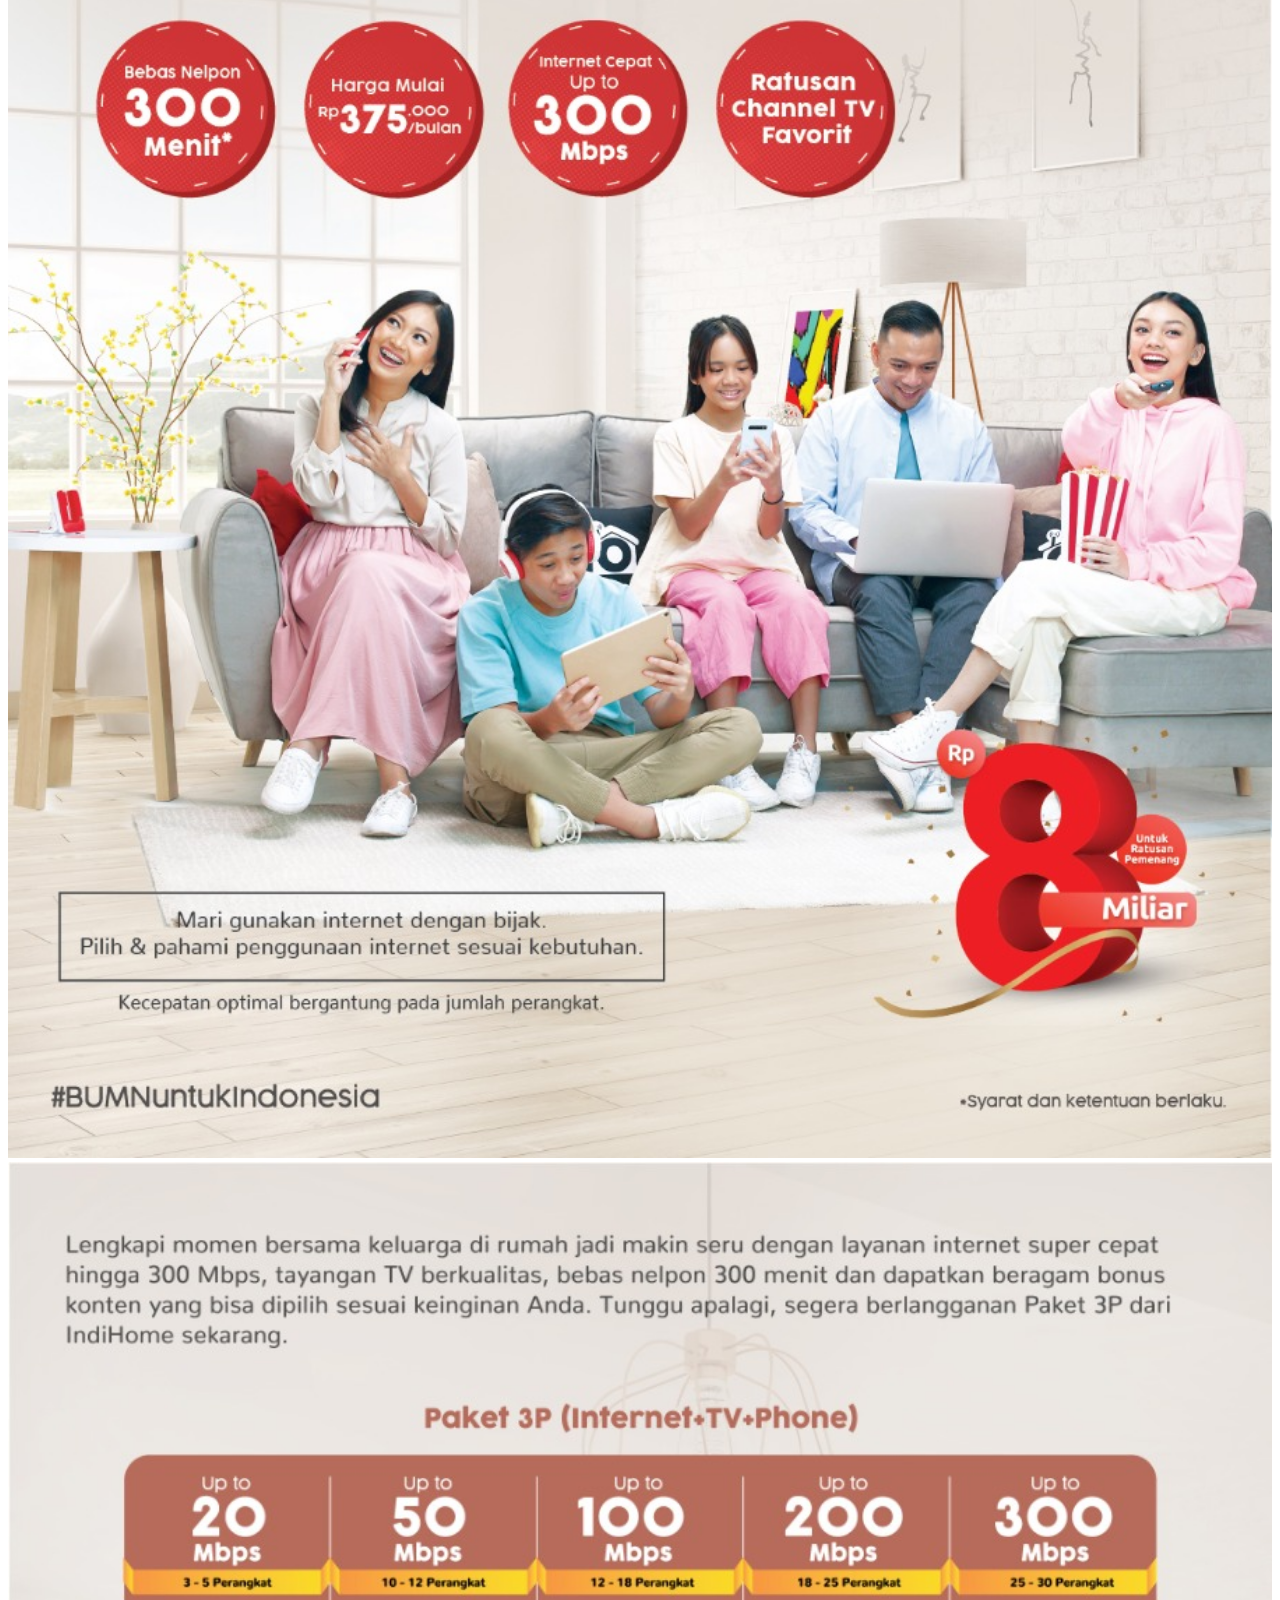
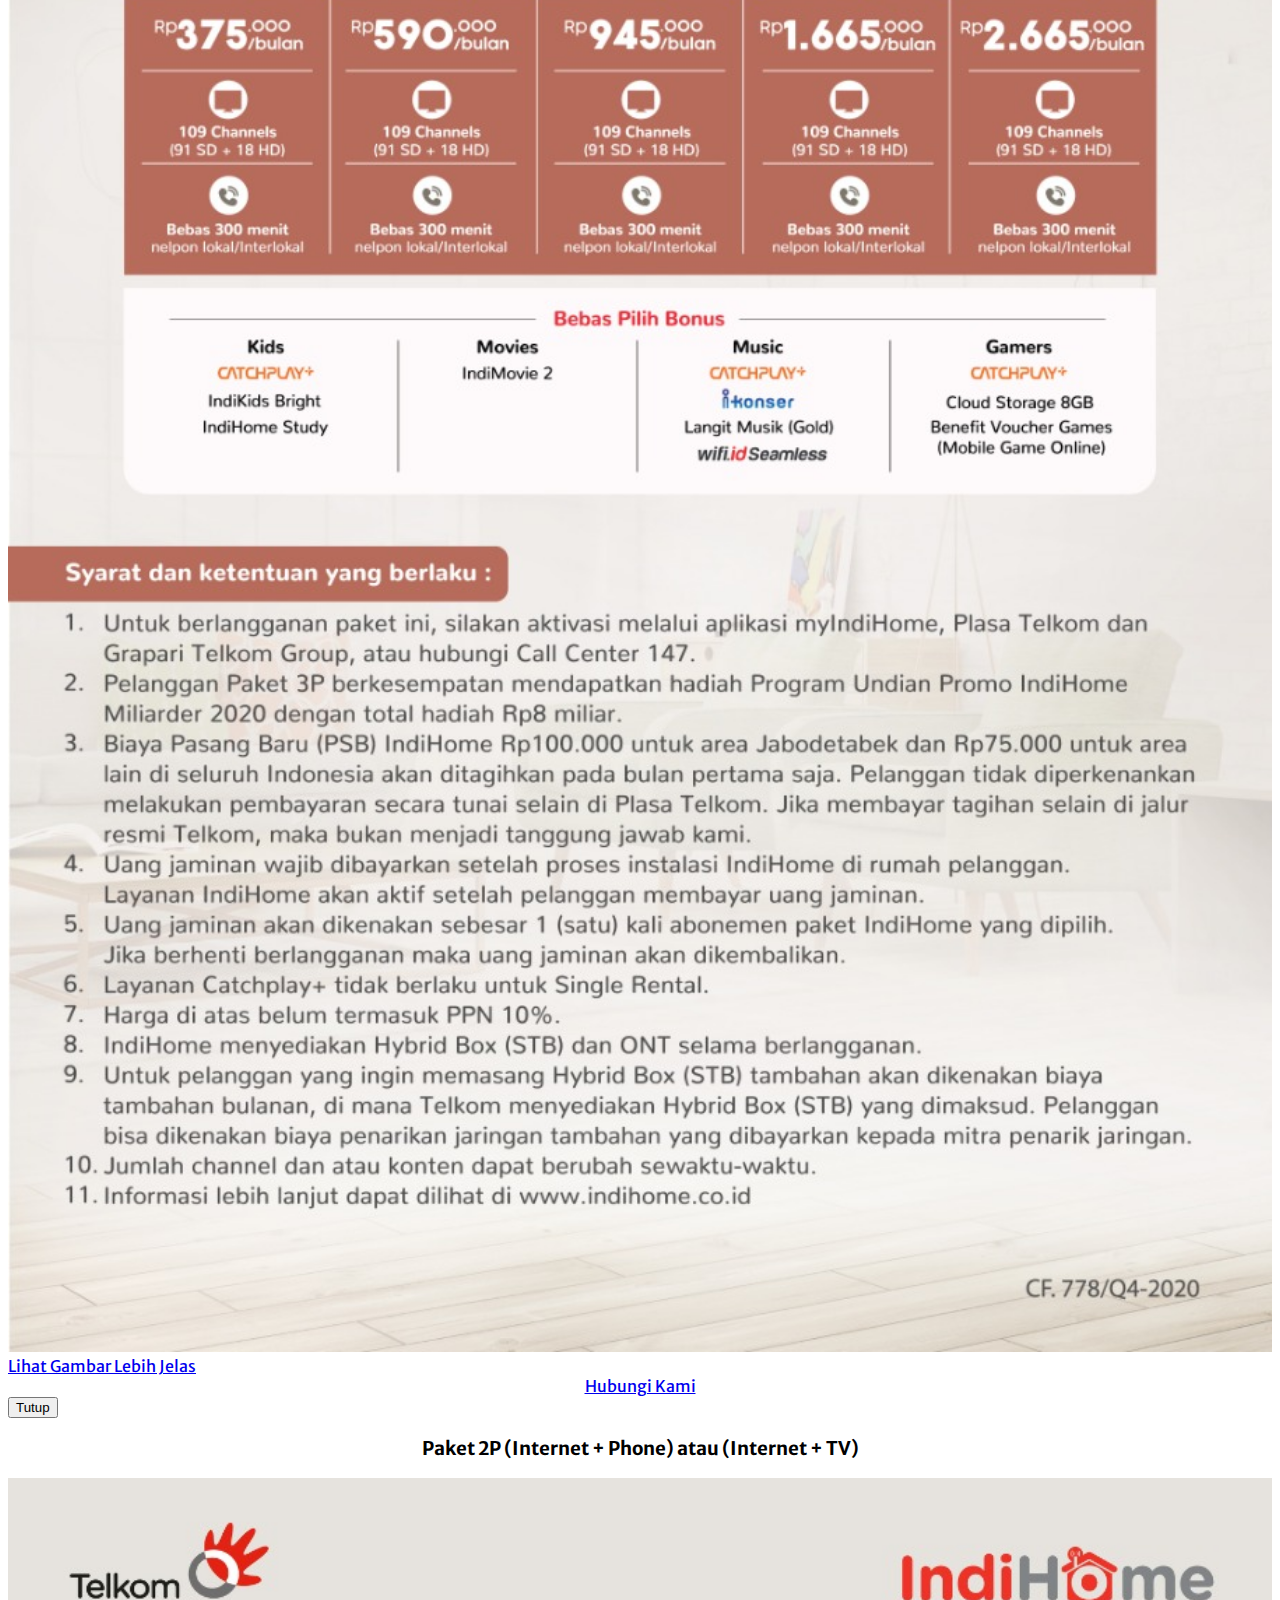
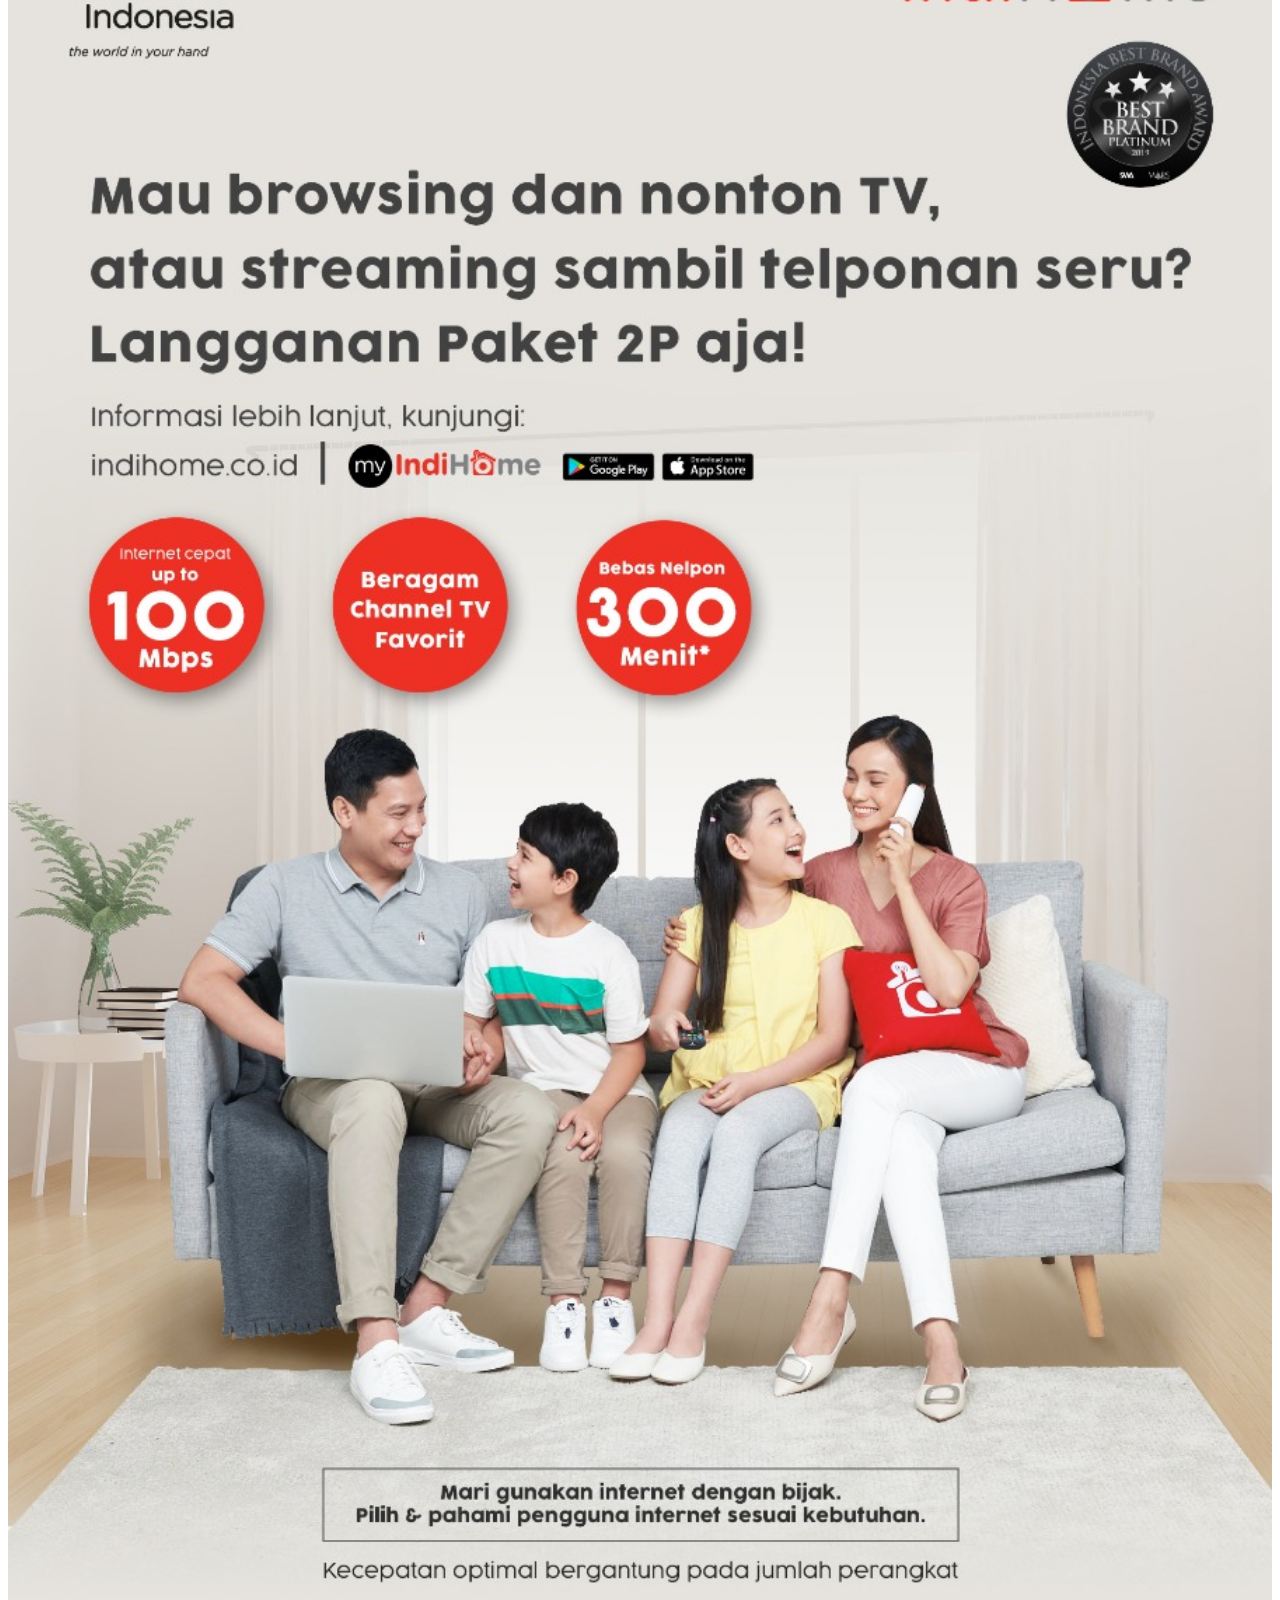
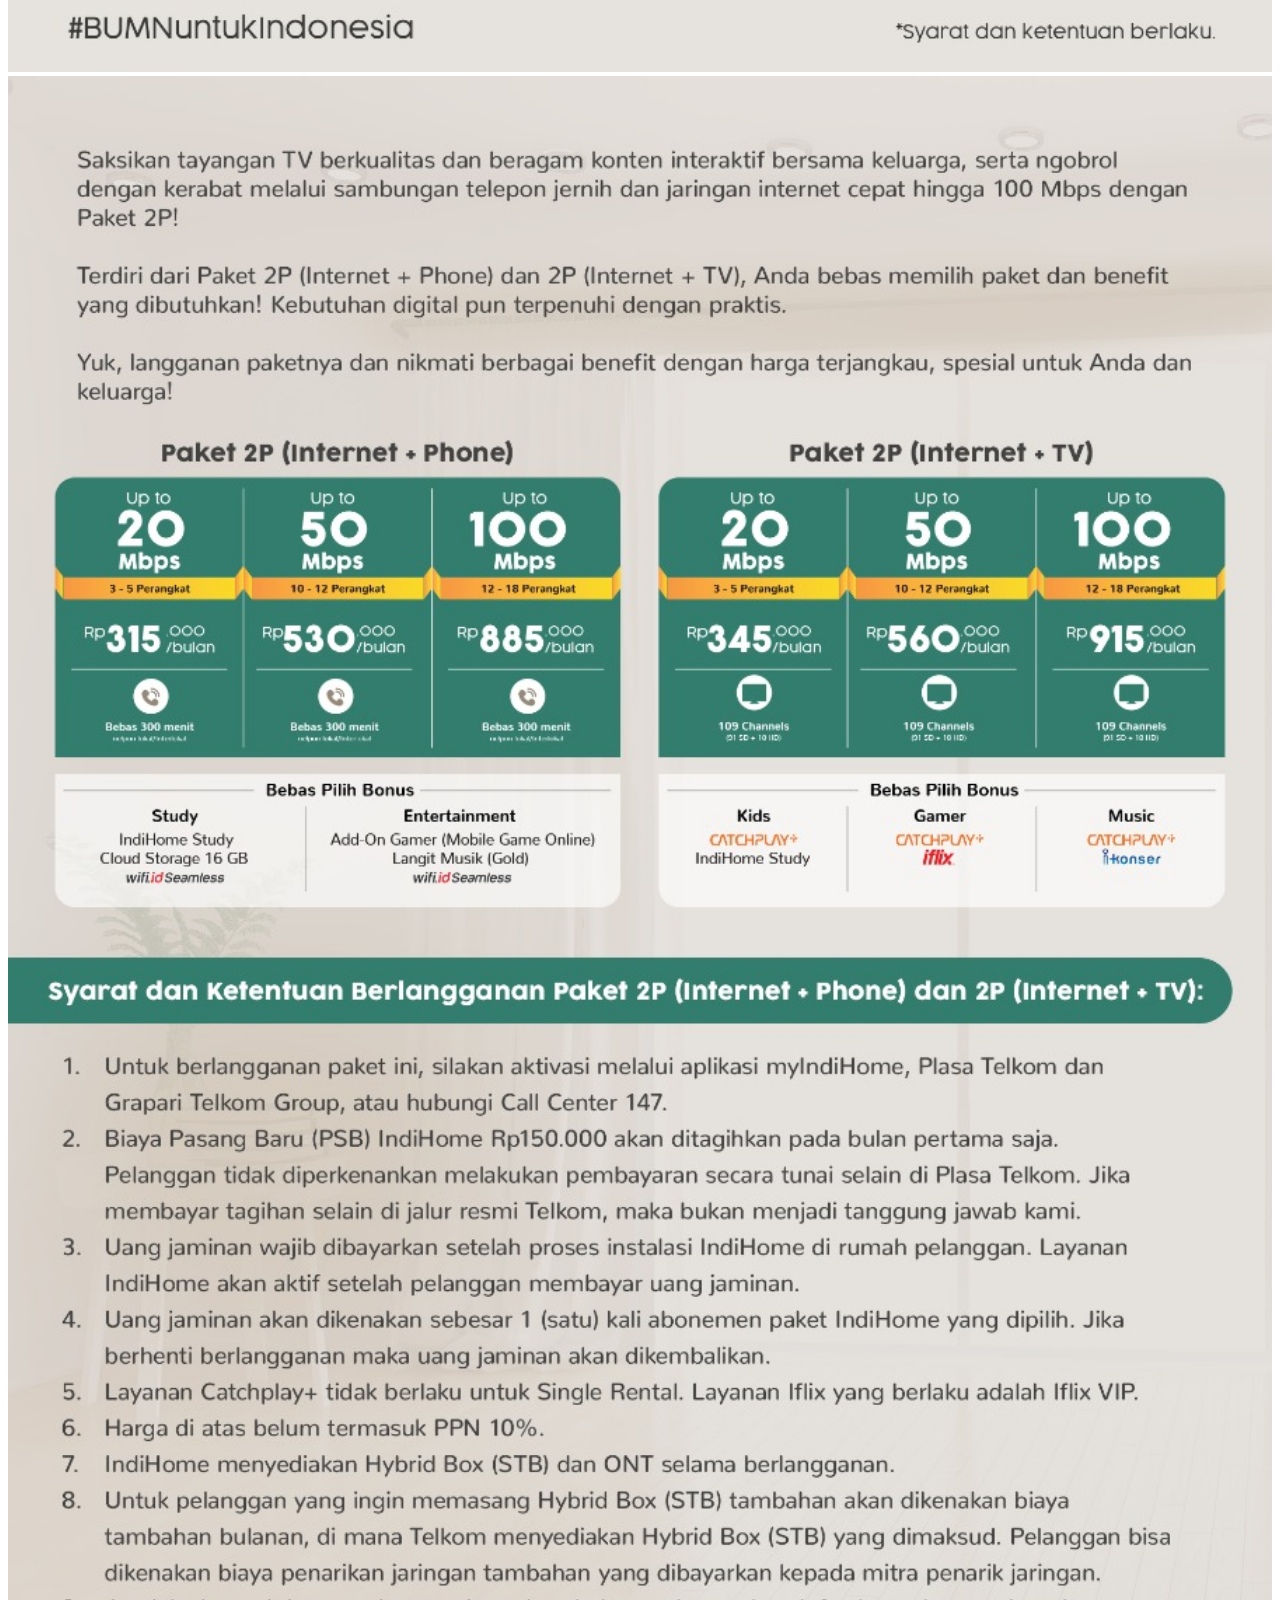
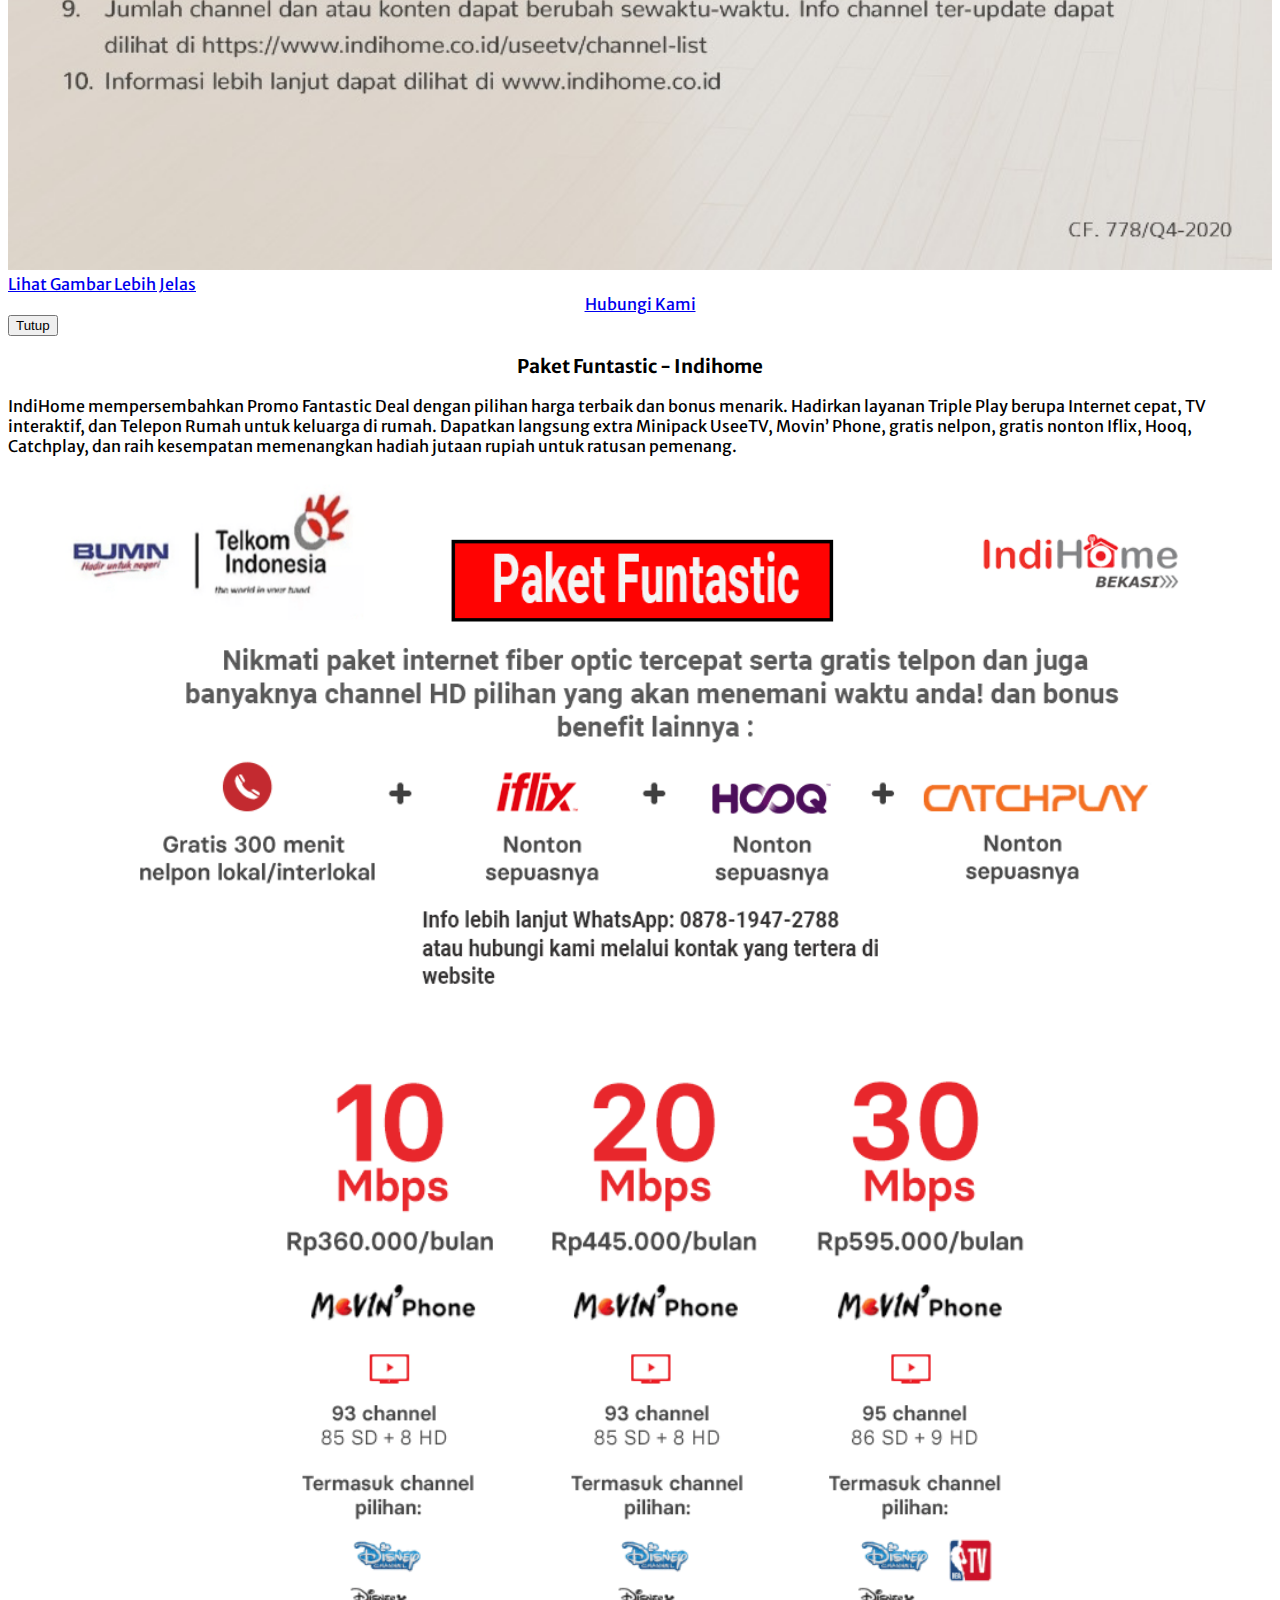
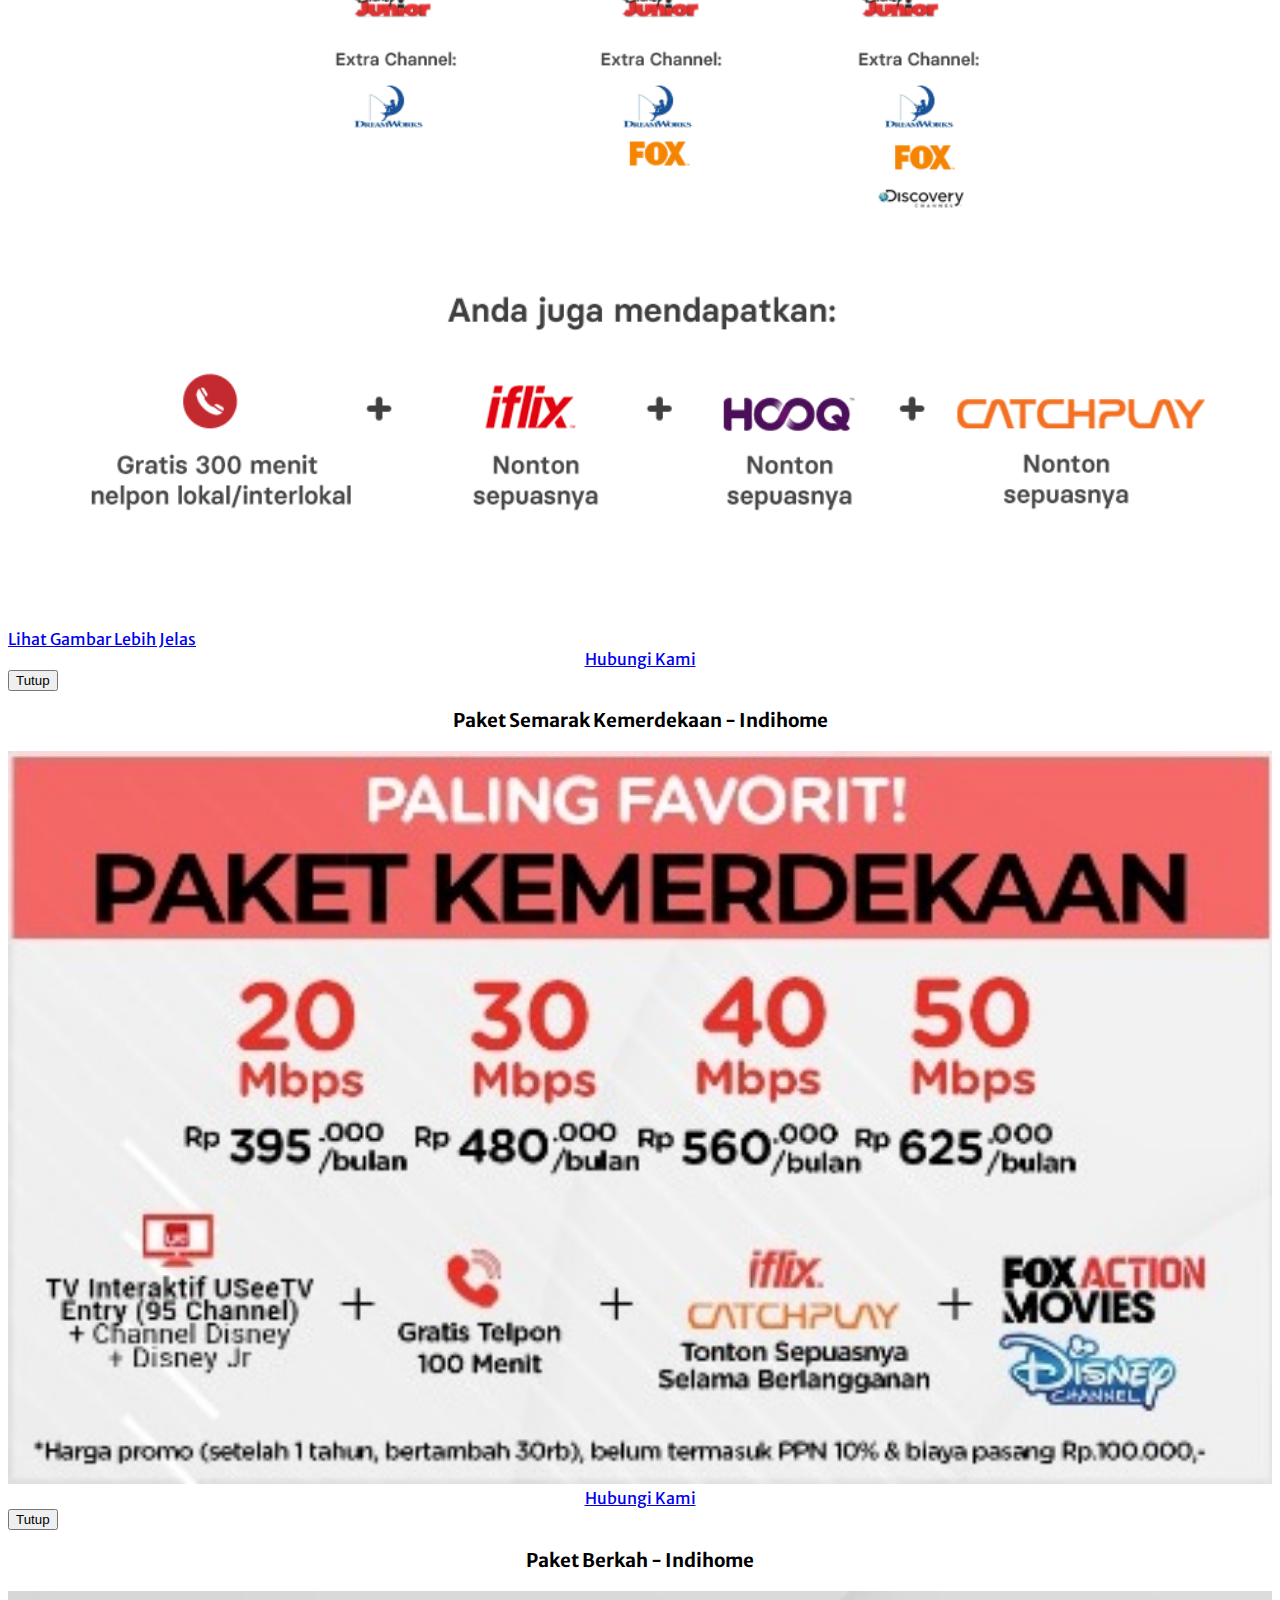
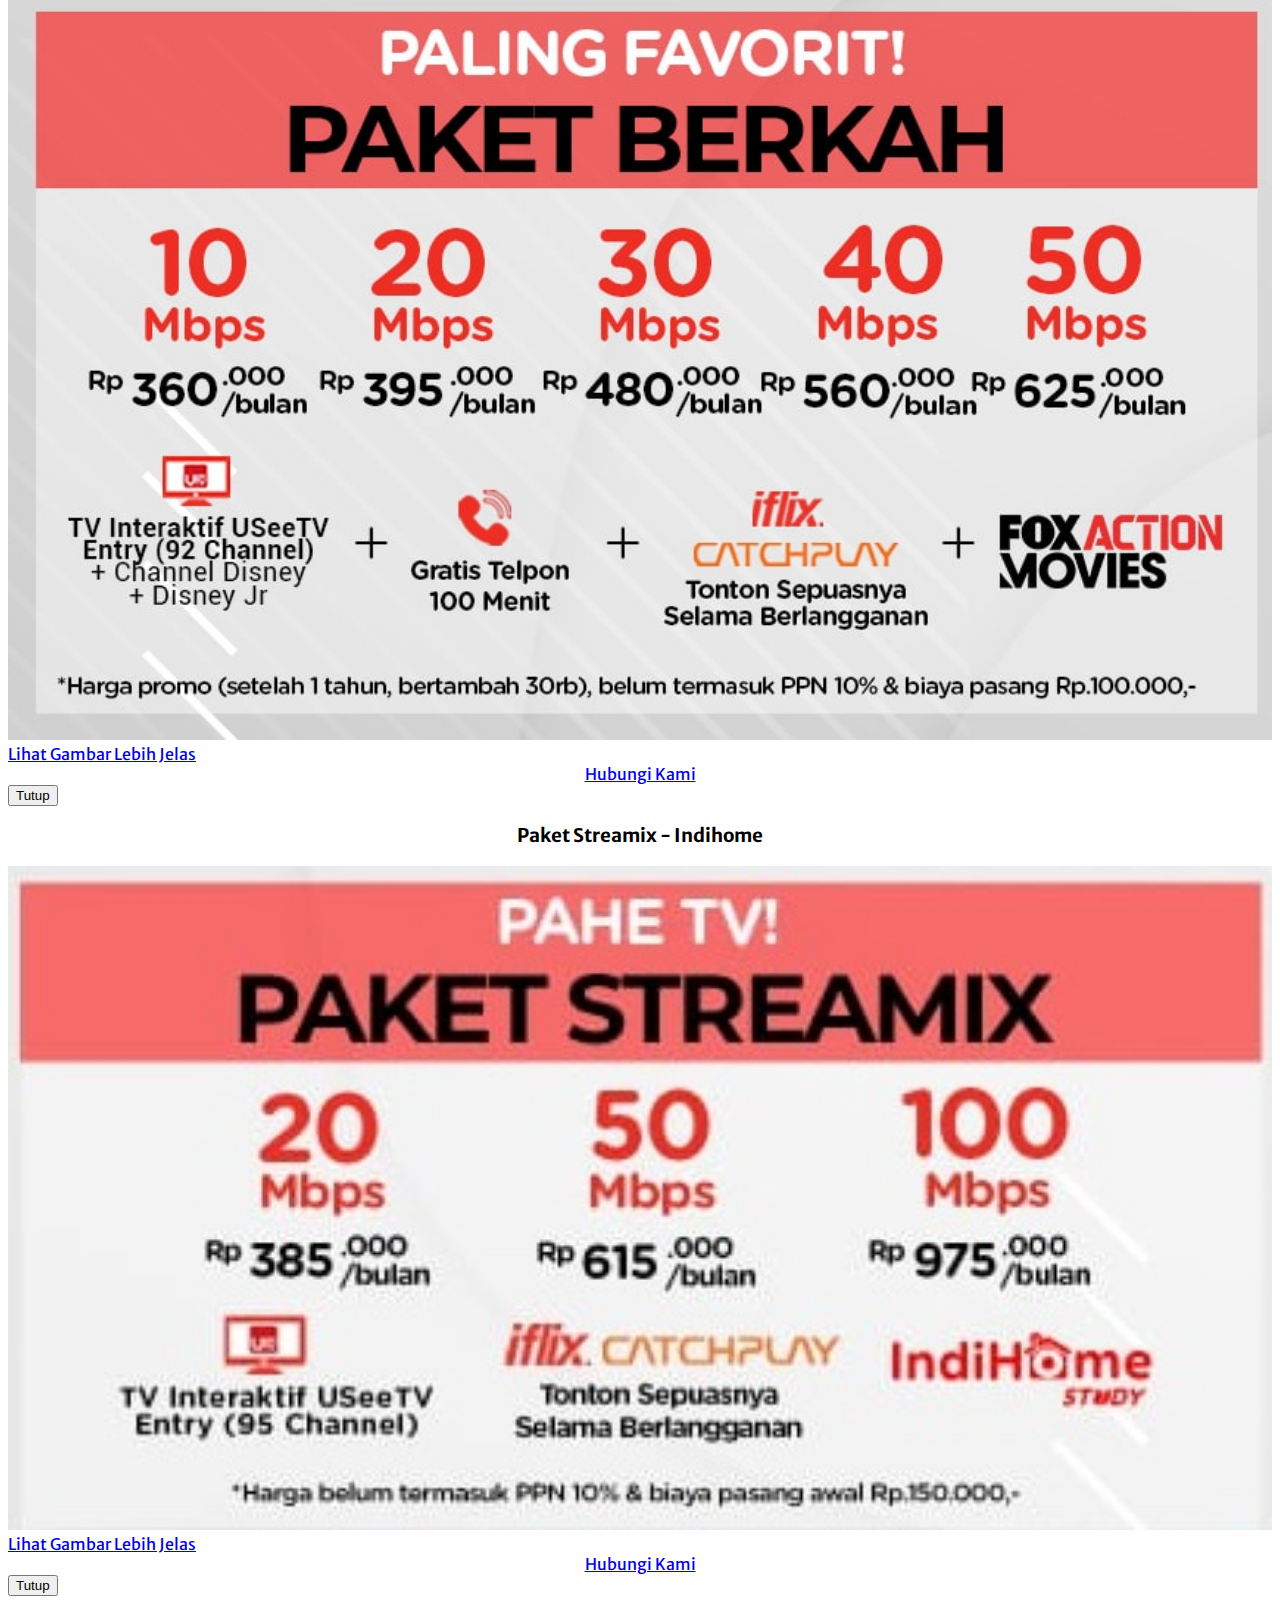
==== commit d3781f41: "fix here and there" ====
--- a/form_daftar.html
+++ b/form_daftar.html
@@ -142,8 +142,7 @@
 
 
   <div class="footer" style="text-align: center; font-size: 13px; padding: 30px 20px;">
-    <p>©indihomebekasipromo.com | Website Marketing Indihome Daerah Bekasi</p>
-   
+    <p>© 2021 Marketing Indihome Daerah Bekasi</p>
   </div>
 
 
--- a/assets/styles/style.css
+++ b/assets/styles/style.css
@@ -34,6 +34,11 @@
   ::-webkit-scrollbar-thumb:hover {
 	background: #555; 
   }
+
+.tombolnya
+{
+	width: 100%;
+}
 
 .welcome-banner
 {
